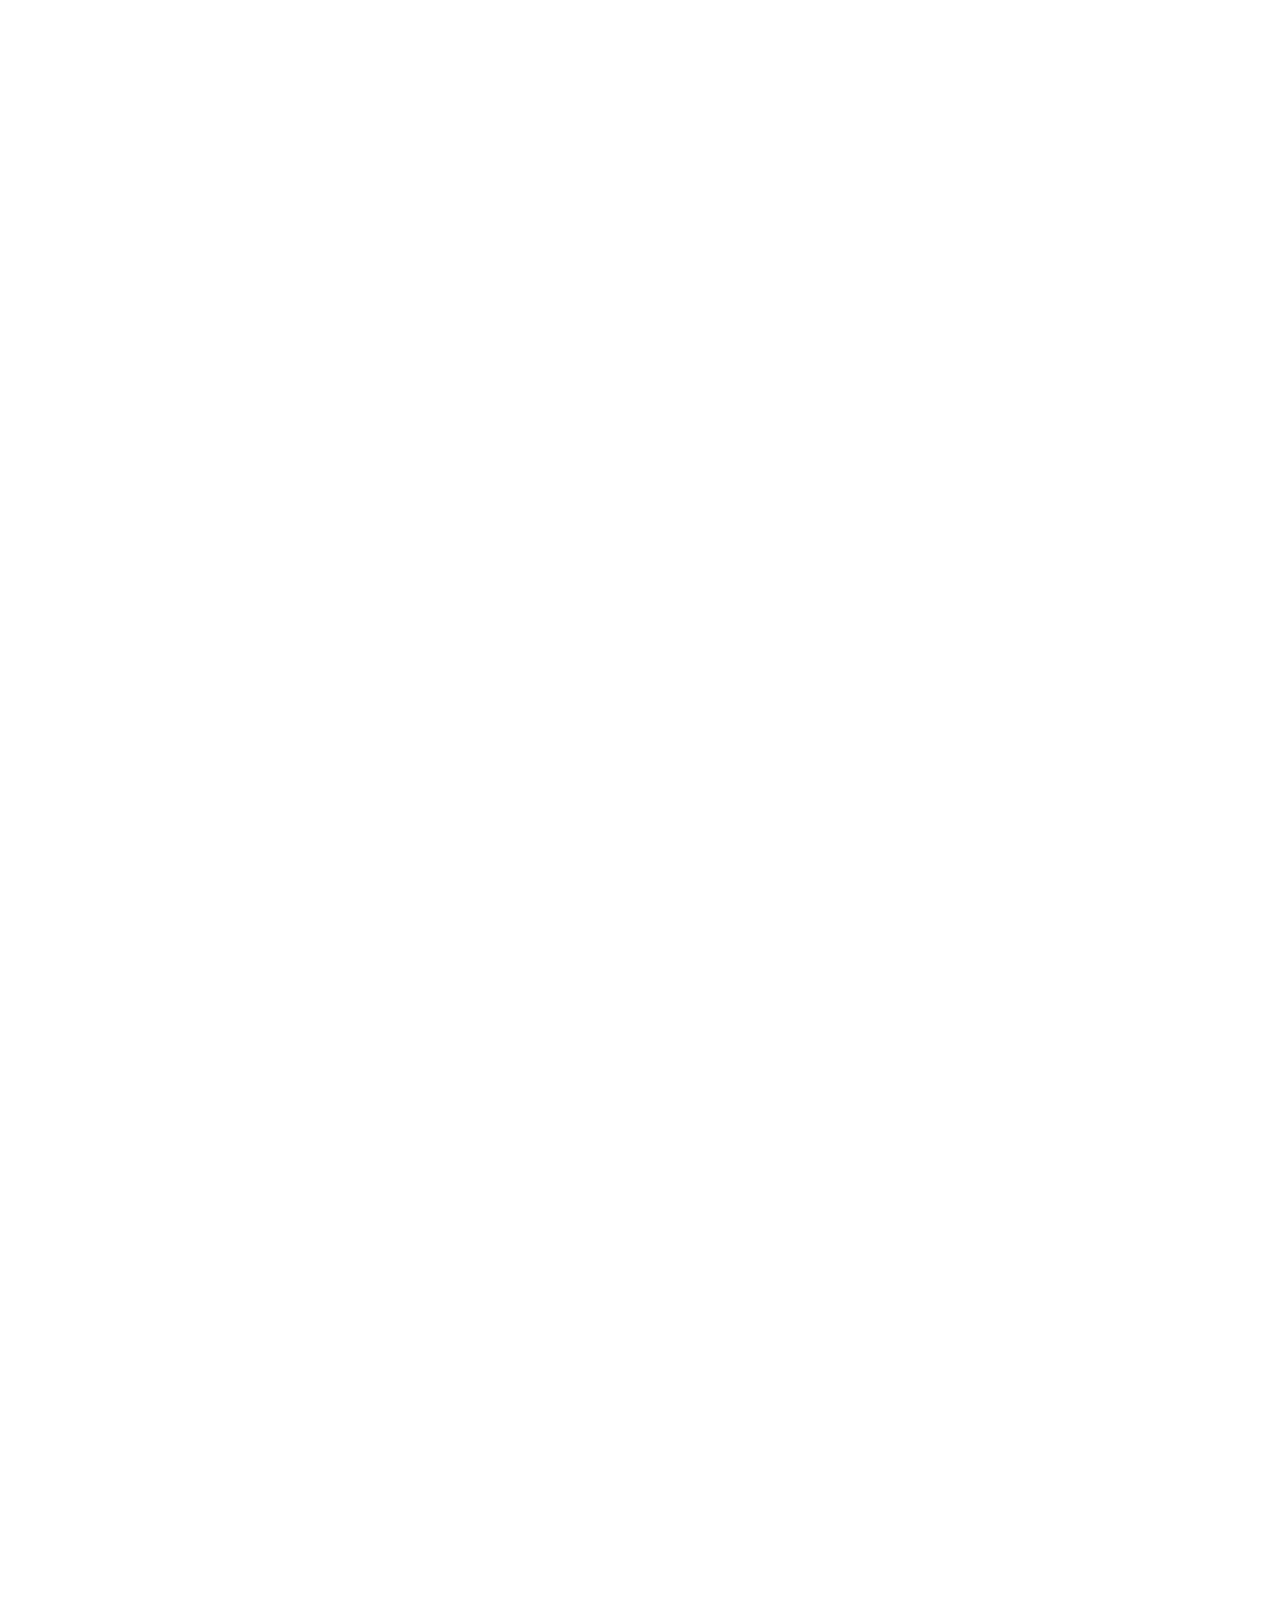
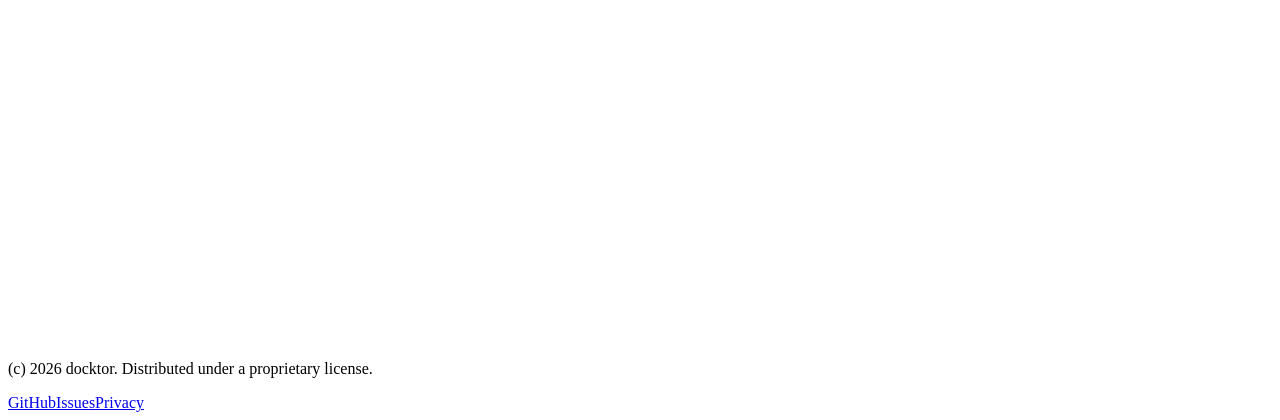
==== index.html @ b2a865f1 "Publish marketing site" ====
<!DOCTYPE html><html lang="en" class="scroll-smooth"><head><meta charSet="utf-8"/><meta name="viewport" content="width=device-width, initial-scale=1"/><link rel="preload" href="/docktor-releases/_next/static/media/e4af272ccee01ff0-s.p.woff2" as="font" crossorigin="" type="font/woff2"/><link rel="preload" as="image" href="/docktor-releases/icon.png"/><link rel="preload" as="image" href="/docktor-releases/screenshots/dock-previews-hq.webp"/><link rel="preload" as="image" href="/docktor-releases/screenshots/widgets-grid-hq.webp"/><link rel="preload" as="image" href="/docktor-releases/screenshots/timer-widget-hq.webp"/><link rel="preload" as="image" href="/docktor-releases/screenshots/privacy-hq.webp"/><link rel="stylesheet" href="/docktor-releases/_next/static/css/d043e0bfc4e3d9f7.css" data-precedence="next"/><link rel="preload" as="script" fetchPriority="low" href="/docktor-releases/_next/static/chunks/webpack-7fc8f09cbc5d54f0.js"/><script src="/docktor-releases/_next/static/chunks/fd9d1056-4a917af64af6b262.js" async=""></script><script src="/docktor-releases/_next/static/chunks/23-4ed6312db8ca4a2a.js" async=""></script><script src="/docktor-releases/_next/static/chunks/main-app-cba191304ddf744c.js" async=""></script><script src="/docktor-releases/_next/static/chunks/738-a95cc7a8ee055980.js" async=""></script><script src="/docktor-releases/_next/static/chunks/app/page-972ed7233765863d.js" async=""></script><title>docktor -- Glass widgets for the macOS Dock.</title><meta name="description" content="Floating widgets for music, calendar, weather, timers, and system stats, parked beside your Dock. Live Dock-icon previews and on-device privacy."/><meta name="author" content="Peter Sauer"/><meta name="keywords" content="macos,dock,widgets,swiftui,calendar widget,music widget"/><meta property="og:title" content="docktor -- Glass widgets for the macOS Dock."/><meta property="og:description" content="Floating widgets for music, calendar, weather, timers, and system stats, parked beside your Dock."/><meta property="og:type" content="website"/><meta name="twitter:card" content="summary"/><meta name="twitter:title" content="docktor -- Glass widgets for the macOS Dock."/><meta name="twitter:description" content="Floating widgets for music, calendar, weather, timers, and system stats, parked beside your Dock."/><link rel="icon" href="/docktor-releases/favicon.ico" sizes="any"/><link rel="icon" href="/docktor-releases/icon.png" type="image/png"/><link rel="apple-touch-icon" href="/docktor-releases/icon.png"/><meta name="next-size-adjust"/><script src="/docktor-releases/_next/static/chunks/polyfills-78c92fac7aa8fdd8.js" noModule=""></script></head><body class="__className_bcade7 bg-black text-white antialiased"><main class="min-h-screen relative"><section class="relative min-h-screen flex items-center overflow-hidden bg-black"><div class="fixed inset-0 z-0" style="background:radial-gradient(at top left, #1a1a2e, #000)"></div><div class="relative z-10 w-full max-w-[1800px] mx-auto px-6 md:px-12 py-12 md:py-20 flex flex-col lg:flex-row items-center gap-8 md:gap-16"><div class="flex-1 w-full" style="opacity:0;transform:translateX(-40px)"><div class="relative"><div class="relative"><div class="absolute rounded-xl overflow-hidden" style="background-color:rgba(0, 0, 0, 0.45);backdrop-filter:blur(40px);-webkit-backdrop-filter:blur(40px);top:0;left:0;right:0;bottom:0;z-index:0;border:1px solid rgba(128, 128, 128, 0.3);box-shadow:inset 0 0 0 1px rgba(255, 255, 255, 0.1), 0 20px 40px rgba(0, 0, 0, 0.5)"></div><div class="aspect-[3/2] w-full rounded-xl flex items-center justify-center text-white/40 bg-white/5 border border-white/10 relative" style="z-index:1;filter:drop-shadow(0 40px 80px rgba(0, 0, 0, 0.8)) drop-shadow(0 20px 40px rgba(0, 0, 0, 0.6))">Hero screenshot coming</div></div></div></div><div class="flex-1 w-full lg:max-w-xl" style="opacity:0;transform:translateX(40px)"><div class="w-full lg:max-w-xl"><div class="mb-6 md:mb-8"><div class="flex items-center gap-4 md:gap-6"><img src="/docktor-releases/icon.png" alt="docktor icon" class="w-16 h-16 md:w-24 md:h-24"/><h1 class="text-5xl md:text-8xl font-bold tracking-tight text-white font-mono">docktor</h1></div></div><h2 class="text-2xl md:text-3xl font-normal mb-4 md:mb-6 tracking-tight text-white/90 font-mono">Floating widgets alongside your Dock.</h2><p class="text-base md:text-lg text-white/60 mb-8 md:mb-12 font-normal leading-relaxed font-mono">Music with synced lyrics, calendar from Apple Calendar, plus weather, timers, and system stats. Hover any Dock icon to see live previews of its windows. Everything stays on your Mac.</p></div><div class="flex flex-col gap-3 md:gap-4 max-w-sm lg:max-w-none mx-auto lg:mx-0"><a href="#download" class="px-6 md:px-8 py-3 md:py-4 bg-white text-black hover:bg-white/90 transition-colors rounded-lg font-semibold text-base md:text-lg text-center font-mono">Download</a><a href="https://github.com/petercsauer/docktor" target="_blank" rel="noopener noreferrer" class="px-6 md:px-8 py-3 md:py-4 border border-white/20 hover:border-white/40 hover:bg-white/5 transition-all rounded-lg font-semibold text-base md:text-lg text-center font-mono" style="backdrop-filter:blur(40px);-webkit-backdrop-filter:blur(40px);background-color:rgba(0, 0, 0, 0.2)">View on GitHub</a></div></div></div></section><section class="py-32 px-6 relative" id="features"><div class="max-w-7xl mx-auto"><div class="text-center mb-20" style="opacity:0;transform:translateY(20px)"><h2 class="text-5xl md:text-6xl font-bold mb-6 text-white">Features</h2></div><div class="grid md:grid-cols-2 lg:grid-cols-3 gap-8"><div class="rounded-2xl p-8 transition-all duration-300 group overflow-hidden relative" style="background-color:rgba(0, 0, 0, 0.45);backdrop-filter:blur(40px);-webkit-backdrop-filter:blur(40px);border:1px solid rgba(128, 128, 128, 0.3);box-shadow:inset 0 0 0 1px rgba(255, 255, 255, 0.1), 0 20px 40px rgba(0, 0, 0, 0.5);opacity:0;transform:translateY(20px)"><div class="mb-4 group-hover:scale-110 transition-transform"><svg xmlns="http://www.w3.org/2000/svg" width="24" height="24" viewBox="0 0 24 24" fill="none" stroke="currentColor" stroke-width="1.5" stroke-linecap="round" stroke-linejoin="round" class="lucide lucide-eye w-12 h-12 text-white" aria-hidden="true"><path d="M2.062 12.348a1 1 0 0 1 0-.696 10.75 10.75 0 0 1 19.876 0 1 1 0 0 1 0 .696 10.75 10.75 0 0 1-19.876 0"></path><circle cx="12" cy="12" r="3"></circle></svg></div><h3 class="text-2xl font-bold mb-3 text-white">Live Dock previews</h3><p class="text-white/60 leading-relaxed font-light">Hover any Dock icon to see real-time thumbnails of every open window for that app, rendered with ScreenCaptureKit. Click a thumbnail to jump straight to it.</p></div><div class="rounded-2xl p-8 transition-all duration-300 group overflow-hidden relative" style="background-color:rgba(0, 0, 0, 0.45);backdrop-filter:blur(40px);-webkit-backdrop-filter:blur(40px);border:1px solid rgba(128, 128, 128, 0.3);box-shadow:inset 0 0 0 1px rgba(255, 255, 255, 0.1), 0 20px 40px rgba(0, 0, 0, 0.5);opacity:0;transform:translateY(20px)"><div class="mb-4 group-hover:scale-110 transition-transform"><svg xmlns="http://www.w3.org/2000/svg" width="24" height="24" viewBox="0 0 24 24" fill="none" stroke="currentColor" stroke-width="1.5" stroke-linecap="round" stroke-linejoin="round" class="lucide lucide-music w-12 h-12 text-white" aria-hidden="true"><path d="M9 18V5l12-2v13"></path><circle cx="6" cy="18" r="3"></circle><circle cx="18" cy="16" r="3"></circle></svg></div><h3 class="text-2xl font-bold mb-3 text-white">Music with synced lyrics</h3><p class="text-white/60 leading-relaxed font-light">Compact transport for Spotify and Apple Music. Open the drawer for synced lyrics, queue inspection, and source switching.</p></div><div class="rounded-2xl p-8 transition-all duration-300 group overflow-hidden relative" style="background-color:rgba(0, 0, 0, 0.45);backdrop-filter:blur(40px);-webkit-backdrop-filter:blur(40px);border:1px solid rgba(128, 128, 128, 0.3);box-shadow:inset 0 0 0 1px rgba(255, 255, 255, 0.1), 0 20px 40px rgba(0, 0, 0, 0.5);opacity:0;transform:translateY(20px)"><div class="mb-4 group-hover:scale-110 transition-transform"><svg xmlns="http://www.w3.org/2000/svg" width="24" height="24" viewBox="0 0 24 24" fill="none" stroke="currentColor" stroke-width="1.5" stroke-linecap="round" stroke-linejoin="round" class="lucide lucide-calendar w-12 h-12 text-white" aria-hidden="true"><path d="M8 2v4"></path><path d="M16 2v4"></path><rect width="18" height="18" x="3" y="4" rx="2"></rect><path d="M3 10h18"></path></svg></div><h3 class="text-2xl font-bold mb-3 text-white">Calendar from EventKit</h3><p class="text-white/60 leading-relaxed font-light">Your Apple Calendar events, read locally. No OAuth, no sign-in, no Google. docktor never writes to your calendar.</p></div><div class="rounded-2xl p-8 transition-all duration-300 group overflow-hidden relative" style="background-color:rgba(0, 0, 0, 0.45);backdrop-filter:blur(40px);-webkit-backdrop-filter:blur(40px);border:1px solid rgba(128, 128, 128, 0.3);box-shadow:inset 0 0 0 1px rgba(255, 255, 255, 0.1), 0 20px 40px rgba(0, 0, 0, 0.5);opacity:0;transform:translateY(20px)"><div class="mb-4 group-hover:scale-110 transition-transform"><svg xmlns="http://www.w3.org/2000/svg" width="24" height="24" viewBox="0 0 24 24" fill="none" stroke="currentColor" stroke-width="1.5" stroke-linecap="round" stroke-linejoin="round" class="lucide lucide-timer w-12 h-12 text-white" aria-hidden="true"><line x1="10" x2="14" y1="2" y2="2"></line><line x1="12" x2="15" y1="14" y2="11"></line><circle cx="12" cy="14" r="8"></circle></svg></div><h3 class="text-2xl font-bold mb-3 text-white">Stackable timers</h3><p class="text-white/60 leading-relaxed font-light">Run multiple countdowns in a dock-side widget without burying the timers you need to keep an eye on.</p></div><div class="rounded-2xl p-8 transition-all duration-300 group overflow-hidden relative" style="background-color:rgba(0, 0, 0, 0.45);backdrop-filter:blur(40px);-webkit-backdrop-filter:blur(40px);border:1px solid rgba(128, 128, 128, 0.3);box-shadow:inset 0 0 0 1px rgba(255, 255, 255, 0.1), 0 20px 40px rgba(0, 0, 0, 0.5);opacity:0;transform:translateY(20px)"><div class="mb-4 group-hover:scale-110 transition-transform"><svg xmlns="http://www.w3.org/2000/svg" width="24" height="24" viewBox="0 0 24 24" fill="none" stroke="currentColor" stroke-width="1.5" stroke-linecap="round" stroke-linejoin="round" class="lucide lucide-activity w-12 h-12 text-white" aria-hidden="true"><path d="M22 12h-2.48a2 2 0 0 0-1.93 1.46l-2.35 8.36a.25.25 0 0 1-.48 0L9.24 2.18a.25.25 0 0 0-.48 0l-2.35 8.36A2 2 0 0 1 4.49 12H2"></path></svg></div><h3 class="text-2xl font-bold mb-3 text-white">System stats at a glance</h3><p class="text-white/60 leading-relaxed font-light">Keep CPU, memory, and disk telemetry visible next to the Dock without opening Activity Monitor.</p></div><div class="rounded-2xl p-8 transition-all duration-300 group overflow-hidden relative" style="background-color:rgba(0, 0, 0, 0.45);backdrop-filter:blur(40px);-webkit-backdrop-filter:blur(40px);border:1px solid rgba(128, 128, 128, 0.3);box-shadow:inset 0 0 0 1px rgba(255, 255, 255, 0.1), 0 20px 40px rgba(0, 0, 0, 0.5);opacity:0;transform:translateY(20px)"><div class="mb-4 group-hover:scale-110 transition-transform"><svg xmlns="http://www.w3.org/2000/svg" width="24" height="24" viewBox="0 0 24 24" fill="none" stroke="currentColor" stroke-width="1.5" stroke-linecap="round" stroke-linejoin="round" class="lucide lucide-shield-check w-12 h-12 text-white" aria-hidden="true"><path d="M20 13c0 5-3.5 7.5-7.66 8.95a1 1 0 0 1-.67-.01C7.5 20.5 4 18 4 13V6a1 1 0 0 1 1-1c2 0 4.5-1.2 6.24-2.72a1.17 1.17 0 0 1 1.52 0C14.51 3.81 17 5 19 5a1 1 0 0 1 1 1z"></path><path d="m9 12 2 2 4-4"></path></svg></div><h3 class="text-2xl font-bold mb-3 text-white">On-device by default</h3><p class="text-white/60 leading-relaxed font-light">Calendar events, supported music playback metadata, and Dock previews stay local. Spotify (when you sign in) and Open-Meteo (when Weather is on) are the only opt-in service calls.</p></div></div></div></section><section class="py-24 px-6"><div class="max-w-7xl mx-auto"><div class="flex flex-col lg:flex-row gap-12 items-center"><div class="relative w-full cursor-pointer flex-1" style="opacity:0;transform:translateX(-40px)"><div class="relative aspect-[3/2] w-full"><div class="absolute rounded-xl overflow-hidden" style="background-color:rgba(0, 0, 0, 0.45);backdrop-filter:blur(40px);-webkit-backdrop-filter:blur(40px);top:0;left:0;right:0;bottom:0;z-index:0;border:1px solid rgba(128, 128, 128, 0.3);box-shadow:inset 0 0 0 1px rgba(255, 255, 255, 0.1), 0 20px 40px rgba(0, 0, 0, 0.5)"></div><img src="/docktor-releases/screenshots/dock-previews-hq.webp" alt="Dock with hover preview showing window thumbnails" class="absolute inset-0 w-full h-full object-cover rounded-xl relative" style="z-index:1"/></div></div><div class="w-full flex-1" style="opacity:0;transform:translateX(40px)"><h3 class="text-4xl md:text-5xl font-bold mb-6 text-white">Hover any Dock icon</h3><p class="text-xl text-white/60 leading-relaxed font-light">Live thumbnails of an app&#x27;s open windows pop in the moment you hover its Dock tile. ScreenCaptureKit renders the previews; per-app metadata tells you which Space each window lives on. Click one to jump straight to it -- no Mission Control.</p></div></div></div></section><section class="py-24 px-6"><div class="max-w-7xl mx-auto"><div class="flex flex-col lg:flex-row-reverse gap-12 items-center"><div class="relative w-full cursor-pointer flex-1" style="opacity:0;transform:translateX(40px)"><div class="relative aspect-[3/2] w-full"><div class="absolute rounded-xl overflow-hidden" style="background-color:rgba(0, 0, 0, 0.45);backdrop-filter:blur(40px);-webkit-backdrop-filter:blur(40px);top:0;left:0;right:0;bottom:0;z-index:0;border:1px solid rgba(128, 128, 128, 0.3);box-shadow:inset 0 0 0 1px rgba(255, 255, 255, 0.1), 0 20px 40px rgba(0, 0, 0, 0.5)"></div><img src="/docktor-releases/screenshots/widgets-grid-hq.webp" alt="Music widget with lyrics drawer open" class="absolute inset-0 w-full h-full object-cover rounded-xl relative" style="z-index:1"/></div></div><div class="w-full flex-1" style="opacity:0;transform:translateX(-40px)"><h3 class="text-4xl md:text-5xl font-bold mb-6 text-white">Music, with the lyrics drawer Apple Music never gave you</h3><p class="text-xl text-white/60 leading-relaxed font-light">A compact transport sits next to your Dock. Open the drawer for synced lyrics, queue inspection, and one-tap switching between Spotify and Apple Music.</p></div></div></div></section><section class="py-24 px-6"><div class="max-w-7xl mx-auto"><div class="flex flex-col lg:flex-row gap-12 items-center"><div class="relative w-full cursor-pointer flex-1" style="opacity:0;transform:translateX(-40px)"><div class="relative aspect-[3/2] w-full"><div class="absolute rounded-xl overflow-hidden" style="background-color:rgba(0, 0, 0, 0.45);backdrop-filter:blur(40px);-webkit-backdrop-filter:blur(40px);top:0;left:0;right:0;bottom:0;z-index:0;border:1px solid rgba(128, 128, 128, 0.3);box-shadow:inset 0 0 0 1px rgba(255, 255, 255, 0.1), 0 20px 40px rgba(0, 0, 0, 0.5)"></div><img src="/docktor-releases/screenshots/timer-widget-hq.webp" alt="Timer widget with two countdowns" class="absolute inset-0 w-full h-full object-cover rounded-xl relative" style="z-index:1"/></div></div><div class="w-full flex-1" style="opacity:0;transform:translateX(40px)"><h3 class="text-4xl md:text-5xl font-bold mb-6 text-white">A timer that doesn&#x27;t get buried</h3><p class="text-xl text-white/60 leading-relaxed font-light">Stack countdowns in a dock-side widget so a 12-minute pomodoro and a 45-minute &#x27;stop reading email&#x27; timer stay visible without crowding the rest of your workspace.</p></div></div></div></section><section class="py-24 px-6"><div class="max-w-7xl mx-auto"><div class="flex flex-col lg:flex-row-reverse gap-12 items-center"><div class="relative w-full cursor-pointer flex-1" style="opacity:0;transform:translateX(40px)"><div class="relative aspect-[3/2] w-full"><div class="absolute rounded-xl overflow-hidden" style="background-color:rgba(0, 0, 0, 0.45);backdrop-filter:blur(40px);-webkit-backdrop-filter:blur(40px);top:0;left:0;right:0;bottom:0;z-index:0;border:1px solid rgba(128, 128, 128, 0.3);box-shadow:inset 0 0 0 1px rgba(255, 255, 255, 0.1), 0 20px 40px rgba(0, 0, 0, 0.5)"></div><img src="/docktor-releases/screenshots/privacy-hq.webp" alt="On-device privacy graphic" class="absolute inset-0 w-full h-full object-cover rounded-xl relative" style="z-index:1"/></div></div><div class="w-full flex-1" style="opacity:0;transform:translateX(-40px)"><h3 class="text-4xl md:text-5xl font-bold mb-6 text-white">Your data, your machine</h3><p class="text-xl text-white/60 leading-relaxed font-light">Calendar reads locally via EventKit -- no Google OAuth, no sign-in. Supported music playback metadata and Dock previews stay local. Only Spotify (when you sign in) and Open-Meteo (when Weather is on) make outbound calls. Both are opt-in.</p></div></div></div></section><section class="py-32 px-6 relative" id="permissions"><div class="max-w-7xl mx-auto"><div class="text-center mb-16" style="opacity:0;transform:translateY(20px)"><h2 class="text-5xl md:text-6xl font-bold mb-6 text-white">Permissions, in plain English</h2><p class="text-lg md:text-xl text-white/60 max-w-3xl mx-auto font-light">docktor asks for the minimum required to do its job. Every prompt is explained here.</p></div><div class="grid md:grid-cols-2 gap-8"><div class="rounded-2xl p-8 transition-all duration-300 group overflow-hidden relative" style="background-color:rgba(0, 0, 0, 0.45);backdrop-filter:blur(40px);-webkit-backdrop-filter:blur(40px);border:1px solid rgba(128, 128, 128, 0.3);box-shadow:inset 0 0 0 1px rgba(255, 255, 255, 0.1), 0 20px 40px rgba(0, 0, 0, 0.5);opacity:0;transform:translateY(20px)"><div class="mb-4 group-hover:scale-110 transition-transform"><svg xmlns="http://www.w3.org/2000/svg" width="24" height="24" viewBox="0 0 24 24" fill="none" stroke="currentColor" stroke-width="1.5" stroke-linecap="round" stroke-linejoin="round" class="lucide lucide-accessibility w-10 h-10 text-white" aria-hidden="true"><circle cx="16" cy="4" r="1"></circle><path d="m18 19 1-7-6 1"></path><path d="m5 8 3-3 5.5 3-2.36 3.5"></path><path d="M4.24 14.5a5 5 0 0 0 6.88 6"></path><path d="M13.76 17.5a5 5 0 0 0-6.88-6"></path></svg></div><h3 class="text-2xl font-bold mb-3 text-white">Accessibility</h3><p class="text-white/70 leading-relaxed font-light mb-4">Detect Dock position and read window metadata so widgets can dock next to it.</p><p class="text-sm font-mono text-sky-300/80">Leaves your Mac: <!-- -->Nothing.</p></div><div class="rounded-2xl p-8 transition-all duration-300 group overflow-hidden relative" style="background-color:rgba(0, 0, 0, 0.45);backdrop-filter:blur(40px);-webkit-backdrop-filter:blur(40px);border:1px solid rgba(128, 128, 128, 0.3);box-shadow:inset 0 0 0 1px rgba(255, 255, 255, 0.1), 0 20px 40px rgba(0, 0, 0, 0.5);opacity:0;transform:translateY(20px)"><div class="mb-4 group-hover:scale-110 transition-transform"><svg xmlns="http://www.w3.org/2000/svg" width="24" height="24" viewBox="0 0 24 24" fill="none" stroke="currentColor" stroke-width="1.5" stroke-linecap="round" stroke-linejoin="round" class="lucide lucide-monitor w-10 h-10 text-white" aria-hidden="true"><rect width="20" height="14" x="2" y="3" rx="2"></rect><line x1="8" x2="16" y1="21" y2="21"></line><line x1="12" x2="12" y1="17" y2="21"></line></svg></div><h3 class="text-2xl font-bold mb-3 text-white">Screen Recording</h3><p class="text-white/70 leading-relaxed font-light mb-4">Render the live thumbnails you see when hovering a Dock icon.</p><p class="text-sm font-mono text-sky-300/80">Leaves your Mac: <!-- -->Nothing. Captures stay in-process.</p></div><div class="rounded-2xl p-8 transition-all duration-300 group overflow-hidden relative" style="background-color:rgba(0, 0, 0, 0.45);backdrop-filter:blur(40px);-webkit-backdrop-filter:blur(40px);border:1px solid rgba(128, 128, 128, 0.3);box-shadow:inset 0 0 0 1px rgba(255, 255, 255, 0.1), 0 20px 40px rgba(0, 0, 0, 0.5);opacity:0;transform:translateY(20px)"><div class="mb-4 group-hover:scale-110 transition-transform"><svg xmlns="http://www.w3.org/2000/svg" width="24" height="24" viewBox="0 0 24 24" fill="none" stroke="currentColor" stroke-width="1.5" stroke-linecap="round" stroke-linejoin="round" class="lucide lucide-calendar w-10 h-10 text-white" aria-hidden="true"><path d="M8 2v4"></path><path d="M16 2v4"></path><rect width="18" height="18" x="3" y="4" rx="2"></rect><path d="M3 10h18"></path></svg></div><h3 class="text-2xl font-bold mb-3 text-white">Calendar</h3><p class="text-white/70 leading-relaxed font-light mb-4">Show your Apple Calendar events in the Calendar widget. Read-only via EventKit.</p><p class="text-sm font-mono text-sky-300/80">Leaves your Mac: <!-- -->Nothing. docktor never writes events and never sends them off-device.</p></div><div class="rounded-2xl p-8 transition-all duration-300 group overflow-hidden relative" style="background-color:rgba(0, 0, 0, 0.45);backdrop-filter:blur(40px);-webkit-backdrop-filter:blur(40px);border:1px solid rgba(128, 128, 128, 0.3);box-shadow:inset 0 0 0 1px rgba(255, 255, 255, 0.1), 0 20px 40px rgba(0, 0, 0, 0.5);opacity:0;transform:translateY(20px)"><div class="mb-4 group-hover:scale-110 transition-transform"><svg xmlns="http://www.w3.org/2000/svg" width="24" height="24" viewBox="0 0 24 24" fill="none" stroke="currentColor" stroke-width="1.5" stroke-linecap="round" stroke-linejoin="round" class="lucide lucide-map-pin w-10 h-10 text-white" aria-hidden="true"><path d="M20 10c0 4.993-5.539 10.193-7.399 11.799a1 1 0 0 1-1.202 0C9.539 20.193 4 14.993 4 10a8 8 0 0 1 16 0"></path><circle cx="12" cy="10" r="3"></circle></svg></div><h3 class="text-2xl font-bold mb-3 text-white">Location (optional)</h3><p class="text-white/70 leading-relaxed font-light mb-4">Power the Weather widget via Open-Meteo. Skip it -- the widget just won&#x27;t show until you grant.</p><p class="text-sm font-mono text-sky-300/80">Leaves your Mac: <!-- -->Coordinates go to Open-Meteo only when the Weather widget is enabled.</p></div><div class="rounded-2xl p-8 transition-all duration-300 group overflow-hidden relative" style="background-color:rgba(0, 0, 0, 0.45);backdrop-filter:blur(40px);-webkit-backdrop-filter:blur(40px);border:1px solid rgba(128, 128, 128, 0.3);box-shadow:inset 0 0 0 1px rgba(255, 255, 255, 0.1), 0 20px 40px rgba(0, 0, 0, 0.5);opacity:0;transform:translateY(20px)"><div class="mb-4 group-hover:scale-110 transition-transform"><svg xmlns="http://www.w3.org/2000/svg" width="24" height="24" viewBox="0 0 24 24" fill="none" stroke="currentColor" stroke-width="1.5" stroke-linecap="round" stroke-linejoin="round" class="lucide lucide-bell w-10 h-10 text-white" aria-hidden="true"><path d="M10.268 21a2 2 0 0 0 3.464 0"></path><path d="M3.262 15.326A1 1 0 0 0 4 17h16a1 1 0 0 0 .74-1.673C19.41 13.956 18 12.499 18 8A6 6 0 0 0 6 8c0 4.499-1.411 5.956-2.738 7.326"></path></svg></div><h3 class="text-2xl font-bold mb-3 text-white">Notifications (optional)</h3><p class="text-white/70 leading-relaxed font-light mb-4">Deliver timer alerts when a countdown finishes.</p><p class="text-sm font-mono text-sky-300/80">Leaves your Mac: <!-- -->Nothing.</p></div><div class="rounded-2xl p-8 transition-all duration-300 group overflow-hidden relative" style="background-color:rgba(0, 0, 0, 0.45);backdrop-filter:blur(40px);-webkit-backdrop-filter:blur(40px);border:1px solid rgba(128, 128, 128, 0.3);box-shadow:inset 0 0 0 1px rgba(255, 255, 255, 0.1), 0 20px 40px rgba(0, 0, 0, 0.5);opacity:0;transform:translateY(20px)"><div class="mb-4 group-hover:scale-110 transition-transform"><svg xmlns="http://www.w3.org/2000/svg" width="24" height="24" viewBox="0 0 24 24" fill="none" stroke="currentColor" stroke-width="1.5" stroke-linecap="round" stroke-linejoin="round" class="lucide lucide-music w-10 h-10 text-white" aria-hidden="true"><path d="M9 18V5l12-2v13"></path><circle cx="6" cy="18" r="3"></circle><circle cx="18" cy="16" r="3"></circle></svg></div><h3 class="text-2xl font-bold mb-3 text-white">Automation for Music (optional)</h3><p class="text-white/70 leading-relaxed font-light mb-4">Control Apple Music playback locally when the Music widget needs Apple Events.</p><p class="text-sm font-mono text-sky-300/80">Leaves your Mac: <!-- -->Nothing.</p></div><div class="rounded-2xl p-8 transition-all duration-300 group overflow-hidden relative" style="background-color:rgba(0, 0, 0, 0.45);backdrop-filter:blur(40px);-webkit-backdrop-filter:blur(40px);border:1px solid rgba(128, 128, 128, 0.3);box-shadow:inset 0 0 0 1px rgba(255, 255, 255, 0.1), 0 20px 40px rgba(0, 0, 0, 0.5);opacity:0;transform:translateY(20px)"><div class="mb-4 group-hover:scale-110 transition-transform"><svg xmlns="http://www.w3.org/2000/svg" width="24" height="24" viewBox="0 0 24 24" fill="none" stroke="currentColor" stroke-width="1.5" stroke-linecap="round" stroke-linejoin="round" class="lucide lucide-network w-10 h-10 text-white" aria-hidden="true"><rect x="16" y="16" width="6" height="6" rx="1"></rect><rect x="2" y="16" width="6" height="6" rx="1"></rect><rect x="9" y="2" width="6" height="6" rx="1"></rect><path d="M5 16v-3a1 1 0 0 1 1-1h12a1 1 0 0 1 1 1v3"></path><path d="M12 12V8"></path></svg></div><h3 class="text-2xl font-bold mb-3 text-white">Local Network (optional)</h3><p class="text-white/70 leading-relaxed font-light mb-4">Complete Spotify&#x27;s loopback OAuth callback on 127.0.0.1 while you connect your account.</p><p class="text-sm font-mono text-sky-300/80">Leaves your Mac: <!-- -->Nothing beyond the local callback.</p></div></div></div></section><section class="py-32 px-6 relative" id="whats-new"><div class="max-w-5xl mx-auto"><div class="text-center mb-16" style="opacity:0;transform:translateY(20px)"><h2 class="text-5xl md:text-6xl font-bold mb-6 text-white">What&#x27;s new in 0.9.0</h2><p class="text-lg md:text-xl text-white/60 font-light">The first public pre-release.</p></div><div class="flex flex-col gap-4"><div class="rounded-2xl p-6 md:p-8 relative overflow-hidden" style="background-color:rgba(0, 0, 0, 0.45);backdrop-filter:blur(40px);-webkit-backdrop-filter:blur(40px);border:1px solid rgba(128, 128, 128, 0.3);box-shadow:inset 0 0 0 1px rgba(255, 255, 255, 0.1), 0 20px 40px rgba(0, 0, 0, 0.5);opacity:0;transform:translateY(20px)"><h3 class="text-xl md:text-2xl font-bold text-white mb-2">Live Dock previews</h3><p class="text-white/65 leading-relaxed font-light">ScreenCaptureKit-rendered thumbnails for every open window when you hover a Dock app.</p></div><div class="rounded-2xl p-6 md:p-8 relative overflow-hidden" style="background-color:rgba(0, 0, 0, 0.45);backdrop-filter:blur(40px);-webkit-backdrop-filter:blur(40px);border:1px solid rgba(128, 128, 128, 0.3);box-shadow:inset 0 0 0 1px rgba(255, 255, 255, 0.1), 0 20px 40px rgba(0, 0, 0, 0.5);opacity:0;transform:translateY(20px)"><h3 class="text-xl md:text-2xl font-bold text-white mb-2">Music with synced lyrics</h3><p class="text-white/65 leading-relaxed font-light">Lyrics drawer inside the Music widget for tracks playing on Spotify or Apple Music.</p></div><div class="rounded-2xl p-6 md:p-8 relative overflow-hidden" style="background-color:rgba(0, 0, 0, 0.45);backdrop-filter:blur(40px);-webkit-backdrop-filter:blur(40px);border:1px solid rgba(128, 128, 128, 0.3);box-shadow:inset 0 0 0 1px rgba(255, 255, 255, 0.1), 0 20px 40px rgba(0, 0, 0, 0.5);opacity:0;transform:translateY(20px)"><h3 class="text-xl md:text-2xl font-bold text-white mb-2">Settings overhaul</h3><p class="text-white/65 leading-relaxed font-light">New sidebar-driven Settings window with General, Widgets, Layout, About, and per-widget configuration.</p></div><div class="rounded-2xl p-6 md:p-8 relative overflow-hidden" style="background-color:rgba(0, 0, 0, 0.45);backdrop-filter:blur(40px);-webkit-backdrop-filter:blur(40px);border:1px solid rgba(128, 128, 128, 0.3);box-shadow:inset 0 0 0 1px rgba(255, 255, 255, 0.1), 0 20px 40px rgba(0, 0, 0, 0.5);opacity:0;transform:translateY(20px)"><h3 class="text-xl md:text-2xl font-bold text-white mb-2">Goodbye Google Calendar</h3><p class="text-white/65 leading-relaxed font-light">Calendar reads exclusively from Apple Calendar via EventKit. The OAuth flow, client config, and any leftover tokens are gone -- a one-shot Keychain purge runs on first launch.</p></div><div class="rounded-2xl p-6 md:p-8 relative overflow-hidden" style="background-color:rgba(0, 0, 0, 0.45);backdrop-filter:blur(40px);-webkit-backdrop-filter:blur(40px);border:1px solid rgba(128, 128, 128, 0.3);box-shadow:inset 0 0 0 1px rgba(255, 255, 255, 0.1), 0 20px 40px rgba(0, 0, 0, 0.5);opacity:0;transform:translateY(20px)"><h3 class="text-xl md:text-2xl font-bold text-white mb-2">Stackable timers</h3><p class="text-white/65 leading-relaxed font-light">Multiple countdowns at once in a dock-side widget so they don&#x27;t fight for space.</p></div><div class="rounded-2xl p-6 md:p-8 relative overflow-hidden" style="background-color:rgba(0, 0, 0, 0.45);backdrop-filter:blur(40px);-webkit-backdrop-filter:blur(40px);border:1px solid rgba(128, 128, 128, 0.3);box-shadow:inset 0 0 0 1px rgba(255, 255, 255, 0.1), 0 20px 40px rgba(0, 0, 0, 0.5);opacity:0;transform:translateY(20px)"><h3 class="text-xl md:text-2xl font-bold text-white mb-2">Beta focus</h3><p class="text-white/65 leading-relaxed font-light">Clipboard and Window Layout remain in development and are hidden from the public beta while we keep polishing them.</p></div></div><div class="text-center mt-12" style="opacity:0"><a href="https://github.com/petercsauer/docktor/releases/tag/v0.9.0" target="_blank" rel="noopener noreferrer" class="inline-block px-6 py-3 border border-white/20 hover:border-white/40 hover:bg-white/5 transition-all rounded-lg text-white/80 font-mono">View full release notes</a></div></div></section><section id="download" class="py-32 px-6 relative border-t border-white/10"><div class="max-w-4xl mx-auto text-center"><div style="opacity:0;transform:translateY(20px)"><h2 class="text-5xl md:text-6xl font-bold mb-6 text-white">Download docktor</h2><p class="text-xl text-white/60 mb-12 font-light">macOS only. Universal binary for Apple Silicon and Intel.</p><div class="flex flex-col items-center gap-4 max-w-md mx-auto"><a href="https://github.com/petercsauer/docktor/releases/latest/download/docktor.dmg" class="w-full flex items-center justify-center gap-3 px-8 py-4 bg-white text-black hover:bg-white/90 transition-colors rounded-xl font-semibold text-lg"><svg xmlns="http://www.w3.org/2000/svg" width="24" height="24" viewBox="0 0 24 24" fill="none" stroke="currentColor" stroke-width="2" stroke-linecap="round" stroke-linejoin="round" class="lucide lucide-download w-5 h-5" aria-hidden="true"><path d="M12 15V3"></path><path d="M21 15v4a2 2 0 0 1-2 2H5a2 2 0 0 1-2-2v-4"></path><path d="m7 10 5 5 5-5"></path></svg>Download .dmg</a><a href="https://github.com/petercsauer/docktor/releases" class="text-white/40 text-sm hover:text-white/70 transition-colors">View all releases</a><div class="flex items-center gap-2 mt-4 text-white/40 text-sm"><svg xmlns="http://www.w3.org/2000/svg" width="24" height="24" viewBox="0 0 24 24" fill="none" stroke="currentColor" stroke-width="2" stroke-linecap="round" stroke-linejoin="round" class="lucide lucide-monitor w-4 h-4" aria-hidden="true"><rect width="20" height="14" x="2" y="3" rx="2"></rect><line x1="8" x2="16" y1="21" y2="21"></line><line x1="12" x2="12" y1="17" y2="21"></line></svg><span>macOS 14 (Sonoma) or later</span></div></div></div></div></section><footer class="border-t border-white/10 py-12 px-6"><div class="max-w-7xl mx-auto"><div class="flex flex-col md:flex-row justify-between items-center gap-6"><div class="text-white/40 font-light text-sm"><p>(c) 2026 docktor. Distributed under a proprietary license.</p></div><div class="flex gap-6"><a href="https://github.com/petercsauer/docktor" target="_blank" rel="noopener noreferrer" class="text-white/60 hover:text-white transition-colors text-sm font-light">GitHub</a><a href="https://github.com/petercsauer/docktor/issues" target="_blank" rel="noopener noreferrer" class="text-white/60 hover:text-white transition-colors text-sm font-light">Issues</a><a href="https://github.com/petercsauer/docktor/blob/main/PRIVACY.md" target="_blank" rel="noopener noreferrer" class="text-white/60 hover:text-white transition-colors text-sm font-light">Privacy</a></div></div></div></footer></main><script src="/docktor-releases/_next/static/chunks/webpack-7fc8f09cbc5d54f0.js" async=""></script><script>(self.__next_f=self.__next_f||[]).push([0]);self.__next_f.push([2,null])</script><script>self.__next_f.push([1,"1:HL[\"/docktor-releases/_next/static/media/e4af272ccee01ff0-s.p.woff2\",\"font\",{\"crossOrigin\":\"\",\"type\":\"font/woff2\"}]\n2:HL[\"/docktor-releases/_next/static/css/d043e0bfc4e3d9f7.css\",\"style\"]\n"])</script><script>self.__next_f.push([1,"3:I[5751,[],\"\"]\n5:I[6748,[\"738\",\"static/chunks/738-a95cc7a8ee055980.js\",\"931\",\"static/chunks/app/page-972ed7233765863d.js\"],\"Hero\"]\n6:I[5245,[\"738\",\"static/chunks/738-a95cc7a8ee055980.js\",\"931\",\"static/chunks/app/page-972ed7233765863d.js\"],\"Features\"]\n7:I[5562,[\"738\",\"static/chunks/738-a95cc7a8ee055980.js\",\"931\",\"static/chunks/app/page-972ed7233765863d.js\"],\"FeatureDetail\"]\n8:I[8576,[\"738\",\"static/chunks/738-a95cc7a8ee055980.js\",\"931\",\"static/chunks/app/page-972ed7233765863d.js\"],\"Permissions\"]\n9:I[8655,[\"738\",\"static/chunks/738-a95cc7a8ee055980.js\",\"931\",\"static/chunks/app/page-972ed7233765863d.js\"],\"WhatsNew\"]\na:I[8871,[\"738\",\"static/chunks/738-a95cc7a8ee055980.js\",\"931\",\"static/chunks/app/page-972ed7233765863d.js\"],\"Download\"]\nb:I[9275,[],\"\"]\nc:I[1343,[],\"\"]\ne:I[6130,[],\"\"]\nf:[]\n"])</script><script>self.__next_f.push([1,"0:[[[\"$\",\"link\",\"0\",{\"rel\":\"stylesheet\",\"href\":\"/docktor-releases/_next/static/css/d043e0bfc4e3d9f7.css\",\"precedence\":\"next\",\"crossOrigin\":\"$undefined\"}]],[\"$\",\"$L3\",null,{\"buildId\":\"EVU0h2FuJvFRwWwiVUdwE\",\"assetPrefix\":\"/docktor-releases\",\"initialCanonicalUrl\":\"/\",\"initialTree\":[\"\",{\"children\":[\"__PAGE__\",{}]},\"$undefined\",\"$undefined\",true],\"initialSeedData\":[\"\",{\"children\":[\"__PAGE__\",{},[[\"$L4\",[\"$\",\"main\",null,{\"className\":\"min-h-screen relative\",\"children\":[[\"$\",\"$L5\",null,{}],[\"$\",\"$L6\",null,{}],[\"$\",\"$L7\",null,{\"title\":\"Hover any Dock icon\",\"imageSide\":\"left\",\"imageKey\":\"dock-previews-hq\",\"description\":\"Live thumbnails of an app's open windows pop in the moment you hover its Dock tile. ScreenCaptureKit renders the previews; per-app metadata tells you which Space each window lives on. Click one to jump straight to it -- no Mission Control.\",\"imageAlt\":\"Dock with hover preview showing window thumbnails\"}],[\"$\",\"$L7\",null,{\"title\":\"Music, with the lyrics drawer Apple Music never gave you\",\"imageSide\":\"right\",\"imageKey\":\"widgets-grid-hq\",\"description\":\"A compact transport sits next to your Dock. Open the drawer for synced lyrics, queue inspection, and one-tap switching between Spotify and Apple Music.\",\"imageAlt\":\"Music widget with lyrics drawer open\"}],[\"$\",\"$L7\",null,{\"title\":\"A timer that doesn't get buried\",\"imageSide\":\"left\",\"imageKey\":\"timer-widget-hq\",\"description\":\"Stack countdowns in a dock-side widget so a 12-minute pomodoro and a 45-minute 'stop reading email' timer stay visible without crowding the rest of your workspace.\",\"imageAlt\":\"Timer widget with two countdowns\"}],[\"$\",\"$L7\",null,{\"title\":\"Your data, your machine\",\"imageSide\":\"right\",\"imageKey\":\"privacy-hq\",\"description\":\"Calendar reads locally via EventKit -- no Google OAuth, no sign-in. Supported music playback metadata and Dock previews stay local. Only Spotify (when you sign in) and Open-Meteo (when Weather is on) make outbound calls. Both are opt-in.\",\"imageAlt\":\"On-device privacy graphic\"}],[\"$\",\"$L8\",null,{}],[\"$\",\"$L9\",null,{}],[\"$\",\"$La\",null,{}],[\"$\",\"footer\",null,{\"className\":\"border-t border-white/10 py-12 px-6\",\"children\":[\"$\",\"div\",null,{\"className\":\"max-w-7xl mx-auto\",\"children\":[\"$\",\"div\",null,{\"className\":\"flex flex-col md:flex-row justify-between items-center gap-6\",\"children\":[[\"$\",\"div\",null,{\"className\":\"text-white/40 font-light text-sm\",\"children\":[\"$\",\"p\",null,{\"children\":\"(c) 2026 docktor. Distributed under a proprietary license.\"}]}],[\"$\",\"div\",null,{\"className\":\"flex gap-6\",\"children\":[[\"$\",\"a\",null,{\"href\":\"https://github.com/petercsauer/docktor\",\"target\":\"_blank\",\"rel\":\"noopener noreferrer\",\"className\":\"text-white/60 hover:text-white transition-colors text-sm font-light\",\"children\":\"GitHub\"}],[\"$\",\"a\",null,{\"href\":\"https://github.com/petercsauer/docktor/issues\",\"target\":\"_blank\",\"rel\":\"noopener noreferrer\",\"className\":\"text-white/60 hover:text-white transition-colors text-sm font-light\",\"children\":\"Issues\"}],[\"$\",\"a\",null,{\"href\":\"https://github.com/petercsauer/docktor/blob/main/PRIVACY.md\",\"target\":\"_blank\",\"rel\":\"noopener noreferrer\",\"className\":\"text-white/60 hover:text-white transition-colors text-sm font-light\",\"children\":\"Privacy\"}]]}]]}]}]}]]}]],null],null]},[[\"$\",\"html\",null,{\"lang\":\"en\",\"className\":\"scroll-smooth\",\"children\":[\"$\",\"body\",null,{\"className\":\"__className_bcade7 bg-black text-white antialiased\",\"children\":[\"$\",\"$Lb\",null,{\"parallelRouterKey\":\"children\",\"segmentPath\":[\"children\"],\"error\":\"$undefined\",\"errorStyles\":\"$undefined\",\"errorScripts\":\"$undefined\",\"template\":[\"$\",\"$Lc\",null,{}],\"templateStyles\":\"$undefined\",\"templateScripts\":\"$undefined\",\"notFound\":[[\"$\",\"title\",null,{\"children\":\"404: This page could not be found.\"}],[\"$\",\"div\",null,{\"style\":{\"fontFamily\":\"system-ui,\\\"Segoe UI\\\",Roboto,Helvetica,Arial,sans-serif,\\\"Apple Color Emoji\\\",\\\"Segoe UI Emoji\\\"\",\"height\":\"100vh\",\"textAlign\":\"center\",\"display\":\"flex\",\"flexDirection\":\"column\",\"alignItems\":\"center\",\"justifyContent\":\"center\"},\"children\":[\"$\",\"div\",null,{\"children\":[[\"$\",\"style\",null,{\"dangerouslySetInnerHTML\":{\"__html\":\"body{color:#000;background:#fff;margin:0}.next-error-h1{border-right:1px solid rgba(0,0,0,.3)}@media (prefers-color-scheme:dark){body{color:#fff;background:#000}.next-error-h1{border-right:1px solid rgba(255,255,255,.3)}}\"}}],[\"$\",\"h1\",null,{\"className\":\"next-error-h1\",\"style\":{\"display\":\"inline-block\",\"margin\":\"0 20px 0 0\",\"padding\":\"0 23px 0 0\",\"fontSize\":24,\"fontWeight\":500,\"verticalAlign\":\"top\",\"lineHeight\":\"49px\"},\"children\":\"404\"}],[\"$\",\"div\",null,{\"style\":{\"display\":\"inline-block\"},\"children\":[\"$\",\"h2\",null,{\"style\":{\"fontSize\":14,\"fontWeight\":400,\"lineHeight\":\"49px\",\"margin\":0},\"children\":\"This page could not be found.\"}]}]]}]}]],\"notFoundStyles\":[],\"styles\":null}]}]}],null],null],\"couldBeIntercepted\":false,\"initialHead\":[null,\"$Ld\"],\"globalErrorComponent\":\"$e\",\"missingSlots\":\"$Wf\"}]]\n"])</script><script>self.__next_f.push([1,"d:[[\"$\",\"meta\",\"0\",{\"name\":\"viewport\",\"content\":\"width=device-width, initial-scale=1\"}],[\"$\",\"meta\",\"1\",{\"charSet\":\"utf-8\"}],[\"$\",\"title\",\"2\",{\"children\":\"docktor -- Glass widgets for the macOS Dock.\"}],[\"$\",\"meta\",\"3\",{\"name\":\"description\",\"content\":\"Floating widgets for music, calendar, weather, timers, and system stats, parked beside your Dock. Live Dock-icon previews and on-device privacy.\"}],[\"$\",\"meta\",\"4\",{\"name\":\"author\",\"content\":\"Peter Sauer\"}],[\"$\",\"meta\",\"5\",{\"name\":\"keywords\",\"content\":\"macos,dock,widgets,swiftui,calendar widget,music widget\"}],[\"$\",\"meta\",\"6\",{\"property\":\"og:title\",\"content\":\"docktor -- Glass widgets for the macOS Dock.\"}],[\"$\",\"meta\",\"7\",{\"property\":\"og:description\",\"content\":\"Floating widgets for music, calendar, weather, timers, and system stats, parked beside your Dock.\"}],[\"$\",\"meta\",\"8\",{\"property\":\"og:type\",\"content\":\"website\"}],[\"$\",\"meta\",\"9\",{\"name\":\"twitter:card\",\"content\":\"summary\"}],[\"$\",\"meta\",\"10\",{\"name\":\"twitter:title\",\"content\":\"docktor -- Glass widgets for the macOS Dock.\"}],[\"$\",\"meta\",\"11\",{\"name\":\"twitter:description\",\"content\":\"Floating widgets for music, calendar, weather, timers, and system stats, parked beside your Dock.\"}],[\"$\",\"link\",\"12\",{\"rel\":\"icon\",\"href\":\"/docktor-releases/favicon.ico\",\"sizes\":\"any\"}],[\"$\",\"link\",\"13\",{\"rel\":\"icon\",\"href\":\"/docktor-releases/icon.png\",\"type\":\"image/png\"}],[\"$\",\"link\",\"14\",{\"rel\":\"apple-touch-icon\",\"href\":\"/docktor-releases/icon.png\"}],[\"$\",\"meta\",\"15\",{\"name\":\"next-size-adjust\"}]]\n4:null\n"])</script></body></html>
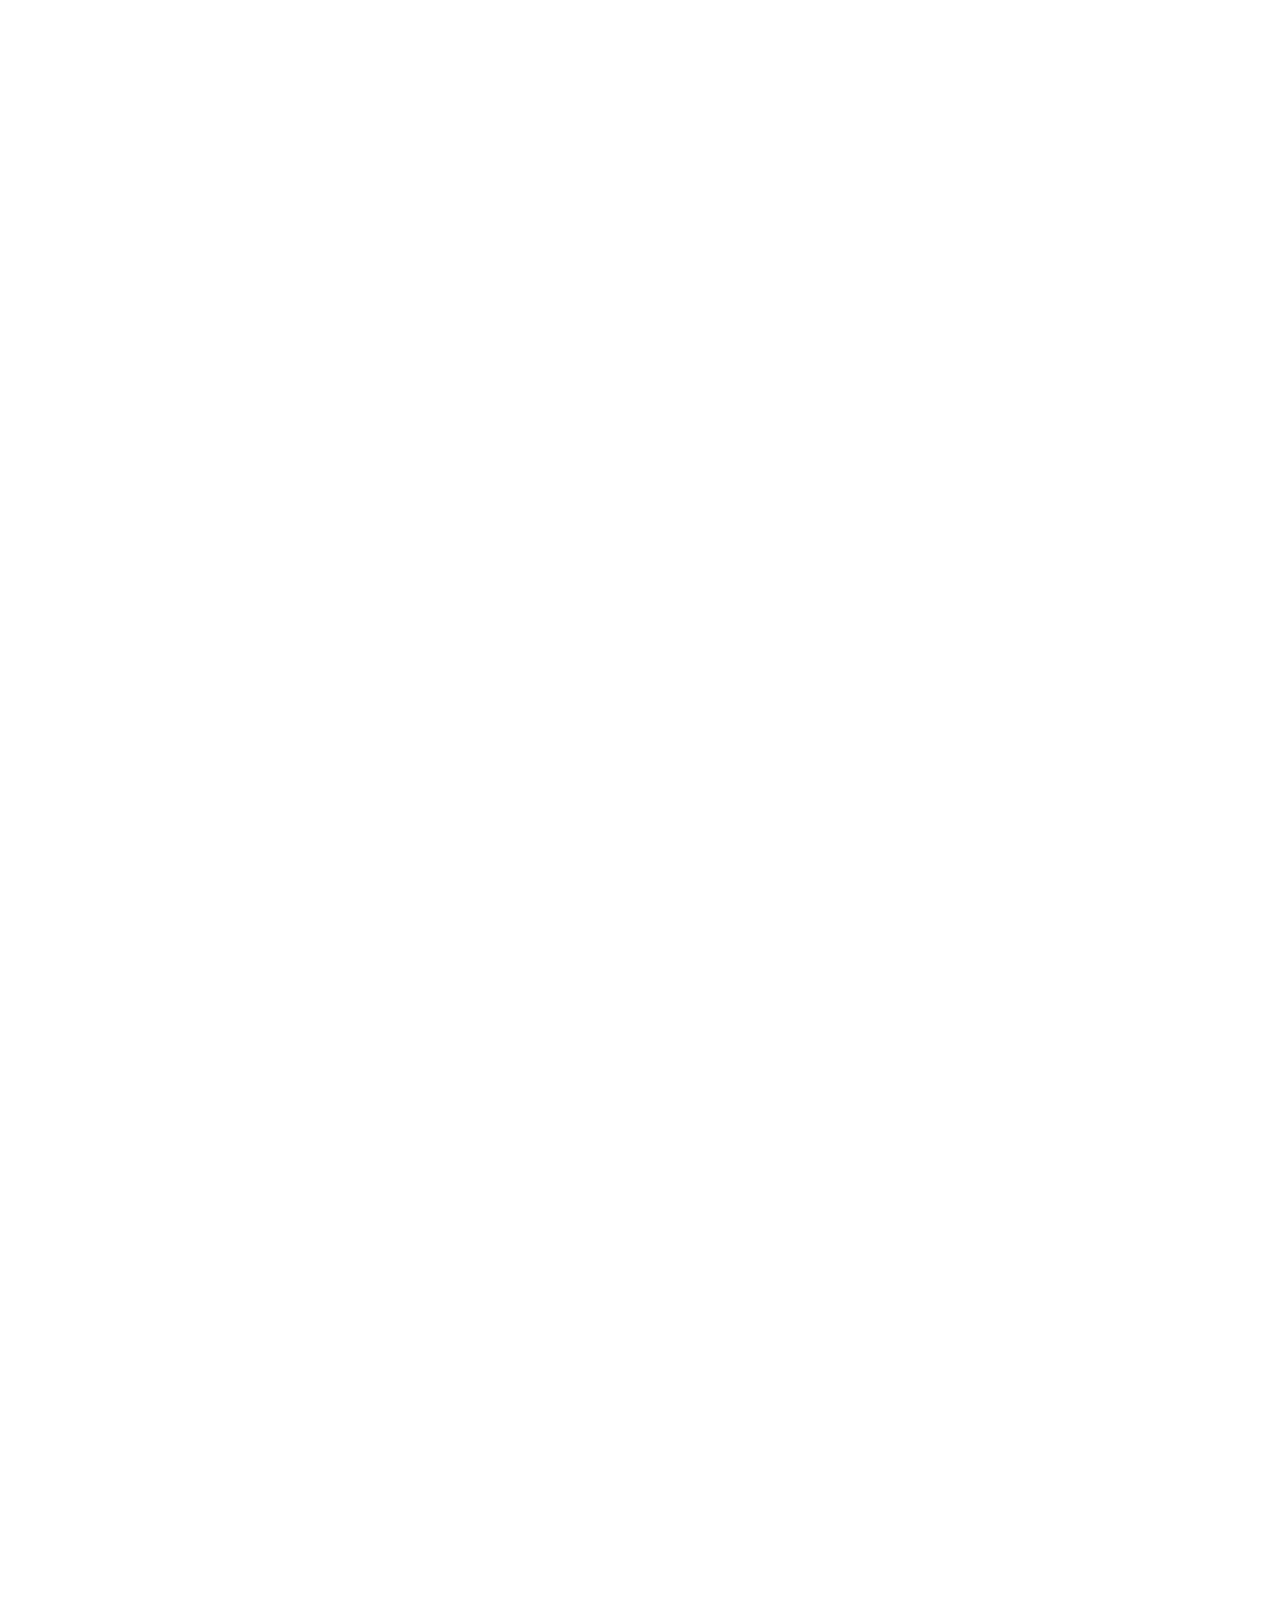
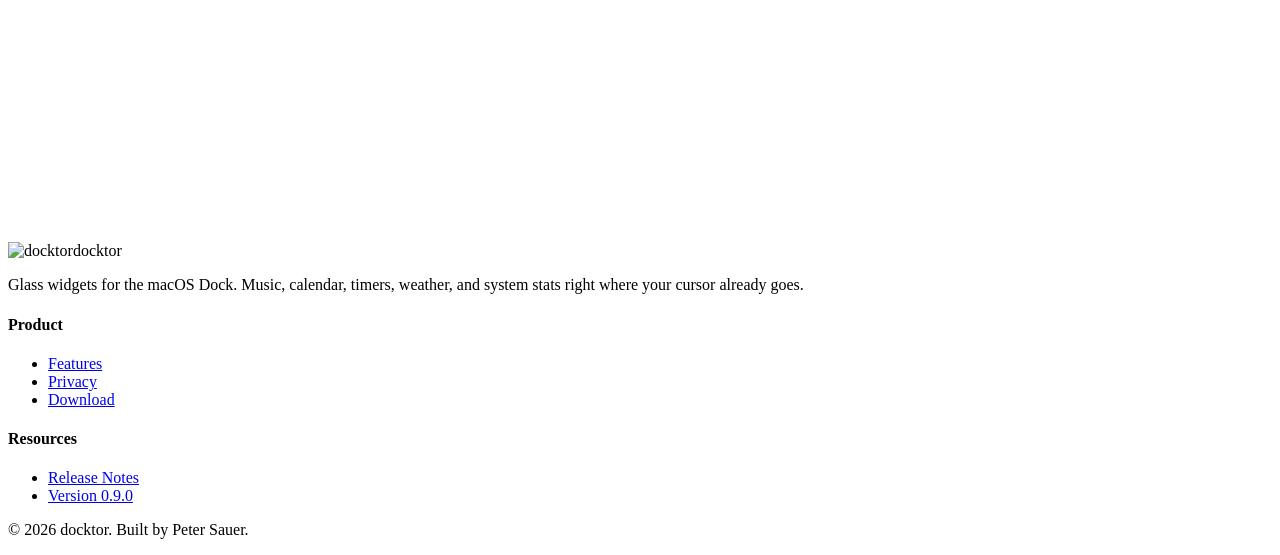
==== commit 68eea2bb: "Deploy redesigned marketing site with beta signup" ====
--- a/index.html
+++ b/index.html
@@ -1 +1 @@
-<!DOCTYPE html><html lang="en" class="scroll-smooth"><head><meta charSet="utf-8"/><meta name="viewport" content="width=device-width, initial-scale=1"/><link rel="preload" href="/docktor-releases/_next/static/media/e4af272ccee01ff0-s.p.woff2" as="font" crossorigin="" type="font/woff2"/><link rel="preload" as="image" href="/docktor-releases/icon.png"/><link rel="preload" as="image" href="/docktor-releases/screenshots/dock-previews-hq.webp"/><link rel="preload" as="image" href="/docktor-releases/screenshots/widgets-grid-hq.webp"/><link rel="preload" as="image" href="/docktor-releases/screenshots/timer-widget-hq.webp"/><link rel="preload" as="image" href="/docktor-releases/screenshots/privacy-hq.webp"/><link rel="stylesheet" href="/docktor-releases/_next/static/css/d043e0bfc4e3d9f7.css" data-precedence="next"/><link rel="preload" as="script" fetchPriority="low" href="/docktor-releases/_next/static/chunks/webpack-7fc8f09cbc5d54f0.js"/><script src="/docktor-releases/_next/static/chunks/fd9d1056-4a917af64af6b262.js" async=""></script><script src="/docktor-releases/_next/static/chunks/23-4ed6312db8ca4a2a.js" async=""></script><script src="/docktor-releases/_next/static/chunks/main-app-cba191304ddf744c.js" async=""></script><script src="/docktor-releases/_next/static/chunks/738-a95cc7a8ee055980.js" async=""></script><script src="/docktor-releases/_next/static/chunks/app/page-972ed7233765863d.js" async=""></script><title>docktor -- Glass widgets for the macOS Dock.</title><meta name="description" content="Floating widgets for music, calendar, weather, timers, and system stats, parked beside your Dock. Live Dock-icon previews and on-device privacy."/><meta name="author" content="Peter Sauer"/><meta name="keywords" content="macos,dock,widgets,swiftui,calendar widget,music widget"/><meta property="og:title" content="docktor -- Glass widgets for the macOS Dock."/><meta property="og:description" content="Floating widgets for music, calendar, weather, timers, and system stats, parked beside your Dock."/><meta property="og:type" content="website"/><meta name="twitter:card" content="summary"/><meta name="twitter:title" content="docktor -- Glass widgets for the macOS Dock."/><meta name="twitter:description" content="Floating widgets for music, calendar, weather, timers, and system stats, parked beside your Dock."/><link rel="icon" href="/docktor-releases/favicon.ico" sizes="any"/><link rel="icon" href="/docktor-releases/icon.png" type="image/png"/><link rel="apple-touch-icon" href="/docktor-releases/icon.png"/><meta name="next-size-adjust"/><script src="/docktor-releases/_next/static/chunks/polyfills-78c92fac7aa8fdd8.js" noModule=""></script></head><body class="__className_bcade7 bg-black text-white antialiased"><main class="min-h-screen relative"><section class="relative min-h-screen flex items-center overflow-hidden bg-black"><div class="fixed inset-0 z-0" style="background:radial-gradient(at top left, #1a1a2e, #000)"></div><div class="relative z-10 w-full max-w-[1800px] mx-auto px-6 md:px-12 py-12 md:py-20 flex flex-col lg:flex-row items-center gap-8 md:gap-16"><div class="flex-1 w-full" style="opacity:0;transform:translateX(-40px)"><div class="relative"><div class="relative"><div class="absolute rounded-xl overflow-hidden" style="background-color:rgba(0, 0, 0, 0.45);backdrop-filter:blur(40px);-webkit-backdrop-filter:blur(40px);top:0;left:0;right:0;bottom:0;z-index:0;border:1px solid rgba(128, 128, 128, 0.3);box-shadow:inset 0 0 0 1px rgba(255, 255, 255, 0.1), 0 20px 40px rgba(0, 0, 0, 0.5)"></div><div class="aspect-[3/2] w-full rounded-xl flex items-center justify-center text-white/40 bg-white/5 border border-white/10 relative" style="z-index:1;filter:drop-shadow(0 40px 80px rgba(0, 0, 0, 0.8)) drop-shadow(0 20px 40px rgba(0, 0, 0, 0.6))">Hero screenshot coming</div></div></div></div><div class="flex-1 w-full lg:max-w-xl" style="opacity:0;transform:translateX(40px)"><div class="w-full lg:max-w-xl"><div class="mb-6 md:mb-8"><div class="flex items-center gap-4 md:gap-6"><img src="/docktor-releases/icon.png" alt="docktor icon" class="w-16 h-16 md:w-24 md:h-24"/><h1 class="text-5xl md:text-8xl font-bold tracking-tight text-white font-mono">docktor</h1></div></div><h2 class="text-2xl md:text-3xl font-normal mb-4 md:mb-6 tracking-tight text-white/90 font-mono">Floating widgets alongside your Dock.</h2><p class="text-base md:text-lg text-white/60 mb-8 md:mb-12 font-normal leading-relaxed font-mono">Music with synced lyrics, calendar from Apple Calendar, plus weather, timers, and system stats. Hover any Dock icon to see live previews of its windows. Everything stays on your Mac.</p></div><div class="flex flex-col gap-3 md:gap-4 max-w-sm lg:max-w-none mx-auto lg:mx-0"><a href="#download" class="px-6 md:px-8 py-3 md:py-4 bg-white text-black hover:bg-white/90 transition-colors rounded-lg font-semibold text-base md:text-lg text-center font-mono">Download</a><a href="https://github.com/petercsauer/docktor" target="_blank" rel="noopener noreferrer" class="px-6 md:px-8 py-3 md:py-4 border border-white/20 hover:border-white/40 hover:bg-white/5 transition-all rounded-lg font-semibold text-base md:text-lg text-center font-mono" style="backdrop-filter:blur(40px);-webkit-backdrop-filter:blur(40px);background-color:rgba(0, 0, 0, 0.2)">View on GitHub</a></div></div></div></section><section class="py-32 px-6 relative" id="features"><div class="max-w-7xl mx-auto"><div class="text-center mb-20" style="opacity:0;transform:translateY(20px)"><h2 class="text-5xl md:text-6xl font-bold mb-6 text-white">Features</h2></div><div class="grid md:grid-cols-2 lg:grid-cols-3 gap-8"><div class="rounded-2xl p-8 transition-all duration-300 group overflow-hidden relative" style="background-color:rgba(0, 0, 0, 0.45);backdrop-filter:blur(40px);-webkit-backdrop-filter:blur(40px);border:1px solid rgba(128, 128, 128, 0.3);box-shadow:inset 0 0 0 1px rgba(255, 255, 255, 0.1), 0 20px 40px rgba(0, 0, 0, 0.5);opacity:0;transform:translateY(20px)"><div class="mb-4 group-hover:scale-110 transition-transform"><svg xmlns="http://www.w3.org/2000/svg" width="24" height="24" viewBox="0 0 24 24" fill="none" stroke="currentColor" stroke-width="1.5" stroke-linecap="round" stroke-linejoin="round" class="lucide lucide-eye w-12 h-12 text-white" aria-hidden="true"><path d="M2.062 12.348a1 1 0 0 1 0-.696 10.75 10.75 0 0 1 19.876 0 1 1 0 0 1 0 .696 10.75 10.75 0 0 1-19.876 0"></path><circle cx="12" cy="12" r="3"></circle></svg></div><h3 class="text-2xl font-bold mb-3 text-white">Live Dock previews</h3><p class="text-white/60 leading-relaxed font-light">Hover any Dock icon to see real-time thumbnails of every open window for that app, rendered with ScreenCaptureKit. Click a thumbnail to jump straight to it.</p></div><div class="rounded-2xl p-8 transition-all duration-300 group overflow-hidden relative" style="background-color:rgba(0, 0, 0, 0.45);backdrop-filter:blur(40px);-webkit-backdrop-filter:blur(40px);border:1px solid rgba(128, 128, 128, 0.3);box-shadow:inset 0 0 0 1px rgba(255, 255, 255, 0.1), 0 20px 40px rgba(0, 0, 0, 0.5);opacity:0;transform:translateY(20px)"><div class="mb-4 group-hover:scale-110 transition-transform"><svg xmlns="http://www.w3.org/2000/svg" width="24" height="24" viewBox="0 0 24 24" fill="none" stroke="currentColor" stroke-width="1.5" stroke-linecap="round" stroke-linejoin="round" class="lucide lucide-music w-12 h-12 text-white" aria-hidden="true"><path d="M9 18V5l12-2v13"></path><circle cx="6" cy="18" r="3"></circle><circle cx="18" cy="16" r="3"></circle></svg></div><h3 class="text-2xl font-bold mb-3 text-white">Music with synced lyrics</h3><p class="text-white/60 leading-relaxed font-light">Compact transport for Spotify and Apple Music. Open the drawer for synced lyrics, queue inspection, and source switching.</p></div><div class="rounded-2xl p-8 transition-all duration-300 group overflow-hidden relative" style="background-color:rgba(0, 0, 0, 0.45);backdrop-filter:blur(40px);-webkit-backdrop-filter:blur(40px);border:1px solid rgba(128, 128, 128, 0.3);box-shadow:inset 0 0 0 1px rgba(255, 255, 255, 0.1), 0 20px 40px rgba(0, 0, 0, 0.5);opacity:0;transform:translateY(20px)"><div class="mb-4 group-hover:scale-110 transition-transform"><svg xmlns="http://www.w3.org/2000/svg" width="24" height="24" viewBox="0 0 24 24" fill="none" stroke="currentColor" stroke-width="1.5" stroke-linecap="round" stroke-linejoin="round" class="lucide lucide-calendar w-12 h-12 text-white" aria-hidden="true"><path d="M8 2v4"></path><path d="M16 2v4"></path><rect width="18" height="18" x="3" y="4" rx="2"></rect><path d="M3 10h18"></path></svg></div><h3 class="text-2xl font-bold mb-3 text-white">Calendar from EventKit</h3><p class="text-white/60 leading-relaxed font-light">Your Apple Calendar events, read locally. No OAuth, no sign-in, no Google. docktor never writes to your calendar.</p></div><div class="rounded-2xl p-8 transition-all duration-300 group overflow-hidden relative" style="background-color:rgba(0, 0, 0, 0.45);backdrop-filter:blur(40px);-webkit-backdrop-filter:blur(40px);border:1px solid rgba(128, 128, 128, 0.3);box-shadow:inset 0 0 0 1px rgba(255, 255, 255, 0.1), 0 20px 40px rgba(0, 0, 0, 0.5);opacity:0;transform:translateY(20px)"><div class="mb-4 group-hover:scale-110 transition-transform"><svg xmlns="http://www.w3.org/2000/svg" width="24" height="24" viewBox="0 0 24 24" fill="none" stroke="currentColor" stroke-width="1.5" stroke-linecap="round" stroke-linejoin="round" class="lucide lucide-timer w-12 h-12 text-white" aria-hidden="true"><line x1="10" x2="14" y1="2" y2="2"></line><line x1="12" x2="15" y1="14" y2="11"></line><circle cx="12" cy="14" r="8"></circle></svg></div><h3 class="text-2xl font-bold mb-3 text-white">Stackable timers</h3><p class="text-white/60 leading-relaxed font-light">Run multiple countdowns in a dock-side widget without burying the timers you need to keep an eye on.</p></div><div class="rounded-2xl p-8 transition-all duration-300 group overflow-hidden relative" style="background-color:rgba(0, 0, 0, 0.45);backdrop-filter:blur(40px);-webkit-backdrop-filter:blur(40px);border:1px solid rgba(128, 128, 128, 0.3);box-shadow:inset 0 0 0 1px rgba(255, 255, 255, 0.1), 0 20px 40px rgba(0, 0, 0, 0.5);opacity:0;transform:translateY(20px)"><div class="mb-4 group-hover:scale-110 transition-transform"><svg xmlns="http://www.w3.org/2000/svg" width="24" height="24" viewBox="0 0 24 24" fill="none" stroke="currentColor" stroke-width="1.5" stroke-linecap="round" stroke-linejoin="round" class="lucide lucide-activity w-12 h-12 text-white" aria-hidden="true"><path d="M22 12h-2.48a2 2 0 0 0-1.93 1.46l-2.35 8.36a.25.25 0 0 1-.48 0L9.24 2.18a.25.25 0 0 0-.48 0l-2.35 8.36A2 2 0 0 1 4.49 12H2"></path></svg></div><h3 class="text-2xl font-bold mb-3 text-white">System stats at a glance</h3><p class="text-white/60 leading-relaxed font-light">Keep CPU, memory, and disk telemetry visible next to the Dock without opening Activity Monitor.</p></div><div class="rounded-2xl p-8 transition-all duration-300 group overflow-hidden relative" style="background-color:rgba(0, 0, 0, 0.45);backdrop-filter:blur(40px);-webkit-backdrop-filter:blur(40px);border:1px solid rgba(128, 128, 128, 0.3);box-shadow:inset 0 0 0 1px rgba(255, 255, 255, 0.1), 0 20px 40px rgba(0, 0, 0, 0.5);opacity:0;transform:translateY(20px)"><div class="mb-4 group-hover:scale-110 transition-transform"><svg xmlns="http://www.w3.org/2000/svg" width="24" height="24" viewBox="0 0 24 24" fill="none" stroke="currentColor" stroke-width="1.5" stroke-linecap="round" stroke-linejoin="round" class="lucide lucide-shield-check w-12 h-12 text-white" aria-hidden="true"><path d="M20 13c0 5-3.5 7.5-7.66 8.95a1 1 0 0 1-.67-.01C7.5 20.5 4 18 4 13V6a1 1 0 0 1 1-1c2 0 4.5-1.2 6.24-2.72a1.17 1.17 0 0 1 1.52 0C14.51 3.81 17 5 19 5a1 1 0 0 1 1 1z"></path><path d="m9 12 2 2 4-4"></path></svg></div><h3 class="text-2xl font-bold mb-3 text-white">On-device by default</h3><p class="text-white/60 leading-relaxed font-light">Calendar events, supported music playback metadata, and Dock previews stay local. Spotify (when you sign in) and Open-Meteo (when Weather is on) are the only opt-in service calls.</p></div></div></div></section><section class="py-24 px-6"><div class="max-w-7xl mx-auto"><div class="flex flex-col lg:flex-row gap-12 items-center"><div class="relative w-full cursor-pointer flex-1" style="opacity:0;transform:translateX(-40px)"><div class="relative aspect-[3/2] w-full"><div class="absolute rounded-xl overflow-hidden" style="background-color:rgba(0, 0, 0, 0.45);backdrop-filter:blur(40px);-webkit-backdrop-filter:blur(40px);top:0;left:0;right:0;bottom:0;z-index:0;border:1px solid rgba(128, 128, 128, 0.3);box-shadow:inset 0 0 0 1px rgba(255, 255, 255, 0.1), 0 20px 40px rgba(0, 0, 0, 0.5)"></div><img src="/docktor-releases/screenshots/dock-previews-hq.webp" alt="Dock with hover preview showing window thumbnails" class="absolute inset-0 w-full h-full object-cover rounded-xl relative" style="z-index:1"/></div></div><div class="w-full flex-1" style="opacity:0;transform:translateX(40px)"><h3 class="text-4xl md:text-5xl font-bold mb-6 text-white">Hover any Dock icon</h3><p class="text-xl text-white/60 leading-relaxed font-light">Live thumbnails of an app&#x27;s open windows pop in the moment you hover its Dock tile. ScreenCaptureKit renders the previews; per-app metadata tells you which Space each window lives on. Click one to jump straight to it -- no Mission Control.</p></div></div></div></section><section class="py-24 px-6"><div class="max-w-7xl mx-auto"><div class="flex flex-col lg:flex-row-reverse gap-12 items-center"><div class="relative w-full cursor-pointer flex-1" style="opacity:0;transform:translateX(40px)"><div class="relative aspect-[3/2] w-full"><div class="absolute rounded-xl overflow-hidden" style="background-color:rgba(0, 0, 0, 0.45);backdrop-filter:blur(40px);-webkit-backdrop-filter:blur(40px);top:0;left:0;right:0;bottom:0;z-index:0;border:1px solid rgba(128, 128, 128, 0.3);box-shadow:inset 0 0 0 1px rgba(255, 255, 255, 0.1), 0 20px 40px rgba(0, 0, 0, 0.5)"></div><img src="/docktor-releases/screenshots/widgets-grid-hq.webp" alt="Music widget with lyrics drawer open" class="absolute inset-0 w-full h-full object-cover rounded-xl relative" style="z-index:1"/></div></div><div class="w-full flex-1" style="opacity:0;transform:translateX(-40px)"><h3 class="text-4xl md:text-5xl font-bold mb-6 text-white">Music, with the lyrics drawer Apple Music never gave you</h3><p class="text-xl text-white/60 leading-relaxed font-light">A compact transport sits next to your Dock. Open the drawer for synced lyrics, queue inspection, and one-tap switching between Spotify and Apple Music.</p></div></div></div></section><section class="py-24 px-6"><div class="max-w-7xl mx-auto"><div class="flex flex-col lg:flex-row gap-12 items-center"><div class="relative w-full cursor-pointer flex-1" style="opacity:0;transform:translateX(-40px)"><div class="relative aspect-[3/2] w-full"><div class="absolute rounded-xl overflow-hidden" style="background-color:rgba(0, 0, 0, 0.45);backdrop-filter:blur(40px);-webkit-backdrop-filter:blur(40px);top:0;left:0;right:0;bottom:0;z-index:0;border:1px solid rgba(128, 128, 128, 0.3);box-shadow:inset 0 0 0 1px rgba(255, 255, 255, 0.1), 0 20px 40px rgba(0, 0, 0, 0.5)"></div><img src="/docktor-releases/screenshots/timer-widget-hq.webp" alt="Timer widget with two countdowns" class="absolute inset-0 w-full h-full object-cover rounded-xl relative" style="z-index:1"/></div></div><div class="w-full flex-1" style="opacity:0;transform:translateX(40px)"><h3 class="text-4xl md:text-5xl font-bold mb-6 text-white">A timer that doesn&#x27;t get buried</h3><p class="text-xl text-white/60 leading-relaxed font-light">Stack countdowns in a dock-side widget so a 12-minute pomodoro and a 45-minute &#x27;stop reading email&#x27; timer stay visible without crowding the rest of your workspace.</p></div></div></div></section><section class="py-24 px-6"><div class="max-w-7xl mx-auto"><div class="flex flex-col lg:flex-row-reverse gap-12 items-center"><div class="relative w-full cursor-pointer flex-1" style="opacity:0;transform:translateX(40px)"><div class="relative aspect-[3/2] w-full"><div class="absolute rounded-xl overflow-hidden" style="background-color:rgba(0, 0, 0, 0.45);backdrop-filter:blur(40px);-webkit-backdrop-filter:blur(40px);top:0;left:0;right:0;bottom:0;z-index:0;border:1px solid rgba(128, 128, 128, 0.3);box-shadow:inset 0 0 0 1px rgba(255, 255, 255, 0.1), 0 20px 40px rgba(0, 0, 0, 0.5)"></div><img src="/docktor-releases/screenshots/privacy-hq.webp" alt="On-device privacy graphic" class="absolute inset-0 w-full h-full object-cover rounded-xl relative" style="z-index:1"/></div></div><div class="w-full flex-1" style="opacity:0;transform:translateX(-40px)"><h3 class="text-4xl md:text-5xl font-bold mb-6 text-white">Your data, your machine</h3><p class="text-xl text-white/60 leading-relaxed font-light">Calendar reads locally via EventKit -- no Google OAuth, no sign-in. Supported music playback metadata and Dock previews stay local. Only Spotify (when you sign in) and Open-Meteo (when Weather is on) make outbound calls. Both are opt-in.</p></div></div></div></section><section class="py-32 px-6 relative" id="permissions"><div class="max-w-7xl mx-auto"><div class="text-center mb-16" style="opacity:0;transform:translateY(20px)"><h2 class="text-5xl md:text-6xl font-bold mb-6 text-white">Permissions, in plain English</h2><p class="text-lg md:text-xl text-white/60 max-w-3xl mx-auto font-light">docktor asks for the minimum required to do its job. Every prompt is explained here.</p></div><div class="grid md:grid-cols-2 gap-8"><div class="rounded-2xl p-8 transition-all duration-300 group overflow-hidden relative" style="background-color:rgba(0, 0, 0, 0.45);backdrop-filter:blur(40px);-webkit-backdrop-filter:blur(40px);border:1px solid rgba(128, 128, 128, 0.3);box-shadow:inset 0 0 0 1px rgba(255, 255, 255, 0.1), 0 20px 40px rgba(0, 0, 0, 0.5);opacity:0;transform:translateY(20px)"><div class="mb-4 group-hover:scale-110 transition-transform"><svg xmlns="http://www.w3.org/2000/svg" width="24" height="24" viewBox="0 0 24 24" fill="none" stroke="currentColor" stroke-width="1.5" stroke-linecap="round" stroke-linejoin="round" class="lucide lucide-accessibility w-10 h-10 text-white" aria-hidden="true"><circle cx="16" cy="4" r="1"></circle><path d="m18 19 1-7-6 1"></path><path d="m5 8 3-3 5.5 3-2.36 3.5"></path><path d="M4.24 14.5a5 5 0 0 0 6.88 6"></path><path d="M13.76 17.5a5 5 0 0 0-6.88-6"></path></svg></div><h3 class="text-2xl font-bold mb-3 text-white">Accessibility</h3><p class="text-white/70 leading-relaxed font-light mb-4">Detect Dock position and read window metadata so widgets can dock next to it.</p><p class="text-sm font-mono text-sky-300/80">Leaves your Mac: <!-- -->Nothing.</p></div><div class="rounded-2xl p-8 transition-all duration-300 group overflow-hidden relative" style="background-color:rgba(0, 0, 0, 0.45);backdrop-filter:blur(40px);-webkit-backdrop-filter:blur(40px);border:1px solid rgba(128, 128, 128, 0.3);box-shadow:inset 0 0 0 1px rgba(255, 255, 255, 0.1), 0 20px 40px rgba(0, 0, 0, 0.5);opacity:0;transform:translateY(20px)"><div class="mb-4 group-hover:scale-110 transition-transform"><svg xmlns="http://www.w3.org/2000/svg" width="24" height="24" viewBox="0 0 24 24" fill="none" stroke="currentColor" stroke-width="1.5" stroke-linecap="round" stroke-linejoin="round" class="lucide lucide-monitor w-10 h-10 text-white" aria-hidden="true"><rect width="20" height="14" x="2" y="3" rx="2"></rect><line x1="8" x2="16" y1="21" y2="21"></line><line x1="12" x2="12" y1="17" y2="21"></line></svg></div><h3 class="text-2xl font-bold mb-3 text-white">Screen Recording</h3><p class="text-white/70 leading-relaxed font-light mb-4">Render the live thumbnails you see when hovering a Dock icon.</p><p class="text-sm font-mono text-sky-300/80">Leaves your Mac: <!-- -->Nothing. Captures stay in-process.</p></div><div class="rounded-2xl p-8 transition-all duration-300 group overflow-hidden relative" style="background-color:rgba(0, 0, 0, 0.45);backdrop-filter:blur(40px);-webkit-backdrop-filter:blur(40px);border:1px solid rgba(128, 128, 128, 0.3);box-shadow:inset 0 0 0 1px rgba(255, 255, 255, 0.1), 0 20px 40px rgba(0, 0, 0, 0.5);opacity:0;transform:translateY(20px)"><div class="mb-4 group-hover:scale-110 transition-transform"><svg xmlns="http://www.w3.org/2000/svg" width="24" height="24" viewBox="0 0 24 24" fill="none" stroke="currentColor" stroke-width="1.5" stroke-linecap="round" stroke-linejoin="round" class="lucide lucide-calendar w-10 h-10 text-white" aria-hidden="true"><path d="M8 2v4"></path><path d="M16 2v4"></path><rect width="18" height="18" x="3" y="4" rx="2"></rect><path d="M3 10h18"></path></svg></div><h3 class="text-2xl font-bold mb-3 text-white">Calendar</h3><p class="text-white/70 leading-relaxed font-light mb-4">Show your Apple Calendar events in the Calendar widget. Read-only via EventKit.</p><p class="text-sm font-mono text-sky-300/80">Leaves your Mac: <!-- -->Nothing. docktor never writes events and never sends them off-device.</p></div><div class="rounded-2xl p-8 transition-all duration-300 group overflow-hidden relative" style="background-color:rgba(0, 0, 0, 0.45);backdrop-filter:blur(40px);-webkit-backdrop-filter:blur(40px);border:1px solid rgba(128, 128, 128, 0.3);box-shadow:inset 0 0 0 1px rgba(255, 255, 255, 0.1), 0 20px 40px rgba(0, 0, 0, 0.5);opacity:0;transform:translateY(20px)"><div class="mb-4 group-hover:scale-110 transition-transform"><svg xmlns="http://www.w3.org/2000/svg" width="24" height="24" viewBox="0 0 24 24" fill="none" stroke="currentColor" stroke-width="1.5" stroke-linecap="round" stroke-linejoin="round" class="lucide lucide-map-pin w-10 h-10 text-white" aria-hidden="true"><path d="M20 10c0 4.993-5.539 10.193-7.399 11.799a1 1 0 0 1-1.202 0C9.539 20.193 4 14.993 4 10a8 8 0 0 1 16 0"></path><circle cx="12" cy="10" r="3"></circle></svg></div><h3 class="text-2xl font-bold mb-3 text-white">Location (optional)</h3><p class="text-white/70 leading-relaxed font-light mb-4">Power the Weather widget via Open-Meteo. Skip it -- the widget just won&#x27;t show until you grant.</p><p class="text-sm font-mono text-sky-300/80">Leaves your Mac: <!-- -->Coordinates go to Open-Meteo only when the Weather widget is enabled.</p></div><div class="rounded-2xl p-8 transition-all duration-300 group overflow-hidden relative" style="background-color:rgba(0, 0, 0, 0.45);backdrop-filter:blur(40px);-webkit-backdrop-filter:blur(40px);border:1px solid rgba(128, 128, 128, 0.3);box-shadow:inset 0 0 0 1px rgba(255, 255, 255, 0.1), 0 20px 40px rgba(0, 0, 0, 0.5);opacity:0;transform:translateY(20px)"><div class="mb-4 group-hover:scale-110 transition-transform"><svg xmlns="http://www.w3.org/2000/svg" width="24" height="24" viewBox="0 0 24 24" fill="none" stroke="currentColor" stroke-width="1.5" stroke-linecap="round" stroke-linejoin="round" class="lucide lucide-bell w-10 h-10 text-white" aria-hidden="true"><path d="M10.268 21a2 2 0 0 0 3.464 0"></path><path d="M3.262 15.326A1 1 0 0 0 4 17h16a1 1 0 0 0 .74-1.673C19.41 13.956 18 12.499 18 8A6 6 0 0 0 6 8c0 4.499-1.411 5.956-2.738 7.326"></path></svg></div><h3 class="text-2xl font-bold mb-3 text-white">Notifications (optional)</h3><p class="text-white/70 leading-relaxed font-light mb-4">Deliver timer alerts when a countdown finishes.</p><p class="text-sm font-mono text-sky-300/80">Leaves your Mac: <!-- -->Nothing.</p></div><div class="rounded-2xl p-8 transition-all duration-300 group overflow-hidden relative" style="background-color:rgba(0, 0, 0, 0.45);backdrop-filter:blur(40px);-webkit-backdrop-filter:blur(40px);border:1px solid rgba(128, 128, 128, 0.3);box-shadow:inset 0 0 0 1px rgba(255, 255, 255, 0.1), 0 20px 40px rgba(0, 0, 0, 0.5);opacity:0;transform:translateY(20px)"><div class="mb-4 group-hover:scale-110 transition-transform"><svg xmlns="http://www.w3.org/2000/svg" width="24" height="24" viewBox="0 0 24 24" fill="none" stroke="currentColor" stroke-width="1.5" stroke-linecap="round" stroke-linejoin="round" class="lucide lucide-music w-10 h-10 text-white" aria-hidden="true"><path d="M9 18V5l12-2v13"></path><circle cx="6" cy="18" r="3"></circle><circle cx="18" cy="16" r="3"></circle></svg></div><h3 class="text-2xl font-bold mb-3 text-white">Automation for Music (optional)</h3><p class="text-white/70 leading-relaxed font-light mb-4">Control Apple Music playback locally when the Music widget needs Apple Events.</p><p class="text-sm font-mono text-sky-300/80">Leaves your Mac: <!-- -->Nothing.</p></div><div class="rounded-2xl p-8 transition-all duration-300 group overflow-hidden relative" style="background-color:rgba(0, 0, 0, 0.45);backdrop-filter:blur(40px);-webkit-backdrop-filter:blur(40px);border:1px solid rgba(128, 128, 128, 0.3);box-shadow:inset 0 0 0 1px rgba(255, 255, 255, 0.1), 0 20px 40px rgba(0, 0, 0, 0.5);opacity:0;transform:translateY(20px)"><div class="mb-4 group-hover:scale-110 transition-transform"><svg xmlns="http://www.w3.org/2000/svg" width="24" height="24" viewBox="0 0 24 24" fill="none" stroke="currentColor" stroke-width="1.5" stroke-linecap="round" stroke-linejoin="round" class="lucide lucide-network w-10 h-10 text-white" aria-hidden="true"><rect x="16" y="16" width="6" height="6" rx="1"></rect><rect x="2" y="16" width="6" height="6" rx="1"></rect><rect x="9" y="2" width="6" height="6" rx="1"></rect><path d="M5 16v-3a1 1 0 0 1 1-1h12a1 1 0 0 1 1 1v3"></path><path d="M12 12V8"></path></svg></div><h3 class="text-2xl font-bold mb-3 text-white">Local Network (optional)</h3><p class="text-white/70 leading-relaxed font-light mb-4">Complete Spotify&#x27;s loopback OAuth callback on 127.0.0.1 while you connect your account.</p><p class="text-sm font-mono text-sky-300/80">Leaves your Mac: <!-- -->Nothing beyond the local callback.</p></div></div></div></section><section class="py-32 px-6 relative" id="whats-new"><div class="max-w-5xl mx-auto"><div class="text-center mb-16" style="opacity:0;transform:translateY(20px)"><h2 class="text-5xl md:text-6xl font-bold mb-6 text-white">What&#x27;s new in 0.9.0</h2><p class="text-lg md:text-xl text-white/60 font-light">The first public pre-release.</p></div><div class="flex flex-col gap-4"><div class="rounded-2xl p-6 md:p-8 relative overflow-hidden" style="background-color:rgba(0, 0, 0, 0.45);backdrop-filter:blur(40px);-webkit-backdrop-filter:blur(40px);border:1px solid rgba(128, 128, 128, 0.3);box-shadow:inset 0 0 0 1px rgba(255, 255, 255, 0.1), 0 20px 40px rgba(0, 0, 0, 0.5);opacity:0;transform:translateY(20px)"><h3 class="text-xl md:text-2xl font-bold text-white mb-2">Live Dock previews</h3><p class="text-white/65 leading-relaxed font-light">ScreenCaptureKit-rendered thumbnails for every open window when you hover a Dock app.</p></div><div class="rounded-2xl p-6 md:p-8 relative overflow-hidden" style="background-color:rgba(0, 0, 0, 0.45);backdrop-filter:blur(40px);-webkit-backdrop-filter:blur(40px);border:1px solid rgba(128, 128, 128, 0.3);box-shadow:inset 0 0 0 1px rgba(255, 255, 255, 0.1), 0 20px 40px rgba(0, 0, 0, 0.5);opacity:0;transform:translateY(20px)"><h3 class="text-xl md:text-2xl font-bold text-white mb-2">Music with synced lyrics</h3><p class="text-white/65 leading-relaxed font-light">Lyrics drawer inside the Music widget for tracks playing on Spotify or Apple Music.</p></div><div class="rounded-2xl p-6 md:p-8 relative overflow-hidden" style="background-color:rgba(0, 0, 0, 0.45);backdrop-filter:blur(40px);-webkit-backdrop-filter:blur(40px);border:1px solid rgba(128, 128, 128, 0.3);box-shadow:inset 0 0 0 1px rgba(255, 255, 255, 0.1), 0 20px 40px rgba(0, 0, 0, 0.5);opacity:0;transform:translateY(20px)"><h3 class="text-xl md:text-2xl font-bold text-white mb-2">Settings overhaul</h3><p class="text-white/65 leading-relaxed font-light">New sidebar-driven Settings window with General, Widgets, Layout, About, and per-widget configuration.</p></div><div class="rounded-2xl p-6 md:p-8 relative overflow-hidden" style="background-color:rgba(0, 0, 0, 0.45);backdrop-filter:blur(40px);-webkit-backdrop-filter:blur(40px);border:1px solid rgba(128, 128, 128, 0.3);box-shadow:inset 0 0 0 1px rgba(255, 255, 255, 0.1), 0 20px 40px rgba(0, 0, 0, 0.5);opacity:0;transform:translateY(20px)"><h3 class="text-xl md:text-2xl font-bold text-white mb-2">Goodbye Google Calendar</h3><p class="text-white/65 leading-relaxed font-light">Calendar reads exclusively from Apple Calendar via EventKit. The OAuth flow, client config, and any leftover tokens are gone -- a one-shot Keychain purge runs on first launch.</p></div><div class="rounded-2xl p-6 md:p-8 relative overflow-hidden" style="background-color:rgba(0, 0, 0, 0.45);backdrop-filter:blur(40px);-webkit-backdrop-filter:blur(40px);border:1px solid rgba(128, 128, 128, 0.3);box-shadow:inset 0 0 0 1px rgba(255, 255, 255, 0.1), 0 20px 40px rgba(0, 0, 0, 0.5);opacity:0;transform:translateY(20px)"><h3 class="text-xl md:text-2xl font-bold text-white mb-2">Stackable timers</h3><p class="text-white/65 leading-relaxed font-light">Multiple countdowns at once in a dock-side widget so they don&#x27;t fight for space.</p></div><div class="rounded-2xl p-6 md:p-8 relative overflow-hidden" style="background-color:rgba(0, 0, 0, 0.45);backdrop-filter:blur(40px);-webkit-backdrop-filter:blur(40px);border:1px solid rgba(128, 128, 128, 0.3);box-shadow:inset 0 0 0 1px rgba(255, 255, 255, 0.1), 0 20px 40px rgba(0, 0, 0, 0.5);opacity:0;transform:translateY(20px)"><h3 class="text-xl md:text-2xl font-bold text-white mb-2">Beta focus</h3><p class="text-white/65 leading-relaxed font-light">Clipboard and Window Layout remain in development and are hidden from the public beta while we keep polishing them.</p></div></div><div class="text-center mt-12" style="opacity:0"><a href="https://github.com/petercsauer/docktor/releases/tag/v0.9.0" target="_blank" rel="noopener noreferrer" class="inline-block px-6 py-3 border border-white/20 hover:border-white/40 hover:bg-white/5 transition-all rounded-lg text-white/80 font-mono">View full release notes</a></div></div></section><section id="download" class="py-32 px-6 relative border-t border-white/10"><div class="max-w-4xl mx-auto text-center"><div style="opacity:0;transform:translateY(20px)"><h2 class="text-5xl md:text-6xl font-bold mb-6 text-white">Download docktor</h2><p class="text-xl text-white/60 mb-12 font-light">macOS only. Universal binary for Apple Silicon and Intel.</p><div class="flex flex-col items-center gap-4 max-w-md mx-auto"><a href="https://github.com/petercsauer/docktor/releases/latest/download/docktor.dmg" class="w-full flex items-center justify-center gap-3 px-8 py-4 bg-white text-black hover:bg-white/90 transition-colors rounded-xl font-semibold text-lg"><svg xmlns="http://www.w3.org/2000/svg" width="24" height="24" viewBox="0 0 24 24" fill="none" stroke="currentColor" stroke-width="2" stroke-linecap="round" stroke-linejoin="round" class="lucide lucide-download w-5 h-5" aria-hidden="true"><path d="M12 15V3"></path><path d="M21 15v4a2 2 0 0 1-2 2H5a2 2 0 0 1-2-2v-4"></path><path d="m7 10 5 5 5-5"></path></svg>Download .dmg</a><a href="https://github.com/petercsauer/docktor/releases" class="text-white/40 text-sm hover:text-white/70 transition-colors">View all releases</a><div class="flex items-center gap-2 mt-4 text-white/40 text-sm"><svg xmlns="http://www.w3.org/2000/svg" width="24" height="24" viewBox="0 0 24 24" fill="none" stroke="currentColor" stroke-width="2" stroke-linecap="round" stroke-linejoin="round" class="lucide lucide-monitor w-4 h-4" aria-hidden="true"><rect width="20" height="14" x="2" y="3" rx="2"></rect><line x1="8" x2="16" y1="21" y2="21"></line><line x1="12" x2="12" y1="17" y2="21"></line></svg><span>macOS 14 (Sonoma) or later</span></div></div></div></div></section><footer class="border-t border-white/10 py-12 px-6"><div class="max-w-7xl mx-auto"><div class="flex flex-col md:flex-row justify-between items-center gap-6"><div class="text-white/40 font-light text-sm"><p>(c) 2026 docktor. Distributed under a proprietary license.</p></div><div class="flex gap-6"><a href="https://github.com/petercsauer/docktor" target="_blank" rel="noopener noreferrer" class="text-white/60 hover:text-white transition-colors text-sm font-light">GitHub</a><a href="https://github.com/petercsauer/docktor/issues" target="_blank" rel="noopener noreferrer" class="text-white/60 hover:text-white transition-colors text-sm font-light">Issues</a><a href="https://github.com/petercsauer/docktor/blob/main/PRIVACY.md" target="_blank" rel="noopener noreferrer" class="text-white/60 hover:text-white transition-colors text-sm font-light">Privacy</a></div></div></div></footer></main><script src="/docktor-releases/_next/static/chunks/webpack-7fc8f09cbc5d54f0.js" async=""></script><script>(self.__next_f=self.__next_f||[]).push([0]);self.__next_f.push([2,null])</script><script>self.__next_f.push([1,"1:HL[\"/docktor-releases/_next/static/media/e4af272ccee01ff0-s.p.woff2\",\"font\",{\"crossOrigin\":\"\",\"type\":\"font/woff2\"}]\n2:HL[\"/docktor-releases/_next/static/css/d043e0bfc4e3d9f7.css\",\"style\"]\n"])</script><script>self.__next_f.push([1,"3:I[5751,[],\"\"]\n5:I[6748,[\"738\",\"static/chunks/738-a95cc7a8ee055980.js\",\"931\",\"static/chunks/app/page-972ed7233765863d.js\"],\"Hero\"]\n6:I[5245,[\"738\",\"static/chunks/738-a95cc7a8ee055980.js\",\"931\",\"static/chunks/app/page-972ed7233765863d.js\"],\"Features\"]\n7:I[5562,[\"738\",\"static/chunks/738-a95cc7a8ee055980.js\",\"931\",\"static/chunks/app/page-972ed7233765863d.js\"],\"FeatureDetail\"]\n8:I[8576,[\"738\",\"static/chunks/738-a95cc7a8ee055980.js\",\"931\",\"static/chunks/app/page-972ed7233765863d.js\"],\"Permissions\"]\n9:I[8655,[\"738\",\"static/chunks/738-a95cc7a8ee055980.js\",\"931\",\"static/chunks/app/page-972ed7233765863d.js\"],\"WhatsNew\"]\na:I[8871,[\"738\",\"static/chunks/738-a95cc7a8ee055980.js\",\"931\",\"static/chunks/app/page-972ed7233765863d.js\"],\"Download\"]\nb:I[9275,[],\"\"]\nc:I[1343,[],\"\"]\ne:I[6130,[],\"\"]\nf:[]\n"])</script><script>self.__next_f.push([1,"0:[[[\"$\",\"link\",\"0\",{\"rel\":\"stylesheet\",\"href\":\"/docktor-releases/_next/static/css/d043e0bfc4e3d9f7.css\",\"precedence\":\"next\",\"crossOrigin\":\"$undefined\"}]],[\"$\",\"$L3\",null,{\"buildId\":\"EVU0h2FuJvFRwWwiVUdwE\",\"assetPrefix\":\"/docktor-releases\",\"initialCanonicalUrl\":\"/\",\"initialTree\":[\"\",{\"children\":[\"__PAGE__\",{}]},\"$undefined\",\"$undefined\",true],\"initialSeedData\":[\"\",{\"children\":[\"__PAGE__\",{},[[\"$L4\",[\"$\",\"main\",null,{\"className\":\"min-h-screen relative\",\"children\":[[\"$\",\"$L5\",null,{}],[\"$\",\"$L6\",null,{}],[\"$\",\"$L7\",null,{\"title\":\"Hover any Dock icon\",\"imageSide\":\"left\",\"imageKey\":\"dock-previews-hq\",\"description\":\"Live thumbnails of an app's open windows pop in the moment you hover its Dock tile. ScreenCaptureKit renders the previews; per-app metadata tells you which Space each window lives on. Click one to jump straight to it -- no Mission Control.\",\"imageAlt\":\"Dock with hover preview showing window thumbnails\"}],[\"$\",\"$L7\",null,{\"title\":\"Music, with the lyrics drawer Apple Music never gave you\",\"imageSide\":\"right\",\"imageKey\":\"widgets-grid-hq\",\"description\":\"A compact transport sits next to your Dock. Open the drawer for synced lyrics, queue inspection, and one-tap switching between Spotify and Apple Music.\",\"imageAlt\":\"Music widget with lyrics drawer open\"}],[\"$\",\"$L7\",null,{\"title\":\"A timer that doesn't get buried\",\"imageSide\":\"left\",\"imageKey\":\"timer-widget-hq\",\"description\":\"Stack countdowns in a dock-side widget so a 12-minute pomodoro and a 45-minute 'stop reading email' timer stay visible without crowding the rest of your workspace.\",\"imageAlt\":\"Timer widget with two countdowns\"}],[\"$\",\"$L7\",null,{\"title\":\"Your data, your machine\",\"imageSide\":\"right\",\"imageKey\":\"privacy-hq\",\"description\":\"Calendar reads locally via EventKit -- no Google OAuth, no sign-in. Supported music playback metadata and Dock previews stay local. Only Spotify (when you sign in) and Open-Meteo (when Weather is on) make outbound calls. Both are opt-in.\",\"imageAlt\":\"On-device privacy graphic\"}],[\"$\",\"$L8\",null,{}],[\"$\",\"$L9\",null,{}],[\"$\",\"$La\",null,{}],[\"$\",\"footer\",null,{\"className\":\"border-t border-white/10 py-12 px-6\",\"children\":[\"$\",\"div\",null,{\"className\":\"max-w-7xl mx-auto\",\"children\":[\"$\",\"div\",null,{\"className\":\"flex flex-col md:flex-row justify-between items-center gap-6\",\"children\":[[\"$\",\"div\",null,{\"className\":\"text-white/40 font-light text-sm\",\"children\":[\"$\",\"p\",null,{\"children\":\"(c) 2026 docktor. Distributed under a proprietary license.\"}]}],[\"$\",\"div\",null,{\"className\":\"flex gap-6\",\"children\":[[\"$\",\"a\",null,{\"href\":\"https://github.com/petercsauer/docktor\",\"target\":\"_blank\",\"rel\":\"noopener noreferrer\",\"className\":\"text-white/60 hover:text-white transition-colors text-sm font-light\",\"children\":\"GitHub\"}],[\"$\",\"a\",null,{\"href\":\"https://github.com/petercsauer/docktor/issues\",\"target\":\"_blank\",\"rel\":\"noopener noreferrer\",\"className\":\"text-white/60 hover:text-white transition-colors text-sm font-light\",\"children\":\"Issues\"}],[\"$\",\"a\",null,{\"href\":\"https://github.com/petercsauer/docktor/blob/main/PRIVACY.md\",\"target\":\"_blank\",\"rel\":\"noopener noreferrer\",\"className\":\"text-white/60 hover:text-white transition-colors text-sm font-light\",\"children\":\"Privacy\"}]]}]]}]}]}]]}]],null],null]},[[\"$\",\"html\",null,{\"lang\":\"en\",\"className\":\"scroll-smooth\",\"children\":[\"$\",\"body\",null,{\"className\":\"__className_bcade7 bg-black text-white antialiased\",\"children\":[\"$\",\"$Lb\",null,{\"parallelRouterKey\":\"children\",\"segmentPath\":[\"children\"],\"error\":\"$undefined\",\"errorStyles\":\"$undefined\",\"errorScripts\":\"$undefined\",\"template\":[\"$\",\"$Lc\",null,{}],\"templateStyles\":\"$undefined\",\"templateScripts\":\"$undefined\",\"notFound\":[[\"$\",\"title\",null,{\"children\":\"404: This page could not be found.\"}],[\"$\",\"div\",null,{\"style\":{\"fontFamily\":\"system-ui,\\\"Segoe UI\\\",Roboto,Helvetica,Arial,sans-serif,\\\"Apple Color Emoji\\\",\\\"Segoe UI Emoji\\\"\",\"height\":\"100vh\",\"textAlign\":\"center\",\"display\":\"flex\",\"flexDirection\":\"column\",\"alignItems\":\"center\",\"justifyContent\":\"center\"},\"children\":[\"$\",\"div\",null,{\"children\":[[\"$\",\"style\",null,{\"dangerouslySetInnerHTML\":{\"__html\":\"body{color:#000;background:#fff;margin:0}.next-error-h1{border-right:1px solid rgba(0,0,0,.3)}@media (prefers-color-scheme:dark){body{color:#fff;background:#000}.next-error-h1{border-right:1px solid rgba(255,255,255,.3)}}\"}}],[\"$\",\"h1\",null,{\"className\":\"next-error-h1\",\"style\":{\"display\":\"inline-block\",\"margin\":\"0 20px 0 0\",\"padding\":\"0 23px 0 0\",\"fontSize\":24,\"fontWeight\":500,\"verticalAlign\":\"top\",\"lineHeight\":\"49px\"},\"children\":\"404\"}],[\"$\",\"div\",null,{\"style\":{\"display\":\"inline-block\"},\"children\":[\"$\",\"h2\",null,{\"style\":{\"fontSize\":14,\"fontWeight\":400,\"lineHeight\":\"49px\",\"margin\":0},\"children\":\"This page could not be found.\"}]}]]}]}]],\"notFoundStyles\":[],\"styles\":null}]}]}],null],null],\"couldBeIntercepted\":false,\"initialHead\":[null,\"$Ld\"],\"globalErrorComponent\":\"$e\",\"missingSlots\":\"$Wf\"}]]\n"])</script><script>self.__next_f.push([1,"d:[[\"$\",\"meta\",\"0\",{\"name\":\"viewport\",\"content\":\"width=device-width, initial-scale=1\"}],[\"$\",\"meta\",\"1\",{\"charSet\":\"utf-8\"}],[\"$\",\"title\",\"2\",{\"children\":\"docktor -- Glass widgets for the macOS Dock.\"}],[\"$\",\"meta\",\"3\",{\"name\":\"description\",\"content\":\"Floating widgets for music, calendar, weather, timers, and system stats, parked beside your Dock. Live Dock-icon previews and on-device privacy.\"}],[\"$\",\"meta\",\"4\",{\"name\":\"author\",\"content\":\"Peter Sauer\"}],[\"$\",\"meta\",\"5\",{\"name\":\"keywords\",\"content\":\"macos,dock,widgets,swiftui,calendar widget,music widget\"}],[\"$\",\"meta\",\"6\",{\"property\":\"og:title\",\"content\":\"docktor -- Glass widgets for the macOS Dock.\"}],[\"$\",\"meta\",\"7\",{\"property\":\"og:description\",\"content\":\"Floating widgets for music, calendar, weather, timers, and system stats, parked beside your Dock.\"}],[\"$\",\"meta\",\"8\",{\"property\":\"og:type\",\"content\":\"website\"}],[\"$\",\"meta\",\"9\",{\"name\":\"twitter:card\",\"content\":\"summary\"}],[\"$\",\"meta\",\"10\",{\"name\":\"twitter:title\",\"content\":\"docktor -- Glass widgets for the macOS Dock.\"}],[\"$\",\"meta\",\"11\",{\"name\":\"twitter:description\",\"content\":\"Floating widgets for music, calendar, weather, timers, and system stats, parked beside your Dock.\"}],[\"$\",\"link\",\"12\",{\"rel\":\"icon\",\"href\":\"/docktor-releases/favicon.ico\",\"sizes\":\"any\"}],[\"$\",\"link\",\"13\",{\"rel\":\"icon\",\"href\":\"/docktor-releases/icon.png\",\"type\":\"image/png\"}],[\"$\",\"link\",\"14\",{\"rel\":\"apple-touch-icon\",\"href\":\"/docktor-releases/icon.png\"}],[\"$\",\"meta\",\"15\",{\"name\":\"next-size-adjust\"}]]\n4:null\n"])</script></body></html>+<!DOCTYPE html><html lang="en" class="scroll-smooth"><head><meta charSet="utf-8"/><meta name="viewport" content="width=device-width, initial-scale=1"/><link rel="preload" as="image" href="/docktor-releases/icon-dark.png"/><link rel="preload" as="image" href="/docktor-releases/assets/demo/hero-desktop.png"/><link rel="preload" as="image" href="/docktor-releases/assets/demo/dock-previews.png"/><link rel="preload" as="image" href="/docktor-releases/assets/demo/window-switcher.png"/><link rel="preload" as="image" href="/docktor-releases/assets/demo/music-lyrics-live.png"/><link rel="preload" as="image" href="/docktor-releases/assets/demo/system-stats-detail.png"/><link rel="stylesheet" href="/docktor-releases/_next/static/css/0752fab39210afa4.css" data-precedence="next"/><link rel="preload" as="script" fetchPriority="low" href="/docktor-releases/_next/static/chunks/webpack-826d56f53d34834f.js"/><script src="/docktor-releases/_next/static/chunks/fd9d1056-00bb33a35b5f8051.js" async=""></script><script src="/docktor-releases/_next/static/chunks/23-22c6a83d0ad5fc32.js" async=""></script><script src="/docktor-releases/_next/static/chunks/main-app-cba191304ddf744c.js" async=""></script><script src="/docktor-releases/_next/static/chunks/842-8611233b8b168bdf.js" async=""></script><script src="/docktor-releases/_next/static/chunks/app/page-3f5238a35097d7c6.js" async=""></script><title>docktor: Glass widgets for the macOS Dock.</title><meta name="description" content="Floating widgets for music, calendar, weather, timers, and system stats, parked beside your Dock. Live Dock-icon previews and on-device privacy."/><meta name="author" content="Peter Sauer"/><meta name="keywords" content="macos,dock,widgets,swiftui,calendar widget,music widget"/><meta property="og:title" content="docktor: Glass widgets for the macOS Dock."/><meta property="og:description" content="Floating widgets for music, calendar, weather, timers, and system stats, parked beside your Dock."/><meta property="og:image" content="http://localhost:3000/og-image.png"/><meta property="og:type" content="website"/><meta name="twitter:card" content="summary_large_image"/><meta name="twitter:title" content="docktor: Glass widgets for the macOS Dock."/><meta name="twitter:description" content="Floating widgets for music, calendar, weather, timers, and system stats, parked beside your Dock."/><meta name="twitter:image" content="http://localhost:3000/og-image.png"/><script src="/docktor-releases/_next/static/chunks/polyfills-78c92fac7aa8fdd8.js" noModule=""></script></head><body class="bg-black font-sans text-white antialiased"><main class="min-h-screen bg-black"><nav class="fixed top-0 left-0 right-0 z-50 transition-all duration-300" style="background-color:transparent;backdrop-filter:none;border-bottom:1px solid transparent;opacity:0;transform:translateY(-10px)"><div class="mx-auto flex max-w-6xl items-center justify-between px-6 py-4"><a href="#" class="flex items-center gap-2.5"><img src="/docktor-releases/icon-dark.png" alt="docktor" class="h-8 w-8" draggable="false"/><span class="text-[15px] font-semibold tracking-tight text-white">docktor</span></a><div class="hidden items-center gap-8 md:flex"><a href="#features" class="text-[13px] font-medium text-white/50 transition-colors hover:text-white">Features</a><a href="#privacy" class="text-[13px] font-medium text-white/50 transition-colors hover:text-white">Privacy</a><a href="https://petercsauer.github.io/docktor-releases/downloads/0.9.0.html" target="_blank" rel="noopener noreferrer" class="text-[13px] font-medium text-white/50 transition-colors hover:text-white">Release Notes</a></div><a href="#download" class="rounded-full bg-white px-5 py-2 text-[13px] font-semibold text-black transition-opacity hover:opacity-90">Join Beta</a></div></nav><section class="relative overflow-hidden bg-black pt-28 pb-12"><div class="pointer-events-none absolute inset-0"><div class="absolute left-1/2 top-1/4 h-[600px] w-[600px] -translate-x-1/2 -translate-y-1/2 rounded-full bg-blue-500/[0.07] blur-[120px]"></div><div class="absolute right-1/4 top-2/3 h-[400px] w-[400px] rounded-full bg-purple-500/[0.05] blur-[100px]"></div></div><div class="relative z-10 mx-auto max-w-6xl px-6"><div class="mx-auto max-w-4xl text-center"><div class="mb-6 inline-flex items-center gap-2 rounded-full border border-white/[0.08] bg-white/[0.04] px-4 py-1.5" style="opacity:0;transform:translateY(12px)"><span class="h-1.5 w-1.5 rounded-full bg-green-400"></span><span class="font-mono text-xs font-medium text-white/50">Public pre-release <!-- -->0.9.0</span></div><div class="relative"><div class="flex flex-col items-center" style="opacity:1;transition:opacity 0.4s ease"><h1 class="font-bold tracking-[-0.035em] text-white" style="font-size:clamp(3rem, 8vw, 6.5rem);line-height:1.1;opacity:0;transform:translateY(20px)">Your Dock, finally useful between clicks.</h1><div class="relative mt-8 w-full max-w-5xl" style="opacity:0;transform:translateY(20px)"><div class="overflow-hidden rounded-lg border border-white/[0.08] shadow-2xl shadow-black/60"><img src="/docktor-releases/assets/demo/hero-desktop.png" alt="docktor widgets on the macOS Dock" class="w-full block" draggable="false"/></div><div class="pointer-events-none absolute -bottom-8 left-1/2 h-20 w-3/4 -translate-x-1/2 rounded-full bg-blue-500/[0.08] blur-[60px]"></div></div><p class="mx-auto mt-6 max-w-2xl text-lg leading-relaxed text-white/50 md:text-xl" style="opacity:0;transform:translateY(16px)">docktor parks music, calendar, a focus timer, weather, system stats, and live window previews right where your cursor already goes.</p></div><div class="absolute inset-0 z-10 overflow-hidden rounded-xl" style="opacity:0;pointer-events:none;transition:opacity 0.5s ease"><video src="/docktor-releases/assets/demo/hero-video.mp4" muted="" loop="" playsInline="" preload="auto" class="h-full w-full object-contain"></video></div></div><div class="mt-10 flex flex-col items-center justify-center gap-3 sm:flex-row" style="opacity:0;transform:translateY(14px)"><div class="inline-flex flex-col items-center gap-3"><button class="inline-flex items-center gap-2.5 rounded-full bg-white px-7 py-3 text-[15px] font-semibold text-black transition-opacity hover:opacity-90" style="opacity:0"><svg width="16" height="16" viewBox="0 0 24 24" fill="none" stroke="currentColor" stroke-width="2" stroke-linecap="round" stroke-linejoin="round"><path d="M4 4h16c1.1 0 2 .9 2 2v12c0 1.1-.9 2-2 2H4c-1.1 0-2-.9-2-2V6c0-1.1.9-2 2-2z"></path><polyline points="22,6 12,13 2,6"></polyline></svg>Sign up for beta release</button></div><a href="https://youtu.be/iI1zkkPG6hQ" target="_blank" rel="noopener noreferrer" class="inline-flex items-center gap-2 rounded-full border border-white/[0.1] bg-white/[0.04] px-7 py-3 text-[15px] font-medium text-white/70 transition-colors hover:bg-white/[0.07] hover:text-white">See what it does</a></div><p class="mt-4 text-xs text-white/30" style="opacity:0">macOS 26.0 (Tahoe) or later<!-- --> · Universal build · No account required</p></div></div></section><section class="relative overflow-hidden border-y border-white/[0.06] bg-white/[0.02] py-5"><div style="opacity:0"><div class="animate-ticker flex w-max items-center gap-8"><div class="flex shrink-0 items-center gap-3"><span class="h-1 w-1 rounded-full bg-white/20"></span><span class="whitespace-nowrap text-sm font-medium text-white/40">Live Dock Previews</span></div><div class="flex shrink-0 items-center gap-3"><span class="h-1 w-1 rounded-full bg-white/20"></span><span class="whitespace-nowrap text-sm font-medium text-white/40">5 Built-in Widgets</span></div><div class="flex shrink-0 items-center gap-3"><span class="h-1 w-1 rounded-full bg-white/20"></span><span class="whitespace-nowrap text-sm font-medium text-white/40">Music + Synced Lyrics</span></div><div class="flex shrink-0 items-center gap-3"><span class="h-1 w-1 rounded-full bg-white/20"></span><span class="whitespace-nowrap text-sm font-medium text-white/40">Local-First Privacy</span></div><div class="flex shrink-0 items-center gap-3"><span class="h-1 w-1 rounded-full bg-white/20"></span><span class="whitespace-nowrap text-sm font-medium text-white/40">ScreenCaptureKit Thumbnails</span></div><div class="flex shrink-0 items-center gap-3"><span class="h-1 w-1 rounded-full bg-white/20"></span><span class="whitespace-nowrap text-sm font-medium text-white/40">Calendar via EventKit</span></div><div class="flex shrink-0 items-center gap-3"><span class="h-1 w-1 rounded-full bg-white/20"></span><span class="whitespace-nowrap text-sm font-medium text-white/40">Pomodoro Timer</span></div><div class="flex shrink-0 items-center gap-3"><span class="h-1 w-1 rounded-full bg-white/20"></span><span class="whitespace-nowrap text-sm font-medium text-white/40">CPU + RAM + Disk Stats</span></div><div class="flex shrink-0 items-center gap-3"><span class="h-1 w-1 rounded-full bg-white/20"></span><span class="whitespace-nowrap text-sm font-medium text-white/40">Open-Meteo Weather</span></div><div class="flex shrink-0 items-center gap-3"><span class="h-1 w-1 rounded-full bg-white/20"></span><span class="whitespace-nowrap text-sm font-medium text-white/40">Minimized + Hidden Windows</span></div><div class="flex shrink-0 items-center gap-3"><span class="h-1 w-1 rounded-full bg-white/20"></span><span class="whitespace-nowrap text-sm font-medium text-white/40">Live Dock Previews</span></div><div class="flex shrink-0 items-center gap-3"><span class="h-1 w-1 rounded-full bg-white/20"></span><span class="whitespace-nowrap text-sm font-medium text-white/40">5 Built-in Widgets</span></div><div class="flex shrink-0 items-center gap-3"><span class="h-1 w-1 rounded-full bg-white/20"></span><span class="whitespace-nowrap text-sm font-medium text-white/40">Music + Synced Lyrics</span></div><div class="flex shrink-0 items-center gap-3"><span class="h-1 w-1 rounded-full bg-white/20"></span><span class="whitespace-nowrap text-sm font-medium text-white/40">Local-First Privacy</span></div><div class="flex shrink-0 items-center gap-3"><span class="h-1 w-1 rounded-full bg-white/20"></span><span class="whitespace-nowrap text-sm font-medium text-white/40">ScreenCaptureKit Thumbnails</span></div><div class="flex shrink-0 items-center gap-3"><span class="h-1 w-1 rounded-full bg-white/20"></span><span class="whitespace-nowrap text-sm font-medium text-white/40">Calendar via EventKit</span></div><div class="flex shrink-0 items-center gap-3"><span class="h-1 w-1 rounded-full bg-white/20"></span><span class="whitespace-nowrap text-sm font-medium text-white/40">Pomodoro Timer</span></div><div class="flex shrink-0 items-center gap-3"><span class="h-1 w-1 rounded-full bg-white/20"></span><span class="whitespace-nowrap text-sm font-medium text-white/40">CPU + RAM + Disk Stats</span></div><div class="flex shrink-0 items-center gap-3"><span class="h-1 w-1 rounded-full bg-white/20"></span><span class="whitespace-nowrap text-sm font-medium text-white/40">Open-Meteo Weather</span></div><div class="flex shrink-0 items-center gap-3"><span class="h-1 w-1 rounded-full bg-white/20"></span><span class="whitespace-nowrap text-sm font-medium text-white/40">Minimized + Hidden Windows</span></div></div></div></section><section class="relative px-6 py-24 md:py-32" id="features"><div class="pointer-events-none absolute left-1/2 top-0 h-px w-full max-w-6xl -translate-x-1/2 bg-gradient-to-r from-transparent via-white/[0.08] to-transparent"></div><div class="pointer-events-none absolute left-1/2 top-20 h-[500px] w-[500px] -translate-x-1/2 rounded-full bg-blue-500/[0.04] blur-[120px]"></div><div class="relative mx-auto max-w-6xl"><div class="mx-auto max-w-3xl text-center" style="opacity:0;transform:translateY(28px)"><p class="font-mono text-xs font-medium uppercase tracking-[0.2em] text-white/35">How it works</p><h2 class="mt-4 text-4xl font-bold tracking-[-0.035em] text-white md:text-6xl">The Dock becomes a control surface.</h2><p class="mx-auto mt-6 max-w-2xl text-lg leading-relaxed text-white/45">docktor doesn&#x27;t try to replace macOS. It sharpens the one place you already visit all day with previews, widgets, and quick info.</p></div><div class="mx-auto mt-16 grid max-w-4xl gap-4 md:grid-cols-3"><div class="rounded-2xl border border-white/[0.06] bg-white/[0.02] p-6" style="opacity:0;transform:translateY(20px)"><span class="font-mono text-xs text-white/25">01</span><h3 class="mt-6 text-2xl font-bold tracking-tight text-white">Hover</h3><p class="mt-3 text-[15px] leading-relaxed text-white/40">Preview every window for an app before you commit to switching.</p></div><div class="rounded-2xl border border-white/[0.06] bg-white/[0.02] p-6" style="opacity:0;transform:translateY(20px)"><span class="font-mono text-xs text-white/25">02</span><h3 class="mt-6 text-2xl font-bold tracking-tight text-white">Glance</h3><p class="mt-3 text-[15px] leading-relaxed text-white/40">Keep music, meetings, weather, a focus timer, and system load beside the Dock.</p></div><div class="rounded-2xl border border-white/[0.06] bg-white/[0.02] p-6" style="opacity:0;transform:translateY(20px)"><span class="font-mono text-xs text-white/25">03</span><h3 class="mt-6 text-2xl font-bold tracking-tight text-white">Act</h3><p class="mt-3 text-[15px] leading-relaxed text-white/40">Click a preview, pause a track, check the next event, or clear a timer.</p></div></div></div></section><section class="relative px-6 py-24 md:py-32"><div class="mx-auto max-w-6xl"><div class="flex flex-col items-center gap-12 lg:gap-16 lg:flex-row"><div class="w-full flex-1" style="opacity:0;transform:translateY(28px)"><div class="relative"><div class="overflow-hidden rounded-2xl border border-white/[0.08] shadow-2xl shadow-black/40"><img src="/docktor-releases/assets/demo/dock-previews.png" alt="Dock hover previews showing live window thumbnails above the Dock" class="w-full" draggable="false"/></div><div class="pointer-events-none absolute -bottom-8 left-1/2 h-24 w-2/3 -translate-x-1/2 rounded-full bg-blue-500/[0.06] blur-[60px]"></div></div></div><div class="w-full flex-1 " style="opacity:0;transform:translateY(28px)"><p class="font-mono text-xs font-medium uppercase tracking-[0.2em] text-white/35">Dock Previews</p><h2 class="mt-4 text-3xl font-bold tracking-[-0.03em] text-white md:text-5xl">Find the right window before you switch.</h2><p class="mt-5 text-lg leading-relaxed text-white/45">Hover an app and docktor turns the Dock into a live window chooser. Real thumbnails, one-click activation, and no need to open Mission Control.</p><div class="mt-8 grid gap-3 "><div class="flex items-start gap-3"><span class="mt-1.5 flex h-5 w-5 shrink-0 items-center justify-center rounded-full border border-white/[0.1] bg-white/[0.04]"><svg width="10" height="10" viewBox="0 0 16 16" fill="currentColor" class="text-white/60"><path d="M13.78 4.22a.75.75 0 0 1 0 1.06l-7.25 7.25a.75.75 0 0 1-1.06 0L2.22 9.28a.75.75 0 0 1 1.06-1.06L6 10.94l6.72-6.72a.75.75 0 0 1 1.06 0z"></path></svg></span><span class="text-[15px] leading-relaxed text-white/55">ScreenCaptureKit thumbnails update in real time</span></div><div class="flex items-start gap-3"><span class="mt-1.5 flex h-5 w-5 shrink-0 items-center justify-center rounded-full border border-white/[0.1] bg-white/[0.04]"><svg width="10" height="10" viewBox="0 0 16 16" fill="currentColor" class="text-white/60"><path d="M13.78 4.22a.75.75 0 0 1 0 1.06l-7.25 7.25a.75.75 0 0 1-1.06 0L2.22 9.28a.75.75 0 0 1 1.06-1.06L6 10.94l6.72-6.72a.75.75 0 0 1 1.06 0z"></path></svg></span><span class="text-[15px] leading-relaxed text-white/55">Shows minimized and off-screen windows alongside visible ones</span></div><div class="flex items-start gap-3"><span class="mt-1.5 flex h-5 w-5 shrink-0 items-center justify-center rounded-full border border-white/[0.1] bg-white/[0.04]"><svg width="10" height="10" viewBox="0 0 16 16" fill="currentColor" class="text-white/60"><path d="M13.78 4.22a.75.75 0 0 1 0 1.06l-7.25 7.25a.75.75 0 0 1-1.06 0L2.22 9.28a.75.75 0 0 1 1.06-1.06L6 10.94l6.72-6.72a.75.75 0 0 1 1.06 0z"></path></svg></span><span class="text-[15px] leading-relaxed text-white/55">Click to focus the exact window you need</span></div></div></div></div></div></section><section class="relative px-6 py-24 md:py-32"><div class="mx-auto max-w-6xl"><div class="flex flex-col items-center gap-12 lg:gap-16 lg:flex-row-reverse"><div class="w-full flex-1" style="opacity:0;transform:translateY(28px)"><div class="relative"><div class="overflow-hidden rounded-2xl border border-white/[0.08] shadow-2xl shadow-black/40"><img src="/docktor-releases/assets/demo/window-switcher.png" alt="docktor window switcher showing live window previews above the app switcher" class="w-full" draggable="false"/></div><div class="pointer-events-none absolute -bottom-8 left-1/2 h-24 w-2/3 -translate-x-1/2 rounded-full bg-blue-500/[0.06] blur-[60px]"></div></div></div><div class="w-full flex-1 " style="opacity:0;transform:translateY(28px)"><p class="font-mono text-xs font-medium uppercase tracking-[0.2em] text-white/35">Window Switcher</p><h2 class="mt-4 text-3xl font-bold tracking-[-0.03em] text-white md:text-5xl">Cmd+Tab, but you can actually see what you&#x27;re switching to.</h2><p class="mt-5 text-lg leading-relaxed text-white/45">docktor replaces the stock Cmd+Tab switcher with live window thumbnails so you pick the right window on the first try.</p><div class="mt-8 grid gap-3 "><div class="flex items-start gap-3"><span class="mt-1.5 flex h-5 w-5 shrink-0 items-center justify-center rounded-full border border-white/[0.1] bg-white/[0.04]"><svg width="10" height="10" viewBox="0 0 16 16" fill="currentColor" class="text-white/60"><path d="M13.78 4.22a.75.75 0 0 1 0 1.06l-7.25 7.25a.75.75 0 0 1-1.06 0L2.22 9.28a.75.75 0 0 1 1.06-1.06L6 10.94l6.72-6.72a.75.75 0 0 1 1.06 0z"></path></svg></span><span class="text-[15px] leading-relaxed text-white/55">Live thumbnails instead of just app icons</span></div><div class="flex items-start gap-3"><span class="mt-1.5 flex h-5 w-5 shrink-0 items-center justify-center rounded-full border border-white/[0.1] bg-white/[0.04]"><svg width="10" height="10" viewBox="0 0 16 16" fill="currentColor" class="text-white/60"><path d="M13.78 4.22a.75.75 0 0 1 0 1.06l-7.25 7.25a.75.75 0 0 1-1.06 0L2.22 9.28a.75.75 0 0 1 1.06-1.06L6 10.94l6.72-6.72a.75.75 0 0 1 1.06 0z"></path></svg></span><span class="text-[15px] leading-relaxed text-white/55">See every window, not just the frontmost one</span></div><div class="flex items-start gap-3"><span class="mt-1.5 flex h-5 w-5 shrink-0 items-center justify-center rounded-full border border-white/[0.1] bg-white/[0.04]"><svg width="10" height="10" viewBox="0 0 16 16" fill="currentColor" class="text-white/60"><path d="M13.78 4.22a.75.75 0 0 1 0 1.06l-7.25 7.25a.75.75 0 0 1-1.06 0L2.22 9.28a.75.75 0 0 1 1.06-1.06L6 10.94l6.72-6.72a.75.75 0 0 1 1.06 0z"></path></svg></span><span class="text-[15px] leading-relaxed text-white/55">Keyboard-driven — works exactly where muscle memory expects</span></div></div></div></div></div></section><section class="relative px-6 py-24 md:py-32"><div class="mx-auto max-w-6xl"><div class="flex flex-col items-center gap-12 lg:gap-16 lg:flex-row-reverse"><div class="w-full flex-1" style="opacity:0;transform:translateY(28px)"><div class="relative"><div class="overflow-hidden rounded-2xl border border-white/[0.08] shadow-2xl shadow-black/40"><img src="/docktor-releases/assets/demo/music-lyrics-live.png" alt="Music widget with synced lyrics floating above the Dock" class="w-full" draggable="false"/></div><div class="pointer-events-none absolute -bottom-8 left-1/2 h-24 w-2/3 -translate-x-1/2 rounded-full bg-blue-500/[0.06] blur-[60px]"></div></div></div><div class="w-full flex-1 " style="opacity:0;transform:translateY(28px)"><p class="font-mono text-xs font-medium uppercase tracking-[0.2em] text-white/35">Widget Catalog</p><h2 class="mt-4 text-3xl font-bold tracking-[-0.03em] text-white md:text-5xl">Park widgets where your cursor already goes.</h2><p class="mt-5 text-lg leading-relaxed text-white/45">Music, Calendar, Weather, Timers, and System Stats live beside the Dock as compact glass modules. Open the extra detail only when you need it.</p><div class="mt-8 grid gap-3 "><div class="flex items-start gap-3"><span class="mt-1.5 flex h-5 w-5 shrink-0 items-center justify-center rounded-full border border-white/[0.1] bg-white/[0.04]"><svg width="10" height="10" viewBox="0 0 16 16" fill="currentColor" class="text-white/60"><path d="M13.78 4.22a.75.75 0 0 1 0 1.06l-7.25 7.25a.75.75 0 0 1-1.06 0L2.22 9.28a.75.75 0 0 1 1.06-1.06L6 10.94l6.72-6.72a.75.75 0 0 1 1.06 0z"></path></svg></span><span class="text-[15px] leading-relaxed text-white/55">Spotify and Apple Music transport with synced lyrics</span></div><div class="flex items-start gap-3"><span class="mt-1.5 flex h-5 w-5 shrink-0 items-center justify-center rounded-full border border-white/[0.1] bg-white/[0.04]"><svg width="10" height="10" viewBox="0 0 16 16" fill="currentColor" class="text-white/60"><path d="M13.78 4.22a.75.75 0 0 1 0 1.06l-7.25 7.25a.75.75 0 0 1-1.06 0L2.22 9.28a.75.75 0 0 1 1.06-1.06L6 10.94l6.72-6.72a.75.75 0 0 1 1.06 0z"></path></svg></span><span class="text-[15px] leading-relaxed text-white/55">Calendar reads from Apple Calendar via EventKit</span></div><div class="flex items-start gap-3"><span class="mt-1.5 flex h-5 w-5 shrink-0 items-center justify-center rounded-full border border-white/[0.1] bg-white/[0.04]"><svg width="10" height="10" viewBox="0 0 16 16" fill="currentColor" class="text-white/60"><path d="M13.78 4.22a.75.75 0 0 1 0 1.06l-7.25 7.25a.75.75 0 0 1-1.06 0L2.22 9.28a.75.75 0 0 1 1.06-1.06L6 10.94l6.72-6.72a.75.75 0 0 1 1.06 0z"></path></svg></span><span class="text-[15px] leading-relaxed text-white/55">Weather, Pomodoro timer, and system telemetry</span></div></div></div></div></div></section><section class="relative px-6 py-24 md:py-32"><div class="mx-auto max-w-6xl"><div class="flex flex-col items-center gap-12 lg:gap-16 lg:flex-row"><div class="w-full flex-1" style="opacity:0;transform:translateY(28px)"><div class="relative"><div class="overflow-hidden rounded-2xl border border-white/[0.08] shadow-2xl shadow-black/40"><img src="/docktor-releases/assets/demo/system-stats-detail.png" alt="System stats detail panel showing CPU breakdown and top processes" class="w-full" draggable="false"/></div><div class="pointer-events-none absolute -bottom-8 left-1/2 h-24 w-2/3 -translate-x-1/2 rounded-full bg-blue-500/[0.06] blur-[60px]"></div></div></div><div class="w-full flex-1 " style="opacity:0;transform:translateY(28px)"><p class="font-mono text-xs font-medium uppercase tracking-[0.2em] text-white/35">At-a-glance</p><h2 class="mt-4 text-3xl font-bold tracking-[-0.03em] text-white md:text-5xl">Time, meetings, and machine load stay visible.</h2><p class="mt-5 text-lg leading-relaxed text-white/45">Keep a Pomodoro timer running, see upcoming meetings, and glance at machine load without opening another app or cluttering your menu bar.</p><div class="mt-8 grid gap-3 "><div class="flex items-start gap-3"><span class="mt-1.5 flex h-5 w-5 shrink-0 items-center justify-center rounded-full border border-white/[0.1] bg-white/[0.04]"><svg width="10" height="10" viewBox="0 0 16 16" fill="currentColor" class="text-white/60"><path d="M13.78 4.22a.75.75 0 0 1 0 1.06l-7.25 7.25a.75.75 0 0 1-1.06 0L2.22 9.28a.75.75 0 0 1 1.06-1.06L6 10.94l6.72-6.72a.75.75 0 0 1 1.06 0z"></path></svg></span><span class="text-[15px] leading-relaxed text-white/55">Pomodoro timer with work and break sessions</span></div><div class="flex items-start gap-3"><span class="mt-1.5 flex h-5 w-5 shrink-0 items-center justify-center rounded-full border border-white/[0.1] bg-white/[0.04]"><svg width="10" height="10" viewBox="0 0 16 16" fill="currentColor" class="text-white/60"><path d="M13.78 4.22a.75.75 0 0 1 0 1.06l-7.25 7.25a.75.75 0 0 1-1.06 0L2.22 9.28a.75.75 0 0 1 1.06-1.06L6 10.94l6.72-6.72a.75.75 0 0 1 1.06 0z"></path></svg></span><span class="text-[15px] leading-relaxed text-white/55">Calendar glance with time-until badges</span></div><div class="flex items-start gap-3"><span class="mt-1.5 flex h-5 w-5 shrink-0 items-center justify-center rounded-full border border-white/[0.1] bg-white/[0.04]"><svg width="10" height="10" viewBox="0 0 16 16" fill="currentColor" class="text-white/60"><path d="M13.78 4.22a.75.75 0 0 1 0 1.06l-7.25 7.25a.75.75 0 0 1-1.06 0L2.22 9.28a.75.75 0 0 1 1.06-1.06L6 10.94l6.72-6.72a.75.75 0 0 1 1.06 0z"></path></svg></span><span class="text-[15px] leading-relaxed text-white/55">CPU, memory, and disk stats in a compact bar</span></div></div></div></div></div></section><section class="relative px-6 py-24 md:py-32" id="privacy"><div class="pointer-events-none absolute left-1/2 top-0 h-px w-full max-w-6xl -translate-x-1/2 bg-gradient-to-r from-transparent via-white/[0.08] to-transparent"></div><div class="mx-auto max-w-6xl"><div class="flex flex-col gap-16 lg:flex-row lg:items-start"><div class="lg:sticky lg:top-32 lg:w-2/5" style="opacity:0;transform:translateY(24px)"><p class="font-mono text-xs font-medium uppercase tracking-[0.2em] text-white/35">Privacy</p><h2 class="mt-4 text-3xl font-bold tracking-[-0.03em] text-white md:text-5xl">Every prompt has a job.</h2><p class="mt-5 text-lg leading-relaxed text-white/45">docktor is most useful when it can see the Dock and render previews. Optional prompts stay scoped to the feature you turn on. No Google OAuth. No account required for core features.</p></div><div class="flex-1"><div class="grid gap-3"><div class="flex items-start justify-between gap-4 rounded-xl border border-white/[0.06] bg-white/[0.02] p-4" style="opacity:0;transform:translateY(14px)"><div class="min-w-0"><p class="text-[15px] font-medium text-white">Accessibility</p><p class="mt-0.5 text-sm text-white/35">Dock position + window metadata</p></div><span class="shrink-0 rounded-full px-2.5 py-0.5 font-mono text-[10px] font-medium uppercase tracking-wider bg-white/[0.06] text-white/50">Required</span></div><div class="flex items-start justify-between gap-4 rounded-xl border border-white/[0.06] bg-white/[0.02] p-4" style="opacity:0;transform:translateY(14px)"><div class="min-w-0"><p class="text-[15px] font-medium text-white">Screen Recording</p><p class="mt-0.5 text-sm text-white/35">Live window thumbnails via ScreenCaptureKit</p></div><span class="shrink-0 rounded-full px-2.5 py-0.5 font-mono text-[10px] font-medium uppercase tracking-wider bg-white/[0.06] text-white/50">Required</span></div><div class="flex items-start justify-between gap-4 rounded-xl border border-white/[0.06] bg-white/[0.02] p-4" style="opacity:0;transform:translateY(14px)"><div class="min-w-0"><p class="text-[15px] font-medium text-white">Calendar</p><p class="mt-0.5 text-sm text-white/35">Apple Calendar events via EventKit</p></div><span class="shrink-0 rounded-full px-2.5 py-0.5 font-mono text-[10px] font-medium uppercase tracking-wider bg-white/[0.03] text-white/30">Optional</span></div><div class="flex items-start justify-between gap-4 rounded-xl border border-white/[0.06] bg-white/[0.02] p-4" style="opacity:0;transform:translateY(14px)"><div class="min-w-0"><p class="text-[15px] font-medium text-white">Location</p><p class="mt-0.5 text-sm text-white/35">Weather widget via Open-Meteo</p></div><span class="shrink-0 rounded-full px-2.5 py-0.5 font-mono text-[10px] font-medium uppercase tracking-wider bg-white/[0.03] text-white/30">Optional</span></div><div class="flex items-start justify-between gap-4 rounded-xl border border-white/[0.06] bg-white/[0.02] p-4" style="opacity:0;transform:translateY(14px)"><div class="min-w-0"><p class="text-[15px] font-medium text-white">Notifications</p><p class="mt-0.5 text-sm text-white/35">Timer alerts when countdowns finish</p></div><span class="shrink-0 rounded-full px-2.5 py-0.5 font-mono text-[10px] font-medium uppercase tracking-wider bg-white/[0.03] text-white/30">Optional</span></div><div class="flex items-start justify-between gap-4 rounded-xl border border-white/[0.06] bg-white/[0.02] p-4" style="opacity:0;transform:translateY(14px)"><div class="min-w-0"><p class="text-[15px] font-medium text-white">Automation</p><p class="mt-0.5 text-sm text-white/35">Apple Music playback via Apple Events</p></div><span class="shrink-0 rounded-full px-2.5 py-0.5 font-mono text-[10px] font-medium uppercase tracking-wider bg-white/[0.03] text-white/30">Optional</span></div><div class="flex items-start justify-between gap-4 rounded-xl border border-white/[0.06] bg-white/[0.02] p-4" style="opacity:0;transform:translateY(14px)"><div class="min-w-0"><p class="text-[15px] font-medium text-white">Local Network</p><p class="mt-0.5 text-sm text-white/35">Spotify OAuth callback on 127.0.0.1</p></div><span class="shrink-0 rounded-full px-2.5 py-0.5 font-mono text-[10px] font-medium uppercase tracking-wider bg-white/[0.03] text-white/30">Optional</span></div></div></div></div></div></section><section id="download" class="relative px-6 py-24 md:py-32"><div class="pointer-events-none absolute left-1/2 top-0 h-px w-full max-w-6xl -translate-x-1/2 bg-gradient-to-r from-transparent via-white/[0.08] to-transparent"></div><div class="pointer-events-none absolute left-1/2 top-12 h-[400px] w-[400px] -translate-x-1/2 rounded-full bg-blue-500/[0.06] blur-[100px]"></div><div class="relative mx-auto max-w-4xl text-center"><div style="opacity:0;transform:translateY(24px)"><img src="/docktor-releases/icon-dark.png" alt="docktor" class="mx-auto mb-8 h-20 w-20" draggable="false"/><h2 class="text-4xl font-bold tracking-[-0.035em] text-white md:text-6xl">Put the Dock to work.</h2><p class="mx-auto mt-6 max-w-xl text-lg leading-relaxed text-white/45">Sign up for the beta and be the first to know when docktor is ready. We&#x27;ll send you a download link the moment it launches.</p><div class="mt-10 flex flex-col items-center justify-center gap-3"><div class="inline-flex flex-col items-center gap-3"><button class="inline-flex items-center gap-2.5 rounded-full bg-white px-8 py-3.5 text-[15px] font-semibold text-black transition-opacity hover:opacity-90" style="opacity:0"><svg width="16" height="16" viewBox="0 0 24 24" fill="none" stroke="currentColor" stroke-width="2" stroke-linecap="round" stroke-linejoin="round"><path d="M4 4h16c1.1 0 2 .9 2 2v12c0 1.1-.9 2-2 2H4c-1.1 0-2-.9-2-2V6c0-1.1.9-2 2-2z"></path><polyline points="22,6 12,13 2,6"></polyline></svg>Sign up for beta release</button></div></div><div class="mx-auto mt-8 flex max-w-md flex-wrap items-center justify-center gap-4 text-xs text-white/30"><span class="flex items-center gap-1.5"><svg width="12" height="12" viewBox="0 0 24 24" fill="none" stroke="currentColor" stroke-width="2" stroke-linecap="round" stroke-linejoin="round"><rect x="2" y="3" width="20" height="14" rx="2" ry="2"></rect><line x1="8" y1="21" x2="16" y2="21"></line><line x1="12" y1="17" x2="12" y2="21"></line></svg>macOS 26.0 (Tahoe) or later</span><span class="text-white/15">·</span><span>Universal binary</span><span class="text-white/15">·</span><span>Free during beta</span></div></div></div></section><footer class="border-t border-white/[0.06] px-6 py-12"><div class="mx-auto max-w-6xl"><div class="flex flex-col justify-between gap-10 md:flex-row"><div><div class="flex items-center gap-2.5"><img src="/docktor-releases/icon-dark.png" alt="docktor" class="h-7 w-7" draggable="false"/><span class="text-[15px] font-semibold text-white">docktor</span></div><p class="mt-3 max-w-xs text-sm leading-relaxed text-white/30">Glass widgets for the macOS Dock. Music, calendar, timers, weather, and system stats right where your cursor already goes.</p></div><div class="flex gap-16"><div><h4 class="mb-3 text-xs font-medium uppercase tracking-wider text-white/25">Product</h4><ul class="grid gap-2"><li><a href="#features" class="text-sm text-white/40 transition-colors hover:text-white">Features</a></li><li><a href="#privacy" class="text-sm text-white/40 transition-colors hover:text-white">Privacy</a></li><li><a href="https://petercsauer.github.io/docktor-releases/downloads/docktor-0.9.0.dmg" target="_blank" rel="noopener noreferrer" class="text-sm text-white/40 transition-colors hover:text-white">Download</a></li></ul></div><div><h4 class="mb-3 text-xs font-medium uppercase tracking-wider text-white/25">Resources</h4><ul class="grid gap-2"><li><a href="https://petercsauer.github.io/docktor-releases/downloads/0.9.0.html" target="_blank" rel="noopener noreferrer" class="text-sm text-white/40 transition-colors hover:text-white">Release Notes</a></li><li><a href="https://petercsauer.github.io/docktor-releases/downloads/0.9.0.html" target="_blank" rel="noopener noreferrer" class="text-sm text-white/40 transition-colors hover:text-white">Version 0.9.0</a></li></ul></div></div></div><div class="mt-12 border-t border-white/[0.04] pt-6"><p class="text-xs text-white/20">© <!-- -->2026<!-- --> docktor. Built by Peter Sauer.</p></div></div></footer></main><script src="/docktor-releases/_next/static/chunks/webpack-826d56f53d34834f.js" async=""></script><script>(self.__next_f=self.__next_f||[]).push([0]);self.__next_f.push([2,null])</script><script>self.__next_f.push([1,"1:HL[\"/docktor-releases/_next/static/css/0752fab39210afa4.css\",\"style\"]\n"])</script><script>self.__next_f.push([1,"2:I[5751,[],\"\"]\n4:I[552,[\"842\",\"static/chunks/842-8611233b8b168bdf.js\",\"931\",\"static/chunks/app/page-3f5238a35097d7c6.js\"],\"Navbar\"]\n5:I[6748,[\"842\",\"static/chunks/842-8611233b8b168bdf.js\",\"931\",\"static/chunks/app/page-3f5238a35097d7c6.js\"],\"Hero\"]\n6:I[1280,[\"842\",\"static/chunks/842-8611233b8b168bdf.js\",\"931\",\"static/chunks/app/page-3f5238a35097d7c6.js\"],\"PressBanner\"]\n7:I[2693,[\"842\",\"static/chunks/842-8611233b8b168bdf.js\",\"931\",\"static/chunks/app/page-3f5238a35097d7c6.js\"],\"FeaturesOverview\"]\n8:I[2693,[\"842\",\"static/chunks/842-8611233b8b168bdf.js\",\"931\",\"static/chunks/app/page-3f5238a35097d7c6.js\"],\"FeatureSection\"]\n9:I[820,[\"842\",\"static/chunks/842-8611233b8b168bdf.js\",\"931\",\"static/chunks/app/page-3f5238a35097d7c6.js\"],\"Privacy\"]\na:I[8871,[\"842\",\"static/chunks/842-8611233b8b168bdf.js\",\"931\",\"static/chunks/app/page-3f5238a35097d7c6.js\"],\"Download\"]\nb:I[9275,[],\"\"]\nc:I[1343,[],\"\"]\ne:I[6130,[],\"\"]\nf:[]\n"])</script><script>self.__next_f.push([1,"0:[[[\"$\",\"link\",\"0\",{\"rel\":\"stylesheet\",\"href\":\"/docktor-releases/_next/static/css/0752fab39210afa4.css\",\"precedence\":\"next\",\"crossOrigin\":\"$undefined\"}]],[\"$\",\"$L2\",null,{\"buildId\":\"Px8uoY2C4-KipU61sg_jt\",\"assetPrefix\":\"/docktor-releases\",\"initialCanonicalUrl\":\"/\",\"initialTree\":[\"\",{\"children\":[\"__PAGE__\",{}]},\"$undefined\",\"$undefined\",true],\"initialSeedData\":[\"\",{\"children\":[\"__PAGE__\",{},[[\"$L3\",[\"$\",\"main\",null,{\"className\":\"min-h-screen bg-black\",\"children\":[[\"$\",\"$L4\",null,{}],[\"$\",\"$L5\",null,{}],[\"$\",\"$L6\",null,{}],[\"$\",\"$L7\",null,{}],[\"$\",\"$L8\",null,{\"eyebrow\":\"Dock Previews\",\"title\":\"Find the right window before you switch.\",\"description\":\"Hover an app and docktor turns the Dock into a live window chooser. Real thumbnails, one-click activation, and no need to open Mission Control.\",\"points\":[\"ScreenCaptureKit thumbnails update in real time\",\"Shows minimized and off-screen windows alongside visible ones\",\"Click to focus the exact window you need\"],\"imageSrc\":\"/assets/demo/dock-previews.png\",\"imageAlt\":\"Dock hover previews showing live window thumbnails above the Dock\",\"imageSide\":\"left\"}],[\"$\",\"$L8\",null,{\"eyebrow\":\"Window Switcher\",\"title\":\"Cmd+Tab, but you can actually see what you're switching to.\",\"description\":\"docktor replaces the stock Cmd+Tab switcher with live window thumbnails so you pick the right window on the first try.\",\"points\":[\"Live thumbnails instead of just app icons\",\"See every window, not just the frontmost one\",\"Keyboard-driven — works exactly where muscle memory expects\"],\"imageSrc\":\"/assets/demo/window-switcher.png\",\"imageAlt\":\"docktor window switcher showing live window previews above the app switcher\",\"imageSide\":\"right\"}],[\"$\",\"$L8\",null,{\"eyebrow\":\"Widget Catalog\",\"title\":\"Park widgets where your cursor already goes.\",\"description\":\"Music, Calendar, Weather, Timers, and System Stats live beside the Dock as compact glass modules. Open the extra detail only when you need it.\",\"points\":[\"Spotify and Apple Music transport with synced lyrics\",\"Calendar reads from Apple Calendar via EventKit\",\"Weather, Pomodoro timer, and system telemetry\"],\"imageSrc\":\"/assets/demo/music-lyrics-live.png\",\"imageAlt\":\"Music widget with synced lyrics floating above the Dock\",\"imageSide\":\"right\"}],[\"$\",\"$L8\",null,{\"eyebrow\":\"At-a-glance\",\"title\":\"Time, meetings, and machine load stay visible.\",\"description\":\"Keep a Pomodoro timer running, see upcoming meetings, and glance at machine load without opening another app or cluttering your menu bar.\",\"points\":[\"Pomodoro timer with work and break sessions\",\"Calendar glance with time-until badges\",\"CPU, memory, and disk stats in a compact bar\"],\"imageSrc\":\"/assets/demo/system-stats-detail.png\",\"imageAlt\":\"System stats detail panel showing CPU breakdown and top processes\",\"imageSide\":\"left\"}],[\"$\",\"$L9\",null,{}],[\"$\",\"$La\",null,{}],[\"$\",\"footer\",null,{\"className\":\"border-t border-white/[0.06] px-6 py-12\",\"children\":[\"$\",\"div\",null,{\"className\":\"mx-auto max-w-6xl\",\"children\":[[\"$\",\"div\",null,{\"className\":\"flex flex-col justify-between gap-10 md:flex-row\",\"children\":[[\"$\",\"div\",null,{\"children\":[[\"$\",\"div\",null,{\"className\":\"flex items-center gap-2.5\",\"children\":[[\"$\",\"img\",null,{\"src\":\"/docktor-releases/icon-dark.png\",\"alt\":\"docktor\",\"className\":\"h-7 w-7\",\"draggable\":false}],[\"$\",\"span\",null,{\"className\":\"text-[15px] font-semibold text-white\",\"children\":\"docktor\"}]]}],[\"$\",\"p\",null,{\"className\":\"mt-3 max-w-xs text-sm leading-relaxed text-white/30\",\"children\":\"Glass widgets for the macOS Dock. Music, calendar, timers, weather, and system stats right where your cursor already goes.\"}]]}],[\"$\",\"div\",null,{\"className\":\"flex gap-16\",\"children\":[[\"$\",\"div\",\"Product\",{\"children\":[[\"$\",\"h4\",null,{\"className\":\"mb-3 text-xs font-medium uppercase tracking-wider text-white/25\",\"children\":\"Product\"}],[\"$\",\"ul\",null,{\"className\":\"grid gap-2\",\"children\":[[\"$\",\"li\",\"Features\",{\"children\":[\"$\",\"a\",null,{\"href\":\"#features\",\"target\":\"$undefined\",\"rel\":\"$undefined\",\"className\":\"text-sm text-white/40 transition-colors hover:text-white\",\"children\":\"Features\"}]}],[\"$\",\"li\",\"Privacy\",{\"children\":[\"$\",\"a\",null,{\"href\":\"#privacy\",\"target\":\"$undefined\",\"rel\":\"$undefined\",\"className\":\"text-sm text-white/40 transition-colors hover:text-white\",\"children\":\"Privacy\"}]}],[\"$\",\"li\",\"Download\",{\"children\":[\"$\",\"a\",null,{\"href\":\"https://petercsauer.github.io/docktor-releases/downloads/docktor-0.9.0.dmg\",\"target\":\"_blank\",\"rel\":\"noopener noreferrer\",\"className\":\"text-sm text-white/40 transition-colors hover:text-white\",\"children\":\"Download\"}]}]]}]]}],[\"$\",\"div\",\"Resources\",{\"children\":[[\"$\",\"h4\",null,{\"className\":\"mb-3 text-xs font-medium uppercase tracking-wider text-white/25\",\"children\":\"Resources\"}],[\"$\",\"ul\",null,{\"className\":\"grid gap-2\",\"children\":[[\"$\",\"li\",\"Release Notes\",{\"children\":[\"$\",\"a\",null,{\"href\":\"https://petercsauer.github.io/docktor-releases/downloads/0.9.0.html\",\"target\":\"_blank\",\"rel\":\"noopener noreferrer\",\"className\":\"text-sm text-white/40 transition-colors hover:text-white\",\"children\":\"Release Notes\"}]}],[\"$\",\"li\",\"Version 0.9.0\",{\"children\":[\"$\",\"a\",null,{\"href\":\"https://petercsauer.github.io/docktor-releases/downloads/0.9.0.html\",\"target\":\"_blank\",\"rel\":\"noopener noreferrer\",\"className\":\"text-sm text-white/40 transition-colors hover:text-white\",\"children\":\"Version 0.9.0\"}]}]]}]]}]]}]]}],[\"$\",\"div\",null,{\"className\":\"mt-12 border-t border-white/[0.04] pt-6\",\"children\":[\"$\",\"p\",null,{\"className\":\"text-xs text-white/20\",\"children\":[\"© \",2026,\" docktor. Built by Peter Sauer.\"]}]}]]}]}]]}]],null],null]},[[\"$\",\"html\",null,{\"lang\":\"en\",\"className\":\"scroll-smooth\",\"children\":[\"$\",\"body\",null,{\"className\":\"bg-black font-sans text-white antialiased\",\"children\":[\"$\",\"$Lb\",null,{\"parallelRouterKey\":\"children\",\"segmentPath\":[\"children\"],\"error\":\"$undefined\",\"errorStyles\":\"$undefined\",\"errorScripts\":\"$undefined\",\"template\":[\"$\",\"$Lc\",null,{}],\"templateStyles\":\"$undefined\",\"templateScripts\":\"$undefined\",\"notFound\":[[\"$\",\"title\",null,{\"children\":\"404: This page could not be found.\"}],[\"$\",\"div\",null,{\"style\":{\"fontFamily\":\"system-ui,\\\"Segoe UI\\\",Roboto,Helvetica,Arial,sans-serif,\\\"Apple Color Emoji\\\",\\\"Segoe UI Emoji\\\"\",\"height\":\"100vh\",\"textAlign\":\"center\",\"display\":\"flex\",\"flexDirection\":\"column\",\"alignItems\":\"center\",\"justifyContent\":\"center\"},\"children\":[\"$\",\"div\",null,{\"children\":[[\"$\",\"style\",null,{\"dangerouslySetInnerHTML\":{\"__html\":\"body{color:#000;background:#fff;margin:0}.next-error-h1{border-right:1px solid rgba(0,0,0,.3)}@media (prefers-color-scheme:dark){body{color:#fff;background:#000}.next-error-h1{border-right:1px solid rgba(255,255,255,.3)}}\"}}],[\"$\",\"h1\",null,{\"className\":\"next-error-h1\",\"style\":{\"display\":\"inline-block\",\"margin\":\"0 20px 0 0\",\"padding\":\"0 23px 0 0\",\"fontSize\":24,\"fontWeight\":500,\"verticalAlign\":\"top\",\"lineHeight\":\"49px\"},\"children\":\"404\"}],[\"$\",\"div\",null,{\"style\":{\"display\":\"inline-block\"},\"children\":[\"$\",\"h2\",null,{\"style\":{\"fontSize\":14,\"fontWeight\":400,\"lineHeight\":\"49px\",\"margin\":0},\"children\":\"This page could not be found.\"}]}]]}]}]],\"notFoundStyles\":[],\"styles\":null}]}]}],null],null],\"couldBeIntercepted\":false,\"initialHead\":[null,\"$Ld\"],\"globalErrorComponent\":\"$e\",\"missingSlots\":\"$Wf\"}]]\n"])</script><script>self.__next_f.push([1,"d:[[\"$\",\"meta\",\"0\",{\"name\":\"viewport\",\"content\":\"width=device-width, initial-scale=1\"}],[\"$\",\"meta\",\"1\",{\"charSet\":\"utf-8\"}],[\"$\",\"title\",\"2\",{\"children\":\"docktor: Glass widgets for the macOS Dock.\"}],[\"$\",\"meta\",\"3\",{\"name\":\"description\",\"content\":\"Floating widgets for music, calendar, weather, timers, and system stats, parked beside your Dock. Live Dock-icon previews and on-device privacy.\"}],[\"$\",\"meta\",\"4\",{\"name\":\"author\",\"content\":\"Peter Sauer\"}],[\"$\",\"meta\",\"5\",{\"name\":\"keywords\",\"content\":\"macos,dock,widgets,swiftui,calendar widget,music widget\"}],[\"$\",\"meta\",\"6\",{\"property\":\"og:title\",\"content\":\"docktor: Glass widgets for the macOS Dock.\"}],[\"$\",\"meta\",\"7\",{\"property\":\"og:description\",\"content\":\"Floating widgets for music, calendar, weather, timers, and system stats, parked beside your Dock.\"}],[\"$\",\"meta\",\"8\",{\"property\":\"og:image\",\"content\":\"http://localhost:3000/og-image.png\"}],[\"$\",\"meta\",\"9\",{\"property\":\"og:type\",\"content\":\"website\"}],[\"$\",\"meta\",\"10\",{\"name\":\"twitter:card\",\"content\":\"summary_large_image\"}],[\"$\",\"meta\",\"11\",{\"name\":\"twitter:title\",\"content\":\"docktor: Glass widgets for the macOS Dock.\"}],[\"$\",\"meta\",\"12\",{\"name\":\"twitter:description\",\"content\":\"Floating widgets for music, calendar, weather, timers, and system stats, parked beside your Dock.\"}],[\"$\",\"meta\",\"13\",{\"name\":\"twitter:image\",\"content\":\"http://localhost:3000/og-image.png\"}]]\n3:null\n"])</script></body></html>
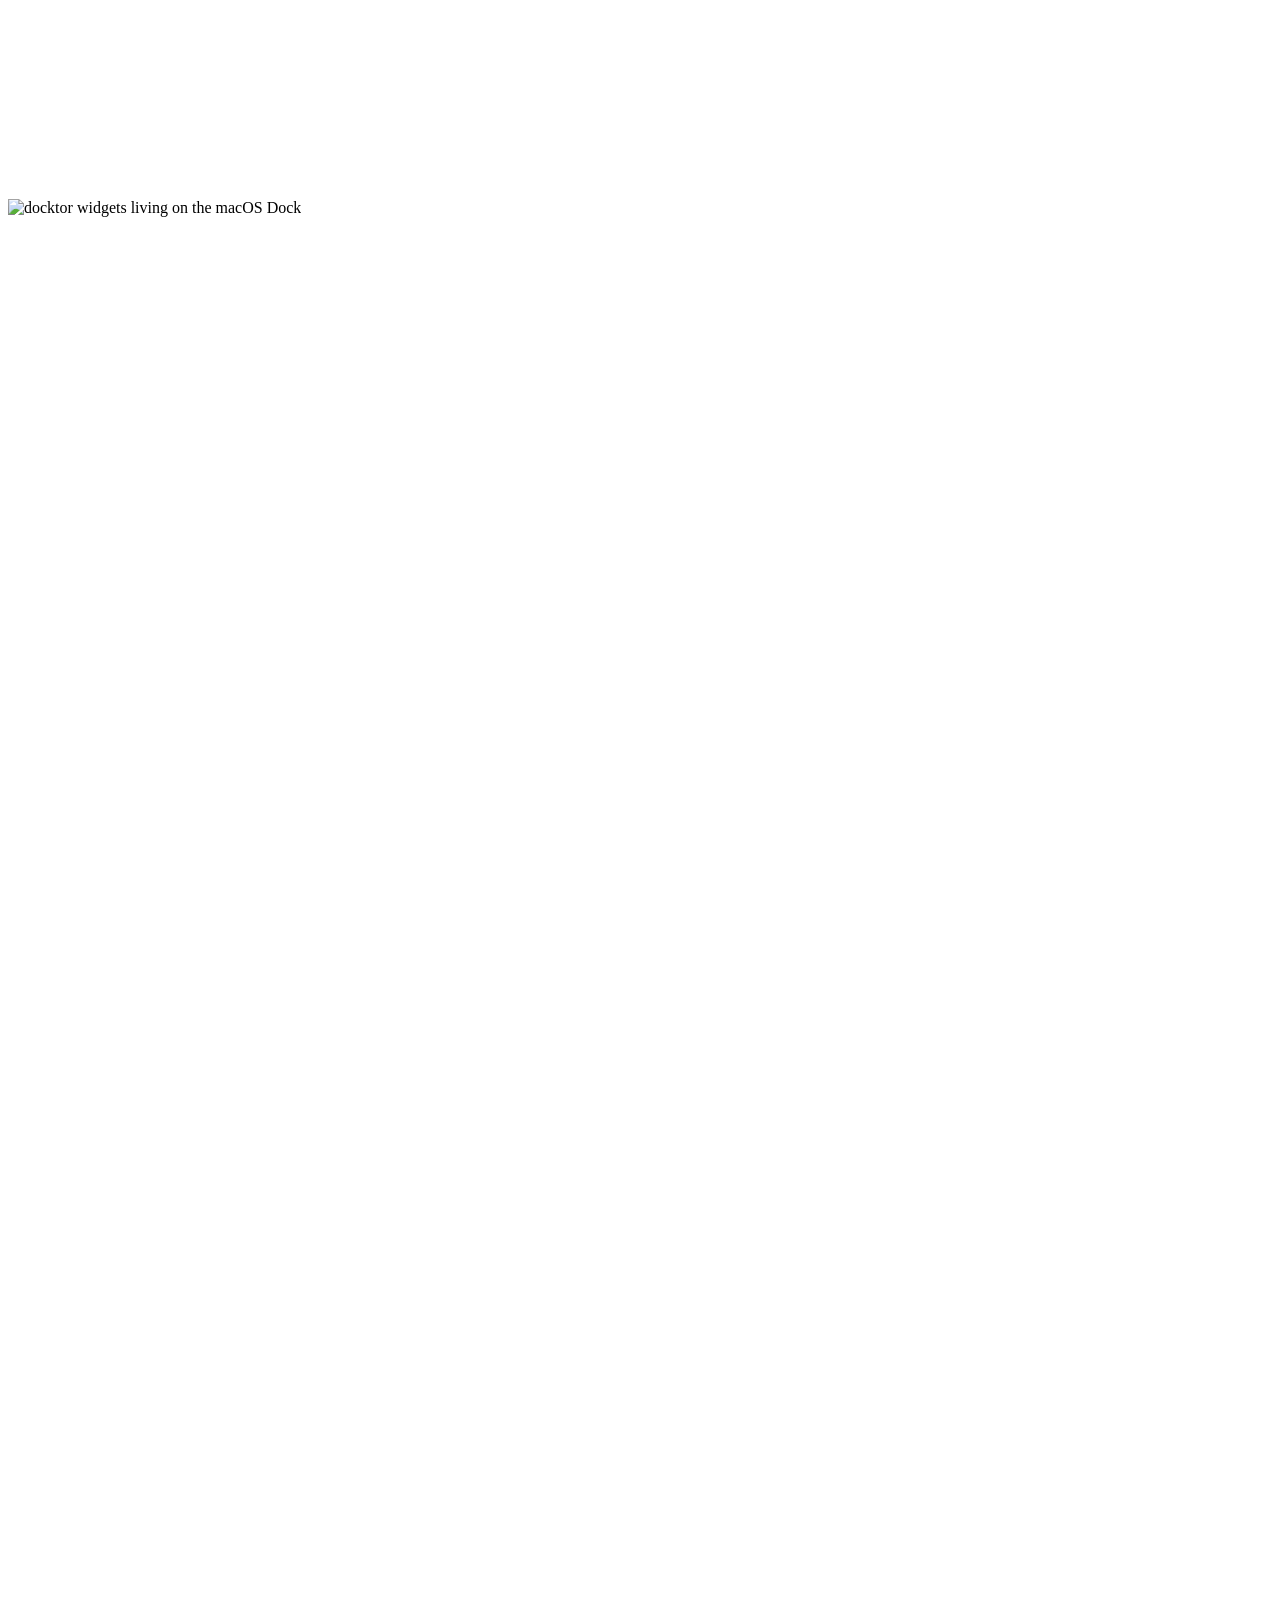
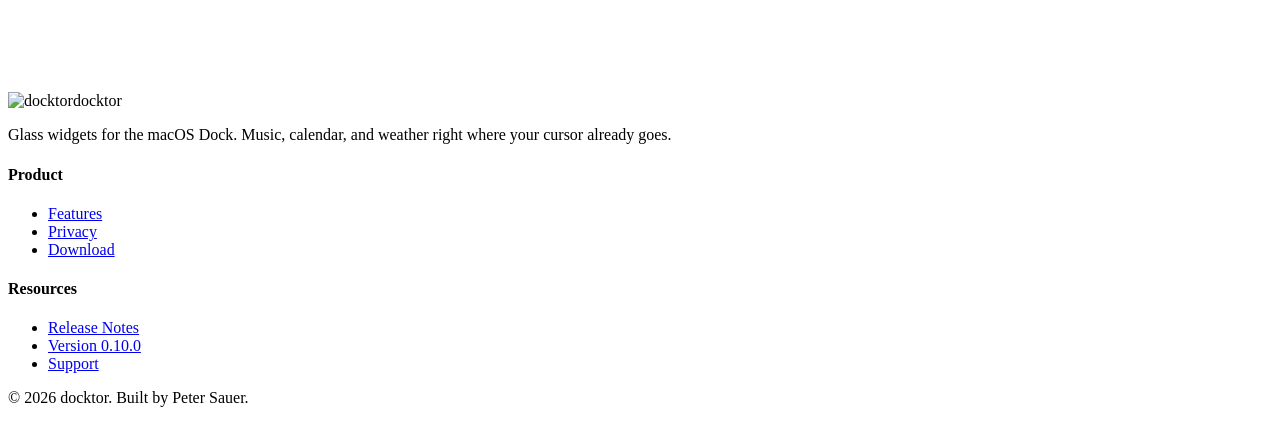
==== commit 204fd976: "chore(site): 0.10.0 preview download (build 999, unnotarized preview release)" ====
--- a/index.html
+++ b/index.html
@@ -1 +1 @@
-<!DOCTYPE html><html lang="en" class="scroll-smooth"><head><meta charSet="utf-8"/><meta name="viewport" content="width=device-width, initial-scale=1"/><link rel="preload" as="image" href="/docktor-releases/icon-dark.png"/><link rel="preload" as="image" href="/docktor-releases/assets/demo/hero-desktop.png"/><link rel="preload" as="image" href="/docktor-releases/assets/demo/dock-previews.png"/><link rel="preload" as="image" href="/docktor-releases/assets/demo/window-switcher.png"/><link rel="preload" as="image" href="/docktor-releases/assets/demo/music-lyrics-live.png"/><link rel="preload" as="image" href="/docktor-releases/assets/demo/system-stats-detail.png"/><link rel="stylesheet" href="/docktor-releases/_next/static/css/0752fab39210afa4.css" data-precedence="next"/><link rel="preload" as="script" fetchPriority="low" href="/docktor-releases/_next/static/chunks/webpack-826d56f53d34834f.js"/><script src="/docktor-releases/_next/static/chunks/fd9d1056-00bb33a35b5f8051.js" async=""></script><script src="/docktor-releases/_next/static/chunks/23-22c6a83d0ad5fc32.js" async=""></script><script src="/docktor-releases/_next/static/chunks/main-app-cba191304ddf744c.js" async=""></script><script src="/docktor-releases/_next/static/chunks/842-8611233b8b168bdf.js" async=""></script><script src="/docktor-releases/_next/static/chunks/app/page-3f5238a35097d7c6.js" async=""></script><title>docktor: Glass widgets for the macOS Dock.</title><meta name="description" content="Floating widgets for music, calendar, weather, timers, and system stats, parked beside your Dock. Live Dock-icon previews and on-device privacy."/><meta name="author" content="Peter Sauer"/><meta name="keywords" content="macos,dock,widgets,swiftui,calendar widget,music widget"/><meta property="og:title" content="docktor: Glass widgets for the macOS Dock."/><meta property="og:description" content="Floating widgets for music, calendar, weather, timers, and system stats, parked beside your Dock."/><meta property="og:image" content="http://localhost:3000/og-image.png"/><meta property="og:type" content="website"/><meta name="twitter:card" content="summary_large_image"/><meta name="twitter:title" content="docktor: Glass widgets for the macOS Dock."/><meta name="twitter:description" content="Floating widgets for music, calendar, weather, timers, and system stats, parked beside your Dock."/><meta name="twitter:image" content="http://localhost:3000/og-image.png"/><script src="/docktor-releases/_next/static/chunks/polyfills-78c92fac7aa8fdd8.js" noModule=""></script></head><body class="bg-black font-sans text-white antialiased"><main class="min-h-screen bg-black"><nav class="fixed top-0 left-0 right-0 z-50 transition-all duration-300" style="background-color:transparent;backdrop-filter:none;border-bottom:1px solid transparent;opacity:0;transform:translateY(-10px)"><div class="mx-auto flex max-w-6xl items-center justify-between px-6 py-4"><a href="#" class="flex items-center gap-2.5"><img src="/docktor-releases/icon-dark.png" alt="docktor" class="h-8 w-8" draggable="false"/><span class="text-[15px] font-semibold tracking-tight text-white">docktor</span></a><div class="hidden items-center gap-8 md:flex"><a href="#features" class="text-[13px] font-medium text-white/50 transition-colors hover:text-white">Features</a><a href="#privacy" class="text-[13px] font-medium text-white/50 transition-colors hover:text-white">Privacy</a><a href="https://petercsauer.github.io/docktor-releases/downloads/0.9.0.html" target="_blank" rel="noopener noreferrer" class="text-[13px] font-medium text-white/50 transition-colors hover:text-white">Release Notes</a></div><a href="#download" class="rounded-full bg-white px-5 py-2 text-[13px] font-semibold text-black transition-opacity hover:opacity-90">Join Beta</a></div></nav><section class="relative overflow-hidden bg-black pt-28 pb-12"><div class="pointer-events-none absolute inset-0"><div class="absolute left-1/2 top-1/4 h-[600px] w-[600px] -translate-x-1/2 -translate-y-1/2 rounded-full bg-blue-500/[0.07] blur-[120px]"></div><div class="absolute right-1/4 top-2/3 h-[400px] w-[400px] rounded-full bg-purple-500/[0.05] blur-[100px]"></div></div><div class="relative z-10 mx-auto max-w-6xl px-6"><div class="mx-auto max-w-4xl text-center"><div class="mb-6 inline-flex items-center gap-2 rounded-full border border-white/[0.08] bg-white/[0.04] px-4 py-1.5" style="opacity:0;transform:translateY(12px)"><span class="h-1.5 w-1.5 rounded-full bg-green-400"></span><span class="font-mono text-xs font-medium text-white/50">Public pre-release <!-- -->0.9.0</span></div><div class="relative"><div class="flex flex-col items-center" style="opacity:1;transition:opacity 0.4s ease"><h1 class="font-bold tracking-[-0.035em] text-white" style="font-size:clamp(3rem, 8vw, 6.5rem);line-height:1.1;opacity:0;transform:translateY(20px)">Your Dock, finally useful between clicks.</h1><div class="relative mt-8 w-full max-w-5xl" style="opacity:0;transform:translateY(20px)"><div class="overflow-hidden rounded-lg border border-white/[0.08] shadow-2xl shadow-black/60"><img src="/docktor-releases/assets/demo/hero-desktop.png" alt="docktor widgets on the macOS Dock" class="w-full block" draggable="false"/></div><div class="pointer-events-none absolute -bottom-8 left-1/2 h-20 w-3/4 -translate-x-1/2 rounded-full bg-blue-500/[0.08] blur-[60px]"></div></div><p class="mx-auto mt-6 max-w-2xl text-lg leading-relaxed text-white/50 md:text-xl" style="opacity:0;transform:translateY(16px)">docktor parks music, calendar, a focus timer, weather, system stats, and live window previews right where your cursor already goes.</p></div><div class="absolute inset-0 z-10 overflow-hidden rounded-xl" style="opacity:0;pointer-events:none;transition:opacity 0.5s ease"><video src="/docktor-releases/assets/demo/hero-video.mp4" muted="" loop="" playsInline="" preload="auto" class="h-full w-full object-contain"></video></div></div><div class="mt-10 flex flex-col items-center justify-center gap-3 sm:flex-row" style="opacity:0;transform:translateY(14px)"><div class="inline-flex flex-col items-center gap-3"><button class="inline-flex items-center gap-2.5 rounded-full bg-white px-7 py-3 text-[15px] font-semibold text-black transition-opacity hover:opacity-90" style="opacity:0"><svg width="16" height="16" viewBox="0 0 24 24" fill="none" stroke="currentColor" stroke-width="2" stroke-linecap="round" stroke-linejoin="round"><path d="M4 4h16c1.1 0 2 .9 2 2v12c0 1.1-.9 2-2 2H4c-1.1 0-2-.9-2-2V6c0-1.1.9-2 2-2z"></path><polyline points="22,6 12,13 2,6"></polyline></svg>Sign up for beta release</button></div><a href="https://youtu.be/iI1zkkPG6hQ" target="_blank" rel="noopener noreferrer" class="inline-flex items-center gap-2 rounded-full border border-white/[0.1] bg-white/[0.04] px-7 py-3 text-[15px] font-medium text-white/70 transition-colors hover:bg-white/[0.07] hover:text-white">See what it does</a></div><p class="mt-4 text-xs text-white/30" style="opacity:0">macOS 26.0 (Tahoe) or later<!-- --> · Universal build · No account required</p></div></div></section><section class="relative overflow-hidden border-y border-white/[0.06] bg-white/[0.02] py-5"><div style="opacity:0"><div class="animate-ticker flex w-max items-center gap-8"><div class="flex shrink-0 items-center gap-3"><span class="h-1 w-1 rounded-full bg-white/20"></span><span class="whitespace-nowrap text-sm font-medium text-white/40">Live Dock Previews</span></div><div class="flex shrink-0 items-center gap-3"><span class="h-1 w-1 rounded-full bg-white/20"></span><span class="whitespace-nowrap text-sm font-medium text-white/40">5 Built-in Widgets</span></div><div class="flex shrink-0 items-center gap-3"><span class="h-1 w-1 rounded-full bg-white/20"></span><span class="whitespace-nowrap text-sm font-medium text-white/40">Music + Synced Lyrics</span></div><div class="flex shrink-0 items-center gap-3"><span class="h-1 w-1 rounded-full bg-white/20"></span><span class="whitespace-nowrap text-sm font-medium text-white/40">Local-First Privacy</span></div><div class="flex shrink-0 items-center gap-3"><span class="h-1 w-1 rounded-full bg-white/20"></span><span class="whitespace-nowrap text-sm font-medium text-white/40">ScreenCaptureKit Thumbnails</span></div><div class="flex shrink-0 items-center gap-3"><span class="h-1 w-1 rounded-full bg-white/20"></span><span class="whitespace-nowrap text-sm font-medium text-white/40">Calendar via EventKit</span></div><div class="flex shrink-0 items-center gap-3"><span class="h-1 w-1 rounded-full bg-white/20"></span><span class="whitespace-nowrap text-sm font-medium text-white/40">Pomodoro Timer</span></div><div class="flex shrink-0 items-center gap-3"><span class="h-1 w-1 rounded-full bg-white/20"></span><span class="whitespace-nowrap text-sm font-medium text-white/40">CPU + RAM + Disk Stats</span></div><div class="flex shrink-0 items-center gap-3"><span class="h-1 w-1 rounded-full bg-white/20"></span><span class="whitespace-nowrap text-sm font-medium text-white/40">Open-Meteo Weather</span></div><div class="flex shrink-0 items-center gap-3"><span class="h-1 w-1 rounded-full bg-white/20"></span><span class="whitespace-nowrap text-sm font-medium text-white/40">Minimized + Hidden Windows</span></div><div class="flex shrink-0 items-center gap-3"><span class="h-1 w-1 rounded-full bg-white/20"></span><span class="whitespace-nowrap text-sm font-medium text-white/40">Live Dock Previews</span></div><div class="flex shrink-0 items-center gap-3"><span class="h-1 w-1 rounded-full bg-white/20"></span><span class="whitespace-nowrap text-sm font-medium text-white/40">5 Built-in Widgets</span></div><div class="flex shrink-0 items-center gap-3"><span class="h-1 w-1 rounded-full bg-white/20"></span><span class="whitespace-nowrap text-sm font-medium text-white/40">Music + Synced Lyrics</span></div><div class="flex shrink-0 items-center gap-3"><span class="h-1 w-1 rounded-full bg-white/20"></span><span class="whitespace-nowrap text-sm font-medium text-white/40">Local-First Privacy</span></div><div class="flex shrink-0 items-center gap-3"><span class="h-1 w-1 rounded-full bg-white/20"></span><span class="whitespace-nowrap text-sm font-medium text-white/40">ScreenCaptureKit Thumbnails</span></div><div class="flex shrink-0 items-center gap-3"><span class="h-1 w-1 rounded-full bg-white/20"></span><span class="whitespace-nowrap text-sm font-medium text-white/40">Calendar via EventKit</span></div><div class="flex shrink-0 items-center gap-3"><span class="h-1 w-1 rounded-full bg-white/20"></span><span class="whitespace-nowrap text-sm font-medium text-white/40">Pomodoro Timer</span></div><div class="flex shrink-0 items-center gap-3"><span class="h-1 w-1 rounded-full bg-white/20"></span><span class="whitespace-nowrap text-sm font-medium text-white/40">CPU + RAM + Disk Stats</span></div><div class="flex shrink-0 items-center gap-3"><span class="h-1 w-1 rounded-full bg-white/20"></span><span class="whitespace-nowrap text-sm font-medium text-white/40">Open-Meteo Weather</span></div><div class="flex shrink-0 items-center gap-3"><span class="h-1 w-1 rounded-full bg-white/20"></span><span class="whitespace-nowrap text-sm font-medium text-white/40">Minimized + Hidden Windows</span></div></div></div></section><section class="relative px-6 py-24 md:py-32" id="features"><div class="pointer-events-none absolute left-1/2 top-0 h-px w-full max-w-6xl -translate-x-1/2 bg-gradient-to-r from-transparent via-white/[0.08] to-transparent"></div><div class="pointer-events-none absolute left-1/2 top-20 h-[500px] w-[500px] -translate-x-1/2 rounded-full bg-blue-500/[0.04] blur-[120px]"></div><div class="relative mx-auto max-w-6xl"><div class="mx-auto max-w-3xl text-center" style="opacity:0;transform:translateY(28px)"><p class="font-mono text-xs font-medium uppercase tracking-[0.2em] text-white/35">How it works</p><h2 class="mt-4 text-4xl font-bold tracking-[-0.035em] text-white md:text-6xl">The Dock becomes a control surface.</h2><p class="mx-auto mt-6 max-w-2xl text-lg leading-relaxed text-white/45">docktor doesn&#x27;t try to replace macOS. It sharpens the one place you already visit all day with previews, widgets, and quick info.</p></div><div class="mx-auto mt-16 grid max-w-4xl gap-4 md:grid-cols-3"><div class="rounded-2xl border border-white/[0.06] bg-white/[0.02] p-6" style="opacity:0;transform:translateY(20px)"><span class="font-mono text-xs text-white/25">01</span><h3 class="mt-6 text-2xl font-bold tracking-tight text-white">Hover</h3><p class="mt-3 text-[15px] leading-relaxed text-white/40">Preview every window for an app before you commit to switching.</p></div><div class="rounded-2xl border border-white/[0.06] bg-white/[0.02] p-6" style="opacity:0;transform:translateY(20px)"><span class="font-mono text-xs text-white/25">02</span><h3 class="mt-6 text-2xl font-bold tracking-tight text-white">Glance</h3><p class="mt-3 text-[15px] leading-relaxed text-white/40">Keep music, meetings, weather, a focus timer, and system load beside the Dock.</p></div><div class="rounded-2xl border border-white/[0.06] bg-white/[0.02] p-6" style="opacity:0;transform:translateY(20px)"><span class="font-mono text-xs text-white/25">03</span><h3 class="mt-6 text-2xl font-bold tracking-tight text-white">Act</h3><p class="mt-3 text-[15px] leading-relaxed text-white/40">Click a preview, pause a track, check the next event, or clear a timer.</p></div></div></div></section><section class="relative px-6 py-24 md:py-32"><div class="mx-auto max-w-6xl"><div class="flex flex-col items-center gap-12 lg:gap-16 lg:flex-row"><div class="w-full flex-1" style="opacity:0;transform:translateY(28px)"><div class="relative"><div class="overflow-hidden rounded-2xl border border-white/[0.08] shadow-2xl shadow-black/40"><img src="/docktor-releases/assets/demo/dock-previews.png" alt="Dock hover previews showing live window thumbnails above the Dock" class="w-full" draggable="false"/></div><div class="pointer-events-none absolute -bottom-8 left-1/2 h-24 w-2/3 -translate-x-1/2 rounded-full bg-blue-500/[0.06] blur-[60px]"></div></div></div><div class="w-full flex-1 " style="opacity:0;transform:translateY(28px)"><p class="font-mono text-xs font-medium uppercase tracking-[0.2em] text-white/35">Dock Previews</p><h2 class="mt-4 text-3xl font-bold tracking-[-0.03em] text-white md:text-5xl">Find the right window before you switch.</h2><p class="mt-5 text-lg leading-relaxed text-white/45">Hover an app and docktor turns the Dock into a live window chooser. Real thumbnails, one-click activation, and no need to open Mission Control.</p><div class="mt-8 grid gap-3 "><div class="flex items-start gap-3"><span class="mt-1.5 flex h-5 w-5 shrink-0 items-center justify-center rounded-full border border-white/[0.1] bg-white/[0.04]"><svg width="10" height="10" viewBox="0 0 16 16" fill="currentColor" class="text-white/60"><path d="M13.78 4.22a.75.75 0 0 1 0 1.06l-7.25 7.25a.75.75 0 0 1-1.06 0L2.22 9.28a.75.75 0 0 1 1.06-1.06L6 10.94l6.72-6.72a.75.75 0 0 1 1.06 0z"></path></svg></span><span class="text-[15px] leading-relaxed text-white/55">ScreenCaptureKit thumbnails update in real time</span></div><div class="flex items-start gap-3"><span class="mt-1.5 flex h-5 w-5 shrink-0 items-center justify-center rounded-full border border-white/[0.1] bg-white/[0.04]"><svg width="10" height="10" viewBox="0 0 16 16" fill="currentColor" class="text-white/60"><path d="M13.78 4.22a.75.75 0 0 1 0 1.06l-7.25 7.25a.75.75 0 0 1-1.06 0L2.22 9.28a.75.75 0 0 1 1.06-1.06L6 10.94l6.72-6.72a.75.75 0 0 1 1.06 0z"></path></svg></span><span class="text-[15px] leading-relaxed text-white/55">Shows minimized and off-screen windows alongside visible ones</span></div><div class="flex items-start gap-3"><span class="mt-1.5 flex h-5 w-5 shrink-0 items-center justify-center rounded-full border border-white/[0.1] bg-white/[0.04]"><svg width="10" height="10" viewBox="0 0 16 16" fill="currentColor" class="text-white/60"><path d="M13.78 4.22a.75.75 0 0 1 0 1.06l-7.25 7.25a.75.75 0 0 1-1.06 0L2.22 9.28a.75.75 0 0 1 1.06-1.06L6 10.94l6.72-6.72a.75.75 0 0 1 1.06 0z"></path></svg></span><span class="text-[15px] leading-relaxed text-white/55">Click to focus the exact window you need</span></div></div></div></div></div></section><section class="relative px-6 py-24 md:py-32"><div class="mx-auto max-w-6xl"><div class="flex flex-col items-center gap-12 lg:gap-16 lg:flex-row-reverse"><div class="w-full flex-1" style="opacity:0;transform:translateY(28px)"><div class="relative"><div class="overflow-hidden rounded-2xl border border-white/[0.08] shadow-2xl shadow-black/40"><img src="/docktor-releases/assets/demo/window-switcher.png" alt="docktor window switcher showing live window previews above the app switcher" class="w-full" draggable="false"/></div><div class="pointer-events-none absolute -bottom-8 left-1/2 h-24 w-2/3 -translate-x-1/2 rounded-full bg-blue-500/[0.06] blur-[60px]"></div></div></div><div class="w-full flex-1 " style="opacity:0;transform:translateY(28px)"><p class="font-mono text-xs font-medium uppercase tracking-[0.2em] text-white/35">Window Switcher</p><h2 class="mt-4 text-3xl font-bold tracking-[-0.03em] text-white md:text-5xl">Cmd+Tab, but you can actually see what you&#x27;re switching to.</h2><p class="mt-5 text-lg leading-relaxed text-white/45">docktor replaces the stock Cmd+Tab switcher with live window thumbnails so you pick the right window on the first try.</p><div class="mt-8 grid gap-3 "><div class="flex items-start gap-3"><span class="mt-1.5 flex h-5 w-5 shrink-0 items-center justify-center rounded-full border border-white/[0.1] bg-white/[0.04]"><svg width="10" height="10" viewBox="0 0 16 16" fill="currentColor" class="text-white/60"><path d="M13.78 4.22a.75.75 0 0 1 0 1.06l-7.25 7.25a.75.75 0 0 1-1.06 0L2.22 9.28a.75.75 0 0 1 1.06-1.06L6 10.94l6.72-6.72a.75.75 0 0 1 1.06 0z"></path></svg></span><span class="text-[15px] leading-relaxed text-white/55">Live thumbnails instead of just app icons</span></div><div class="flex items-start gap-3"><span class="mt-1.5 flex h-5 w-5 shrink-0 items-center justify-center rounded-full border border-white/[0.1] bg-white/[0.04]"><svg width="10" height="10" viewBox="0 0 16 16" fill="currentColor" class="text-white/60"><path d="M13.78 4.22a.75.75 0 0 1 0 1.06l-7.25 7.25a.75.75 0 0 1-1.06 0L2.22 9.28a.75.75 0 0 1 1.06-1.06L6 10.94l6.72-6.72a.75.75 0 0 1 1.06 0z"></path></svg></span><span class="text-[15px] leading-relaxed text-white/55">See every window, not just the frontmost one</span></div><div class="flex items-start gap-3"><span class="mt-1.5 flex h-5 w-5 shrink-0 items-center justify-center rounded-full border border-white/[0.1] bg-white/[0.04]"><svg width="10" height="10" viewBox="0 0 16 16" fill="currentColor" class="text-white/60"><path d="M13.78 4.22a.75.75 0 0 1 0 1.06l-7.25 7.25a.75.75 0 0 1-1.06 0L2.22 9.28a.75.75 0 0 1 1.06-1.06L6 10.94l6.72-6.72a.75.75 0 0 1 1.06 0z"></path></svg></span><span class="text-[15px] leading-relaxed text-white/55">Keyboard-driven — works exactly where muscle memory expects</span></div></div></div></div></div></section><section class="relative px-6 py-24 md:py-32"><div class="mx-auto max-w-6xl"><div class="flex flex-col items-center gap-12 lg:gap-16 lg:flex-row-reverse"><div class="w-full flex-1" style="opacity:0;transform:translateY(28px)"><div class="relative"><div class="overflow-hidden rounded-2xl border border-white/[0.08] shadow-2xl shadow-black/40"><img src="/docktor-releases/assets/demo/music-lyrics-live.png" alt="Music widget with synced lyrics floating above the Dock" class="w-full" draggable="false"/></div><div class="pointer-events-none absolute -bottom-8 left-1/2 h-24 w-2/3 -translate-x-1/2 rounded-full bg-blue-500/[0.06] blur-[60px]"></div></div></div><div class="w-full flex-1 " style="opacity:0;transform:translateY(28px)"><p class="font-mono text-xs font-medium uppercase tracking-[0.2em] text-white/35">Widget Catalog</p><h2 class="mt-4 text-3xl font-bold tracking-[-0.03em] text-white md:text-5xl">Park widgets where your cursor already goes.</h2><p class="mt-5 text-lg leading-relaxed text-white/45">Music, Calendar, Weather, Timers, and System Stats live beside the Dock as compact glass modules. Open the extra detail only when you need it.</p><div class="mt-8 grid gap-3 "><div class="flex items-start gap-3"><span class="mt-1.5 flex h-5 w-5 shrink-0 items-center justify-center rounded-full border border-white/[0.1] bg-white/[0.04]"><svg width="10" height="10" viewBox="0 0 16 16" fill="currentColor" class="text-white/60"><path d="M13.78 4.22a.75.75 0 0 1 0 1.06l-7.25 7.25a.75.75 0 0 1-1.06 0L2.22 9.28a.75.75 0 0 1 1.06-1.06L6 10.94l6.72-6.72a.75.75 0 0 1 1.06 0z"></path></svg></span><span class="text-[15px] leading-relaxed text-white/55">Spotify and Apple Music transport with synced lyrics</span></div><div class="flex items-start gap-3"><span class="mt-1.5 flex h-5 w-5 shrink-0 items-center justify-center rounded-full border border-white/[0.1] bg-white/[0.04]"><svg width="10" height="10" viewBox="0 0 16 16" fill="currentColor" class="text-white/60"><path d="M13.78 4.22a.75.75 0 0 1 0 1.06l-7.25 7.25a.75.75 0 0 1-1.06 0L2.22 9.28a.75.75 0 0 1 1.06-1.06L6 10.94l6.72-6.72a.75.75 0 0 1 1.06 0z"></path></svg></span><span class="text-[15px] leading-relaxed text-white/55">Calendar reads from Apple Calendar via EventKit</span></div><div class="flex items-start gap-3"><span class="mt-1.5 flex h-5 w-5 shrink-0 items-center justify-center rounded-full border border-white/[0.1] bg-white/[0.04]"><svg width="10" height="10" viewBox="0 0 16 16" fill="currentColor" class="text-white/60"><path d="M13.78 4.22a.75.75 0 0 1 0 1.06l-7.25 7.25a.75.75 0 0 1-1.06 0L2.22 9.28a.75.75 0 0 1 1.06-1.06L6 10.94l6.72-6.72a.75.75 0 0 1 1.06 0z"></path></svg></span><span class="text-[15px] leading-relaxed text-white/55">Weather, Pomodoro timer, and system telemetry</span></div></div></div></div></div></section><section class="relative px-6 py-24 md:py-32"><div class="mx-auto max-w-6xl"><div class="flex flex-col items-center gap-12 lg:gap-16 lg:flex-row"><div class="w-full flex-1" style="opacity:0;transform:translateY(28px)"><div class="relative"><div class="overflow-hidden rounded-2xl border border-white/[0.08] shadow-2xl shadow-black/40"><img src="/docktor-releases/assets/demo/system-stats-detail.png" alt="System stats detail panel showing CPU breakdown and top processes" class="w-full" draggable="false"/></div><div class="pointer-events-none absolute -bottom-8 left-1/2 h-24 w-2/3 -translate-x-1/2 rounded-full bg-blue-500/[0.06] blur-[60px]"></div></div></div><div class="w-full flex-1 " style="opacity:0;transform:translateY(28px)"><p class="font-mono text-xs font-medium uppercase tracking-[0.2em] text-white/35">At-a-glance</p><h2 class="mt-4 text-3xl font-bold tracking-[-0.03em] text-white md:text-5xl">Time, meetings, and machine load stay visible.</h2><p class="mt-5 text-lg leading-relaxed text-white/45">Keep a Pomodoro timer running, see upcoming meetings, and glance at machine load without opening another app or cluttering your menu bar.</p><div class="mt-8 grid gap-3 "><div class="flex items-start gap-3"><span class="mt-1.5 flex h-5 w-5 shrink-0 items-center justify-center rounded-full border border-white/[0.1] bg-white/[0.04]"><svg width="10" height="10" viewBox="0 0 16 16" fill="currentColor" class="text-white/60"><path d="M13.78 4.22a.75.75 0 0 1 0 1.06l-7.25 7.25a.75.75 0 0 1-1.06 0L2.22 9.28a.75.75 0 0 1 1.06-1.06L6 10.94l6.72-6.72a.75.75 0 0 1 1.06 0z"></path></svg></span><span class="text-[15px] leading-relaxed text-white/55">Pomodoro timer with work and break sessions</span></div><div class="flex items-start gap-3"><span class="mt-1.5 flex h-5 w-5 shrink-0 items-center justify-center rounded-full border border-white/[0.1] bg-white/[0.04]"><svg width="10" height="10" viewBox="0 0 16 16" fill="currentColor" class="text-white/60"><path d="M13.78 4.22a.75.75 0 0 1 0 1.06l-7.25 7.25a.75.75 0 0 1-1.06 0L2.22 9.28a.75.75 0 0 1 1.06-1.06L6 10.94l6.72-6.72a.75.75 0 0 1 1.06 0z"></path></svg></span><span class="text-[15px] leading-relaxed text-white/55">Calendar glance with time-until badges</span></div><div class="flex items-start gap-3"><span class="mt-1.5 flex h-5 w-5 shrink-0 items-center justify-center rounded-full border border-white/[0.1] bg-white/[0.04]"><svg width="10" height="10" viewBox="0 0 16 16" fill="currentColor" class="text-white/60"><path d="M13.78 4.22a.75.75 0 0 1 0 1.06l-7.25 7.25a.75.75 0 0 1-1.06 0L2.22 9.28a.75.75 0 0 1 1.06-1.06L6 10.94l6.72-6.72a.75.75 0 0 1 1.06 0z"></path></svg></span><span class="text-[15px] leading-relaxed text-white/55">CPU, memory, and disk stats in a compact bar</span></div></div></div></div></div></section><section class="relative px-6 py-24 md:py-32" id="privacy"><div class="pointer-events-none absolute left-1/2 top-0 h-px w-full max-w-6xl -translate-x-1/2 bg-gradient-to-r from-transparent via-white/[0.08] to-transparent"></div><div class="mx-auto max-w-6xl"><div class="flex flex-col gap-16 lg:flex-row lg:items-start"><div class="lg:sticky lg:top-32 lg:w-2/5" style="opacity:0;transform:translateY(24px)"><p class="font-mono text-xs font-medium uppercase tracking-[0.2em] text-white/35">Privacy</p><h2 class="mt-4 text-3xl font-bold tracking-[-0.03em] text-white md:text-5xl">Every prompt has a job.</h2><p class="mt-5 text-lg leading-relaxed text-white/45">docktor is most useful when it can see the Dock and render previews. Optional prompts stay scoped to the feature you turn on. No Google OAuth. No account required for core features.</p></div><div class="flex-1"><div class="grid gap-3"><div class="flex items-start justify-between gap-4 rounded-xl border border-white/[0.06] bg-white/[0.02] p-4" style="opacity:0;transform:translateY(14px)"><div class="min-w-0"><p class="text-[15px] font-medium text-white">Accessibility</p><p class="mt-0.5 text-sm text-white/35">Dock position + window metadata</p></div><span class="shrink-0 rounded-full px-2.5 py-0.5 font-mono text-[10px] font-medium uppercase tracking-wider bg-white/[0.06] text-white/50">Required</span></div><div class="flex items-start justify-between gap-4 rounded-xl border border-white/[0.06] bg-white/[0.02] p-4" style="opacity:0;transform:translateY(14px)"><div class="min-w-0"><p class="text-[15px] font-medium text-white">Screen Recording</p><p class="mt-0.5 text-sm text-white/35">Live window thumbnails via ScreenCaptureKit</p></div><span class="shrink-0 rounded-full px-2.5 py-0.5 font-mono text-[10px] font-medium uppercase tracking-wider bg-white/[0.06] text-white/50">Required</span></div><div class="flex items-start justify-between gap-4 rounded-xl border border-white/[0.06] bg-white/[0.02] p-4" style="opacity:0;transform:translateY(14px)"><div class="min-w-0"><p class="text-[15px] font-medium text-white">Calendar</p><p class="mt-0.5 text-sm text-white/35">Apple Calendar events via EventKit</p></div><span class="shrink-0 rounded-full px-2.5 py-0.5 font-mono text-[10px] font-medium uppercase tracking-wider bg-white/[0.03] text-white/30">Optional</span></div><div class="flex items-start justify-between gap-4 rounded-xl border border-white/[0.06] bg-white/[0.02] p-4" style="opacity:0;transform:translateY(14px)"><div class="min-w-0"><p class="text-[15px] font-medium text-white">Location</p><p class="mt-0.5 text-sm text-white/35">Weather widget via Open-Meteo</p></div><span class="shrink-0 rounded-full px-2.5 py-0.5 font-mono text-[10px] font-medium uppercase tracking-wider bg-white/[0.03] text-white/30">Optional</span></div><div class="flex items-start justify-between gap-4 rounded-xl border border-white/[0.06] bg-white/[0.02] p-4" style="opacity:0;transform:translateY(14px)"><div class="min-w-0"><p class="text-[15px] font-medium text-white">Notifications</p><p class="mt-0.5 text-sm text-white/35">Timer alerts when countdowns finish</p></div><span class="shrink-0 rounded-full px-2.5 py-0.5 font-mono text-[10px] font-medium uppercase tracking-wider bg-white/[0.03] text-white/30">Optional</span></div><div class="flex items-start justify-between gap-4 rounded-xl border border-white/[0.06] bg-white/[0.02] p-4" style="opacity:0;transform:translateY(14px)"><div class="min-w-0"><p class="text-[15px] font-medium text-white">Automation</p><p class="mt-0.5 text-sm text-white/35">Apple Music playback via Apple Events</p></div><span class="shrink-0 rounded-full px-2.5 py-0.5 font-mono text-[10px] font-medium uppercase tracking-wider bg-white/[0.03] text-white/30">Optional</span></div><div class="flex items-start justify-between gap-4 rounded-xl border border-white/[0.06] bg-white/[0.02] p-4" style="opacity:0;transform:translateY(14px)"><div class="min-w-0"><p class="text-[15px] font-medium text-white">Local Network</p><p class="mt-0.5 text-sm text-white/35">Spotify OAuth callback on 127.0.0.1</p></div><span class="shrink-0 rounded-full px-2.5 py-0.5 font-mono text-[10px] font-medium uppercase tracking-wider bg-white/[0.03] text-white/30">Optional</span></div></div></div></div></div></section><section id="download" class="relative px-6 py-24 md:py-32"><div class="pointer-events-none absolute left-1/2 top-0 h-px w-full max-w-6xl -translate-x-1/2 bg-gradient-to-r from-transparent via-white/[0.08] to-transparent"></div><div class="pointer-events-none absolute left-1/2 top-12 h-[400px] w-[400px] -translate-x-1/2 rounded-full bg-blue-500/[0.06] blur-[100px]"></div><div class="relative mx-auto max-w-4xl text-center"><div style="opacity:0;transform:translateY(24px)"><img src="/docktor-releases/icon-dark.png" alt="docktor" class="mx-auto mb-8 h-20 w-20" draggable="false"/><h2 class="text-4xl font-bold tracking-[-0.035em] text-white md:text-6xl">Put the Dock to work.</h2><p class="mx-auto mt-6 max-w-xl text-lg leading-relaxed text-white/45">Sign up for the beta and be the first to know when docktor is ready. We&#x27;ll send you a download link the moment it launches.</p><div class="mt-10 flex flex-col items-center justify-center gap-3"><div class="inline-flex flex-col items-center gap-3"><button class="inline-flex items-center gap-2.5 rounded-full bg-white px-8 py-3.5 text-[15px] font-semibold text-black transition-opacity hover:opacity-90" style="opacity:0"><svg width="16" height="16" viewBox="0 0 24 24" fill="none" stroke="currentColor" stroke-width="2" stroke-linecap="round" stroke-linejoin="round"><path d="M4 4h16c1.1 0 2 .9 2 2v12c0 1.1-.9 2-2 2H4c-1.1 0-2-.9-2-2V6c0-1.1.9-2 2-2z"></path><polyline points="22,6 12,13 2,6"></polyline></svg>Sign up for beta release</button></div></div><div class="mx-auto mt-8 flex max-w-md flex-wrap items-center justify-center gap-4 text-xs text-white/30"><span class="flex items-center gap-1.5"><svg width="12" height="12" viewBox="0 0 24 24" fill="none" stroke="currentColor" stroke-width="2" stroke-linecap="round" stroke-linejoin="round"><rect x="2" y="3" width="20" height="14" rx="2" ry="2"></rect><line x1="8" y1="21" x2="16" y2="21"></line><line x1="12" y1="17" x2="12" y2="21"></line></svg>macOS 26.0 (Tahoe) or later</span><span class="text-white/15">·</span><span>Universal binary</span><span class="text-white/15">·</span><span>Free during beta</span></div></div></div></section><footer class="border-t border-white/[0.06] px-6 py-12"><div class="mx-auto max-w-6xl"><div class="flex flex-col justify-between gap-10 md:flex-row"><div><div class="flex items-center gap-2.5"><img src="/docktor-releases/icon-dark.png" alt="docktor" class="h-7 w-7" draggable="false"/><span class="text-[15px] font-semibold text-white">docktor</span></div><p class="mt-3 max-w-xs text-sm leading-relaxed text-white/30">Glass widgets for the macOS Dock. Music, calendar, timers, weather, and system stats right where your cursor already goes.</p></div><div class="flex gap-16"><div><h4 class="mb-3 text-xs font-medium uppercase tracking-wider text-white/25">Product</h4><ul class="grid gap-2"><li><a href="#features" class="text-sm text-white/40 transition-colors hover:text-white">Features</a></li><li><a href="#privacy" class="text-sm text-white/40 transition-colors hover:text-white">Privacy</a></li><li><a href="https://petercsauer.github.io/docktor-releases/downloads/docktor-0.9.0.dmg" target="_blank" rel="noopener noreferrer" class="text-sm text-white/40 transition-colors hover:text-white">Download</a></li></ul></div><div><h4 class="mb-3 text-xs font-medium uppercase tracking-wider text-white/25">Resources</h4><ul class="grid gap-2"><li><a href="https://petercsauer.github.io/docktor-releases/downloads/0.9.0.html" target="_blank" rel="noopener noreferrer" class="text-sm text-white/40 transition-colors hover:text-white">Release Notes</a></li><li><a href="https://petercsauer.github.io/docktor-releases/downloads/0.9.0.html" target="_blank" rel="noopener noreferrer" class="text-sm text-white/40 transition-colors hover:text-white">Version 0.9.0</a></li></ul></div></div></div><div class="mt-12 border-t border-white/[0.04] pt-6"><p class="text-xs text-white/20">© <!-- -->2026<!-- --> docktor. Built by Peter Sauer.</p></div></div></footer></main><script src="/docktor-releases/_next/static/chunks/webpack-826d56f53d34834f.js" async=""></script><script>(self.__next_f=self.__next_f||[]).push([0]);self.__next_f.push([2,null])</script><script>self.__next_f.push([1,"1:HL[\"/docktor-releases/_next/static/css/0752fab39210afa4.css\",\"style\"]\n"])</script><script>self.__next_f.push([1,"2:I[5751,[],\"\"]\n4:I[552,[\"842\",\"static/chunks/842-8611233b8b168bdf.js\",\"931\",\"static/chunks/app/page-3f5238a35097d7c6.js\"],\"Navbar\"]\n5:I[6748,[\"842\",\"static/chunks/842-8611233b8b168bdf.js\",\"931\",\"static/chunks/app/page-3f5238a35097d7c6.js\"],\"Hero\"]\n6:I[1280,[\"842\",\"static/chunks/842-8611233b8b168bdf.js\",\"931\",\"static/chunks/app/page-3f5238a35097d7c6.js\"],\"PressBanner\"]\n7:I[2693,[\"842\",\"static/chunks/842-8611233b8b168bdf.js\",\"931\",\"static/chunks/app/page-3f5238a35097d7c6.js\"],\"FeaturesOverview\"]\n8:I[2693,[\"842\",\"static/chunks/842-8611233b8b168bdf.js\",\"931\",\"static/chunks/app/page-3f5238a35097d7c6.js\"],\"FeatureSection\"]\n9:I[820,[\"842\",\"static/chunks/842-8611233b8b168bdf.js\",\"931\",\"static/chunks/app/page-3f5238a35097d7c6.js\"],\"Privacy\"]\na:I[8871,[\"842\",\"static/chunks/842-8611233b8b168bdf.js\",\"931\",\"static/chunks/app/page-3f5238a35097d7c6.js\"],\"Download\"]\nb:I[9275,[],\"\"]\nc:I[1343,[],\"\"]\ne:I[6130,[],\"\"]\nf:[]\n"])</script><script>self.__next_f.push([1,"0:[[[\"$\",\"link\",\"0\",{\"rel\":\"stylesheet\",\"href\":\"/docktor-releases/_next/static/css/0752fab39210afa4.css\",\"precedence\":\"next\",\"crossOrigin\":\"$undefined\"}]],[\"$\",\"$L2\",null,{\"buildId\":\"Px8uoY2C4-KipU61sg_jt\",\"assetPrefix\":\"/docktor-releases\",\"initialCanonicalUrl\":\"/\",\"initialTree\":[\"\",{\"children\":[\"__PAGE__\",{}]},\"$undefined\",\"$undefined\",true],\"initialSeedData\":[\"\",{\"children\":[\"__PAGE__\",{},[[\"$L3\",[\"$\",\"main\",null,{\"className\":\"min-h-screen bg-black\",\"children\":[[\"$\",\"$L4\",null,{}],[\"$\",\"$L5\",null,{}],[\"$\",\"$L6\",null,{}],[\"$\",\"$L7\",null,{}],[\"$\",\"$L8\",null,{\"eyebrow\":\"Dock Previews\",\"title\":\"Find the right window before you switch.\",\"description\":\"Hover an app and docktor turns the Dock into a live window chooser. Real thumbnails, one-click activation, and no need to open Mission Control.\",\"points\":[\"ScreenCaptureKit thumbnails update in real time\",\"Shows minimized and off-screen windows alongside visible ones\",\"Click to focus the exact window you need\"],\"imageSrc\":\"/assets/demo/dock-previews.png\",\"imageAlt\":\"Dock hover previews showing live window thumbnails above the Dock\",\"imageSide\":\"left\"}],[\"$\",\"$L8\",null,{\"eyebrow\":\"Window Switcher\",\"title\":\"Cmd+Tab, but you can actually see what you're switching to.\",\"description\":\"docktor replaces the stock Cmd+Tab switcher with live window thumbnails so you pick the right window on the first try.\",\"points\":[\"Live thumbnails instead of just app icons\",\"See every window, not just the frontmost one\",\"Keyboard-driven — works exactly where muscle memory expects\"],\"imageSrc\":\"/assets/demo/window-switcher.png\",\"imageAlt\":\"docktor window switcher showing live window previews above the app switcher\",\"imageSide\":\"right\"}],[\"$\",\"$L8\",null,{\"eyebrow\":\"Widget Catalog\",\"title\":\"Park widgets where your cursor already goes.\",\"description\":\"Music, Calendar, Weather, Timers, and System Stats live beside the Dock as compact glass modules. Open the extra detail only when you need it.\",\"points\":[\"Spotify and Apple Music transport with synced lyrics\",\"Calendar reads from Apple Calendar via EventKit\",\"Weather, Pomodoro timer, and system telemetry\"],\"imageSrc\":\"/assets/demo/music-lyrics-live.png\",\"imageAlt\":\"Music widget with synced lyrics floating above the Dock\",\"imageSide\":\"right\"}],[\"$\",\"$L8\",null,{\"eyebrow\":\"At-a-glance\",\"title\":\"Time, meetings, and machine load stay visible.\",\"description\":\"Keep a Pomodoro timer running, see upcoming meetings, and glance at machine load without opening another app or cluttering your menu bar.\",\"points\":[\"Pomodoro timer with work and break sessions\",\"Calendar glance with time-until badges\",\"CPU, memory, and disk stats in a compact bar\"],\"imageSrc\":\"/assets/demo/system-stats-detail.png\",\"imageAlt\":\"System stats detail panel showing CPU breakdown and top processes\",\"imageSide\":\"left\"}],[\"$\",\"$L9\",null,{}],[\"$\",\"$La\",null,{}],[\"$\",\"footer\",null,{\"className\":\"border-t border-white/[0.06] px-6 py-12\",\"children\":[\"$\",\"div\",null,{\"className\":\"mx-auto max-w-6xl\",\"children\":[[\"$\",\"div\",null,{\"className\":\"flex flex-col justify-between gap-10 md:flex-row\",\"children\":[[\"$\",\"div\",null,{\"children\":[[\"$\",\"div\",null,{\"className\":\"flex items-center gap-2.5\",\"children\":[[\"$\",\"img\",null,{\"src\":\"/docktor-releases/icon-dark.png\",\"alt\":\"docktor\",\"className\":\"h-7 w-7\",\"draggable\":false}],[\"$\",\"span\",null,{\"className\":\"text-[15px] font-semibold text-white\",\"children\":\"docktor\"}]]}],[\"$\",\"p\",null,{\"className\":\"mt-3 max-w-xs text-sm leading-relaxed text-white/30\",\"children\":\"Glass widgets for the macOS Dock. Music, calendar, timers, weather, and system stats right where your cursor already goes.\"}]]}],[\"$\",\"div\",null,{\"className\":\"flex gap-16\",\"children\":[[\"$\",\"div\",\"Product\",{\"children\":[[\"$\",\"h4\",null,{\"className\":\"mb-3 text-xs font-medium uppercase tracking-wider text-white/25\",\"children\":\"Product\"}],[\"$\",\"ul\",null,{\"className\":\"grid gap-2\",\"children\":[[\"$\",\"li\",\"Features\",{\"children\":[\"$\",\"a\",null,{\"href\":\"#features\",\"target\":\"$undefined\",\"rel\":\"$undefined\",\"className\":\"text-sm text-white/40 transition-colors hover:text-white\",\"children\":\"Features\"}]}],[\"$\",\"li\",\"Privacy\",{\"children\":[\"$\",\"a\",null,{\"href\":\"#privacy\",\"target\":\"$undefined\",\"rel\":\"$undefined\",\"className\":\"text-sm text-white/40 transition-colors hover:text-white\",\"children\":\"Privacy\"}]}],[\"$\",\"li\",\"Download\",{\"children\":[\"$\",\"a\",null,{\"href\":\"https://petercsauer.github.io/docktor-releases/downloads/docktor-0.9.0.dmg\",\"target\":\"_blank\",\"rel\":\"noopener noreferrer\",\"className\":\"text-sm text-white/40 transition-colors hover:text-white\",\"children\":\"Download\"}]}]]}]]}],[\"$\",\"div\",\"Resources\",{\"children\":[[\"$\",\"h4\",null,{\"className\":\"mb-3 text-xs font-medium uppercase tracking-wider text-white/25\",\"children\":\"Resources\"}],[\"$\",\"ul\",null,{\"className\":\"grid gap-2\",\"children\":[[\"$\",\"li\",\"Release Notes\",{\"children\":[\"$\",\"a\",null,{\"href\":\"https://petercsauer.github.io/docktor-releases/downloads/0.9.0.html\",\"target\":\"_blank\",\"rel\":\"noopener noreferrer\",\"className\":\"text-sm text-white/40 transition-colors hover:text-white\",\"children\":\"Release Notes\"}]}],[\"$\",\"li\",\"Version 0.9.0\",{\"children\":[\"$\",\"a\",null,{\"href\":\"https://petercsauer.github.io/docktor-releases/downloads/0.9.0.html\",\"target\":\"_blank\",\"rel\":\"noopener noreferrer\",\"className\":\"text-sm text-white/40 transition-colors hover:text-white\",\"children\":\"Version 0.9.0\"}]}]]}]]}]]}]]}],[\"$\",\"div\",null,{\"className\":\"mt-12 border-t border-white/[0.04] pt-6\",\"children\":[\"$\",\"p\",null,{\"className\":\"text-xs text-white/20\",\"children\":[\"© \",2026,\" docktor. Built by Peter Sauer.\"]}]}]]}]}]]}]],null],null]},[[\"$\",\"html\",null,{\"lang\":\"en\",\"className\":\"scroll-smooth\",\"children\":[\"$\",\"body\",null,{\"className\":\"bg-black font-sans text-white antialiased\",\"children\":[\"$\",\"$Lb\",null,{\"parallelRouterKey\":\"children\",\"segmentPath\":[\"children\"],\"error\":\"$undefined\",\"errorStyles\":\"$undefined\",\"errorScripts\":\"$undefined\",\"template\":[\"$\",\"$Lc\",null,{}],\"templateStyles\":\"$undefined\",\"templateScripts\":\"$undefined\",\"notFound\":[[\"$\",\"title\",null,{\"children\":\"404: This page could not be found.\"}],[\"$\",\"div\",null,{\"style\":{\"fontFamily\":\"system-ui,\\\"Segoe UI\\\",Roboto,Helvetica,Arial,sans-serif,\\\"Apple Color Emoji\\\",\\\"Segoe UI Emoji\\\"\",\"height\":\"100vh\",\"textAlign\":\"center\",\"display\":\"flex\",\"flexDirection\":\"column\",\"alignItems\":\"center\",\"justifyContent\":\"center\"},\"children\":[\"$\",\"div\",null,{\"children\":[[\"$\",\"style\",null,{\"dangerouslySetInnerHTML\":{\"__html\":\"body{color:#000;background:#fff;margin:0}.next-error-h1{border-right:1px solid rgba(0,0,0,.3)}@media (prefers-color-scheme:dark){body{color:#fff;background:#000}.next-error-h1{border-right:1px solid rgba(255,255,255,.3)}}\"}}],[\"$\",\"h1\",null,{\"className\":\"next-error-h1\",\"style\":{\"display\":\"inline-block\",\"margin\":\"0 20px 0 0\",\"padding\":\"0 23px 0 0\",\"fontSize\":24,\"fontWeight\":500,\"verticalAlign\":\"top\",\"lineHeight\":\"49px\"},\"children\":\"404\"}],[\"$\",\"div\",null,{\"style\":{\"display\":\"inline-block\"},\"children\":[\"$\",\"h2\",null,{\"style\":{\"fontSize\":14,\"fontWeight\":400,\"lineHeight\":\"49px\",\"margin\":0},\"children\":\"This page could not be found.\"}]}]]}]}]],\"notFoundStyles\":[],\"styles\":null}]}]}],null],null],\"couldBeIntercepted\":false,\"initialHead\":[null,\"$Ld\"],\"globalErrorComponent\":\"$e\",\"missingSlots\":\"$Wf\"}]]\n"])</script><script>self.__next_f.push([1,"d:[[\"$\",\"meta\",\"0\",{\"name\":\"viewport\",\"content\":\"width=device-width, initial-scale=1\"}],[\"$\",\"meta\",\"1\",{\"charSet\":\"utf-8\"}],[\"$\",\"title\",\"2\",{\"children\":\"docktor: Glass widgets for the macOS Dock.\"}],[\"$\",\"meta\",\"3\",{\"name\":\"description\",\"content\":\"Floating widgets for music, calendar, weather, timers, and system stats, parked beside your Dock. Live Dock-icon previews and on-device privacy.\"}],[\"$\",\"meta\",\"4\",{\"name\":\"author\",\"content\":\"Peter Sauer\"}],[\"$\",\"meta\",\"5\",{\"name\":\"keywords\",\"content\":\"macos,dock,widgets,swiftui,calendar widget,music widget\"}],[\"$\",\"meta\",\"6\",{\"property\":\"og:title\",\"content\":\"docktor: Glass widgets for the macOS Dock.\"}],[\"$\",\"meta\",\"7\",{\"property\":\"og:description\",\"content\":\"Floating widgets for music, calendar, weather, timers, and system stats, parked beside your Dock.\"}],[\"$\",\"meta\",\"8\",{\"property\":\"og:image\",\"content\":\"http://localhost:3000/og-image.png\"}],[\"$\",\"meta\",\"9\",{\"property\":\"og:type\",\"content\":\"website\"}],[\"$\",\"meta\",\"10\",{\"name\":\"twitter:card\",\"content\":\"summary_large_image\"}],[\"$\",\"meta\",\"11\",{\"name\":\"twitter:title\",\"content\":\"docktor: Glass widgets for the macOS Dock.\"}],[\"$\",\"meta\",\"12\",{\"name\":\"twitter:description\",\"content\":\"Floating widgets for music, calendar, weather, timers, and system stats, parked beside your Dock.\"}],[\"$\",\"meta\",\"13\",{\"name\":\"twitter:image\",\"content\":\"http://localhost:3000/og-image.png\"}]]\n3:null\n"])</script></body></html>+<!DOCTYPE html><html lang="en" class="scroll-smooth"><head><meta charSet="utf-8"/><meta name="viewport" content="width=device-width, initial-scale=1"/><link rel="stylesheet" href="/docktor-releases/_next/static/css/f11329866b24a54f.css" data-precedence="next"/><link rel="preload" as="script" fetchPriority="low" href="/docktor-releases/_next/static/chunks/webpack-826d56f53d34834f.js"/><script src="/docktor-releases/_next/static/chunks/fd9d1056-4a917af64af6b262.js" async=""></script><script src="/docktor-releases/_next/static/chunks/23-4ed6312db8ca4a2a.js" async=""></script><script src="/docktor-releases/_next/static/chunks/main-app-cba191304ddf744c.js" async=""></script><script src="/docktor-releases/_next/static/chunks/694-28d73bb68406e4f0.js" async=""></script><script src="/docktor-releases/_next/static/chunks/app/page-d5797e05b8c99dfb.js" async=""></script><link rel="preload" href="/fonts/SF-Pro.woff2" as="font" type="font/woff2" crossorigin="anonymous"/><title>docktor: Glass widgets for the macOS Dock.</title><meta name="description" content="Floating widgets for music, calendar, and weather, parked beside your Dock. Live Dock-icon previews and on-device privacy."/><meta name="author" content="Peter Sauer"/><meta name="keywords" content="macos,dock,widgets,swiftui,calendar widget,music widget"/><meta property="og:title" content="docktor: Glass widgets for the macOS Dock."/><meta property="og:description" content="Floating widgets for music, calendar, and weather, parked beside your Dock."/><meta property="og:image" content="http://localhost:3000/og-image.webp"/><meta property="og:type" content="website"/><meta name="twitter:card" content="summary_large_image"/><meta name="twitter:title" content="docktor: Glass widgets for the macOS Dock."/><meta name="twitter:description" content="Floating widgets for music, calendar, and weather, parked beside your Dock."/><meta name="twitter:image" content="http://localhost:3000/og-image.webp"/><link rel="icon" href="/docktor-releases/icon.png?527d097b1c876773" type="image/png" sizes="256x256"/><link rel="apple-touch-icon" href="/docktor-releases/apple-icon.png?ff7c0aef8104ee8e" type="image/png" sizes="180x180"/><script src="/docktor-releases/_next/static/chunks/polyfills-78c92fac7aa8fdd8.js" noModule=""></script></head><body class="bg-black font-sans text-white antialiased"><main class="min-h-screen bg-black"><nav class="fixed left-0 right-0 z-50 transition-all duration-300" style="top:0;background-color:transparent;backdrop-filter:none;border-bottom:1px solid transparent;opacity:0;transform:translateY(-10px)"><div class="mx-auto flex max-w-6xl items-center justify-between px-6 py-4"><a href="#" class="flex items-center gap-2.5"><picture><source type="image/webp" srcSet="/docktor-releases/icon-dark-128.webp"/><img src="/docktor-releases/icon-dark.png" alt="docktor" class="h-8 w-8" width="32" height="32" draggable="false"/></picture><span class="text-[15px] font-semibold tracking-tight text-white">docktor</span></a><div class="hidden items-center gap-8 md:flex"><a href="#features" class="text-[13px] font-medium text-white/50 transition-colors hover:text-white">Features</a><a href="#privacy" class="text-[13px] font-medium text-white/50 transition-colors hover:text-white">Privacy</a><a href="https://github.com/petercsauer/docktor-releases/releases/tag/v0.10.0-preview" target="_blank" rel="noopener noreferrer" class="text-[13px] font-medium text-white/50 transition-colors hover:text-white">Release Notes</a></div><a href="https://github.com/petercsauer/docktor-releases/releases/tag/v0.10.0-preview" target="_blank" rel="noopener noreferrer" class="rounded-full bg-white px-5 py-2 text-[13px] font-semibold text-black transition-opacity hover:opacity-90">Download</a></div></nav><section class="relative min-h-[100svh] overflow-hidden bg-black"><div class="pointer-events-none absolute inset-0"><picture><source type="image/webp" media="(max-width: 767px)" srcSet="/docktor-releases/assets/demo/hero-bg-sm.webp"/><source type="image/webp" srcSet="/docktor-releases/assets/demo/hero-bg.webp"/><img src="/docktor-releases/assets/demo/hero-poster.jpg" alt="docktor widgets living on the macOS Dock" class="h-full w-full object-cover object-bottom" draggable="false"/></picture><video src="/docktor-releases/assets/demo/hero-video.mp4" poster="/docktor-releases/assets/demo/hero-poster.jpg" muted="" loop="" playsInline="" preload="none" class="absolute inset-0 h-full w-full object-cover object-bottom transition-opacity duration-500" style="opacity:0"></video></div><div class="pointer-events-none absolute inset-0 bg-gradient-to-b from-black/85 via-black/45 to-black/10"></div><div class="relative z-10 mx-auto flex min-h-[100svh] max-w-4xl flex-col items-center justify-center px-6 pb-44 text-center pt-24"><div class="mb-6 inline-flex items-center gap-2 rounded-full border border-white/[0.12] bg-white/[0.06] px-4 py-1.5 backdrop-blur-sm" style="opacity:0;transform:translateY(12px)"><span class="h-1.5 w-1.5 rounded-full bg-green-400"></span><span class="font-mono text-xs font-medium text-white/70">Public pre-release <!-- -->0.10.0</span></div><h1 class="font-bold tracking-[-0.035em] text-white [text-shadow:0_2px_30px_rgba(0,0,0,0.55)]" style="font-size:clamp(2.25rem, 7vw, 5.5rem);line-height:1.08;opacity:0;transform:translateY(20px)">The dock you deserve.</h1><p class="mx-auto mt-6 max-w-2xl text-lg leading-relaxed text-white/70 [text-shadow:0_1px_16px_rgba(0,0,0,0.6)] md:text-xl" style="opacity:0;transform:translateY(16px)">docktor parks music, calendar, a focus timer, weather, system stats, and live window previews right where your cursor already goes.</p><div class="mt-10 flex flex-col items-center justify-center gap-3 sm:flex-row" style="opacity:0;transform:translateY(14px)"><a href="https://github.com/petercsauer/docktor-releases/releases/tag/v0.10.0-preview" target="_blank" rel="noopener noreferrer" class="inline-flex items-center gap-2.5 rounded-full bg-white px-7 py-3 text-[15px] font-semibold text-black transition-opacity hover:opacity-90"><svg width="16" height="16" viewBox="0 0 24 24" fill="none" stroke="currentColor" stroke-width="2" stroke-linecap="round" stroke-linejoin="round"><path d="M21 15v4a2 2 0 0 1-2 2H5a2 2 0 0 1-2-2v-4"></path><polyline points="7 10 12 15 17 10"></polyline><line x1="12" y1="15" x2="12" y2="3"></line></svg>Download now</a><a href="https://youtu.be/iI1zkkPG6hQ" target="_blank" rel="noopener noreferrer" class="inline-flex items-center gap-2 rounded-full border border-white/[0.15] bg-white/[0.06] px-7 py-3 text-[15px] font-medium text-white/80 backdrop-blur-sm transition-colors hover:bg-white/[0.12] hover:text-white">See what it does</a></div><p class="mt-4 text-xs text-white/50 [text-shadow:0_1px_10px_rgba(0,0,0,0.7)]" style="opacity:0">macOS 26.0 (Tahoe) or later<!-- --> · Universal build · No account required</p></div></section><section class="relative overflow-hidden border-y border-white/[0.06] bg-white/[0.02] py-5"><div style="opacity:0"><div class="animate-ticker flex w-max items-center gap-8"><div class="flex shrink-0 items-center gap-3"><span class="h-1 w-1 rounded-full bg-white/20"></span><span class="whitespace-nowrap text-sm font-medium text-white/40">Live Dock Previews</span></div><div class="flex shrink-0 items-center gap-3"><span class="h-1 w-1 rounded-full bg-white/20"></span><span class="whitespace-nowrap text-sm font-medium text-white/40">3 Built-in Widgets</span></div><div class="flex shrink-0 items-center gap-3"><span class="h-1 w-1 rounded-full bg-white/20"></span><span class="whitespace-nowrap text-sm font-medium text-white/40">Music + Synced Lyrics</span></div><div class="flex shrink-0 items-center gap-3"><span class="h-1 w-1 rounded-full bg-white/20"></span><span class="whitespace-nowrap text-sm font-medium text-white/40">Local-First Privacy</span></div><div class="flex shrink-0 items-center gap-3"><span class="h-1 w-1 rounded-full bg-white/20"></span><span class="whitespace-nowrap text-sm font-medium text-white/40">ScreenCaptureKit Thumbnails</span></div><div class="flex shrink-0 items-center gap-3"><span class="h-1 w-1 rounded-full bg-white/20"></span><span class="whitespace-nowrap text-sm font-medium text-white/40">Calendar via EventKit</span></div><div class="flex shrink-0 items-center gap-3"><span class="h-1 w-1 rounded-full bg-white/20"></span><span class="whitespace-nowrap text-sm font-medium text-white/40">Open-Meteo Weather</span></div><div class="flex shrink-0 items-center gap-3"><span class="h-1 w-1 rounded-full bg-white/20"></span><span class="whitespace-nowrap text-sm font-medium text-white/40">Minimized + Hidden Windows</span></div><div class="flex shrink-0 items-center gap-3"><span class="h-1 w-1 rounded-full bg-white/20"></span><span class="whitespace-nowrap text-sm font-medium text-white/40">Live Dock Previews</span></div><div class="flex shrink-0 items-center gap-3"><span class="h-1 w-1 rounded-full bg-white/20"></span><span class="whitespace-nowrap text-sm font-medium text-white/40">3 Built-in Widgets</span></div><div class="flex shrink-0 items-center gap-3"><span class="h-1 w-1 rounded-full bg-white/20"></span><span class="whitespace-nowrap text-sm font-medium text-white/40">Music + Synced Lyrics</span></div><div class="flex shrink-0 items-center gap-3"><span class="h-1 w-1 rounded-full bg-white/20"></span><span class="whitespace-nowrap text-sm font-medium text-white/40">Local-First Privacy</span></div><div class="flex shrink-0 items-center gap-3"><span class="h-1 w-1 rounded-full bg-white/20"></span><span class="whitespace-nowrap text-sm font-medium text-white/40">ScreenCaptureKit Thumbnails</span></div><div class="flex shrink-0 items-center gap-3"><span class="h-1 w-1 rounded-full bg-white/20"></span><span class="whitespace-nowrap text-sm font-medium text-white/40">Calendar via EventKit</span></div><div class="flex shrink-0 items-center gap-3"><span class="h-1 w-1 rounded-full bg-white/20"></span><span class="whitespace-nowrap text-sm font-medium text-white/40">Open-Meteo Weather</span></div><div class="flex shrink-0 items-center gap-3"><span class="h-1 w-1 rounded-full bg-white/20"></span><span class="whitespace-nowrap text-sm font-medium text-white/40">Minimized + Hidden Windows</span></div></div></div></section><section class="relative px-6 py-24 md:py-32" id="features"><div class="pointer-events-none absolute left-1/2 top-0 h-px w-full max-w-6xl -translate-x-1/2 bg-gradient-to-r from-transparent via-white/[0.08] to-transparent"></div><div class="pointer-events-none absolute left-1/2 top-20 h-[500px] w-[500px] -translate-x-1/2 rounded-full bg-blue-500/[0.04] blur-[120px]"></div><div class="relative mx-auto max-w-6xl"><div class="mx-auto max-w-3xl text-center" style="opacity:0;transform:translateY(28px)"><p class="font-mono text-xs font-medium uppercase tracking-[0.2em] text-white/35">How it works</p><h2 class="mt-4 text-4xl font-bold tracking-[-0.035em] text-white md:text-6xl">The Dock becomes a control surface.</h2><p class="mx-auto mt-6 max-w-2xl text-lg leading-relaxed text-white/45">docktor doesn&#x27;t try to replace macOS. It sharpens the one place you already visit all day with previews, widgets, and quick info.</p></div><div class="mx-auto mt-16 grid max-w-4xl gap-4 md:grid-cols-3"><div class="rounded-2xl border border-white/[0.06] bg-white/[0.02] p-6" style="opacity:0;transform:translateY(20px)"><span class="font-mono text-xs text-white/25">01</span><h3 class="mt-6 text-2xl font-bold tracking-tight text-white">Hover</h3><p class="mt-3 text-[15px] leading-relaxed text-white/40">Preview every window for an app before you commit to switching.</p></div><div class="rounded-2xl border border-white/[0.06] bg-white/[0.02] p-6" style="opacity:0;transform:translateY(20px)"><span class="font-mono text-xs text-white/25">02</span><h3 class="mt-6 text-2xl font-bold tracking-tight text-white">Glance</h3><p class="mt-3 text-[15px] leading-relaxed text-white/40">Keep music, meetings, and weather beside the Dock.</p></div><div class="rounded-2xl border border-white/[0.06] bg-white/[0.02] p-6" style="opacity:0;transform:translateY(20px)"><span class="font-mono text-xs text-white/25">03</span><h3 class="mt-6 text-2xl font-bold tracking-tight text-white">Act</h3><p class="mt-3 text-[15px] leading-relaxed text-white/40">Click a preview, pause a track, or check the next event.</p></div></div></div></section><section class="relative px-6 py-24 md:py-32"><div class="mx-auto max-w-6xl"><div class="flex flex-col items-center gap-12 lg:gap-16 lg:flex-row"><div class="w-full flex-1" style="opacity:0;transform:translateY(28px)"><div class="relative"><div class="overflow-hidden rounded-2xl border border-white/[0.08] shadow-2xl shadow-black/40"><video class="w-full" autoPlay="" loop="" muted="" playsInline="" preload="metadata" poster="/docktor-releases/assets/demo/dock-previews-poster.jpg" aria-label="Dock hover previews showing live window thumbnails above the Dock"><source src="/docktor-releases/assets/demo/dock-previews.mp4" type="video/mp4"/></video></div><div class="pointer-events-none absolute -bottom-8 left-1/2 h-24 w-2/3 -translate-x-1/2 rounded-full bg-blue-500/[0.06] blur-[60px]"></div></div></div><div class="w-full flex-1 " style="opacity:0;transform:translateY(28px)"><p class="font-mono text-xs font-medium uppercase tracking-[0.2em] text-white/35">Dock Previews</p><h2 class="mt-4 text-3xl font-bold tracking-[-0.03em] text-white md:text-5xl">Find the right window before you switch.</h2><p class="mt-5 text-lg leading-relaxed text-white/45">Hover an app and docktor turns the Dock into a live window chooser. Real thumbnails, one-click activation, and no need to open Mission Control.</p><div class="mt-8 grid gap-3 "><div class="flex items-start gap-3"><span class="mt-1.5 flex h-5 w-5 shrink-0 items-center justify-center rounded-full border border-white/[0.1] bg-white/[0.04]"><svg width="10" height="10" viewBox="0 0 16 16" fill="currentColor" class="text-white/60"><path d="M13.78 4.22a.75.75 0 0 1 0 1.06l-7.25 7.25a.75.75 0 0 1-1.06 0L2.22 9.28a.75.75 0 0 1 1.06-1.06L6 10.94l6.72-6.72a.75.75 0 0 1 1.06 0z"></path></svg></span><span class="text-[15px] leading-relaxed text-white/55">ScreenCaptureKit thumbnails update in real time</span></div><div class="flex items-start gap-3"><span class="mt-1.5 flex h-5 w-5 shrink-0 items-center justify-center rounded-full border border-white/[0.1] bg-white/[0.04]"><svg width="10" height="10" viewBox="0 0 16 16" fill="currentColor" class="text-white/60"><path d="M13.78 4.22a.75.75 0 0 1 0 1.06l-7.25 7.25a.75.75 0 0 1-1.06 0L2.22 9.28a.75.75 0 0 1 1.06-1.06L6 10.94l6.72-6.72a.75.75 0 0 1 1.06 0z"></path></svg></span><span class="text-[15px] leading-relaxed text-white/55">Shows minimized and off-screen windows alongside visible ones</span></div><div class="flex items-start gap-3"><span class="mt-1.5 flex h-5 w-5 shrink-0 items-center justify-center rounded-full border border-white/[0.1] bg-white/[0.04]"><svg width="10" height="10" viewBox="0 0 16 16" fill="currentColor" class="text-white/60"><path d="M13.78 4.22a.75.75 0 0 1 0 1.06l-7.25 7.25a.75.75 0 0 1-1.06 0L2.22 9.28a.75.75 0 0 1 1.06-1.06L6 10.94l6.72-6.72a.75.75 0 0 1 1.06 0z"></path></svg></span><span class="text-[15px] leading-relaxed text-white/55">Click to focus the exact window you need</span></div></div></div></div></div></section><section class="relative px-6 py-24 md:py-32"><div class="mx-auto max-w-6xl"><div class="flex flex-col items-center gap-12 lg:gap-16 lg:flex-row-reverse"><div class="w-full flex-1" style="opacity:0;transform:translateY(28px)"><div class="relative"><div class="overflow-hidden rounded-2xl border border-white/[0.08] shadow-2xl shadow-black/40"><video class="w-full" autoPlay="" loop="" muted="" playsInline="" preload="metadata" poster="/docktor-releases/assets/demo/window-switcher-poster.jpg" aria-label="docktor window switcher showing live window previews above the app switcher"><source src="/docktor-releases/assets/demo/window-switcher.mp4" type="video/mp4"/></video></div><div class="pointer-events-none absolute -bottom-8 left-1/2 h-24 w-2/3 -translate-x-1/2 rounded-full bg-blue-500/[0.06] blur-[60px]"></div></div></div><div class="w-full flex-1 " style="opacity:0;transform:translateY(28px)"><p class="font-mono text-xs font-medium uppercase tracking-[0.2em] text-white/35">Window Switcher</p><h2 class="mt-4 text-3xl font-bold tracking-[-0.03em] text-white md:text-5xl">Cmd+Tab, but you can actually see what you&#x27;re switching to.</h2><p class="mt-5 text-lg leading-relaxed text-white/45">docktor replaces the stock Cmd+Tab switcher with live window thumbnails so you pick the right window on the first try.</p><div class="mt-8 grid gap-3 "><div class="flex items-start gap-3"><span class="mt-1.5 flex h-5 w-5 shrink-0 items-center justify-center rounded-full border border-white/[0.1] bg-white/[0.04]"><svg width="10" height="10" viewBox="0 0 16 16" fill="currentColor" class="text-white/60"><path d="M13.78 4.22a.75.75 0 0 1 0 1.06l-7.25 7.25a.75.75 0 0 1-1.06 0L2.22 9.28a.75.75 0 0 1 1.06-1.06L6 10.94l6.72-6.72a.75.75 0 0 1 1.06 0z"></path></svg></span><span class="text-[15px] leading-relaxed text-white/55">Live thumbnails instead of just app icons</span></div><div class="flex items-start gap-3"><span class="mt-1.5 flex h-5 w-5 shrink-0 items-center justify-center rounded-full border border-white/[0.1] bg-white/[0.04]"><svg width="10" height="10" viewBox="0 0 16 16" fill="currentColor" class="text-white/60"><path d="M13.78 4.22a.75.75 0 0 1 0 1.06l-7.25 7.25a.75.75 0 0 1-1.06 0L2.22 9.28a.75.75 0 0 1 1.06-1.06L6 10.94l6.72-6.72a.75.75 0 0 1 1.06 0z"></path></svg></span><span class="text-[15px] leading-relaxed text-white/55">See every window, not just the frontmost one</span></div><div class="flex items-start gap-3"><span class="mt-1.5 flex h-5 w-5 shrink-0 items-center justify-center rounded-full border border-white/[0.1] bg-white/[0.04]"><svg width="10" height="10" viewBox="0 0 16 16" fill="currentColor" class="text-white/60"><path d="M13.78 4.22a.75.75 0 0 1 0 1.06l-7.25 7.25a.75.75 0 0 1-1.06 0L2.22 9.28a.75.75 0 0 1 1.06-1.06L6 10.94l6.72-6.72a.75.75 0 0 1 1.06 0z"></path></svg></span><span class="text-[15px] leading-relaxed text-white/55">Keyboard-driven — works exactly where muscle memory expects</span></div></div></div></div></div></section><section class="relative px-6 py-24 md:py-32"><div class="mx-auto max-w-6xl"><div class="flex flex-col items-center gap-12 lg:gap-16 lg:flex-row"><div class="w-full flex-1" style="opacity:0;transform:translateY(28px)"><div class="relative"><div class="overflow-hidden rounded-2xl border border-white/[0.08] shadow-2xl shadow-black/40"><video class="w-full" autoPlay="" loop="" muted="" playsInline="" preload="metadata" poster="/docktor-releases/assets/demo/music-poster.jpg" aria-label="Music widget with playlists and synced lyrics above the Dock"><source src="/docktor-releases/assets/demo/music.mp4" type="video/mp4"/></video></div><div class="pointer-events-none absolute -bottom-8 left-1/2 h-24 w-2/3 -translate-x-1/2 rounded-full bg-blue-500/[0.06] blur-[60px]"></div></div></div><div class="w-full flex-1 " style="opacity:0;transform:translateY(28px)"><p class="font-mono text-xs font-medium uppercase tracking-[0.2em] text-white/35">Music</p><h2 class="mt-4 text-3xl font-bold tracking-[-0.03em] text-white md:text-5xl">Control playback without leaving what you&#x27;re doing.</h2><p class="mt-5 text-lg leading-relaxed text-white/45">The Music widget shows the current track next to the Dock and keeps transport controls one hover away. It works with Spotify and Apple Music.</p><div class="mt-8 grid gap-3 "><div class="flex items-start gap-3"><span class="mt-1.5 flex h-5 w-5 shrink-0 items-center justify-center rounded-full border border-white/[0.1] bg-white/[0.04]"><svg width="10" height="10" viewBox="0 0 16 16" fill="currentColor" class="text-white/60"><path d="M13.78 4.22a.75.75 0 0 1 0 1.06l-7.25 7.25a.75.75 0 0 1-1.06 0L2.22 9.28a.75.75 0 0 1 1.06-1.06L6 10.94l6.72-6.72a.75.75 0 0 1 1.06 0z"></path></svg></span><span class="text-[15px] leading-relaxed text-white/55">Play, pause, and skip from the bar, or open the drawer for the queue and playlists</span></div><div class="flex items-start gap-3"><span class="mt-1.5 flex h-5 w-5 shrink-0 items-center justify-center rounded-full border border-white/[0.1] bg-white/[0.04]"><svg width="10" height="10" viewBox="0 0 16 16" fill="currentColor" class="text-white/60"><path d="M13.78 4.22a.75.75 0 0 1 0 1.06l-7.25 7.25a.75.75 0 0 1-1.06 0L2.22 9.28a.75.75 0 0 1 1.06-1.06L6 10.94l6.72-6.72a.75.75 0 0 1 1.06 0z"></path></svg></span><span class="text-[15px] leading-relaxed text-white/55">Works with Spotify (Web API) and Apple Music</span></div><div class="flex items-start gap-3"><span class="mt-1.5 flex h-5 w-5 shrink-0 items-center justify-center rounded-full border border-white/[0.1] bg-white/[0.04]"><svg width="10" height="10" viewBox="0 0 16 16" fill="currentColor" class="text-white/60"><path d="M13.78 4.22a.75.75 0 0 1 0 1.06l-7.25 7.25a.75.75 0 0 1-1.06 0L2.22 9.28a.75.75 0 0 1 1.06-1.06L6 10.94l6.72-6.72a.75.75 0 0 1 1.06 0z"></path></svg></span><span class="text-[15px] leading-relaxed text-white/55">Synced lyrics scroll in a second drawer when the track has them</span></div><div class="flex items-start gap-3"><span class="mt-1.5 flex h-5 w-5 shrink-0 items-center justify-center rounded-full border border-white/[0.1] bg-white/[0.04]"><svg width="10" height="10" viewBox="0 0 16 16" fill="currentColor" class="text-white/60"><path d="M13.78 4.22a.75.75 0 0 1 0 1.06l-7.25 7.25a.75.75 0 0 1-1.06 0L2.22 9.28a.75.75 0 0 1 1.06-1.06L6 10.94l6.72-6.72a.75.75 0 0 1 1.06 0z"></path></svg></span><span class="text-[15px] leading-relaxed text-white/55">Drawer pages remember where you left off</span></div></div></div></div></div></section><section class="relative px-6 py-24 md:py-32"><div class="mx-auto max-w-6xl"><div class="flex flex-col items-center gap-12 lg:gap-16 lg:flex-row-reverse"><div class="w-full flex-1" style="opacity:0;transform:translateY(28px)"><div class="relative"><div class="overflow-hidden rounded-2xl border border-white/[0.08] shadow-2xl shadow-black/40"><video class="w-full" autoPlay="" loop="" muted="" playsInline="" preload="metadata" poster="/docktor-releases/assets/demo/calendar-poster.jpg" aria-label="Calendar widget showing the next event with a live countdown above the Dock"><source src="/docktor-releases/assets/demo/calendar.mp4" type="video/mp4"/></video></div><div class="pointer-events-none absolute -bottom-8 left-1/2 h-24 w-2/3 -translate-x-1/2 rounded-full bg-blue-500/[0.06] blur-[60px]"></div></div></div><div class="w-full flex-1 " style="opacity:0;transform:translateY(28px)"><p class="font-mono text-xs font-medium uppercase tracking-[0.2em] text-white/35">Calendar</p><h2 class="mt-4 text-3xl font-bold tracking-[-0.03em] text-white md:text-5xl">See your next event before it starts.</h2><p class="mt-5 text-lg leading-relaxed text-white/45">The Calendar widget reads your Apple Calendar and shows the next event with a live countdown. The drawer holds the rest of the day.</p><div class="mt-8 grid gap-3 "><div class="flex items-start gap-3"><span class="mt-1.5 flex h-5 w-5 shrink-0 items-center justify-center rounded-full border border-white/[0.1] bg-white/[0.04]"><svg width="10" height="10" viewBox="0 0 16 16" fill="currentColor" class="text-white/60"><path d="M13.78 4.22a.75.75 0 0 1 0 1.06l-7.25 7.25a.75.75 0 0 1-1.06 0L2.22 9.28a.75.75 0 0 1 1.06-1.06L6 10.94l6.72-6.72a.75.75 0 0 1 1.06 0z"></path></svg></span><span class="text-[15px] leading-relaxed text-white/55">Reads Apple Calendar through EventKit — no Google account</span></div><div class="flex items-start gap-3"><span class="mt-1.5 flex h-5 w-5 shrink-0 items-center justify-center rounded-full border border-white/[0.1] bg-white/[0.04]"><svg width="10" height="10" viewBox="0 0 16 16" fill="currentColor" class="text-white/60"><path d="M13.78 4.22a.75.75 0 0 1 0 1.06l-7.25 7.25a.75.75 0 0 1-1.06 0L2.22 9.28a.75.75 0 0 1 1.06-1.06L6 10.94l6.72-6.72a.75.75 0 0 1 1.06 0z"></path></svg></span><span class="text-[15px] leading-relaxed text-white/55">Countdown gets more urgent as the event approaches</span></div><div class="flex items-start gap-3"><span class="mt-1.5 flex h-5 w-5 shrink-0 items-center justify-center rounded-full border border-white/[0.1] bg-white/[0.04]"><svg width="10" height="10" viewBox="0 0 16 16" fill="currentColor" class="text-white/60"><path d="M13.78 4.22a.75.75 0 0 1 0 1.06l-7.25 7.25a.75.75 0 0 1-1.06 0L2.22 9.28a.75.75 0 0 1 1.06-1.06L6 10.94l6.72-6.72a.75.75 0 0 1 1.06 0z"></path></svg></span><span class="text-[15px] leading-relaxed text-white/55">Opens the meeting link when the countdown ends (optional)</span></div><div class="flex items-start gap-3"><span class="mt-1.5 flex h-5 w-5 shrink-0 items-center justify-center rounded-full border border-white/[0.1] bg-white/[0.04]"><svg width="10" height="10" viewBox="0 0 16 16" fill="currentColor" class="text-white/60"><path d="M13.78 4.22a.75.75 0 0 1 0 1.06l-7.25 7.25a.75.75 0 0 1-1.06 0L2.22 9.28a.75.75 0 0 1 1.06-1.06L6 10.94l6.72-6.72a.75.75 0 0 1 1.06 0z"></path></svg></span><span class="text-[15px] leading-relaxed text-white/55">Drawer shows your full schedule</span></div></div></div></div></div></section><section class="relative px-6 py-24 md:py-32"><div class="mx-auto max-w-6xl"><div class="flex flex-col items-center gap-12 lg:gap-16 lg:flex-row"><div class="w-full flex-1" style="opacity:0;transform:translateY(28px)"><div class="relative"><div class="overflow-hidden rounded-2xl border border-white/[0.08] shadow-2xl shadow-black/40"><video class="w-full" autoPlay="" loop="" muted="" playsInline="" preload="metadata" poster="/docktor-releases/assets/demo/weather-poster.jpg" aria-label="docktor Weather widget showing temperature, conditions, and hourly forecast beside the Dock"><source src="/docktor-releases/assets/demo/weather.mp4" type="video/mp4"/></video></div><div class="pointer-events-none absolute -bottom-8 left-1/2 h-24 w-2/3 -translate-x-1/2 rounded-full bg-blue-500/[0.06] blur-[60px]"></div></div></div><div class="w-full flex-1 " style="opacity:0;transform:translateY(28px)"><p class="font-mono text-xs font-medium uppercase tracking-[0.2em] text-white/35">Weather</p><h2 class="mt-4 text-3xl font-bold tracking-[-0.03em] text-white md:text-5xl">Check conditions at a glance.</h2><p class="mt-5 text-lg leading-relaxed text-white/45">The Weather widget shows current conditions in the bar and a 12-hour forecast in the drawer, using data from Open-Meteo.</p><div class="mt-8 grid gap-3 "><div class="flex items-start gap-3"><span class="mt-1.5 flex h-5 w-5 shrink-0 items-center justify-center rounded-full border border-white/[0.1] bg-white/[0.04]"><svg width="10" height="10" viewBox="0 0 16 16" fill="currentColor" class="text-white/60"><path d="M13.78 4.22a.75.75 0 0 1 0 1.06l-7.25 7.25a.75.75 0 0 1-1.06 0L2.22 9.28a.75.75 0 0 1 1.06-1.06L6 10.94l6.72-6.72a.75.75 0 0 1 1.06 0z"></path></svg></span><span class="text-[15px] leading-relaxed text-white/55">Temperature, feels-like, and condition in the bar</span></div><div class="flex items-start gap-3"><span class="mt-1.5 flex h-5 w-5 shrink-0 items-center justify-center rounded-full border border-white/[0.1] bg-white/[0.04]"><svg width="10" height="10" viewBox="0 0 16 16" fill="currentColor" class="text-white/60"><path d="M13.78 4.22a.75.75 0 0 1 0 1.06l-7.25 7.25a.75.75 0 0 1-1.06 0L2.22 9.28a.75.75 0 0 1 1.06-1.06L6 10.94l6.72-6.72a.75.75 0 0 1 1.06 0z"></path></svg></span><span class="text-[15px] leading-relaxed text-white/55">12-hour forecast with precipitation chance</span></div><div class="flex items-start gap-3"><span class="mt-1.5 flex h-5 w-5 shrink-0 items-center justify-center rounded-full border border-white/[0.1] bg-white/[0.04]"><svg width="10" height="10" viewBox="0 0 16 16" fill="currentColor" class="text-white/60"><path d="M13.78 4.22a.75.75 0 0 1 0 1.06l-7.25 7.25a.75.75 0 0 1-1.06 0L2.22 9.28a.75.75 0 0 1 1.06-1.06L6 10.94l6.72-6.72a.75.75 0 0 1 1.06 0z"></path></svg></span><span class="text-[15px] leading-relaxed text-white/55">Humidity, wind, UV index, and sunrise/sunset in the drawer</span></div><div class="flex items-start gap-3"><span class="mt-1.5 flex h-5 w-5 shrink-0 items-center justify-center rounded-full border border-white/[0.1] bg-white/[0.04]"><svg width="10" height="10" viewBox="0 0 16 16" fill="currentColor" class="text-white/60"><path d="M13.78 4.22a.75.75 0 0 1 0 1.06l-7.25 7.25a.75.75 0 0 1-1.06 0L2.22 9.28a.75.75 0 0 1 1.06-1.06L6 10.94l6.72-6.72a.75.75 0 0 1 1.06 0z"></path></svg></span><span class="text-[15px] leading-relaxed text-white/55">Save multiple locations or follow your current one</span></div></div></div></div></div></section><section class="relative overflow-hidden px-6 py-28" id="whats-new"><div class="pointer-events-none absolute left-8 top-10 h-72 w-72 rounded-full bg-violet-400/10 blur-3xl"></div><div class="mx-auto max-w-7xl"><div class="mb-12 grid gap-8 lg:grid-cols-[0.85fr_1.15fr] lg:items-end" style="opacity:0;transform:translateY(20px)"><div><p class="font-mono text-xs font-semibold uppercase tracking-[0.32em] text-white/50">Release</p><h2 class="mt-5 text-4xl font-semibold tracking-[-0.04em] text-white md:text-6xl">What&#x27;s new in <!-- -->0.10.0</h2></div><p class="text-lg leading-8 text-white/55 md:text-xl md:leading-9">The first public pre-release focuses the product: Dock previews, compact widgets, local calendar reads, and fewer half-finished public surfaces.</p></div><div class="grid gap-4 md:grid-cols-2 lg:grid-cols-3"><div class="group relative overflow-hidden rounded-[2rem] border border-white/10 bg-white/[0.035] p-6 shadow-2xl shadow-black/20 backdrop-blur-2xl" style="opacity:0;transform:translateY(20px)"><div class="absolute inset-x-0 top-0 h-px bg-gradient-to-r from-transparent via-white/20 to-transparent opacity-0 transition-opacity group-hover:opacity-100"></div><span class="font-mono text-xs text-white/30">01</span><h3 class="mt-8 text-xl font-semibold text-white">Live Dock previews</h3><p class="mt-3 text-sm leading-6 text-white/55">ScreenCaptureKit-rendered thumbnails for every open window when you hover a Dock app.</p></div><div class="group relative overflow-hidden rounded-[2rem] border border-white/10 bg-white/[0.035] p-6 shadow-2xl shadow-black/20 backdrop-blur-2xl" style="opacity:0;transform:translateY(20px)"><div class="absolute inset-x-0 top-0 h-px bg-gradient-to-r from-transparent via-white/20 to-transparent opacity-0 transition-opacity group-hover:opacity-100"></div><span class="font-mono text-xs text-white/30">02</span><h3 class="mt-8 text-xl font-semibold text-white">Music with synced lyrics</h3><p class="mt-3 text-sm leading-6 text-white/55">Lyrics drawer inside the Music widget for tracks playing on Spotify or Apple Music.</p></div><div class="group relative overflow-hidden rounded-[2rem] border border-white/10 bg-white/[0.035] p-6 shadow-2xl shadow-black/20 backdrop-blur-2xl" style="opacity:0;transform:translateY(20px)"><div class="absolute inset-x-0 top-0 h-px bg-gradient-to-r from-transparent via-white/20 to-transparent opacity-0 transition-opacity group-hover:opacity-100"></div><span class="font-mono text-xs text-white/30">03</span><h3 class="mt-8 text-xl font-semibold text-white">Settings overhaul</h3><p class="mt-3 text-sm leading-6 text-white/55">New sidebar-driven Settings window with General, Widgets, Layout, About, and per-widget configuration.</p></div><div class="group relative overflow-hidden rounded-[2rem] border border-white/10 bg-white/[0.035] p-6 shadow-2xl shadow-black/20 backdrop-blur-2xl" style="opacity:0;transform:translateY(20px)"><div class="absolute inset-x-0 top-0 h-px bg-gradient-to-r from-transparent via-white/20 to-transparent opacity-0 transition-opacity group-hover:opacity-100"></div><span class="font-mono text-xs text-white/30">04</span><h3 class="mt-8 text-xl font-semibold text-white">Goodbye Google Calendar</h3><p class="mt-3 text-sm leading-6 text-white/55">Calendar reads exclusively from Apple Calendar via EventKit. The OAuth flow, client config, and any leftover tokens are gone; a one-shot Keychain purge runs on first launch.</p></div><div class="group relative overflow-hidden rounded-[2rem] border border-white/10 bg-white/[0.035] p-6 shadow-2xl shadow-black/20 backdrop-blur-2xl" style="opacity:0;transform:translateY(20px)"><div class="absolute inset-x-0 top-0 h-px bg-gradient-to-r from-transparent via-white/20 to-transparent opacity-0 transition-opacity group-hover:opacity-100"></div><span class="font-mono text-xs text-white/30">05</span><h3 class="mt-8 text-xl font-semibold text-white">Stackable timers</h3><p class="mt-3 text-sm leading-6 text-white/55">Multiple countdowns at once in a dock-side widget so they don&#x27;t fight for space.</p></div><div class="group relative overflow-hidden rounded-[2rem] border border-white/10 bg-white/[0.035] p-6 shadow-2xl shadow-black/20 backdrop-blur-2xl" style="opacity:0;transform:translateY(20px)"><div class="absolute inset-x-0 top-0 h-px bg-gradient-to-r from-transparent via-white/20 to-transparent opacity-0 transition-opacity group-hover:opacity-100"></div><span class="font-mono text-xs text-white/30">06</span><h3 class="mt-8 text-xl font-semibold text-white">Beta focus</h3><p class="mt-3 text-sm leading-6 text-white/55">Clipboard and Window Layout remain in development and are hidden from the public beta while we keep polishing them.</p></div></div><div class="mt-8 flex flex-col items-start justify-between gap-4 rounded-[2rem] border border-white/10 bg-black/35 p-5 backdrop-blur-xl sm:flex-row sm:items-center md:p-6" style="opacity:0"><div><p class="font-mono text-xs font-semibold uppercase tracking-[0.22em] text-white/50">Full changelog</p><p class="mt-2 text-white/60">Read the release notes before installing the pre-release build.</p></div><a href="https://github.com/petercsauer/docktor-releases/releases/tag/v0.10.0-preview" target="_blank" rel="noopener noreferrer" class="inline-flex items-center gap-2 rounded-full border border-white/15 bg-white/[0.06] px-5 py-3 text-sm font-medium text-white/80 transition-colors hover:bg-white/[0.1]">View full release notes<svg xmlns="http://www.w3.org/2000/svg" width="24" height="24" viewBox="0 0 24 24" fill="none" stroke="currentColor" stroke-width="2" stroke-linecap="round" stroke-linejoin="round" class="lucide lucide-arrow-up-right h-4 w-4" aria-hidden="true"><path d="M7 7h10v10"></path><path d="M7 17 17 7"></path></svg></a></div></div></section><section class="relative px-6 py-24 md:py-32" id="privacy"><div class="pointer-events-none absolute left-1/2 top-0 h-px w-full max-w-6xl -translate-x-1/2 bg-gradient-to-r from-transparent via-white/[0.08] to-transparent"></div><div class="mx-auto max-w-6xl"><div class="flex flex-col gap-16 lg:flex-row lg:items-start"><div class="lg:sticky lg:top-32 lg:w-2/5" style="opacity:0;transform:translateY(24px)"><p class="font-mono text-xs font-medium uppercase tracking-[0.2em] text-white/35">Privacy</p><h2 class="mt-4 text-3xl font-bold tracking-[-0.03em] text-white md:text-5xl">Every prompt has a job.</h2><p class="mt-5 text-lg leading-relaxed text-white/45">docktor is most useful when it can see the Dock and render previews. Optional prompts stay scoped to the feature you turn on. No Google OAuth. No account required for core features.</p></div><div class="flex-1"><div class="grid gap-3"><div class="flex items-start justify-between gap-4 rounded-xl border border-white/[0.06] bg-white/[0.02] p-4" style="opacity:0;transform:translateY(14px)"><div class="min-w-0"><p class="text-[15px] font-medium text-white">Accessibility</p><p class="mt-0.5 text-sm text-white/35">Dock position + window metadata</p></div><span class="shrink-0 rounded-full px-2.5 py-0.5 font-mono text-[10px] font-medium uppercase tracking-wider bg-white/[0.06] text-white/50">Required</span></div><div class="flex items-start justify-between gap-4 rounded-xl border border-white/[0.06] bg-white/[0.02] p-4" style="opacity:0;transform:translateY(14px)"><div class="min-w-0"><p class="text-[15px] font-medium text-white">Screen Recording</p><p class="mt-0.5 text-sm text-white/35">Live window thumbnails via ScreenCaptureKit</p></div><span class="shrink-0 rounded-full px-2.5 py-0.5 font-mono text-[10px] font-medium uppercase tracking-wider bg-white/[0.06] text-white/50">Required</span></div><div class="flex items-start justify-between gap-4 rounded-xl border border-white/[0.06] bg-white/[0.02] p-4" style="opacity:0;transform:translateY(14px)"><div class="min-w-0"><p class="text-[15px] font-medium text-white">Calendar</p><p class="mt-0.5 text-sm text-white/35">Apple Calendar events via EventKit</p></div><span class="shrink-0 rounded-full px-2.5 py-0.5 font-mono text-[10px] font-medium uppercase tracking-wider bg-white/[0.03] text-white/30">Optional</span></div><div class="flex items-start justify-between gap-4 rounded-xl border border-white/[0.06] bg-white/[0.02] p-4" style="opacity:0;transform:translateY(14px)"><div class="min-w-0"><p class="text-[15px] font-medium text-white">Location</p><p class="mt-0.5 text-sm text-white/35">Weather widget via Open-Meteo</p></div><span class="shrink-0 rounded-full px-2.5 py-0.5 font-mono text-[10px] font-medium uppercase tracking-wider bg-white/[0.03] text-white/30">Optional</span></div><div class="flex items-start justify-between gap-4 rounded-xl border border-white/[0.06] bg-white/[0.02] p-4" style="opacity:0;transform:translateY(14px)"><div class="min-w-0"><p class="text-[15px] font-medium text-white">Notifications</p><p class="mt-0.5 text-sm text-white/35">Timer alerts when countdowns finish</p></div><span class="shrink-0 rounded-full px-2.5 py-0.5 font-mono text-[10px] font-medium uppercase tracking-wider bg-white/[0.03] text-white/30">Optional</span></div><div class="flex items-start justify-between gap-4 rounded-xl border border-white/[0.06] bg-white/[0.02] p-4" style="opacity:0;transform:translateY(14px)"><div class="min-w-0"><p class="text-[15px] font-medium text-white">Automation</p><p class="mt-0.5 text-sm text-white/35">Apple Music playback via Apple Events</p></div><span class="shrink-0 rounded-full px-2.5 py-0.5 font-mono text-[10px] font-medium uppercase tracking-wider bg-white/[0.03] text-white/30">Optional</span></div></div></div></div></div></section><section id="download" class="relative px-6 py-24 md:py-32"><div class="pointer-events-none absolute left-1/2 top-0 h-px w-full max-w-6xl -translate-x-1/2 bg-gradient-to-r from-transparent via-white/[0.08] to-transparent"></div><div class="pointer-events-none absolute left-1/2 top-12 h-[400px] w-[400px] -translate-x-1/2 rounded-full bg-blue-500/[0.06] blur-[100px]"></div><div class="relative mx-auto max-w-4xl text-center"><div style="opacity:0;transform:translateY(24px)"><picture><source type="image/webp" srcSet="/docktor-releases/icon-dark-128.webp"/><img src="/docktor-releases/icon-dark.png" alt="docktor" class="mx-auto mb-8 h-20 w-20" width="80" height="80" loading="lazy" decoding="async" draggable="false"/></picture><h2 class="text-4xl font-bold tracking-[-0.035em] text-white md:text-6xl">Put the Dock to work.</h2><p class="mx-auto mt-6 max-w-xl text-lg leading-relaxed text-white/45">docktor is a free public pre-release. Download it and put your Dock to work today — no account required.</p><div class="mt-10 flex flex-col items-center justify-center gap-3"><a href="https://github.com/petercsauer/docktor-releases/releases/tag/v0.10.0-preview" target="_blank" rel="noopener noreferrer" class="inline-flex items-center gap-2.5 rounded-full bg-white px-7 py-3 text-[15px] font-semibold text-black transition-opacity hover:opacity-90"><svg width="16" height="16" viewBox="0 0 24 24" fill="none" stroke="currentColor" stroke-width="2" stroke-linecap="round" stroke-linejoin="round"><path d="M21 15v4a2 2 0 0 1-2 2H5a2 2 0 0 1-2-2v-4"></path><polyline points="7 10 12 15 17 10"></polyline><line x1="12" y1="15" x2="12" y2="3"></line></svg>Download now</a></div><div class="mx-auto mt-8 flex max-w-md flex-wrap items-center justify-center gap-4 text-xs text-white/30"><span class="flex items-center gap-1.5"><svg width="12" height="12" viewBox="0 0 24 24" fill="none" stroke="currentColor" stroke-width="2" stroke-linecap="round" stroke-linejoin="round"><rect x="2" y="3" width="20" height="14" rx="2" ry="2"></rect><line x1="8" y1="21" x2="16" y2="21"></line><line x1="12" y1="17" x2="12" y2="21"></line></svg>macOS 26.0 (Tahoe) or later</span><span class="text-white/15">·</span><span>Universal binary</span><span class="text-white/15">·</span><span>Free</span></div></div></div></section><footer class="border-t border-white/[0.06] px-6 py-12"><div class="mx-auto max-w-6xl"><div class="flex flex-col justify-between gap-10 md:flex-row"><div><div class="flex items-center gap-2.5"><picture><source type="image/webp" srcSet="/docktor-releases/icon-dark-128.webp"/><img src="/docktor-releases/icon-dark.png" alt="docktor" class="h-7 w-7" width="28" height="28" loading="lazy" decoding="async" draggable="false"/></picture><span class="text-[15px] font-semibold text-white">docktor</span></div><p class="mt-3 max-w-xs text-sm leading-relaxed text-white/30">Glass widgets for the macOS Dock. Music, calendar, and weather right where your cursor already goes.</p></div><div class="flex gap-16"><div><h4 class="mb-3 text-xs font-medium uppercase tracking-wider text-white/25">Product</h4><ul class="grid gap-2"><li><a href="#features" class="text-sm text-white/40 transition-colors hover:text-white">Features</a></li><li><a href="#privacy" class="text-sm text-white/40 transition-colors hover:text-white">Privacy</a></li><li><a data-testid="download-cta" href="https://github.com/petercsauer/docktor-releases/releases/download/v0.10.0-preview/docktor-0.10.0-preview.dmg" target="_blank" rel="noopener noreferrer" class="text-sm text-white/40 transition-colors hover:text-white">Download</a></li></ul></div><div><h4 class="mb-3 text-xs font-medium uppercase tracking-wider text-white/25">Resources</h4><ul class="grid gap-2"><li><a href="https://github.com/petercsauer/docktor-releases/releases/tag/v0.10.0-preview" target="_blank" rel="noopener noreferrer" class="text-sm text-white/40 transition-colors hover:text-white">Release Notes</a></li><li><a href="https://github.com/petercsauer/docktor-releases/releases/tag/v0.10.0-preview" target="_blank" rel="noopener noreferrer" class="text-sm text-white/40 transition-colors hover:text-white">Version 0.10.0</a></li><li><a href="https://github.com/petercsauer/docktor-releases/issues" target="_blank" rel="noopener noreferrer" class="text-sm text-white/40 transition-colors hover:text-white">Support</a></li></ul></div></div></div><div class="mt-12 border-t border-white/[0.04] pt-6"><p class="text-xs text-white/20">© <!-- -->2026<!-- --> docktor. Built by Peter Sauer.</p></div></div></footer></main><script src="/docktor-releases/_next/static/chunks/webpack-826d56f53d34834f.js" async=""></script><script>(self.__next_f=self.__next_f||[]).push([0]);self.__next_f.push([2,null])</script><script>self.__next_f.push([1,"1:HL[\"/docktor-releases/_next/static/css/f11329866b24a54f.css\",\"style\"]\n"])</script><script>self.__next_f.push([1,"2:I[5751,[],\"\"]\n4:I[552,[\"694\",\"static/chunks/694-28d73bb68406e4f0.js\",\"931\",\"static/chunks/app/page-d5797e05b8c99dfb.js\"],\"Navbar\"]\n5:I[6748,[\"694\",\"static/chunks/694-28d73bb68406e4f0.js\",\"931\",\"static/chunks/app/page-d5797e05b8c99dfb.js\"],\"Hero\"]\n6:I[1280,[\"694\",\"static/chunks/694-28d73bb68406e4f0.js\",\"931\",\"static/chunks/app/page-d5797e05b8c99dfb.js\"],\"PressBanner\"]\n7:I[2693,[\"694\",\"static/chunks/694-28d73bb68406e4f0.js\",\"931\",\"static/chunks/app/page-d5797e05b8c99dfb.js\"],\"FeaturesOverview\"]\n8:I[2693,[\"694\",\"static/chunks/694-28d73bb68406e4f0.js\",\"931\",\"static/chunks/app/page-d5797e05b8c99dfb.js\"],\"FeatureSection\"]\n9:I[6822,[\"694\",\"static/chunks/694-28d73bb68406e4f0.js\",\"931\",\"static/chunks/app/page-d5797e05b8c99dfb.js\"],\"WhatsNew\"]\na:I[820,[\"694\",\"static/chunks/694-28d73bb68406e4f0.js\",\"931\",\"static/chunks/app/page-d5797e05b8c99dfb.js\"],\"Privacy\"]\nb:I[8871,[\"694\",\"static/chunks/694-28d73bb68406e4f0.js\",\"931\",\"static/chunks/app/page-d5797e05b8c99dfb.js\"],\"Download\"]\nc:I[9275,[],\"\"]\nd:I[1343,[],\"\"]\nf:I[6130,[],\"\"]\n10:[]\n"])</script><script>self.__next_f.push([1,"0:[[[\"$\",\"link\",\"0\",{\"rel\":\"stylesheet\",\"href\":\"/docktor-releases/_next/static/css/f11329866b24a54f.css\",\"precedence\":\"next\",\"crossOrigin\":\"$undefined\"}]],[\"$\",\"$L2\",null,{\"buildId\":\"IGS4T_EXOf_NixktucPL4\",\"assetPrefix\":\"/docktor-releases\",\"initialCanonicalUrl\":\"/\",\"initialTree\":[\"\",{\"children\":[\"__PAGE__\",{}]},\"$undefined\",\"$undefined\",true],\"initialSeedData\":[\"\",{\"children\":[\"__PAGE__\",{},[[\"$L3\",[\"$\",\"main\",null,{\"className\":\"min-h-screen bg-black\",\"children\":[null,[\"$\",\"$L4\",null,{}],[\"$\",\"$L5\",null,{}],[\"$\",\"$L6\",null,{}],[\"$\",\"$L7\",null,{}],[\"$\",\"$L8\",null,{\"eyebrow\":\"Dock Previews\",\"title\":\"Find the right window before you switch.\",\"description\":\"Hover an app and docktor turns the Dock into a live window chooser. Real thumbnails, one-click activation, and no need to open Mission Control.\",\"points\":[\"ScreenCaptureKit thumbnails update in real time\",\"Shows minimized and off-screen windows alongside visible ones\",\"Click to focus the exact window you need\"],\"videoSrc\":\"/assets/demo/dock-previews.mp4\",\"posterSrc\":\"/assets/demo/dock-previews-poster.jpg\",\"imageAlt\":\"Dock hover previews showing live window thumbnails above the Dock\",\"imageSide\":\"left\"}],[\"$\",\"$L8\",null,{\"eyebrow\":\"Window Switcher\",\"title\":\"Cmd+Tab, but you can actually see what you're switching to.\",\"description\":\"docktor replaces the stock Cmd+Tab switcher with live window thumbnails so you pick the right window on the first try.\",\"points\":[\"Live thumbnails instead of just app icons\",\"See every window, not just the frontmost one\",\"Keyboard-driven — works exactly where muscle memory expects\"],\"videoSrc\":\"/assets/demo/window-switcher.mp4\",\"posterSrc\":\"/assets/demo/window-switcher-poster.jpg\",\"imageAlt\":\"docktor window switcher showing live window previews above the app switcher\",\"imageSide\":\"right\"}],[\"$\",\"$L8\",null,{\"eyebrow\":\"Music\",\"title\":\"Control playback without leaving what you're doing.\",\"description\":\"The Music widget shows the current track next to the Dock and keeps transport controls one hover away. It works with Spotify and Apple Music.\",\"points\":[\"Play, pause, and skip from the bar, or open the drawer for the queue and playlists\",\"Works with Spotify (Web API) and Apple Music\",\"Synced lyrics scroll in a second drawer when the track has them\",\"Drawer pages remember where you left off\"],\"videoSrc\":\"/assets/demo/music.mp4\",\"posterSrc\":\"/assets/demo/music-poster.jpg\",\"imageAlt\":\"Music widget with playlists and synced lyrics above the Dock\",\"imageSide\":\"left\"}],[\"$\",\"$L8\",null,{\"eyebrow\":\"Calendar\",\"title\":\"See your next event before it starts.\",\"description\":\"The Calendar widget reads your Apple Calendar and shows the next event with a live countdown. The drawer holds the rest of the day.\",\"points\":[\"Reads Apple Calendar through EventKit — no Google account\",\"Countdown gets more urgent as the event approaches\",\"Opens the meeting link when the countdown ends (optional)\",\"Drawer shows your full schedule\"],\"videoSrc\":\"/assets/demo/calendar.mp4\",\"posterSrc\":\"/assets/demo/calendar-poster.jpg\",\"imageAlt\":\"Calendar widget showing the next event with a live countdown above the Dock\",\"imageSide\":\"right\"}],[\"$\",\"$L8\",null,{\"eyebrow\":\"Weather\",\"title\":\"Check conditions at a glance.\",\"description\":\"The Weather widget shows current conditions in the bar and a 12-hour forecast in the drawer, using data from Open-Meteo.\",\"points\":[\"Temperature, feels-like, and condition in the bar\",\"12-hour forecast with precipitation chance\",\"Humidity, wind, UV index, and sunrise/sunset in the drawer\",\"Save multiple locations or follow your current one\"],\"videoSrc\":\"/assets/demo/weather.mp4\",\"posterSrc\":\"/assets/demo/weather-poster.jpg\",\"imageAlt\":\"docktor Weather widget showing temperature, conditions, and hourly forecast beside the Dock\",\"imageSide\":\"left\"}],[\"$\",\"$L9\",null,{}],[\"$\",\"$La\",null,{}],[\"$\",\"$Lb\",null,{}],null,[\"$\",\"footer\",null,{\"className\":\"border-t border-white/[0.06] px-6 py-12\",\"children\":[\"$\",\"div\",null,{\"className\":\"mx-auto max-w-6xl\",\"children\":[[\"$\",\"div\",null,{\"className\":\"flex flex-col justify-between gap-10 md:flex-row\",\"children\":[[\"$\",\"div\",null,{\"children\":[[\"$\",\"div\",null,{\"className\":\"flex items-center gap-2.5\",\"children\":[[\"$\",\"picture\",null,{\"children\":[[\"$\",\"source\",null,{\"type\":\"image/webp\",\"srcSet\":\"/docktor-releases/icon-dark-128.webp\"}],[\"$\",\"img\",null,{\"src\":\"/docktor-releases/icon-dark.png\",\"alt\":\"docktor\",\"className\":\"h-7 w-7\",\"width\":28,\"height\":28,\"loading\":\"lazy\",\"decoding\":\"async\",\"draggable\":false}]]}],[\"$\",\"span\",null,{\"className\":\"text-[15px] font-semibold text-white\",\"children\":\"docktor\"}]]}],[\"$\",\"p\",null,{\"className\":\"mt-3 max-w-xs text-sm leading-relaxed text-white/30\",\"children\":\"Glass widgets for the macOS Dock. Music, calendar, and weather right where your cursor already goes.\"}]]}],[\"$\",\"div\",null,{\"className\":\"flex gap-16\",\"children\":[[\"$\",\"div\",\"Product\",{\"children\":[[\"$\",\"h4\",null,{\"className\":\"mb-3 text-xs font-medium uppercase tracking-wider text-white/25\",\"children\":\"Product\"}],[\"$\",\"ul\",null,{\"className\":\"grid gap-2\",\"children\":[[\"$\",\"li\",\"Features\",{\"children\":[\"$\",\"a\",null,{\"href\":\"#features\",\"target\":\"$undefined\",\"rel\":\"$undefined\",\"className\":\"text-sm text-white/40 transition-colors hover:text-white\",\"children\":\"Features\"}]}],[\"$\",\"li\",\"Privacy\",{\"children\":[\"$\",\"a\",null,{\"href\":\"#privacy\",\"target\":\"$undefined\",\"rel\":\"$undefined\",\"className\":\"text-sm text-white/40 transition-colors hover:text-white\",\"children\":\"Privacy\"}]}],[\"$\",\"li\",\"Download\",{\"children\":[\"$\",\"a\",null,{\"data-testid\":\"download-cta\",\"href\":\"https://github.com/petercsauer/docktor-releases/releases/download/v0.10.0-preview/docktor-0.10.0-preview.dmg\",\"target\":\"_blank\",\"rel\":\"noopener noreferrer\",\"className\":\"text-sm text-white/40 transition-colors hover:text-white\",\"children\":\"Download\"}]}]]}]]}],[\"$\",\"div\",\"Resources\",{\"children\":[[\"$\",\"h4\",null,{\"className\":\"mb-3 text-xs font-medium uppercase tracking-wider text-white/25\",\"children\":\"Resources\"}],[\"$\",\"ul\",null,{\"className\":\"grid gap-2\",\"children\":[[\"$\",\"li\",\"Release Notes\",{\"children\":[\"$\",\"a\",null,{\"href\":\"https://github.com/petercsauer/docktor-releases/releases/tag/v0.10.0-preview\",\"target\":\"_blank\",\"rel\":\"noopener noreferrer\",\"className\":\"text-sm text-white/40 transition-colors hover:text-white\",\"children\":\"Release Notes\"}]}],[\"$\",\"li\",\"Version 0.10.0\",{\"children\":[\"$\",\"a\",null,{\"href\":\"https://github.com/petercsauer/docktor-releases/releases/tag/v0.10.0-preview\",\"target\":\"_blank\",\"rel\":\"noopener noreferrer\",\"className\":\"text-sm text-white/40 transition-colors hover:text-white\",\"children\":\"Version 0.10.0\"}]}],[\"$\",\"li\",\"Support\",{\"children\":[\"$\",\"a\",null,{\"href\":\"https://github.com/petercsauer/docktor-releases/issues\",\"target\":\"_blank\",\"rel\":\"noopener noreferrer\",\"className\":\"text-sm text-white/40 transition-colors hover:text-white\",\"children\":\"Support\"}]}]]}]]}]]}]]}],[\"$\",\"div\",null,{\"className\":\"mt-12 border-t border-white/[0.04] pt-6\",\"children\":[\"$\",\"p\",null,{\"className\":\"text-xs text-white/20\",\"children\":[\"© \",2026,\" docktor. Built by Peter Sauer.\"]}]}]]}]}]]}]],null],null]},[[\"$\",\"html\",null,{\"lang\":\"en\",\"className\":\"scroll-smooth\",\"children\":[[\"$\",\"head\",null,{\"children\":[\"$\",\"link\",null,{\"rel\":\"preload\",\"href\":\"/fonts/SF-Pro.woff2\",\"as\":\"font\",\"type\":\"font/woff2\",\"crossOrigin\":\"anonymous\"}]}],[\"$\",\"body\",null,{\"className\":\"bg-black font-sans text-white antialiased\",\"children\":[\"$\",\"$Lc\",null,{\"parallelRouterKey\":\"children\",\"segmentPath\":[\"children\"],\"error\":\"$undefined\",\"errorStyles\":\"$undefined\",\"errorScripts\":\"$undefined\",\"template\":[\"$\",\"$Ld\",null,{}],\"templateStyles\":\"$undefined\",\"templateScripts\":\"$undefined\",\"notFound\":[[\"$\",\"title\",null,{\"children\":\"404: This page could not be found.\"}],[\"$\",\"div\",null,{\"style\":{\"fontFamily\":\"system-ui,\\\"Segoe UI\\\",Roboto,Helvetica,Arial,sans-serif,\\\"Apple Color Emoji\\\",\\\"Segoe UI Emoji\\\"\",\"height\":\"100vh\",\"textAlign\":\"center\",\"display\":\"flex\",\"flexDirection\":\"column\",\"alignItems\":\"center\",\"justifyContent\":\"center\"},\"children\":[\"$\",\"div\",null,{\"children\":[[\"$\",\"style\",null,{\"dangerouslySetInnerHTML\":{\"__html\":\"body{color:#000;background:#fff;margin:0}.next-error-h1{border-right:1px solid rgba(0,0,0,.3)}@media (prefers-color-scheme:dark){body{color:#fff;background:#000}.next-error-h1{border-right:1px solid rgba(255,255,255,.3)}}\"}}],[\"$\",\"h1\",null,{\"className\":\"next-error-h1\",\"style\":{\"display\":\"inline-block\",\"margin\":\"0 20px 0 0\",\"padding\":\"0 23px 0 0\",\"fontSize\":24,\"fontWeight\":500,\"verticalAlign\":\"top\",\"lineHeight\":\"49px\"},\"children\":\"404\"}],[\"$\",\"div\",null,{\"style\":{\"display\":\"inline-block\"},\"children\":[\"$\",\"h2\",null,{\"style\":{\"fontSize\":14,\"fontWeight\":400,\"lineHeight\":\"49px\",\"margin\":0},\"children\":\"This page could not be found.\"}]}]]}]}]],\"notFoundStyles\":[],\"styles\":null}]}]]}],null],null],\"couldBeIntercepted\":false,\"initialHead\":[null,\"$Le\"],\"globalErrorComponent\":\"$f\",\"missingSlots\":\"$W10\"}]]\n"])</script><script>self.__next_f.push([1,"e:[[\"$\",\"meta\",\"0\",{\"name\":\"viewport\",\"content\":\"width=device-width, initial-scale=1\"}],[\"$\",\"meta\",\"1\",{\"charSet\":\"utf-8\"}],[\"$\",\"title\",\"2\",{\"children\":\"docktor: Glass widgets for the macOS Dock.\"}],[\"$\",\"meta\",\"3\",{\"name\":\"description\",\"content\":\"Floating widgets for music, calendar, and weather, parked beside your Dock. Live Dock-icon previews and on-device privacy.\"}],[\"$\",\"meta\",\"4\",{\"name\":\"author\",\"content\":\"Peter Sauer\"}],[\"$\",\"meta\",\"5\",{\"name\":\"keywords\",\"content\":\"macos,dock,widgets,swiftui,calendar widget,music widget\"}],[\"$\",\"meta\",\"6\",{\"property\":\"og:title\",\"content\":\"docktor: Glass widgets for the macOS Dock.\"}],[\"$\",\"meta\",\"7\",{\"property\":\"og:description\",\"content\":\"Floating widgets for music, calendar, and weather, parked beside your Dock.\"}],[\"$\",\"meta\",\"8\",{\"property\":\"og:image\",\"content\":\"http://localhost:3000/og-image.webp\"}],[\"$\",\"meta\",\"9\",{\"property\":\"og:type\",\"content\":\"website\"}],[\"$\",\"meta\",\"10\",{\"name\":\"twitter:card\",\"content\":\"summary_large_image\"}],[\"$\",\"meta\",\"11\",{\"name\":\"twitter:title\",\"content\":\"docktor: Glass widgets for the macOS Dock.\"}],[\"$\",\"meta\",\"12\",{\"name\":\"twitter:description\",\"content\":\"Floating widgets for music, calendar, and weather, parked beside your Dock.\"}],[\"$\",\"meta\",\"13\",{\"name\":\"twitter:image\",\"content\":\"http://localhost:3000/og-image.webp\"}],[\"$\",\"link\",\"14\",{\"rel\":\"icon\",\"href\":\"/docktor-releases/icon.png?527d097b1c876773\",\"type\":\"image/png\",\"sizes\":\"256x256\"}],[\"$\",\"link\",\"15\",{\"rel\":\"apple-touch-icon\",\"href\":\"/docktor-releases/apple-icon.png?ff7c0aef8104ee8e\",\"type\":\"image/png\",\"sizes\":\"180x180\"}]]\n3:null\n"])</script></body></html>
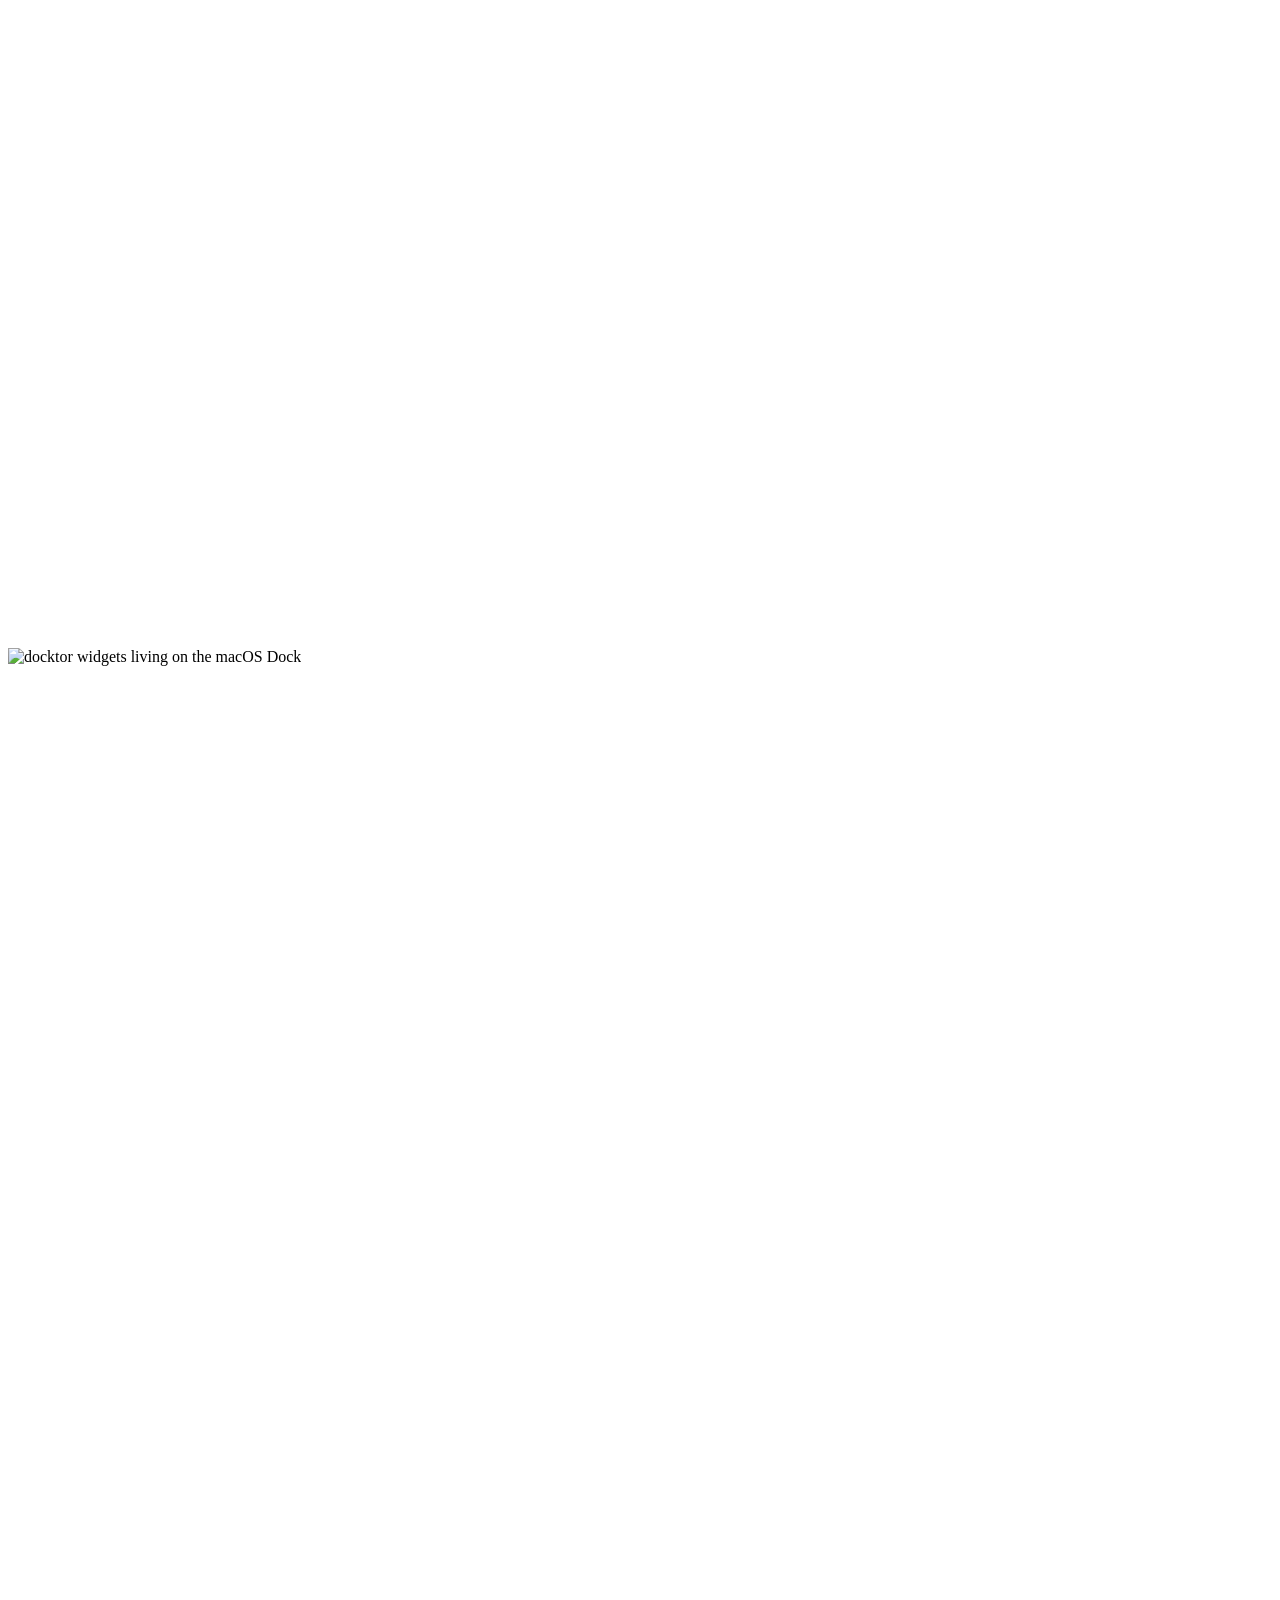
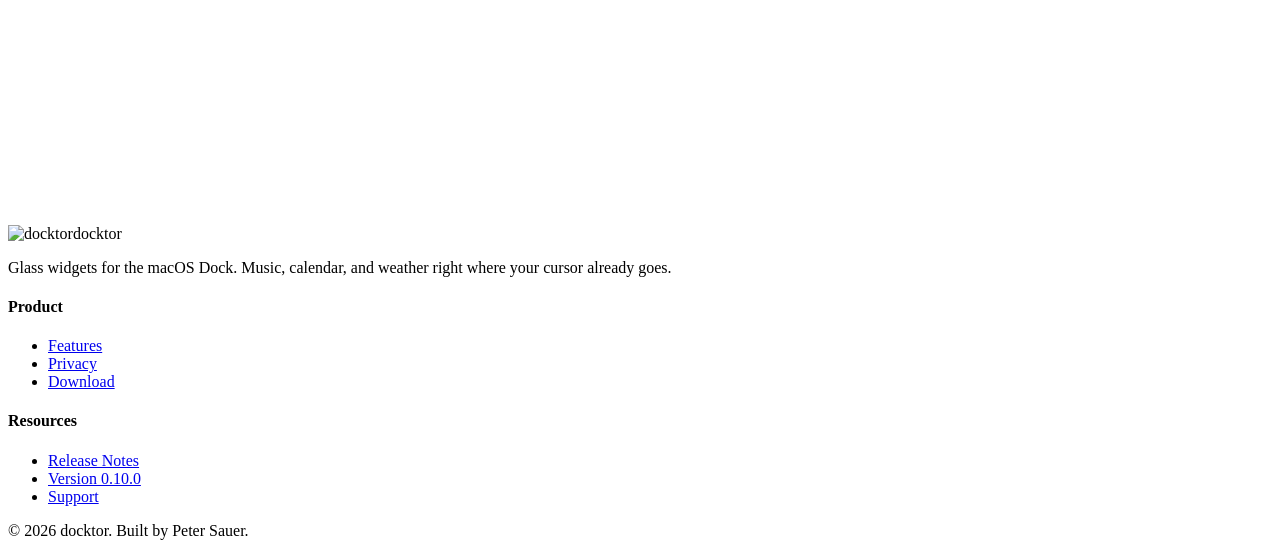
==== commit b63b4dbc: "chore(site): promote notarized 0.10.0 download links Point public Pages at v0.10.0 / docktor-0.10.0." ====
--- a/index.html
+++ b/index.html
@@ -1 +1 @@
-<!DOCTYPE html><html lang="en" class="scroll-smooth"><head><meta charSet="utf-8"/><meta name="viewport" content="width=device-width, initial-scale=1"/><link rel="stylesheet" href="/docktor-releases/_next/static/css/f11329866b24a54f.css" data-precedence="next"/><link rel="preload" as="script" fetchPriority="low" href="/docktor-releases/_next/static/chunks/webpack-826d56f53d34834f.js"/><script src="/docktor-releases/_next/static/chunks/fd9d1056-4a917af64af6b262.js" async=""></script><script src="/docktor-releases/_next/static/chunks/23-4ed6312db8ca4a2a.js" async=""></script><script src="/docktor-releases/_next/static/chunks/main-app-cba191304ddf744c.js" async=""></script><script src="/docktor-releases/_next/static/chunks/694-28d73bb68406e4f0.js" async=""></script><script src="/docktor-releases/_next/static/chunks/app/page-d5797e05b8c99dfb.js" async=""></script><link rel="preload" href="/fonts/SF-Pro.woff2" as="font" type="font/woff2" crossorigin="anonymous"/><title>docktor: Glass widgets for the macOS Dock.</title><meta name="description" content="Floating widgets for music, calendar, and weather, parked beside your Dock. Live Dock-icon previews and on-device privacy."/><meta name="author" content="Peter Sauer"/><meta name="keywords" content="macos,dock,widgets,swiftui,calendar widget,music widget"/><meta property="og:title" content="docktor: Glass widgets for the macOS Dock."/><meta property="og:description" content="Floating widgets for music, calendar, and weather, parked beside your Dock."/><meta property="og:image" content="http://localhost:3000/og-image.webp"/><meta property="og:type" content="website"/><meta name="twitter:card" content="summary_large_image"/><meta name="twitter:title" content="docktor: Glass widgets for the macOS Dock."/><meta name="twitter:description" content="Floating widgets for music, calendar, and weather, parked beside your Dock."/><meta name="twitter:image" content="http://localhost:3000/og-image.webp"/><link rel="icon" href="/docktor-releases/icon.png?527d097b1c876773" type="image/png" sizes="256x256"/><link rel="apple-touch-icon" href="/docktor-releases/apple-icon.png?ff7c0aef8104ee8e" type="image/png" sizes="180x180"/><script src="/docktor-releases/_next/static/chunks/polyfills-78c92fac7aa8fdd8.js" noModule=""></script></head><body class="bg-black font-sans text-white antialiased"><main class="min-h-screen bg-black"><nav class="fixed left-0 right-0 z-50 transition-all duration-300" style="top:0;background-color:transparent;backdrop-filter:none;border-bottom:1px solid transparent;opacity:0;transform:translateY(-10px)"><div class="mx-auto flex max-w-6xl items-center justify-between px-6 py-4"><a href="#" class="flex items-center gap-2.5"><picture><source type="image/webp" srcSet="/docktor-releases/icon-dark-128.webp"/><img src="/docktor-releases/icon-dark.png" alt="docktor" class="h-8 w-8" width="32" height="32" draggable="false"/></picture><span class="text-[15px] font-semibold tracking-tight text-white">docktor</span></a><div class="hidden items-center gap-8 md:flex"><a href="#features" class="text-[13px] font-medium text-white/50 transition-colors hover:text-white">Features</a><a href="#privacy" class="text-[13px] font-medium text-white/50 transition-colors hover:text-white">Privacy</a><a href="https://github.com/petercsauer/docktor-releases/releases/tag/v0.10.0-preview" target="_blank" rel="noopener noreferrer" class="text-[13px] font-medium text-white/50 transition-colors hover:text-white">Release Notes</a></div><a href="https://github.com/petercsauer/docktor-releases/releases/tag/v0.10.0-preview" target="_blank" rel="noopener noreferrer" class="rounded-full bg-white px-5 py-2 text-[13px] font-semibold text-black transition-opacity hover:opacity-90">Download</a></div></nav><section class="relative min-h-[100svh] overflow-hidden bg-black"><div class="pointer-events-none absolute inset-0"><picture><source type="image/webp" media="(max-width: 767px)" srcSet="/docktor-releases/assets/demo/hero-bg-sm.webp"/><source type="image/webp" srcSet="/docktor-releases/assets/demo/hero-bg.webp"/><img src="/docktor-releases/assets/demo/hero-poster.jpg" alt="docktor widgets living on the macOS Dock" class="h-full w-full object-cover object-bottom" draggable="false"/></picture><video src="/docktor-releases/assets/demo/hero-video.mp4" poster="/docktor-releases/assets/demo/hero-poster.jpg" muted="" loop="" playsInline="" preload="none" class="absolute inset-0 h-full w-full object-cover object-bottom transition-opacity duration-500" style="opacity:0"></video></div><div class="pointer-events-none absolute inset-0 bg-gradient-to-b from-black/85 via-black/45 to-black/10"></div><div class="relative z-10 mx-auto flex min-h-[100svh] max-w-4xl flex-col items-center justify-center px-6 pb-44 text-center pt-24"><div class="mb-6 inline-flex items-center gap-2 rounded-full border border-white/[0.12] bg-white/[0.06] px-4 py-1.5 backdrop-blur-sm" style="opacity:0;transform:translateY(12px)"><span class="h-1.5 w-1.5 rounded-full bg-green-400"></span><span class="font-mono text-xs font-medium text-white/70">Public pre-release <!-- -->0.10.0</span></div><h1 class="font-bold tracking-[-0.035em] text-white [text-shadow:0_2px_30px_rgba(0,0,0,0.55)]" style="font-size:clamp(2.25rem, 7vw, 5.5rem);line-height:1.08;opacity:0;transform:translateY(20px)">The dock you deserve.</h1><p class="mx-auto mt-6 max-w-2xl text-lg leading-relaxed text-white/70 [text-shadow:0_1px_16px_rgba(0,0,0,0.6)] md:text-xl" style="opacity:0;transform:translateY(16px)">docktor parks music, calendar, a focus timer, weather, system stats, and live window previews right where your cursor already goes.</p><div class="mt-10 flex flex-col items-center justify-center gap-3 sm:flex-row" style="opacity:0;transform:translateY(14px)"><a href="https://github.com/petercsauer/docktor-releases/releases/tag/v0.10.0-preview" target="_blank" rel="noopener noreferrer" class="inline-flex items-center gap-2.5 rounded-full bg-white px-7 py-3 text-[15px] font-semibold text-black transition-opacity hover:opacity-90"><svg width="16" height="16" viewBox="0 0 24 24" fill="none" stroke="currentColor" stroke-width="2" stroke-linecap="round" stroke-linejoin="round"><path d="M21 15v4a2 2 0 0 1-2 2H5a2 2 0 0 1-2-2v-4"></path><polyline points="7 10 12 15 17 10"></polyline><line x1="12" y1="15" x2="12" y2="3"></line></svg>Download now</a><a href="https://youtu.be/iI1zkkPG6hQ" target="_blank" rel="noopener noreferrer" class="inline-flex items-center gap-2 rounded-full border border-white/[0.15] bg-white/[0.06] px-7 py-3 text-[15px] font-medium text-white/80 backdrop-blur-sm transition-colors hover:bg-white/[0.12] hover:text-white">See what it does</a></div><p class="mt-4 text-xs text-white/50 [text-shadow:0_1px_10px_rgba(0,0,0,0.7)]" style="opacity:0">macOS 26.0 (Tahoe) or later<!-- --> · Universal build · No account required</p></div></section><section class="relative overflow-hidden border-y border-white/[0.06] bg-white/[0.02] py-5"><div style="opacity:0"><div class="animate-ticker flex w-max items-center gap-8"><div class="flex shrink-0 items-center gap-3"><span class="h-1 w-1 rounded-full bg-white/20"></span><span class="whitespace-nowrap text-sm font-medium text-white/40">Live Dock Previews</span></div><div class="flex shrink-0 items-center gap-3"><span class="h-1 w-1 rounded-full bg-white/20"></span><span class="whitespace-nowrap text-sm font-medium text-white/40">3 Built-in Widgets</span></div><div class="flex shrink-0 items-center gap-3"><span class="h-1 w-1 rounded-full bg-white/20"></span><span class="whitespace-nowrap text-sm font-medium text-white/40">Music + Synced Lyrics</span></div><div class="flex shrink-0 items-center gap-3"><span class="h-1 w-1 rounded-full bg-white/20"></span><span class="whitespace-nowrap text-sm font-medium text-white/40">Local-First Privacy</span></div><div class="flex shrink-0 items-center gap-3"><span class="h-1 w-1 rounded-full bg-white/20"></span><span class="whitespace-nowrap text-sm font-medium text-white/40">ScreenCaptureKit Thumbnails</span></div><div class="flex shrink-0 items-center gap-3"><span class="h-1 w-1 rounded-full bg-white/20"></span><span class="whitespace-nowrap text-sm font-medium text-white/40">Calendar via EventKit</span></div><div class="flex shrink-0 items-center gap-3"><span class="h-1 w-1 rounded-full bg-white/20"></span><span class="whitespace-nowrap text-sm font-medium text-white/40">Open-Meteo Weather</span></div><div class="flex shrink-0 items-center gap-3"><span class="h-1 w-1 rounded-full bg-white/20"></span><span class="whitespace-nowrap text-sm font-medium text-white/40">Minimized + Hidden Windows</span></div><div class="flex shrink-0 items-center gap-3"><span class="h-1 w-1 rounded-full bg-white/20"></span><span class="whitespace-nowrap text-sm font-medium text-white/40">Live Dock Previews</span></div><div class="flex shrink-0 items-center gap-3"><span class="h-1 w-1 rounded-full bg-white/20"></span><span class="whitespace-nowrap text-sm font-medium text-white/40">3 Built-in Widgets</span></div><div class="flex shrink-0 items-center gap-3"><span class="h-1 w-1 rounded-full bg-white/20"></span><span class="whitespace-nowrap text-sm font-medium text-white/40">Music + Synced Lyrics</span></div><div class="flex shrink-0 items-center gap-3"><span class="h-1 w-1 rounded-full bg-white/20"></span><span class="whitespace-nowrap text-sm font-medium text-white/40">Local-First Privacy</span></div><div class="flex shrink-0 items-center gap-3"><span class="h-1 w-1 rounded-full bg-white/20"></span><span class="whitespace-nowrap text-sm font-medium text-white/40">ScreenCaptureKit Thumbnails</span></div><div class="flex shrink-0 items-center gap-3"><span class="h-1 w-1 rounded-full bg-white/20"></span><span class="whitespace-nowrap text-sm font-medium text-white/40">Calendar via EventKit</span></div><div class="flex shrink-0 items-center gap-3"><span class="h-1 w-1 rounded-full bg-white/20"></span><span class="whitespace-nowrap text-sm font-medium text-white/40">Open-Meteo Weather</span></div><div class="flex shrink-0 items-center gap-3"><span class="h-1 w-1 rounded-full bg-white/20"></span><span class="whitespace-nowrap text-sm font-medium text-white/40">Minimized + Hidden Windows</span></div></div></div></section><section class="relative px-6 py-24 md:py-32" id="features"><div class="pointer-events-none absolute left-1/2 top-0 h-px w-full max-w-6xl -translate-x-1/2 bg-gradient-to-r from-transparent via-white/[0.08] to-transparent"></div><div class="pointer-events-none absolute left-1/2 top-20 h-[500px] w-[500px] -translate-x-1/2 rounded-full bg-blue-500/[0.04] blur-[120px]"></div><div class="relative mx-auto max-w-6xl"><div class="mx-auto max-w-3xl text-center" style="opacity:0;transform:translateY(28px)"><p class="font-mono text-xs font-medium uppercase tracking-[0.2em] text-white/35">How it works</p><h2 class="mt-4 text-4xl font-bold tracking-[-0.035em] text-white md:text-6xl">The Dock becomes a control surface.</h2><p class="mx-auto mt-6 max-w-2xl text-lg leading-relaxed text-white/45">docktor doesn&#x27;t try to replace macOS. It sharpens the one place you already visit all day with previews, widgets, and quick info.</p></div><div class="mx-auto mt-16 grid max-w-4xl gap-4 md:grid-cols-3"><div class="rounded-2xl border border-white/[0.06] bg-white/[0.02] p-6" style="opacity:0;transform:translateY(20px)"><span class="font-mono text-xs text-white/25">01</span><h3 class="mt-6 text-2xl font-bold tracking-tight text-white">Hover</h3><p class="mt-3 text-[15px] leading-relaxed text-white/40">Preview every window for an app before you commit to switching.</p></div><div class="rounded-2xl border border-white/[0.06] bg-white/[0.02] p-6" style="opacity:0;transform:translateY(20px)"><span class="font-mono text-xs text-white/25">02</span><h3 class="mt-6 text-2xl font-bold tracking-tight text-white">Glance</h3><p class="mt-3 text-[15px] leading-relaxed text-white/40">Keep music, meetings, and weather beside the Dock.</p></div><div class="rounded-2xl border border-white/[0.06] bg-white/[0.02] p-6" style="opacity:0;transform:translateY(20px)"><span class="font-mono text-xs text-white/25">03</span><h3 class="mt-6 text-2xl font-bold tracking-tight text-white">Act</h3><p class="mt-3 text-[15px] leading-relaxed text-white/40">Click a preview, pause a track, or check the next event.</p></div></div></div></section><section class="relative px-6 py-24 md:py-32"><div class="mx-auto max-w-6xl"><div class="flex flex-col items-center gap-12 lg:gap-16 lg:flex-row"><div class="w-full flex-1" style="opacity:0;transform:translateY(28px)"><div class="relative"><div class="overflow-hidden rounded-2xl border border-white/[0.08] shadow-2xl shadow-black/40"><video class="w-full" autoPlay="" loop="" muted="" playsInline="" preload="metadata" poster="/docktor-releases/assets/demo/dock-previews-poster.jpg" aria-label="Dock hover previews showing live window thumbnails above the Dock"><source src="/docktor-releases/assets/demo/dock-previews.mp4" type="video/mp4"/></video></div><div class="pointer-events-none absolute -bottom-8 left-1/2 h-24 w-2/3 -translate-x-1/2 rounded-full bg-blue-500/[0.06] blur-[60px]"></div></div></div><div class="w-full flex-1 " style="opacity:0;transform:translateY(28px)"><p class="font-mono text-xs font-medium uppercase tracking-[0.2em] text-white/35">Dock Previews</p><h2 class="mt-4 text-3xl font-bold tracking-[-0.03em] text-white md:text-5xl">Find the right window before you switch.</h2><p class="mt-5 text-lg leading-relaxed text-white/45">Hover an app and docktor turns the Dock into a live window chooser. Real thumbnails, one-click activation, and no need to open Mission Control.</p><div class="mt-8 grid gap-3 "><div class="flex items-start gap-3"><span class="mt-1.5 flex h-5 w-5 shrink-0 items-center justify-center rounded-full border border-white/[0.1] bg-white/[0.04]"><svg width="10" height="10" viewBox="0 0 16 16" fill="currentColor" class="text-white/60"><path d="M13.78 4.22a.75.75 0 0 1 0 1.06l-7.25 7.25a.75.75 0 0 1-1.06 0L2.22 9.28a.75.75 0 0 1 1.06-1.06L6 10.94l6.72-6.72a.75.75 0 0 1 1.06 0z"></path></svg></span><span class="text-[15px] leading-relaxed text-white/55">ScreenCaptureKit thumbnails update in real time</span></div><div class="flex items-start gap-3"><span class="mt-1.5 flex h-5 w-5 shrink-0 items-center justify-center rounded-full border border-white/[0.1] bg-white/[0.04]"><svg width="10" height="10" viewBox="0 0 16 16" fill="currentColor" class="text-white/60"><path d="M13.78 4.22a.75.75 0 0 1 0 1.06l-7.25 7.25a.75.75 0 0 1-1.06 0L2.22 9.28a.75.75 0 0 1 1.06-1.06L6 10.94l6.72-6.72a.75.75 0 0 1 1.06 0z"></path></svg></span><span class="text-[15px] leading-relaxed text-white/55">Shows minimized and off-screen windows alongside visible ones</span></div><div class="flex items-start gap-3"><span class="mt-1.5 flex h-5 w-5 shrink-0 items-center justify-center rounded-full border border-white/[0.1] bg-white/[0.04]"><svg width="10" height="10" viewBox="0 0 16 16" fill="currentColor" class="text-white/60"><path d="M13.78 4.22a.75.75 0 0 1 0 1.06l-7.25 7.25a.75.75 0 0 1-1.06 0L2.22 9.28a.75.75 0 0 1 1.06-1.06L6 10.94l6.72-6.72a.75.75 0 0 1 1.06 0z"></path></svg></span><span class="text-[15px] leading-relaxed text-white/55">Click to focus the exact window you need</span></div></div></div></div></div></section><section class="relative px-6 py-24 md:py-32"><div class="mx-auto max-w-6xl"><div class="flex flex-col items-center gap-12 lg:gap-16 lg:flex-row-reverse"><div class="w-full flex-1" style="opacity:0;transform:translateY(28px)"><div class="relative"><div class="overflow-hidden rounded-2xl border border-white/[0.08] shadow-2xl shadow-black/40"><video class="w-full" autoPlay="" loop="" muted="" playsInline="" preload="metadata" poster="/docktor-releases/assets/demo/window-switcher-poster.jpg" aria-label="docktor window switcher showing live window previews above the app switcher"><source src="/docktor-releases/assets/demo/window-switcher.mp4" type="video/mp4"/></video></div><div class="pointer-events-none absolute -bottom-8 left-1/2 h-24 w-2/3 -translate-x-1/2 rounded-full bg-blue-500/[0.06] blur-[60px]"></div></div></div><div class="w-full flex-1 " style="opacity:0;transform:translateY(28px)"><p class="font-mono text-xs font-medium uppercase tracking-[0.2em] text-white/35">Window Switcher</p><h2 class="mt-4 text-3xl font-bold tracking-[-0.03em] text-white md:text-5xl">Cmd+Tab, but you can actually see what you&#x27;re switching to.</h2><p class="mt-5 text-lg leading-relaxed text-white/45">docktor replaces the stock Cmd+Tab switcher with live window thumbnails so you pick the right window on the first try.</p><div class="mt-8 grid gap-3 "><div class="flex items-start gap-3"><span class="mt-1.5 flex h-5 w-5 shrink-0 items-center justify-center rounded-full border border-white/[0.1] bg-white/[0.04]"><svg width="10" height="10" viewBox="0 0 16 16" fill="currentColor" class="text-white/60"><path d="M13.78 4.22a.75.75 0 0 1 0 1.06l-7.25 7.25a.75.75 0 0 1-1.06 0L2.22 9.28a.75.75 0 0 1 1.06-1.06L6 10.94l6.72-6.72a.75.75 0 0 1 1.06 0z"></path></svg></span><span class="text-[15px] leading-relaxed text-white/55">Live thumbnails instead of just app icons</span></div><div class="flex items-start gap-3"><span class="mt-1.5 flex h-5 w-5 shrink-0 items-center justify-center rounded-full border border-white/[0.1] bg-white/[0.04]"><svg width="10" height="10" viewBox="0 0 16 16" fill="currentColor" class="text-white/60"><path d="M13.78 4.22a.75.75 0 0 1 0 1.06l-7.25 7.25a.75.75 0 0 1-1.06 0L2.22 9.28a.75.75 0 0 1 1.06-1.06L6 10.94l6.72-6.72a.75.75 0 0 1 1.06 0z"></path></svg></span><span class="text-[15px] leading-relaxed text-white/55">See every window, not just the frontmost one</span></div><div class="flex items-start gap-3"><span class="mt-1.5 flex h-5 w-5 shrink-0 items-center justify-center rounded-full border border-white/[0.1] bg-white/[0.04]"><svg width="10" height="10" viewBox="0 0 16 16" fill="currentColor" class="text-white/60"><path d="M13.78 4.22a.75.75 0 0 1 0 1.06l-7.25 7.25a.75.75 0 0 1-1.06 0L2.22 9.28a.75.75 0 0 1 1.06-1.06L6 10.94l6.72-6.72a.75.75 0 0 1 1.06 0z"></path></svg></span><span class="text-[15px] leading-relaxed text-white/55">Keyboard-driven — works exactly where muscle memory expects</span></div></div></div></div></div></section><section class="relative px-6 py-24 md:py-32"><div class="mx-auto max-w-6xl"><div class="flex flex-col items-center gap-12 lg:gap-16 lg:flex-row"><div class="w-full flex-1" style="opacity:0;transform:translateY(28px)"><div class="relative"><div class="overflow-hidden rounded-2xl border border-white/[0.08] shadow-2xl shadow-black/40"><video class="w-full" autoPlay="" loop="" muted="" playsInline="" preload="metadata" poster="/docktor-releases/assets/demo/music-poster.jpg" aria-label="Music widget with playlists and synced lyrics above the Dock"><source src="/docktor-releases/assets/demo/music.mp4" type="video/mp4"/></video></div><div class="pointer-events-none absolute -bottom-8 left-1/2 h-24 w-2/3 -translate-x-1/2 rounded-full bg-blue-500/[0.06] blur-[60px]"></div></div></div><div class="w-full flex-1 " style="opacity:0;transform:translateY(28px)"><p class="font-mono text-xs font-medium uppercase tracking-[0.2em] text-white/35">Music</p><h2 class="mt-4 text-3xl font-bold tracking-[-0.03em] text-white md:text-5xl">Control playback without leaving what you&#x27;re doing.</h2><p class="mt-5 text-lg leading-relaxed text-white/45">The Music widget shows the current track next to the Dock and keeps transport controls one hover away. It works with Spotify and Apple Music.</p><div class="mt-8 grid gap-3 "><div class="flex items-start gap-3"><span class="mt-1.5 flex h-5 w-5 shrink-0 items-center justify-center rounded-full border border-white/[0.1] bg-white/[0.04]"><svg width="10" height="10" viewBox="0 0 16 16" fill="currentColor" class="text-white/60"><path d="M13.78 4.22a.75.75 0 0 1 0 1.06l-7.25 7.25a.75.75 0 0 1-1.06 0L2.22 9.28a.75.75 0 0 1 1.06-1.06L6 10.94l6.72-6.72a.75.75 0 0 1 1.06 0z"></path></svg></span><span class="text-[15px] leading-relaxed text-white/55">Play, pause, and skip from the bar, or open the drawer for the queue and playlists</span></div><div class="flex items-start gap-3"><span class="mt-1.5 flex h-5 w-5 shrink-0 items-center justify-center rounded-full border border-white/[0.1] bg-white/[0.04]"><svg width="10" height="10" viewBox="0 0 16 16" fill="currentColor" class="text-white/60"><path d="M13.78 4.22a.75.75 0 0 1 0 1.06l-7.25 7.25a.75.75 0 0 1-1.06 0L2.22 9.28a.75.75 0 0 1 1.06-1.06L6 10.94l6.72-6.72a.75.75 0 0 1 1.06 0z"></path></svg></span><span class="text-[15px] leading-relaxed text-white/55">Works with Spotify (Web API) and Apple Music</span></div><div class="flex items-start gap-3"><span class="mt-1.5 flex h-5 w-5 shrink-0 items-center justify-center rounded-full border border-white/[0.1] bg-white/[0.04]"><svg width="10" height="10" viewBox="0 0 16 16" fill="currentColor" class="text-white/60"><path d="M13.78 4.22a.75.75 0 0 1 0 1.06l-7.25 7.25a.75.75 0 0 1-1.06 0L2.22 9.28a.75.75 0 0 1 1.06-1.06L6 10.94l6.72-6.72a.75.75 0 0 1 1.06 0z"></path></svg></span><span class="text-[15px] leading-relaxed text-white/55">Synced lyrics scroll in a second drawer when the track has them</span></div><div class="flex items-start gap-3"><span class="mt-1.5 flex h-5 w-5 shrink-0 items-center justify-center rounded-full border border-white/[0.1] bg-white/[0.04]"><svg width="10" height="10" viewBox="0 0 16 16" fill="currentColor" class="text-white/60"><path d="M13.78 4.22a.75.75 0 0 1 0 1.06l-7.25 7.25a.75.75 0 0 1-1.06 0L2.22 9.28a.75.75 0 0 1 1.06-1.06L6 10.94l6.72-6.72a.75.75 0 0 1 1.06 0z"></path></svg></span><span class="text-[15px] leading-relaxed text-white/55">Drawer pages remember where you left off</span></div></div></div></div></div></section><section class="relative px-6 py-24 md:py-32"><div class="mx-auto max-w-6xl"><div class="flex flex-col items-center gap-12 lg:gap-16 lg:flex-row-reverse"><div class="w-full flex-1" style="opacity:0;transform:translateY(28px)"><div class="relative"><div class="overflow-hidden rounded-2xl border border-white/[0.08] shadow-2xl shadow-black/40"><video class="w-full" autoPlay="" loop="" muted="" playsInline="" preload="metadata" poster="/docktor-releases/assets/demo/calendar-poster.jpg" aria-label="Calendar widget showing the next event with a live countdown above the Dock"><source src="/docktor-releases/assets/demo/calendar.mp4" type="video/mp4"/></video></div><div class="pointer-events-none absolute -bottom-8 left-1/2 h-24 w-2/3 -translate-x-1/2 rounded-full bg-blue-500/[0.06] blur-[60px]"></div></div></div><div class="w-full flex-1 " style="opacity:0;transform:translateY(28px)"><p class="font-mono text-xs font-medium uppercase tracking-[0.2em] text-white/35">Calendar</p><h2 class="mt-4 text-3xl font-bold tracking-[-0.03em] text-white md:text-5xl">See your next event before it starts.</h2><p class="mt-5 text-lg leading-relaxed text-white/45">The Calendar widget reads your Apple Calendar and shows the next event with a live countdown. The drawer holds the rest of the day.</p><div class="mt-8 grid gap-3 "><div class="flex items-start gap-3"><span class="mt-1.5 flex h-5 w-5 shrink-0 items-center justify-center rounded-full border border-white/[0.1] bg-white/[0.04]"><svg width="10" height="10" viewBox="0 0 16 16" fill="currentColor" class="text-white/60"><path d="M13.78 4.22a.75.75 0 0 1 0 1.06l-7.25 7.25a.75.75 0 0 1-1.06 0L2.22 9.28a.75.75 0 0 1 1.06-1.06L6 10.94l6.72-6.72a.75.75 0 0 1 1.06 0z"></path></svg></span><span class="text-[15px] leading-relaxed text-white/55">Reads Apple Calendar through EventKit — no Google account</span></div><div class="flex items-start gap-3"><span class="mt-1.5 flex h-5 w-5 shrink-0 items-center justify-center rounded-full border border-white/[0.1] bg-white/[0.04]"><svg width="10" height="10" viewBox="0 0 16 16" fill="currentColor" class="text-white/60"><path d="M13.78 4.22a.75.75 0 0 1 0 1.06l-7.25 7.25a.75.75 0 0 1-1.06 0L2.22 9.28a.75.75 0 0 1 1.06-1.06L6 10.94l6.72-6.72a.75.75 0 0 1 1.06 0z"></path></svg></span><span class="text-[15px] leading-relaxed text-white/55">Countdown gets more urgent as the event approaches</span></div><div class="flex items-start gap-3"><span class="mt-1.5 flex h-5 w-5 shrink-0 items-center justify-center rounded-full border border-white/[0.1] bg-white/[0.04]"><svg width="10" height="10" viewBox="0 0 16 16" fill="currentColor" class="text-white/60"><path d="M13.78 4.22a.75.75 0 0 1 0 1.06l-7.25 7.25a.75.75 0 0 1-1.06 0L2.22 9.28a.75.75 0 0 1 1.06-1.06L6 10.94l6.72-6.72a.75.75 0 0 1 1.06 0z"></path></svg></span><span class="text-[15px] leading-relaxed text-white/55">Opens the meeting link when the countdown ends (optional)</span></div><div class="flex items-start gap-3"><span class="mt-1.5 flex h-5 w-5 shrink-0 items-center justify-center rounded-full border border-white/[0.1] bg-white/[0.04]"><svg width="10" height="10" viewBox="0 0 16 16" fill="currentColor" class="text-white/60"><path d="M13.78 4.22a.75.75 0 0 1 0 1.06l-7.25 7.25a.75.75 0 0 1-1.06 0L2.22 9.28a.75.75 0 0 1 1.06-1.06L6 10.94l6.72-6.72a.75.75 0 0 1 1.06 0z"></path></svg></span><span class="text-[15px] leading-relaxed text-white/55">Drawer shows your full schedule</span></div></div></div></div></div></section><section class="relative px-6 py-24 md:py-32"><div class="mx-auto max-w-6xl"><div class="flex flex-col items-center gap-12 lg:gap-16 lg:flex-row"><div class="w-full flex-1" style="opacity:0;transform:translateY(28px)"><div class="relative"><div class="overflow-hidden rounded-2xl border border-white/[0.08] shadow-2xl shadow-black/40"><video class="w-full" autoPlay="" loop="" muted="" playsInline="" preload="metadata" poster="/docktor-releases/assets/demo/weather-poster.jpg" aria-label="docktor Weather widget showing temperature, conditions, and hourly forecast beside the Dock"><source src="/docktor-releases/assets/demo/weather.mp4" type="video/mp4"/></video></div><div class="pointer-events-none absolute -bottom-8 left-1/2 h-24 w-2/3 -translate-x-1/2 rounded-full bg-blue-500/[0.06] blur-[60px]"></div></div></div><div class="w-full flex-1 " style="opacity:0;transform:translateY(28px)"><p class="font-mono text-xs font-medium uppercase tracking-[0.2em] text-white/35">Weather</p><h2 class="mt-4 text-3xl font-bold tracking-[-0.03em] text-white md:text-5xl">Check conditions at a glance.</h2><p class="mt-5 text-lg leading-relaxed text-white/45">The Weather widget shows current conditions in the bar and a 12-hour forecast in the drawer, using data from Open-Meteo.</p><div class="mt-8 grid gap-3 "><div class="flex items-start gap-3"><span class="mt-1.5 flex h-5 w-5 shrink-0 items-center justify-center rounded-full border border-white/[0.1] bg-white/[0.04]"><svg width="10" height="10" viewBox="0 0 16 16" fill="currentColor" class="text-white/60"><path d="M13.78 4.22a.75.75 0 0 1 0 1.06l-7.25 7.25a.75.75 0 0 1-1.06 0L2.22 9.28a.75.75 0 0 1 1.06-1.06L6 10.94l6.72-6.72a.75.75 0 0 1 1.06 0z"></path></svg></span><span class="text-[15px] leading-relaxed text-white/55">Temperature, feels-like, and condition in the bar</span></div><div class="flex items-start gap-3"><span class="mt-1.5 flex h-5 w-5 shrink-0 items-center justify-center rounded-full border border-white/[0.1] bg-white/[0.04]"><svg width="10" height="10" viewBox="0 0 16 16" fill="currentColor" class="text-white/60"><path d="M13.78 4.22a.75.75 0 0 1 0 1.06l-7.25 7.25a.75.75 0 0 1-1.06 0L2.22 9.28a.75.75 0 0 1 1.06-1.06L6 10.94l6.72-6.72a.75.75 0 0 1 1.06 0z"></path></svg></span><span class="text-[15px] leading-relaxed text-white/55">12-hour forecast with precipitation chance</span></div><div class="flex items-start gap-3"><span class="mt-1.5 flex h-5 w-5 shrink-0 items-center justify-center rounded-full border border-white/[0.1] bg-white/[0.04]"><svg width="10" height="10" viewBox="0 0 16 16" fill="currentColor" class="text-white/60"><path d="M13.78 4.22a.75.75 0 0 1 0 1.06l-7.25 7.25a.75.75 0 0 1-1.06 0L2.22 9.28a.75.75 0 0 1 1.06-1.06L6 10.94l6.72-6.72a.75.75 0 0 1 1.06 0z"></path></svg></span><span class="text-[15px] leading-relaxed text-white/55">Humidity, wind, UV index, and sunrise/sunset in the drawer</span></div><div class="flex items-start gap-3"><span class="mt-1.5 flex h-5 w-5 shrink-0 items-center justify-center rounded-full border border-white/[0.1] bg-white/[0.04]"><svg width="10" height="10" viewBox="0 0 16 16" fill="currentColor" class="text-white/60"><path d="M13.78 4.22a.75.75 0 0 1 0 1.06l-7.25 7.25a.75.75 0 0 1-1.06 0L2.22 9.28a.75.75 0 0 1 1.06-1.06L6 10.94l6.72-6.72a.75.75 0 0 1 1.06 0z"></path></svg></span><span class="text-[15px] leading-relaxed text-white/55">Save multiple locations or follow your current one</span></div></div></div></div></div></section><section class="relative overflow-hidden px-6 py-28" id="whats-new"><div class="pointer-events-none absolute left-8 top-10 h-72 w-72 rounded-full bg-violet-400/10 blur-3xl"></div><div class="mx-auto max-w-7xl"><div class="mb-12 grid gap-8 lg:grid-cols-[0.85fr_1.15fr] lg:items-end" style="opacity:0;transform:translateY(20px)"><div><p class="font-mono text-xs font-semibold uppercase tracking-[0.32em] text-white/50">Release</p><h2 class="mt-5 text-4xl font-semibold tracking-[-0.04em] text-white md:text-6xl">What&#x27;s new in <!-- -->0.10.0</h2></div><p class="text-lg leading-8 text-white/55 md:text-xl md:leading-9">The first public pre-release focuses the product: Dock previews, compact widgets, local calendar reads, and fewer half-finished public surfaces.</p></div><div class="grid gap-4 md:grid-cols-2 lg:grid-cols-3"><div class="group relative overflow-hidden rounded-[2rem] border border-white/10 bg-white/[0.035] p-6 shadow-2xl shadow-black/20 backdrop-blur-2xl" style="opacity:0;transform:translateY(20px)"><div class="absolute inset-x-0 top-0 h-px bg-gradient-to-r from-transparent via-white/20 to-transparent opacity-0 transition-opacity group-hover:opacity-100"></div><span class="font-mono text-xs text-white/30">01</span><h3 class="mt-8 text-xl font-semibold text-white">Live Dock previews</h3><p class="mt-3 text-sm leading-6 text-white/55">ScreenCaptureKit-rendered thumbnails for every open window when you hover a Dock app.</p></div><div class="group relative overflow-hidden rounded-[2rem] border border-white/10 bg-white/[0.035] p-6 shadow-2xl shadow-black/20 backdrop-blur-2xl" style="opacity:0;transform:translateY(20px)"><div class="absolute inset-x-0 top-0 h-px bg-gradient-to-r from-transparent via-white/20 to-transparent opacity-0 transition-opacity group-hover:opacity-100"></div><span class="font-mono text-xs text-white/30">02</span><h3 class="mt-8 text-xl font-semibold text-white">Music with synced lyrics</h3><p class="mt-3 text-sm leading-6 text-white/55">Lyrics drawer inside the Music widget for tracks playing on Spotify or Apple Music.</p></div><div class="group relative overflow-hidden rounded-[2rem] border border-white/10 bg-white/[0.035] p-6 shadow-2xl shadow-black/20 backdrop-blur-2xl" style="opacity:0;transform:translateY(20px)"><div class="absolute inset-x-0 top-0 h-px bg-gradient-to-r from-transparent via-white/20 to-transparent opacity-0 transition-opacity group-hover:opacity-100"></div><span class="font-mono text-xs text-white/30">03</span><h3 class="mt-8 text-xl font-semibold text-white">Settings overhaul</h3><p class="mt-3 text-sm leading-6 text-white/55">New sidebar-driven Settings window with General, Widgets, Layout, About, and per-widget configuration.</p></div><div class="group relative overflow-hidden rounded-[2rem] border border-white/10 bg-white/[0.035] p-6 shadow-2xl shadow-black/20 backdrop-blur-2xl" style="opacity:0;transform:translateY(20px)"><div class="absolute inset-x-0 top-0 h-px bg-gradient-to-r from-transparent via-white/20 to-transparent opacity-0 transition-opacity group-hover:opacity-100"></div><span class="font-mono text-xs text-white/30">04</span><h3 class="mt-8 text-xl font-semibold text-white">Goodbye Google Calendar</h3><p class="mt-3 text-sm leading-6 text-white/55">Calendar reads exclusively from Apple Calendar via EventKit. The OAuth flow, client config, and any leftover tokens are gone; a one-shot Keychain purge runs on first launch.</p></div><div class="group relative overflow-hidden rounded-[2rem] border border-white/10 bg-white/[0.035] p-6 shadow-2xl shadow-black/20 backdrop-blur-2xl" style="opacity:0;transform:translateY(20px)"><div class="absolute inset-x-0 top-0 h-px bg-gradient-to-r from-transparent via-white/20 to-transparent opacity-0 transition-opacity group-hover:opacity-100"></div><span class="font-mono text-xs text-white/30">05</span><h3 class="mt-8 text-xl font-semibold text-white">Stackable timers</h3><p class="mt-3 text-sm leading-6 text-white/55">Multiple countdowns at once in a dock-side widget so they don&#x27;t fight for space.</p></div><div class="group relative overflow-hidden rounded-[2rem] border border-white/10 bg-white/[0.035] p-6 shadow-2xl shadow-black/20 backdrop-blur-2xl" style="opacity:0;transform:translateY(20px)"><div class="absolute inset-x-0 top-0 h-px bg-gradient-to-r from-transparent via-white/20 to-transparent opacity-0 transition-opacity group-hover:opacity-100"></div><span class="font-mono text-xs text-white/30">06</span><h3 class="mt-8 text-xl font-semibold text-white">Beta focus</h3><p class="mt-3 text-sm leading-6 text-white/55">Clipboard and Window Layout remain in development and are hidden from the public beta while we keep polishing them.</p></div></div><div class="mt-8 flex flex-col items-start justify-between gap-4 rounded-[2rem] border border-white/10 bg-black/35 p-5 backdrop-blur-xl sm:flex-row sm:items-center md:p-6" style="opacity:0"><div><p class="font-mono text-xs font-semibold uppercase tracking-[0.22em] text-white/50">Full changelog</p><p class="mt-2 text-white/60">Read the release notes before installing the pre-release build.</p></div><a href="https://github.com/petercsauer/docktor-releases/releases/tag/v0.10.0-preview" target="_blank" rel="noopener noreferrer" class="inline-flex items-center gap-2 rounded-full border border-white/15 bg-white/[0.06] px-5 py-3 text-sm font-medium text-white/80 transition-colors hover:bg-white/[0.1]">View full release notes<svg xmlns="http://www.w3.org/2000/svg" width="24" height="24" viewBox="0 0 24 24" fill="none" stroke="currentColor" stroke-width="2" stroke-linecap="round" stroke-linejoin="round" class="lucide lucide-arrow-up-right h-4 w-4" aria-hidden="true"><path d="M7 7h10v10"></path><path d="M7 17 17 7"></path></svg></a></div></div></section><section class="relative px-6 py-24 md:py-32" id="privacy"><div class="pointer-events-none absolute left-1/2 top-0 h-px w-full max-w-6xl -translate-x-1/2 bg-gradient-to-r from-transparent via-white/[0.08] to-transparent"></div><div class="mx-auto max-w-6xl"><div class="flex flex-col gap-16 lg:flex-row lg:items-start"><div class="lg:sticky lg:top-32 lg:w-2/5" style="opacity:0;transform:translateY(24px)"><p class="font-mono text-xs font-medium uppercase tracking-[0.2em] text-white/35">Privacy</p><h2 class="mt-4 text-3xl font-bold tracking-[-0.03em] text-white md:text-5xl">Every prompt has a job.</h2><p class="mt-5 text-lg leading-relaxed text-white/45">docktor is most useful when it can see the Dock and render previews. Optional prompts stay scoped to the feature you turn on. No Google OAuth. No account required for core features.</p></div><div class="flex-1"><div class="grid gap-3"><div class="flex items-start justify-between gap-4 rounded-xl border border-white/[0.06] bg-white/[0.02] p-4" style="opacity:0;transform:translateY(14px)"><div class="min-w-0"><p class="text-[15px] font-medium text-white">Accessibility</p><p class="mt-0.5 text-sm text-white/35">Dock position + window metadata</p></div><span class="shrink-0 rounded-full px-2.5 py-0.5 font-mono text-[10px] font-medium uppercase tracking-wider bg-white/[0.06] text-white/50">Required</span></div><div class="flex items-start justify-between gap-4 rounded-xl border border-white/[0.06] bg-white/[0.02] p-4" style="opacity:0;transform:translateY(14px)"><div class="min-w-0"><p class="text-[15px] font-medium text-white">Screen Recording</p><p class="mt-0.5 text-sm text-white/35">Live window thumbnails via ScreenCaptureKit</p></div><span class="shrink-0 rounded-full px-2.5 py-0.5 font-mono text-[10px] font-medium uppercase tracking-wider bg-white/[0.06] text-white/50">Required</span></div><div class="flex items-start justify-between gap-4 rounded-xl border border-white/[0.06] bg-white/[0.02] p-4" style="opacity:0;transform:translateY(14px)"><div class="min-w-0"><p class="text-[15px] font-medium text-white">Calendar</p><p class="mt-0.5 text-sm text-white/35">Apple Calendar events via EventKit</p></div><span class="shrink-0 rounded-full px-2.5 py-0.5 font-mono text-[10px] font-medium uppercase tracking-wider bg-white/[0.03] text-white/30">Optional</span></div><div class="flex items-start justify-between gap-4 rounded-xl border border-white/[0.06] bg-white/[0.02] p-4" style="opacity:0;transform:translateY(14px)"><div class="min-w-0"><p class="text-[15px] font-medium text-white">Location</p><p class="mt-0.5 text-sm text-white/35">Weather widget via Open-Meteo</p></div><span class="shrink-0 rounded-full px-2.5 py-0.5 font-mono text-[10px] font-medium uppercase tracking-wider bg-white/[0.03] text-white/30">Optional</span></div><div class="flex items-start justify-between gap-4 rounded-xl border border-white/[0.06] bg-white/[0.02] p-4" style="opacity:0;transform:translateY(14px)"><div class="min-w-0"><p class="text-[15px] font-medium text-white">Notifications</p><p class="mt-0.5 text-sm text-white/35">Timer alerts when countdowns finish</p></div><span class="shrink-0 rounded-full px-2.5 py-0.5 font-mono text-[10px] font-medium uppercase tracking-wider bg-white/[0.03] text-white/30">Optional</span></div><div class="flex items-start justify-between gap-4 rounded-xl border border-white/[0.06] bg-white/[0.02] p-4" style="opacity:0;transform:translateY(14px)"><div class="min-w-0"><p class="text-[15px] font-medium text-white">Automation</p><p class="mt-0.5 text-sm text-white/35">Apple Music playback via Apple Events</p></div><span class="shrink-0 rounded-full px-2.5 py-0.5 font-mono text-[10px] font-medium uppercase tracking-wider bg-white/[0.03] text-white/30">Optional</span></div></div></div></div></div></section><section id="download" class="relative px-6 py-24 md:py-32"><div class="pointer-events-none absolute left-1/2 top-0 h-px w-full max-w-6xl -translate-x-1/2 bg-gradient-to-r from-transparent via-white/[0.08] to-transparent"></div><div class="pointer-events-none absolute left-1/2 top-12 h-[400px] w-[400px] -translate-x-1/2 rounded-full bg-blue-500/[0.06] blur-[100px]"></div><div class="relative mx-auto max-w-4xl text-center"><div style="opacity:0;transform:translateY(24px)"><picture><source type="image/webp" srcSet="/docktor-releases/icon-dark-128.webp"/><img src="/docktor-releases/icon-dark.png" alt="docktor" class="mx-auto mb-8 h-20 w-20" width="80" height="80" loading="lazy" decoding="async" draggable="false"/></picture><h2 class="text-4xl font-bold tracking-[-0.035em] text-white md:text-6xl">Put the Dock to work.</h2><p class="mx-auto mt-6 max-w-xl text-lg leading-relaxed text-white/45">docktor is a free public pre-release. Download it and put your Dock to work today — no account required.</p><div class="mt-10 flex flex-col items-center justify-center gap-3"><a href="https://github.com/petercsauer/docktor-releases/releases/tag/v0.10.0-preview" target="_blank" rel="noopener noreferrer" class="inline-flex items-center gap-2.5 rounded-full bg-white px-7 py-3 text-[15px] font-semibold text-black transition-opacity hover:opacity-90"><svg width="16" height="16" viewBox="0 0 24 24" fill="none" stroke="currentColor" stroke-width="2" stroke-linecap="round" stroke-linejoin="round"><path d="M21 15v4a2 2 0 0 1-2 2H5a2 2 0 0 1-2-2v-4"></path><polyline points="7 10 12 15 17 10"></polyline><line x1="12" y1="15" x2="12" y2="3"></line></svg>Download now</a></div><div class="mx-auto mt-8 flex max-w-md flex-wrap items-center justify-center gap-4 text-xs text-white/30"><span class="flex items-center gap-1.5"><svg width="12" height="12" viewBox="0 0 24 24" fill="none" stroke="currentColor" stroke-width="2" stroke-linecap="round" stroke-linejoin="round"><rect x="2" y="3" width="20" height="14" rx="2" ry="2"></rect><line x1="8" y1="21" x2="16" y2="21"></line><line x1="12" y1="17" x2="12" y2="21"></line></svg>macOS 26.0 (Tahoe) or later</span><span class="text-white/15">·</span><span>Universal binary</span><span class="text-white/15">·</span><span>Free</span></div></div></div></section><footer class="border-t border-white/[0.06] px-6 py-12"><div class="mx-auto max-w-6xl"><div class="flex flex-col justify-between gap-10 md:flex-row"><div><div class="flex items-center gap-2.5"><picture><source type="image/webp" srcSet="/docktor-releases/icon-dark-128.webp"/><img src="/docktor-releases/icon-dark.png" alt="docktor" class="h-7 w-7" width="28" height="28" loading="lazy" decoding="async" draggable="false"/></picture><span class="text-[15px] font-semibold text-white">docktor</span></div><p class="mt-3 max-w-xs text-sm leading-relaxed text-white/30">Glass widgets for the macOS Dock. Music, calendar, and weather right where your cursor already goes.</p></div><div class="flex gap-16"><div><h4 class="mb-3 text-xs font-medium uppercase tracking-wider text-white/25">Product</h4><ul class="grid gap-2"><li><a href="#features" class="text-sm text-white/40 transition-colors hover:text-white">Features</a></li><li><a href="#privacy" class="text-sm text-white/40 transition-colors hover:text-white">Privacy</a></li><li><a data-testid="download-cta" href="https://github.com/petercsauer/docktor-releases/releases/download/v0.10.0-preview/docktor-0.10.0-preview.dmg" target="_blank" rel="noopener noreferrer" class="text-sm text-white/40 transition-colors hover:text-white">Download</a></li></ul></div><div><h4 class="mb-3 text-xs font-medium uppercase tracking-wider text-white/25">Resources</h4><ul class="grid gap-2"><li><a href="https://github.com/petercsauer/docktor-releases/releases/tag/v0.10.0-preview" target="_blank" rel="noopener noreferrer" class="text-sm text-white/40 transition-colors hover:text-white">Release Notes</a></li><li><a href="https://github.com/petercsauer/docktor-releases/releases/tag/v0.10.0-preview" target="_blank" rel="noopener noreferrer" class="text-sm text-white/40 transition-colors hover:text-white">Version 0.10.0</a></li><li><a href="https://github.com/petercsauer/docktor-releases/issues" target="_blank" rel="noopener noreferrer" class="text-sm text-white/40 transition-colors hover:text-white">Support</a></li></ul></div></div></div><div class="mt-12 border-t border-white/[0.04] pt-6"><p class="text-xs text-white/20">© <!-- -->2026<!-- --> docktor. Built by Peter Sauer.</p></div></div></footer></main><script src="/docktor-releases/_next/static/chunks/webpack-826d56f53d34834f.js" async=""></script><script>(self.__next_f=self.__next_f||[]).push([0]);self.__next_f.push([2,null])</script><script>self.__next_f.push([1,"1:HL[\"/docktor-releases/_next/static/css/f11329866b24a54f.css\",\"style\"]\n"])</script><script>self.__next_f.push([1,"2:I[5751,[],\"\"]\n4:I[552,[\"694\",\"static/chunks/694-28d73bb68406e4f0.js\",\"931\",\"static/chunks/app/page-d5797e05b8c99dfb.js\"],\"Navbar\"]\n5:I[6748,[\"694\",\"static/chunks/694-28d73bb68406e4f0.js\",\"931\",\"static/chunks/app/page-d5797e05b8c99dfb.js\"],\"Hero\"]\n6:I[1280,[\"694\",\"static/chunks/694-28d73bb68406e4f0.js\",\"931\",\"static/chunks/app/page-d5797e05b8c99dfb.js\"],\"PressBanner\"]\n7:I[2693,[\"694\",\"static/chunks/694-28d73bb68406e4f0.js\",\"931\",\"static/chunks/app/page-d5797e05b8c99dfb.js\"],\"FeaturesOverview\"]\n8:I[2693,[\"694\",\"static/chunks/694-28d73bb68406e4f0.js\",\"931\",\"static/chunks/app/page-d5797e05b8c99dfb.js\"],\"FeatureSection\"]\n9:I[6822,[\"694\",\"static/chunks/694-28d73bb68406e4f0.js\",\"931\",\"static/chunks/app/page-d5797e05b8c99dfb.js\"],\"WhatsNew\"]\na:I[820,[\"694\",\"static/chunks/694-28d73bb68406e4f0.js\",\"931\",\"static/chunks/app/page-d5797e05b8c99dfb.js\"],\"Privacy\"]\nb:I[8871,[\"694\",\"static/chunks/694-28d73bb68406e4f0.js\",\"931\",\"static/chunks/app/page-d5797e05b8c99dfb.js\"],\"Download\"]\nc:I[9275,[],\"\"]\nd:I[1343,[],\"\"]\nf:I[6130,[],\"\"]\n10:[]\n"])</script><script>self.__next_f.push([1,"0:[[[\"$\",\"link\",\"0\",{\"rel\":\"stylesheet\",\"href\":\"/docktor-releases/_next/static/css/f11329866b24a54f.css\",\"precedence\":\"next\",\"crossOrigin\":\"$undefined\"}]],[\"$\",\"$L2\",null,{\"buildId\":\"IGS4T_EXOf_NixktucPL4\",\"assetPrefix\":\"/docktor-releases\",\"initialCanonicalUrl\":\"/\",\"initialTree\":[\"\",{\"children\":[\"__PAGE__\",{}]},\"$undefined\",\"$undefined\",true],\"initialSeedData\":[\"\",{\"children\":[\"__PAGE__\",{},[[\"$L3\",[\"$\",\"main\",null,{\"className\":\"min-h-screen bg-black\",\"children\":[null,[\"$\",\"$L4\",null,{}],[\"$\",\"$L5\",null,{}],[\"$\",\"$L6\",null,{}],[\"$\",\"$L7\",null,{}],[\"$\",\"$L8\",null,{\"eyebrow\":\"Dock Previews\",\"title\":\"Find the right window before you switch.\",\"description\":\"Hover an app and docktor turns the Dock into a live window chooser. Real thumbnails, one-click activation, and no need to open Mission Control.\",\"points\":[\"ScreenCaptureKit thumbnails update in real time\",\"Shows minimized and off-screen windows alongside visible ones\",\"Click to focus the exact window you need\"],\"videoSrc\":\"/assets/demo/dock-previews.mp4\",\"posterSrc\":\"/assets/demo/dock-previews-poster.jpg\",\"imageAlt\":\"Dock hover previews showing live window thumbnails above the Dock\",\"imageSide\":\"left\"}],[\"$\",\"$L8\",null,{\"eyebrow\":\"Window Switcher\",\"title\":\"Cmd+Tab, but you can actually see what you're switching to.\",\"description\":\"docktor replaces the stock Cmd+Tab switcher with live window thumbnails so you pick the right window on the first try.\",\"points\":[\"Live thumbnails instead of just app icons\",\"See every window, not just the frontmost one\",\"Keyboard-driven — works exactly where muscle memory expects\"],\"videoSrc\":\"/assets/demo/window-switcher.mp4\",\"posterSrc\":\"/assets/demo/window-switcher-poster.jpg\",\"imageAlt\":\"docktor window switcher showing live window previews above the app switcher\",\"imageSide\":\"right\"}],[\"$\",\"$L8\",null,{\"eyebrow\":\"Music\",\"title\":\"Control playback without leaving what you're doing.\",\"description\":\"The Music widget shows the current track next to the Dock and keeps transport controls one hover away. It works with Spotify and Apple Music.\",\"points\":[\"Play, pause, and skip from the bar, or open the drawer for the queue and playlists\",\"Works with Spotify (Web API) and Apple Music\",\"Synced lyrics scroll in a second drawer when the track has them\",\"Drawer pages remember where you left off\"],\"videoSrc\":\"/assets/demo/music.mp4\",\"posterSrc\":\"/assets/demo/music-poster.jpg\",\"imageAlt\":\"Music widget with playlists and synced lyrics above the Dock\",\"imageSide\":\"left\"}],[\"$\",\"$L8\",null,{\"eyebrow\":\"Calendar\",\"title\":\"See your next event before it starts.\",\"description\":\"The Calendar widget reads your Apple Calendar and shows the next event with a live countdown. The drawer holds the rest of the day.\",\"points\":[\"Reads Apple Calendar through EventKit — no Google account\",\"Countdown gets more urgent as the event approaches\",\"Opens the meeting link when the countdown ends (optional)\",\"Drawer shows your full schedule\"],\"videoSrc\":\"/assets/demo/calendar.mp4\",\"posterSrc\":\"/assets/demo/calendar-poster.jpg\",\"imageAlt\":\"Calendar widget showing the next event with a live countdown above the Dock\",\"imageSide\":\"right\"}],[\"$\",\"$L8\",null,{\"eyebrow\":\"Weather\",\"title\":\"Check conditions at a glance.\",\"description\":\"The Weather widget shows current conditions in the bar and a 12-hour forecast in the drawer, using data from Open-Meteo.\",\"points\":[\"Temperature, feels-like, and condition in the bar\",\"12-hour forecast with precipitation chance\",\"Humidity, wind, UV index, and sunrise/sunset in the drawer\",\"Save multiple locations or follow your current one\"],\"videoSrc\":\"/assets/demo/weather.mp4\",\"posterSrc\":\"/assets/demo/weather-poster.jpg\",\"imageAlt\":\"docktor Weather widget showing temperature, conditions, and hourly forecast beside the Dock\",\"imageSide\":\"left\"}],[\"$\",\"$L9\",null,{}],[\"$\",\"$La\",null,{}],[\"$\",\"$Lb\",null,{}],null,[\"$\",\"footer\",null,{\"className\":\"border-t border-white/[0.06] px-6 py-12\",\"children\":[\"$\",\"div\",null,{\"className\":\"mx-auto max-w-6xl\",\"children\":[[\"$\",\"div\",null,{\"className\":\"flex flex-col justify-between gap-10 md:flex-row\",\"children\":[[\"$\",\"div\",null,{\"children\":[[\"$\",\"div\",null,{\"className\":\"flex items-center gap-2.5\",\"children\":[[\"$\",\"picture\",null,{\"children\":[[\"$\",\"source\",null,{\"type\":\"image/webp\",\"srcSet\":\"/docktor-releases/icon-dark-128.webp\"}],[\"$\",\"img\",null,{\"src\":\"/docktor-releases/icon-dark.png\",\"alt\":\"docktor\",\"className\":\"h-7 w-7\",\"width\":28,\"height\":28,\"loading\":\"lazy\",\"decoding\":\"async\",\"draggable\":false}]]}],[\"$\",\"span\",null,{\"className\":\"text-[15px] font-semibold text-white\",\"children\":\"docktor\"}]]}],[\"$\",\"p\",null,{\"className\":\"mt-3 max-w-xs text-sm leading-relaxed text-white/30\",\"children\":\"Glass widgets for the macOS Dock. Music, calendar, and weather right where your cursor already goes.\"}]]}],[\"$\",\"div\",null,{\"className\":\"flex gap-16\",\"children\":[[\"$\",\"div\",\"Product\",{\"children\":[[\"$\",\"h4\",null,{\"className\":\"mb-3 text-xs font-medium uppercase tracking-wider text-white/25\",\"children\":\"Product\"}],[\"$\",\"ul\",null,{\"className\":\"grid gap-2\",\"children\":[[\"$\",\"li\",\"Features\",{\"children\":[\"$\",\"a\",null,{\"href\":\"#features\",\"target\":\"$undefined\",\"rel\":\"$undefined\",\"className\":\"text-sm text-white/40 transition-colors hover:text-white\",\"children\":\"Features\"}]}],[\"$\",\"li\",\"Privacy\",{\"children\":[\"$\",\"a\",null,{\"href\":\"#privacy\",\"target\":\"$undefined\",\"rel\":\"$undefined\",\"className\":\"text-sm text-white/40 transition-colors hover:text-white\",\"children\":\"Privacy\"}]}],[\"$\",\"li\",\"Download\",{\"children\":[\"$\",\"a\",null,{\"data-testid\":\"download-cta\",\"href\":\"https://github.com/petercsauer/docktor-releases/releases/download/v0.10.0-preview/docktor-0.10.0-preview.dmg\",\"target\":\"_blank\",\"rel\":\"noopener noreferrer\",\"className\":\"text-sm text-white/40 transition-colors hover:text-white\",\"children\":\"Download\"}]}]]}]]}],[\"$\",\"div\",\"Resources\",{\"children\":[[\"$\",\"h4\",null,{\"className\":\"mb-3 text-xs font-medium uppercase tracking-wider text-white/25\",\"children\":\"Resources\"}],[\"$\",\"ul\",null,{\"className\":\"grid gap-2\",\"children\":[[\"$\",\"li\",\"Release Notes\",{\"children\":[\"$\",\"a\",null,{\"href\":\"https://github.com/petercsauer/docktor-releases/releases/tag/v0.10.0-preview\",\"target\":\"_blank\",\"rel\":\"noopener noreferrer\",\"className\":\"text-sm text-white/40 transition-colors hover:text-white\",\"children\":\"Release Notes\"}]}],[\"$\",\"li\",\"Version 0.10.0\",{\"children\":[\"$\",\"a\",null,{\"href\":\"https://github.com/petercsauer/docktor-releases/releases/tag/v0.10.0-preview\",\"target\":\"_blank\",\"rel\":\"noopener noreferrer\",\"className\":\"text-sm text-white/40 transition-colors hover:text-white\",\"children\":\"Version 0.10.0\"}]}],[\"$\",\"li\",\"Support\",{\"children\":[\"$\",\"a\",null,{\"href\":\"https://github.com/petercsauer/docktor-releases/issues\",\"target\":\"_blank\",\"rel\":\"noopener noreferrer\",\"className\":\"text-sm text-white/40 transition-colors hover:text-white\",\"children\":\"Support\"}]}]]}]]}]]}]]}],[\"$\",\"div\",null,{\"className\":\"mt-12 border-t border-white/[0.04] pt-6\",\"children\":[\"$\",\"p\",null,{\"className\":\"text-xs text-white/20\",\"children\":[\"© \",2026,\" docktor. Built by Peter Sauer.\"]}]}]]}]}]]}]],null],null]},[[\"$\",\"html\",null,{\"lang\":\"en\",\"className\":\"scroll-smooth\",\"children\":[[\"$\",\"head\",null,{\"children\":[\"$\",\"link\",null,{\"rel\":\"preload\",\"href\":\"/fonts/SF-Pro.woff2\",\"as\":\"font\",\"type\":\"font/woff2\",\"crossOrigin\":\"anonymous\"}]}],[\"$\",\"body\",null,{\"className\":\"bg-black font-sans text-white antialiased\",\"children\":[\"$\",\"$Lc\",null,{\"parallelRouterKey\":\"children\",\"segmentPath\":[\"children\"],\"error\":\"$undefined\",\"errorStyles\":\"$undefined\",\"errorScripts\":\"$undefined\",\"template\":[\"$\",\"$Ld\",null,{}],\"templateStyles\":\"$undefined\",\"templateScripts\":\"$undefined\",\"notFound\":[[\"$\",\"title\",null,{\"children\":\"404: This page could not be found.\"}],[\"$\",\"div\",null,{\"style\":{\"fontFamily\":\"system-ui,\\\"Segoe UI\\\",Roboto,Helvetica,Arial,sans-serif,\\\"Apple Color Emoji\\\",\\\"Segoe UI Emoji\\\"\",\"height\":\"100vh\",\"textAlign\":\"center\",\"display\":\"flex\",\"flexDirection\":\"column\",\"alignItems\":\"center\",\"justifyContent\":\"center\"},\"children\":[\"$\",\"div\",null,{\"children\":[[\"$\",\"style\",null,{\"dangerouslySetInnerHTML\":{\"__html\":\"body{color:#000;background:#fff;margin:0}.next-error-h1{border-right:1px solid rgba(0,0,0,.3)}@media (prefers-color-scheme:dark){body{color:#fff;background:#000}.next-error-h1{border-right:1px solid rgba(255,255,255,.3)}}\"}}],[\"$\",\"h1\",null,{\"className\":\"next-error-h1\",\"style\":{\"display\":\"inline-block\",\"margin\":\"0 20px 0 0\",\"padding\":\"0 23px 0 0\",\"fontSize\":24,\"fontWeight\":500,\"verticalAlign\":\"top\",\"lineHeight\":\"49px\"},\"children\":\"404\"}],[\"$\",\"div\",null,{\"style\":{\"display\":\"inline-block\"},\"children\":[\"$\",\"h2\",null,{\"style\":{\"fontSize\":14,\"fontWeight\":400,\"lineHeight\":\"49px\",\"margin\":0},\"children\":\"This page could not be found.\"}]}]]}]}]],\"notFoundStyles\":[],\"styles\":null}]}]]}],null],null],\"couldBeIntercepted\":false,\"initialHead\":[null,\"$Le\"],\"globalErrorComponent\":\"$f\",\"missingSlots\":\"$W10\"}]]\n"])</script><script>self.__next_f.push([1,"e:[[\"$\",\"meta\",\"0\",{\"name\":\"viewport\",\"content\":\"width=device-width, initial-scale=1\"}],[\"$\",\"meta\",\"1\",{\"charSet\":\"utf-8\"}],[\"$\",\"title\",\"2\",{\"children\":\"docktor: Glass widgets for the macOS Dock.\"}],[\"$\",\"meta\",\"3\",{\"name\":\"description\",\"content\":\"Floating widgets for music, calendar, and weather, parked beside your Dock. Live Dock-icon previews and on-device privacy.\"}],[\"$\",\"meta\",\"4\",{\"name\":\"author\",\"content\":\"Peter Sauer\"}],[\"$\",\"meta\",\"5\",{\"name\":\"keywords\",\"content\":\"macos,dock,widgets,swiftui,calendar widget,music widget\"}],[\"$\",\"meta\",\"6\",{\"property\":\"og:title\",\"content\":\"docktor: Glass widgets for the macOS Dock.\"}],[\"$\",\"meta\",\"7\",{\"property\":\"og:description\",\"content\":\"Floating widgets for music, calendar, and weather, parked beside your Dock.\"}],[\"$\",\"meta\",\"8\",{\"property\":\"og:image\",\"content\":\"http://localhost:3000/og-image.webp\"}],[\"$\",\"meta\",\"9\",{\"property\":\"og:type\",\"content\":\"website\"}],[\"$\",\"meta\",\"10\",{\"name\":\"twitter:card\",\"content\":\"summary_large_image\"}],[\"$\",\"meta\",\"11\",{\"name\":\"twitter:title\",\"content\":\"docktor: Glass widgets for the macOS Dock.\"}],[\"$\",\"meta\",\"12\",{\"name\":\"twitter:description\",\"content\":\"Floating widgets for music, calendar, and weather, parked beside your Dock.\"}],[\"$\",\"meta\",\"13\",{\"name\":\"twitter:image\",\"content\":\"http://localhost:3000/og-image.webp\"}],[\"$\",\"link\",\"14\",{\"rel\":\"icon\",\"href\":\"/docktor-releases/icon.png?527d097b1c876773\",\"type\":\"image/png\",\"sizes\":\"256x256\"}],[\"$\",\"link\",\"15\",{\"rel\":\"apple-touch-icon\",\"href\":\"/docktor-releases/apple-icon.png?ff7c0aef8104ee8e\",\"type\":\"image/png\",\"sizes\":\"180x180\"}]]\n3:null\n"])</script></body></html>+<!DOCTYPE html><html lang="en" class="scroll-smooth"><head><meta charSet="utf-8"/><meta name="viewport" content="width=device-width, initial-scale=1"/><link rel="stylesheet" href="/docktor-releases/_next/static/css/d3db9e37a8178f58.css" data-precedence="next"/><link rel="preload" as="script" fetchPriority="low" href="/docktor-releases/_next/static/chunks/webpack-826d56f53d34834f.js"/><script src="/docktor-releases/_next/static/chunks/fd9d1056-4231930311686f36.js" async=""></script><script src="/docktor-releases/_next/static/chunks/23-d5310333bda345e5.js" async=""></script><script src="/docktor-releases/_next/static/chunks/main-app-cba191304ddf744c.js" async=""></script><script src="/docktor-releases/_next/static/chunks/17-90e3c6bce16229a6.js" async=""></script><script src="/docktor-releases/_next/static/chunks/app/page-2b199cd33016b83f.js" async=""></script><link rel="preload" href="/fonts/SF-Pro.woff2" as="font" type="font/woff2" crossorigin="anonymous"/><title>docktor: Glass widgets for the macOS Dock.</title><meta name="description" content="Floating widgets for music, calendar, and weather, parked beside your Dock. Live Dock-icon previews and on-device privacy."/><meta name="author" content="Peter Sauer"/><meta name="keywords" content="macos,dock,widgets,swiftui,calendar widget,music widget"/><meta property="og:title" content="docktor: Glass widgets for the macOS Dock."/><meta property="og:description" content="Floating widgets for music, calendar, and weather, parked beside your Dock."/><meta property="og:image" content="http://localhost:3000/og-image.webp"/><meta property="og:type" content="website"/><meta name="twitter:card" content="summary_large_image"/><meta name="twitter:title" content="docktor: Glass widgets for the macOS Dock."/><meta name="twitter:description" content="Floating widgets for music, calendar, and weather, parked beside your Dock."/><meta name="twitter:image" content="http://localhost:3000/og-image.webp"/><link rel="icon" href="/docktor-releases/icon.png?527d097b1c876773" type="image/png" sizes="256x256"/><link rel="apple-touch-icon" href="/docktor-releases/apple-icon.png?ff7c0aef8104ee8e" type="image/png" sizes="180x180"/><script src="/docktor-releases/_next/static/chunks/polyfills-78c92fac7aa8fdd8.js" noModule=""></script></head><body class="bg-black font-sans text-white antialiased"><main class="min-h-screen bg-black"><nav class="fixed left-0 right-0 z-50 transition-all duration-300" style="top:0;background-color:transparent;backdrop-filter:none;border-bottom:1px solid transparent;opacity:0;transform:translateY(-10px)"><div class="mx-auto flex max-w-6xl items-center justify-between px-6 py-4"><a href="#" class="flex items-center gap-2.5"><picture><source type="image/webp" srcSet="/docktor-releases/icon-dark-128.webp"/><img src="/docktor-releases/icon-dark.png" alt="docktor" class="h-8 w-8" width="32" height="32" draggable="false"/></picture><span class="text-[15px] font-semibold tracking-tight text-white">docktor</span></a><div class="hidden items-center gap-8 md:flex"><a href="#features" class="text-[13px] font-medium text-white/50 transition-colors hover:text-white">Features</a><a href="#privacy" class="text-[13px] font-medium text-white/50 transition-colors hover:text-white">Privacy</a><a href="https://github.com/petercsauer/docktor-releases/releases/download/v0.10.0/0.10.0.html" target="_blank" rel="noopener noreferrer" class="text-[13px] font-medium text-white/50 transition-colors hover:text-white">Release Notes</a></div><a href="https://github.com/petercsauer/docktor-releases/releases/download/v0.10.0/docktor-0.10.0.dmg" target="_blank" rel="noopener noreferrer" class="rounded-full bg-white px-5 py-2 text-[13px] font-semibold text-black transition-opacity hover:opacity-90">Download</a></div></nav><section class="relative overflow-hidden bg-black pb-16 desk:hidden pt-28"><div class="pointer-events-none absolute inset-0"><div class="absolute left-1/2 top-1/4 h-[500px] w-[500px] -translate-x-1/2 -translate-y-1/2 rounded-full bg-blue-500/[0.07] blur-[120px]"></div></div><div class="relative z-10 mx-auto max-w-4xl px-6 text-center"><div class="mb-6 inline-flex items-center gap-2 rounded-full border border-white/[0.08] bg-white/[0.04] px-4 py-1.5" style="opacity:0;transform:translateY(12px)"><span class="h-1.5 w-1.5 rounded-full bg-green-400"></span><span class="font-mono text-xs font-medium text-white/50">Public pre-release <!-- -->0.10.0</span></div><h1 class="font-bold tracking-[-0.035em] text-white" style="font-size:clamp(2rem, 10vw, 3.5rem);line-height:1.1;opacity:0;transform:translateY(20px)">The dock you deserve.</h1><div class="relative mt-8 w-full overflow-hidden rounded-xl border border-white/[0.08] shadow-2xl shadow-black/60" style="opacity:0;transform:translateY(20px)"><video src="/docktor-releases/assets/demo/hero-video.mp4" poster="/docktor-releases/assets/demo/hero-poster.jpg" muted="" loop="" playsInline="" preload="metadata" class="block w-full"></video><button type="button" aria-label="Open video in fullscreen player" class="absolute bottom-2 right-2 rounded-md bg-black/50 p-2 text-white/80 backdrop-blur-sm"><svg xmlns="http://www.w3.org/2000/svg" width="24" height="24" viewBox="0 0 24 24" fill="none" stroke="currentColor" stroke-width="2" stroke-linecap="round" stroke-linejoin="round" class="lucide lucide-maximize2 lucide-maximize-2 h-4 w-4" aria-hidden="true"><path d="M15 3h6v6"></path><path d="m21 3-7 7"></path><path d="m3 21 7-7"></path><path d="M9 21H3v-6"></path></svg></button></div><p class="mx-auto mt-6 max-w-md text-base leading-relaxed text-white/50" style="opacity:0;transform:translateY(16px)">docktor parks music, calendar, weather, and live window previews right where your cursor already goes.</p><div class="mt-10 flex flex-col items-center justify-center gap-3 sm:flex-row" style="opacity:0;transform:translateY(14px)"><a href="https://github.com/petercsauer/docktor-releases/releases/download/v0.10.0/docktor-0.10.0.dmg" target="_blank" rel="noopener noreferrer" class="inline-flex items-center gap-2.5 rounded-full bg-white px-7 py-3 text-[15px] font-semibold text-black transition-opacity hover:opacity-90"><svg width="16" height="16" viewBox="0 0 24 24" fill="none" stroke="currentColor" stroke-width="2" stroke-linecap="round" stroke-linejoin="round"><path d="M21 15v4a2 2 0 0 1-2 2H5a2 2 0 0 1-2-2v-4"></path><polyline points="7 10 12 15 17 10"></polyline><line x1="12" y1="15" x2="12" y2="3"></line></svg>Download now</a><a href="https://youtu.be/iI1zkkPG6hQ" target="_blank" rel="noopener noreferrer" class="inline-flex items-center gap-2 rounded-full border border-white/[0.1] bg-white/[0.04] px-7 py-3 text-[15px] font-medium text-white/70 transition-colors hover:bg-white/[0.07] hover:text-white">See what it does</a></div><p class="mt-4 text-xs text-white/30" style="opacity:0">macOS 26.0 (Tahoe) or later<!-- --> · Universal build · No account required</p></div></section><section class="relative hidden min-h-[100svh] overflow-hidden bg-black desk:block"><div class="pointer-events-none absolute inset-0"><picture><source type="image/webp" media="(max-width: 767px)" srcSet="/docktor-releases/assets/demo/hero-bg-sm.webp"/><source type="image/webp" srcSet="/docktor-releases/assets/demo/hero-bg.webp"/><img src="/docktor-releases/assets/demo/hero-poster.jpg" alt="docktor widgets living on the macOS Dock" class="h-full w-full object-cover object-bottom" draggable="false"/></picture><video src="/docktor-releases/assets/demo/hero-video.mp4" poster="/docktor-releases/assets/demo/hero-poster.jpg" muted="" loop="" playsInline="" preload="none" class="absolute inset-0 h-full w-full object-cover object-bottom transition-opacity duration-500" style="opacity:0"></video></div><div class="pointer-events-none absolute inset-0 bg-gradient-to-b from-black/85 via-black/45 to-black/10"></div><div class="relative z-10 mx-auto flex min-h-[100svh] max-w-4xl flex-col items-center justify-center px-6 pb-44 text-center pt-24"><div class="mb-6 inline-flex items-center gap-2 rounded-full border border-white/[0.12] bg-white/[0.06] px-4 py-1.5 backdrop-blur-sm" style="opacity:0;transform:translateY(12px)"><span class="h-1.5 w-1.5 rounded-full bg-green-400"></span><span class="font-mono text-xs font-medium text-white/70">Public pre-release <!-- -->0.10.0</span></div><h1 class="font-bold tracking-[-0.035em] text-white [text-shadow:0_2px_30px_rgba(0,0,0,0.55)]" style="font-size:clamp(2.25rem, 7vw, 5.5rem);line-height:1.08;opacity:0;transform:translateY(20px)">The dock you deserve.</h1><p class="mx-auto mt-6 max-w-2xl text-lg leading-relaxed text-white/70 [text-shadow:0_1px_16px_rgba(0,0,0,0.6)] md:text-xl" style="opacity:0;transform:translateY(16px)">docktor parks music, calendar, weather, and live window previews right where your cursor already goes.</p><div class="mt-10 flex flex-col items-center justify-center gap-3 sm:flex-row" style="opacity:0;transform:translateY(14px)"><a href="https://github.com/petercsauer/docktor-releases/releases/download/v0.10.0/docktor-0.10.0.dmg" target="_blank" rel="noopener noreferrer" class="inline-flex items-center gap-2.5 rounded-full bg-white px-7 py-3 text-[15px] font-semibold text-black transition-opacity hover:opacity-90"><svg width="16" height="16" viewBox="0 0 24 24" fill="none" stroke="currentColor" stroke-width="2" stroke-linecap="round" stroke-linejoin="round"><path d="M21 15v4a2 2 0 0 1-2 2H5a2 2 0 0 1-2-2v-4"></path><polyline points="7 10 12 15 17 10"></polyline><line x1="12" y1="15" x2="12" y2="3"></line></svg>Download now</a><a href="https://youtu.be/iI1zkkPG6hQ" target="_blank" rel="noopener noreferrer" class="inline-flex items-center gap-2 rounded-full border border-white/[0.15] bg-white/[0.06] px-7 py-3 text-[15px] font-medium text-white/80 backdrop-blur-sm transition-colors hover:bg-white/[0.12] hover:text-white">See what it does</a></div><p class="mt-4 text-xs text-white/50 [text-shadow:0_1px_10px_rgba(0,0,0,0.7)]" style="opacity:0">macOS 26.0 (Tahoe) or later<!-- --> · Universal build · No account required</p></div></section><section class="relative overflow-hidden border-y border-white/[0.06] bg-white/[0.02] py-5"><div style="opacity:0"><div class="animate-ticker flex w-max items-center gap-8"><div class="flex shrink-0 items-center gap-3"><span class="h-1 w-1 rounded-full bg-white/20"></span><span class="whitespace-nowrap text-sm font-medium text-white/40">Live Dock Previews</span></div><div class="flex shrink-0 items-center gap-3"><span class="h-1 w-1 rounded-full bg-white/20"></span><span class="whitespace-nowrap text-sm font-medium text-white/40">3 Built-in Widgets</span></div><div class="flex shrink-0 items-center gap-3"><span class="h-1 w-1 rounded-full bg-white/20"></span><span class="whitespace-nowrap text-sm font-medium text-white/40">Music + Synced Lyrics</span></div><div class="flex shrink-0 items-center gap-3"><span class="h-1 w-1 rounded-full bg-white/20"></span><span class="whitespace-nowrap text-sm font-medium text-white/40">Local-First Privacy</span></div><div class="flex shrink-0 items-center gap-3"><span class="h-1 w-1 rounded-full bg-white/20"></span><span class="whitespace-nowrap text-sm font-medium text-white/40">ScreenCaptureKit Thumbnails</span></div><div class="flex shrink-0 items-center gap-3"><span class="h-1 w-1 rounded-full bg-white/20"></span><span class="whitespace-nowrap text-sm font-medium text-white/40">Calendar via EventKit</span></div><div class="flex shrink-0 items-center gap-3"><span class="h-1 w-1 rounded-full bg-white/20"></span><span class="whitespace-nowrap text-sm font-medium text-white/40">Open-Meteo Weather</span></div><div class="flex shrink-0 items-center gap-3"><span class="h-1 w-1 rounded-full bg-white/20"></span><span class="whitespace-nowrap text-sm font-medium text-white/40">Minimized + Hidden Windows</span></div><div class="flex shrink-0 items-center gap-3"><span class="h-1 w-1 rounded-full bg-white/20"></span><span class="whitespace-nowrap text-sm font-medium text-white/40">Live Dock Previews</span></div><div class="flex shrink-0 items-center gap-3"><span class="h-1 w-1 rounded-full bg-white/20"></span><span class="whitespace-nowrap text-sm font-medium text-white/40">3 Built-in Widgets</span></div><div class="flex shrink-0 items-center gap-3"><span class="h-1 w-1 rounded-full bg-white/20"></span><span class="whitespace-nowrap text-sm font-medium text-white/40">Music + Synced Lyrics</span></div><div class="flex shrink-0 items-center gap-3"><span class="h-1 w-1 rounded-full bg-white/20"></span><span class="whitespace-nowrap text-sm font-medium text-white/40">Local-First Privacy</span></div><div class="flex shrink-0 items-center gap-3"><span class="h-1 w-1 rounded-full bg-white/20"></span><span class="whitespace-nowrap text-sm font-medium text-white/40">ScreenCaptureKit Thumbnails</span></div><div class="flex shrink-0 items-center gap-3"><span class="h-1 w-1 rounded-full bg-white/20"></span><span class="whitespace-nowrap text-sm font-medium text-white/40">Calendar via EventKit</span></div><div class="flex shrink-0 items-center gap-3"><span class="h-1 w-1 rounded-full bg-white/20"></span><span class="whitespace-nowrap text-sm font-medium text-white/40">Open-Meteo Weather</span></div><div class="flex shrink-0 items-center gap-3"><span class="h-1 w-1 rounded-full bg-white/20"></span><span class="whitespace-nowrap text-sm font-medium text-white/40">Minimized + Hidden Windows</span></div></div></div></section><section class="relative px-6 py-24 md:py-32" id="features"><div class="pointer-events-none absolute left-1/2 top-0 h-px w-full max-w-6xl -translate-x-1/2 bg-gradient-to-r from-transparent via-white/[0.08] to-transparent"></div><div class="pointer-events-none absolute left-1/2 top-20 h-[500px] w-[500px] -translate-x-1/2 rounded-full bg-blue-500/[0.04] blur-[120px]"></div><div class="relative mx-auto max-w-6xl"><div class="mx-auto max-w-3xl text-center" style="opacity:0;transform:translateY(28px)"><p class="font-mono text-xs font-medium uppercase tracking-[0.2em] text-white/35">How it works</p><h2 class="mt-4 text-4xl font-bold tracking-[-0.035em] text-white md:text-6xl">The Dock becomes a control surface.</h2><p class="mx-auto mt-6 max-w-2xl text-lg leading-relaxed text-white/45">docktor doesn&#x27;t try to replace macOS. It sharpens the one place you already visit all day with previews, widgets, and quick info.</p></div><div class="mx-auto mt-16 grid max-w-4xl gap-4 md:grid-cols-3"><div class="rounded-2xl border border-white/[0.06] bg-white/[0.02] p-6" style="opacity:0;transform:translateY(20px)"><span class="font-mono text-xs text-white/25">01</span><h3 class="mt-6 text-2xl font-bold tracking-tight text-white">Hover</h3><p class="mt-3 text-[15px] leading-relaxed text-white/40">Preview every window for an app before you commit to switching.</p></div><div class="rounded-2xl border border-white/[0.06] bg-white/[0.02] p-6" style="opacity:0;transform:translateY(20px)"><span class="font-mono text-xs text-white/25">02</span><h3 class="mt-6 text-2xl font-bold tracking-tight text-white">Glance</h3><p class="mt-3 text-[15px] leading-relaxed text-white/40">Keep music, meetings, and weather beside the Dock.</p></div><div class="rounded-2xl border border-white/[0.06] bg-white/[0.02] p-6" style="opacity:0;transform:translateY(20px)"><span class="font-mono text-xs text-white/25">03</span><h3 class="mt-6 text-2xl font-bold tracking-tight text-white">Act</h3><p class="mt-3 text-[15px] leading-relaxed text-white/40">Click a preview, pause a track, or check the next event.</p></div></div></div></section><section class="relative px-6 py-24 md:py-32"><div class="mx-auto max-w-6xl"><div class="flex flex-col items-center gap-12 lg:gap-16 lg:flex-row"><div class="w-full flex-1" style="opacity:0;transform:translateY(28px)"><div class="relative"><div class="overflow-hidden rounded-2xl border border-white/[0.08] shadow-2xl shadow-black/40"><video class="w-full" autoPlay="" loop="" muted="" playsInline="" preload="metadata" poster="/docktor-releases/assets/demo/dock-previews-poster.jpg" aria-label="Dock hover previews showing live window thumbnails above the Dock"><source src="/docktor-releases/assets/demo/dock-previews.mp4" type="video/mp4"/></video></div><div class="pointer-events-none absolute -bottom-8 left-1/2 h-24 w-2/3 -translate-x-1/2 rounded-full bg-blue-500/[0.06] blur-[60px]"></div></div></div><div class="w-full flex-1 " style="opacity:0;transform:translateY(28px)"><p class="font-mono text-xs font-medium uppercase tracking-[0.2em] text-white/35">Dock Previews</p><h2 class="mt-4 text-3xl font-bold tracking-[-0.03em] text-white md:text-5xl">Find the right window before you switch.</h2><p class="mt-5 text-lg leading-relaxed text-white/45">Hover an app and docktor turns the Dock into a live window chooser. Real thumbnails, one-click activation, and no need to open Mission Control.</p><div class="mt-8 grid gap-3 "><div class="flex items-start gap-3"><span class="mt-1.5 flex h-5 w-5 shrink-0 items-center justify-center rounded-full border border-white/[0.1] bg-white/[0.04]"><svg width="10" height="10" viewBox="0 0 16 16" fill="currentColor" class="text-white/60"><path d="M13.78 4.22a.75.75 0 0 1 0 1.06l-7.25 7.25a.75.75 0 0 1-1.06 0L2.22 9.28a.75.75 0 0 1 1.06-1.06L6 10.94l6.72-6.72a.75.75 0 0 1 1.06 0z"></path></svg></span><span class="text-[15px] leading-relaxed text-white/55">ScreenCaptureKit thumbnails update in real time</span></div><div class="flex items-start gap-3"><span class="mt-1.5 flex h-5 w-5 shrink-0 items-center justify-center rounded-full border border-white/[0.1] bg-white/[0.04]"><svg width="10" height="10" viewBox="0 0 16 16" fill="currentColor" class="text-white/60"><path d="M13.78 4.22a.75.75 0 0 1 0 1.06l-7.25 7.25a.75.75 0 0 1-1.06 0L2.22 9.28a.75.75 0 0 1 1.06-1.06L6 10.94l6.72-6.72a.75.75 0 0 1 1.06 0z"></path></svg></span><span class="text-[15px] leading-relaxed text-white/55">Shows minimized and off-screen windows alongside visible ones</span></div><div class="flex items-start gap-3"><span class="mt-1.5 flex h-5 w-5 shrink-0 items-center justify-center rounded-full border border-white/[0.1] bg-white/[0.04]"><svg width="10" height="10" viewBox="0 0 16 16" fill="currentColor" class="text-white/60"><path d="M13.78 4.22a.75.75 0 0 1 0 1.06l-7.25 7.25a.75.75 0 0 1-1.06 0L2.22 9.28a.75.75 0 0 1 1.06-1.06L6 10.94l6.72-6.72a.75.75 0 0 1 1.06 0z"></path></svg></span><span class="text-[15px] leading-relaxed text-white/55">Click to focus the exact window you need</span></div></div></div></div></div></section><section class="relative px-6 py-24 md:py-32"><div class="mx-auto max-w-6xl"><div class="flex flex-col items-center gap-12 lg:gap-16 lg:flex-row-reverse"><div class="w-full flex-1" style="opacity:0;transform:translateY(28px)"><div class="relative"><div class="overflow-hidden rounded-2xl border border-white/[0.08] shadow-2xl shadow-black/40"><video class="w-full" autoPlay="" loop="" muted="" playsInline="" preload="metadata" poster="/docktor-releases/assets/demo/window-switcher-poster.jpg" aria-label="docktor window switcher showing live window previews above the app switcher"><source src="/docktor-releases/assets/demo/window-switcher.mp4" type="video/mp4"/></video></div><div class="pointer-events-none absolute -bottom-8 left-1/2 h-24 w-2/3 -translate-x-1/2 rounded-full bg-blue-500/[0.06] blur-[60px]"></div></div></div><div class="w-full flex-1 " style="opacity:0;transform:translateY(28px)"><p class="font-mono text-xs font-medium uppercase tracking-[0.2em] text-white/35">Window Switcher</p><h2 class="mt-4 text-3xl font-bold tracking-[-0.03em] text-white md:text-5xl">Cmd+Tab, but you can actually see what you&#x27;re switching to.</h2><p class="mt-5 text-lg leading-relaxed text-white/45">docktor replaces the stock Cmd+Tab switcher with live window thumbnails so you pick the right window on the first try.</p><div class="mt-8 grid gap-3 "><div class="flex items-start gap-3"><span class="mt-1.5 flex h-5 w-5 shrink-0 items-center justify-center rounded-full border border-white/[0.1] bg-white/[0.04]"><svg width="10" height="10" viewBox="0 0 16 16" fill="currentColor" class="text-white/60"><path d="M13.78 4.22a.75.75 0 0 1 0 1.06l-7.25 7.25a.75.75 0 0 1-1.06 0L2.22 9.28a.75.75 0 0 1 1.06-1.06L6 10.94l6.72-6.72a.75.75 0 0 1 1.06 0z"></path></svg></span><span class="text-[15px] leading-relaxed text-white/55">Live thumbnails instead of just app icons</span></div><div class="flex items-start gap-3"><span class="mt-1.5 flex h-5 w-5 shrink-0 items-center justify-center rounded-full border border-white/[0.1] bg-white/[0.04]"><svg width="10" height="10" viewBox="0 0 16 16" fill="currentColor" class="text-white/60"><path d="M13.78 4.22a.75.75 0 0 1 0 1.06l-7.25 7.25a.75.75 0 0 1-1.06 0L2.22 9.28a.75.75 0 0 1 1.06-1.06L6 10.94l6.72-6.72a.75.75 0 0 1 1.06 0z"></path></svg></span><span class="text-[15px] leading-relaxed text-white/55">See every window, not just the frontmost one</span></div><div class="flex items-start gap-3"><span class="mt-1.5 flex h-5 w-5 shrink-0 items-center justify-center rounded-full border border-white/[0.1] bg-white/[0.04]"><svg width="10" height="10" viewBox="0 0 16 16" fill="currentColor" class="text-white/60"><path d="M13.78 4.22a.75.75 0 0 1 0 1.06l-7.25 7.25a.75.75 0 0 1-1.06 0L2.22 9.28a.75.75 0 0 1 1.06-1.06L6 10.94l6.72-6.72a.75.75 0 0 1 1.06 0z"></path></svg></span><span class="text-[15px] leading-relaxed text-white/55">Keyboard-driven — works exactly where muscle memory expects</span></div></div></div></div></div></section><section class="relative px-6 py-24 md:py-32"><div class="mx-auto max-w-6xl"><div class="flex flex-col items-center gap-12 lg:gap-16 lg:flex-row"><div class="w-full flex-1" style="opacity:0;transform:translateY(28px)"><div class="relative"><div class="overflow-hidden rounded-2xl border border-white/[0.08] shadow-2xl shadow-black/40"><video class="w-full" autoPlay="" loop="" muted="" playsInline="" preload="metadata" poster="/docktor-releases/assets/demo/music-poster.jpg" aria-label="Music widget with playlists and synced lyrics above the Dock"><source src="/docktor-releases/assets/demo/music.mp4" type="video/mp4"/></video></div><div class="pointer-events-none absolute -bottom-8 left-1/2 h-24 w-2/3 -translate-x-1/2 rounded-full bg-blue-500/[0.06] blur-[60px]"></div></div></div><div class="w-full flex-1 " style="opacity:0;transform:translateY(28px)"><p class="font-mono text-xs font-medium uppercase tracking-[0.2em] text-white/35">Music</p><h2 class="mt-4 text-3xl font-bold tracking-[-0.03em] text-white md:text-5xl">Control playback without leaving what you&#x27;re doing.</h2><p class="mt-5 text-lg leading-relaxed text-white/45">The Music widget shows the current track next to the Dock and keeps transport controls one hover away. It works with Spotify and Apple Music.</p><div class="mt-8 grid gap-3 "><div class="flex items-start gap-3"><span class="mt-1.5 flex h-5 w-5 shrink-0 items-center justify-center rounded-full border border-white/[0.1] bg-white/[0.04]"><svg width="10" height="10" viewBox="0 0 16 16" fill="currentColor" class="text-white/60"><path d="M13.78 4.22a.75.75 0 0 1 0 1.06l-7.25 7.25a.75.75 0 0 1-1.06 0L2.22 9.28a.75.75 0 0 1 1.06-1.06L6 10.94l6.72-6.72a.75.75 0 0 1 1.06 0z"></path></svg></span><span class="text-[15px] leading-relaxed text-white/55">Play, pause, and skip from the bar, or open the drawer for the queue and playlists</span></div><div class="flex items-start gap-3"><span class="mt-1.5 flex h-5 w-5 shrink-0 items-center justify-center rounded-full border border-white/[0.1] bg-white/[0.04]"><svg width="10" height="10" viewBox="0 0 16 16" fill="currentColor" class="text-white/60"><path d="M13.78 4.22a.75.75 0 0 1 0 1.06l-7.25 7.25a.75.75 0 0 1-1.06 0L2.22 9.28a.75.75 0 0 1 1.06-1.06L6 10.94l6.72-6.72a.75.75 0 0 1 1.06 0z"></path></svg></span><span class="text-[15px] leading-relaxed text-white/55">Works with Spotify (Web API) and Apple Music</span></div><div class="flex items-start gap-3"><span class="mt-1.5 flex h-5 w-5 shrink-0 items-center justify-center rounded-full border border-white/[0.1] bg-white/[0.04]"><svg width="10" height="10" viewBox="0 0 16 16" fill="currentColor" class="text-white/60"><path d="M13.78 4.22a.75.75 0 0 1 0 1.06l-7.25 7.25a.75.75 0 0 1-1.06 0L2.22 9.28a.75.75 0 0 1 1.06-1.06L6 10.94l6.72-6.72a.75.75 0 0 1 1.06 0z"></path></svg></span><span class="text-[15px] leading-relaxed text-white/55">Synced lyrics scroll in a second drawer when the track has them</span></div><div class="flex items-start gap-3"><span class="mt-1.5 flex h-5 w-5 shrink-0 items-center justify-center rounded-full border border-white/[0.1] bg-white/[0.04]"><svg width="10" height="10" viewBox="0 0 16 16" fill="currentColor" class="text-white/60"><path d="M13.78 4.22a.75.75 0 0 1 0 1.06l-7.25 7.25a.75.75 0 0 1-1.06 0L2.22 9.28a.75.75 0 0 1 1.06-1.06L6 10.94l6.72-6.72a.75.75 0 0 1 1.06 0z"></path></svg></span><span class="text-[15px] leading-relaxed text-white/55">Drawer pages remember where you left off</span></div></div></div></div></div></section><section class="relative px-6 py-24 md:py-32"><div class="mx-auto max-w-6xl"><div class="flex flex-col items-center gap-12 lg:gap-16 lg:flex-row-reverse"><div class="w-full flex-1" style="opacity:0;transform:translateY(28px)"><div class="relative"><div class="overflow-hidden rounded-2xl border border-white/[0.08] shadow-2xl shadow-black/40"><video class="w-full" autoPlay="" loop="" muted="" playsInline="" preload="metadata" poster="/docktor-releases/assets/demo/calendar-poster.jpg" aria-label="Calendar widget showing the next event with a live countdown above the Dock"><source src="/docktor-releases/assets/demo/calendar.mp4" type="video/mp4"/></video></div><div class="pointer-events-none absolute -bottom-8 left-1/2 h-24 w-2/3 -translate-x-1/2 rounded-full bg-blue-500/[0.06] blur-[60px]"></div></div></div><div class="w-full flex-1 " style="opacity:0;transform:translateY(28px)"><p class="font-mono text-xs font-medium uppercase tracking-[0.2em] text-white/35">Calendar</p><h2 class="mt-4 text-3xl font-bold tracking-[-0.03em] text-white md:text-5xl">See your next event before it starts.</h2><p class="mt-5 text-lg leading-relaxed text-white/45">The Calendar widget reads your Apple Calendar and shows the next event with a live countdown. The drawer holds the rest of the day.</p><div class="mt-8 grid gap-3 "><div class="flex items-start gap-3"><span class="mt-1.5 flex h-5 w-5 shrink-0 items-center justify-center rounded-full border border-white/[0.1] bg-white/[0.04]"><svg width="10" height="10" viewBox="0 0 16 16" fill="currentColor" class="text-white/60"><path d="M13.78 4.22a.75.75 0 0 1 0 1.06l-7.25 7.25a.75.75 0 0 1-1.06 0L2.22 9.28a.75.75 0 0 1 1.06-1.06L6 10.94l6.72-6.72a.75.75 0 0 1 1.06 0z"></path></svg></span><span class="text-[15px] leading-relaxed text-white/55">Reads Apple Calendar through EventKit — no Google account</span></div><div class="flex items-start gap-3"><span class="mt-1.5 flex h-5 w-5 shrink-0 items-center justify-center rounded-full border border-white/[0.1] bg-white/[0.04]"><svg width="10" height="10" viewBox="0 0 16 16" fill="currentColor" class="text-white/60"><path d="M13.78 4.22a.75.75 0 0 1 0 1.06l-7.25 7.25a.75.75 0 0 1-1.06 0L2.22 9.28a.75.75 0 0 1 1.06-1.06L6 10.94l6.72-6.72a.75.75 0 0 1 1.06 0z"></path></svg></span><span class="text-[15px] leading-relaxed text-white/55">Countdown gets more urgent as the event approaches</span></div><div class="flex items-start gap-3"><span class="mt-1.5 flex h-5 w-5 shrink-0 items-center justify-center rounded-full border border-white/[0.1] bg-white/[0.04]"><svg width="10" height="10" viewBox="0 0 16 16" fill="currentColor" class="text-white/60"><path d="M13.78 4.22a.75.75 0 0 1 0 1.06l-7.25 7.25a.75.75 0 0 1-1.06 0L2.22 9.28a.75.75 0 0 1 1.06-1.06L6 10.94l6.72-6.72a.75.75 0 0 1 1.06 0z"></path></svg></span><span class="text-[15px] leading-relaxed text-white/55">Opens the meeting link when the countdown ends (optional)</span></div><div class="flex items-start gap-3"><span class="mt-1.5 flex h-5 w-5 shrink-0 items-center justify-center rounded-full border border-white/[0.1] bg-white/[0.04]"><svg width="10" height="10" viewBox="0 0 16 16" fill="currentColor" class="text-white/60"><path d="M13.78 4.22a.75.75 0 0 1 0 1.06l-7.25 7.25a.75.75 0 0 1-1.06 0L2.22 9.28a.75.75 0 0 1 1.06-1.06L6 10.94l6.72-6.72a.75.75 0 0 1 1.06 0z"></path></svg></span><span class="text-[15px] leading-relaxed text-white/55">Drawer shows your full schedule</span></div></div></div></div></div></section><section class="relative px-6 py-24 md:py-32"><div class="mx-auto max-w-6xl"><div class="flex flex-col items-center gap-12 lg:gap-16 lg:flex-row"><div class="w-full flex-1" style="opacity:0;transform:translateY(28px)"><div class="relative"><div class="overflow-hidden rounded-2xl border border-white/[0.08] shadow-2xl shadow-black/40"><video class="w-full" autoPlay="" loop="" muted="" playsInline="" preload="metadata" poster="/docktor-releases/assets/demo/weather-poster.jpg" aria-label="docktor Weather widget showing temperature, conditions, and hourly forecast beside the Dock"><source src="/docktor-releases/assets/demo/weather.mp4" type="video/mp4"/></video></div><div class="pointer-events-none absolute -bottom-8 left-1/2 h-24 w-2/3 -translate-x-1/2 rounded-full bg-blue-500/[0.06] blur-[60px]"></div></div></div><div class="w-full flex-1 " style="opacity:0;transform:translateY(28px)"><p class="font-mono text-xs font-medium uppercase tracking-[0.2em] text-white/35">Weather</p><h2 class="mt-4 text-3xl font-bold tracking-[-0.03em] text-white md:text-5xl">Check conditions at a glance.</h2><p class="mt-5 text-lg leading-relaxed text-white/45">The Weather widget shows current conditions in the bar and a 12-hour forecast in the drawer, using data from Open-Meteo.</p><div class="mt-8 grid gap-3 "><div class="flex items-start gap-3"><span class="mt-1.5 flex h-5 w-5 shrink-0 items-center justify-center rounded-full border border-white/[0.1] bg-white/[0.04]"><svg width="10" height="10" viewBox="0 0 16 16" fill="currentColor" class="text-white/60"><path d="M13.78 4.22a.75.75 0 0 1 0 1.06l-7.25 7.25a.75.75 0 0 1-1.06 0L2.22 9.28a.75.75 0 0 1 1.06-1.06L6 10.94l6.72-6.72a.75.75 0 0 1 1.06 0z"></path></svg></span><span class="text-[15px] leading-relaxed text-white/55">Temperature, feels-like, and condition in the bar</span></div><div class="flex items-start gap-3"><span class="mt-1.5 flex h-5 w-5 shrink-0 items-center justify-center rounded-full border border-white/[0.1] bg-white/[0.04]"><svg width="10" height="10" viewBox="0 0 16 16" fill="currentColor" class="text-white/60"><path d="M13.78 4.22a.75.75 0 0 1 0 1.06l-7.25 7.25a.75.75 0 0 1-1.06 0L2.22 9.28a.75.75 0 0 1 1.06-1.06L6 10.94l6.72-6.72a.75.75 0 0 1 1.06 0z"></path></svg></span><span class="text-[15px] leading-relaxed text-white/55">12-hour forecast with precipitation chance</span></div><div class="flex items-start gap-3"><span class="mt-1.5 flex h-5 w-5 shrink-0 items-center justify-center rounded-full border border-white/[0.1] bg-white/[0.04]"><svg width="10" height="10" viewBox="0 0 16 16" fill="currentColor" class="text-white/60"><path d="M13.78 4.22a.75.75 0 0 1 0 1.06l-7.25 7.25a.75.75 0 0 1-1.06 0L2.22 9.28a.75.75 0 0 1 1.06-1.06L6 10.94l6.72-6.72a.75.75 0 0 1 1.06 0z"></path></svg></span><span class="text-[15px] leading-relaxed text-white/55">Humidity, wind, UV index, and sunrise/sunset in the drawer</span></div><div class="flex items-start gap-3"><span class="mt-1.5 flex h-5 w-5 shrink-0 items-center justify-center rounded-full border border-white/[0.1] bg-white/[0.04]"><svg width="10" height="10" viewBox="0 0 16 16" fill="currentColor" class="text-white/60"><path d="M13.78 4.22a.75.75 0 0 1 0 1.06l-7.25 7.25a.75.75 0 0 1-1.06 0L2.22 9.28a.75.75 0 0 1 1.06-1.06L6 10.94l6.72-6.72a.75.75 0 0 1 1.06 0z"></path></svg></span><span class="text-[15px] leading-relaxed text-white/55">Save multiple locations or follow your current one</span></div></div></div></div></div></section><section class="relative overflow-hidden px-6 py-28" id="whats-new"><div class="pointer-events-none absolute left-8 top-10 h-72 w-72 rounded-full bg-violet-400/10 blur-3xl"></div><div class="mx-auto max-w-7xl"><div class="mb-12 grid gap-8 lg:grid-cols-[0.85fr_1.15fr] lg:items-end" style="opacity:0;transform:translateY(20px)"><div><p class="font-mono text-xs font-semibold uppercase tracking-[0.32em] text-white/50">Release</p><h2 class="mt-5 text-4xl font-semibold tracking-[-0.04em] text-white md:text-6xl">What&#x27;s new in <!-- -->0.10.0</h2></div><p class="text-lg leading-8 text-white/55 md:text-xl md:leading-9">Public release 0.10.0 — docktor-0.10.0.dmg.</p></div><div class="grid gap-4 md:grid-cols-2 lg:grid-cols-3"><div class="group relative overflow-hidden rounded-[2rem] border border-white/10 bg-white/[0.035] p-6 shadow-2xl shadow-black/20 backdrop-blur-2xl" style="opacity:0;transform:translateY(20px)"><div class="absolute inset-x-0 top-0 h-px bg-gradient-to-r from-transparent via-white/20 to-transparent opacity-0 transition-opacity group-hover:opacity-100"></div><span class="font-mono text-xs text-white/30">01</span><h3 class="mt-8 text-xl font-semibold text-white">docktor is now free.</h3><p class="mt-3 text-sm leading-6 text-white/55">Every shipping feature — Dock previews, the Cmd+Tab window switcher, and the Music, Calendar, and Weather widgets — runs without a license or activation step. Existing beta license keys still validate and are recognized in the License pane.</p></div><div class="group relative overflow-hidden rounded-[2rem] border border-white/10 bg-white/[0.035] p-6 shadow-2xl shadow-black/20 backdrop-blur-2xl" style="opacity:0;transform:translateY(20px)"><div class="absolute inset-x-0 top-0 h-px bg-gradient-to-r from-transparent via-white/20 to-transparent opacity-0 transition-opacity group-hover:opacity-100"></div><span class="font-mono text-xs text-white/30">02</span><h3 class="mt-8 text-xl font-semibold text-white">Beta feedback widget.</h3><p class="mt-3 text-sm leading-6 text-white/55">Send feedback from inside the app; submissions queue locally when offline.</p></div><div class="group relative overflow-hidden rounded-[2rem] border border-white/10 bg-white/[0.035] p-6 shadow-2xl shadow-black/20 backdrop-blur-2xl" style="opacity:0;transform:translateY(20px)"><div class="absolute inset-x-0 top-0 h-px bg-gradient-to-r from-transparent via-white/20 to-transparent opacity-0 transition-opacity group-hover:opacity-100"></div><span class="font-mono text-xs text-white/30">03</span><h3 class="mt-8 text-xl font-semibold text-white">Spotify OAuth callback</h3><p class="mt-3 text-sm leading-6 text-white/55">uses `docktor://spotify-callback` for more reliable browser handoff.</p></div></div><div class="mt-8 flex flex-col items-start justify-between gap-4 rounded-[2rem] border border-white/10 bg-black/35 p-5 backdrop-blur-xl sm:flex-row sm:items-center md:p-6" style="opacity:0"><div><p class="font-mono text-xs font-semibold uppercase tracking-[0.22em] text-white/50">Full changelog</p><p class="mt-2 text-white/60">Read the release notes before installing the pre-release build.</p></div><a href="https://github.com/petercsauer/docktor-releases/releases/download/v0.10.0/0.10.0.html" target="_blank" rel="noopener noreferrer" class="inline-flex items-center gap-2 rounded-full border border-white/15 bg-white/[0.06] px-5 py-3 text-sm font-medium text-white/80 transition-colors hover:bg-white/[0.1]">View full release notes<svg xmlns="http://www.w3.org/2000/svg" width="24" height="24" viewBox="0 0 24 24" fill="none" stroke="currentColor" stroke-width="2" stroke-linecap="round" stroke-linejoin="round" class="lucide lucide-arrow-up-right h-4 w-4" aria-hidden="true"><path d="M7 7h10v10"></path><path d="M7 17 17 7"></path></svg></a></div></div></section><section class="relative px-6 py-24 md:py-32" id="privacy"><div class="pointer-events-none absolute left-1/2 top-0 h-px w-full max-w-6xl -translate-x-1/2 bg-gradient-to-r from-transparent via-white/[0.08] to-transparent"></div><div class="mx-auto max-w-6xl"><div class="flex flex-col gap-16 lg:flex-row lg:items-start"><div class="lg:sticky lg:top-32 lg:w-2/5" style="opacity:0;transform:translateY(24px)"><p class="font-mono text-xs font-medium uppercase tracking-[0.2em] text-white/35">Privacy</p><h2 class="mt-4 text-3xl font-bold tracking-[-0.03em] text-white md:text-5xl">Every prompt has a job.</h2><p class="mt-5 text-lg leading-relaxed text-white/45">docktor is most useful when it can see the Dock and render previews. Optional prompts stay scoped to the feature you turn on. No Google OAuth. No account required for core features.</p></div><div class="flex-1"><div class="grid gap-3"><div class="flex items-start justify-between gap-4 rounded-xl border border-white/[0.06] bg-white/[0.02] p-4" style="opacity:0;transform:translateY(14px)"><div class="min-w-0"><p class="text-[15px] font-medium text-white">Accessibility</p><p class="mt-0.5 text-sm text-white/35">Dock position + window metadata</p></div><span class="shrink-0 rounded-full px-2.5 py-0.5 font-mono text-[10px] font-medium uppercase tracking-wider bg-white/[0.06] text-white/50">Required</span></div><div class="flex items-start justify-between gap-4 rounded-xl border border-white/[0.06] bg-white/[0.02] p-4" style="opacity:0;transform:translateY(14px)"><div class="min-w-0"><p class="text-[15px] font-medium text-white">Screen Recording</p><p class="mt-0.5 text-sm text-white/35">Live window thumbnails via ScreenCaptureKit</p></div><span class="shrink-0 rounded-full px-2.5 py-0.5 font-mono text-[10px] font-medium uppercase tracking-wider bg-white/[0.06] text-white/50">Required</span></div><div class="flex items-start justify-between gap-4 rounded-xl border border-white/[0.06] bg-white/[0.02] p-4" style="opacity:0;transform:translateY(14px)"><div class="min-w-0"><p class="text-[15px] font-medium text-white">Calendar</p><p class="mt-0.5 text-sm text-white/35">Apple Calendar events via EventKit</p></div><span class="shrink-0 rounded-full px-2.5 py-0.5 font-mono text-[10px] font-medium uppercase tracking-wider bg-white/[0.03] text-white/30">Optional</span></div><div class="flex items-start justify-between gap-4 rounded-xl border border-white/[0.06] bg-white/[0.02] p-4" style="opacity:0;transform:translateY(14px)"><div class="min-w-0"><p class="text-[15px] font-medium text-white">Location</p><p class="mt-0.5 text-sm text-white/35">Weather widget via Open-Meteo</p></div><span class="shrink-0 rounded-full px-2.5 py-0.5 font-mono text-[10px] font-medium uppercase tracking-wider bg-white/[0.03] text-white/30">Optional</span></div><div class="flex items-start justify-between gap-4 rounded-xl border border-white/[0.06] bg-white/[0.02] p-4" style="opacity:0;transform:translateY(14px)"><div class="min-w-0"><p class="text-[15px] font-medium text-white">Notifications</p><p class="mt-0.5 text-sm text-white/35">Optional alerts for future widget features</p></div><span class="shrink-0 rounded-full px-2.5 py-0.5 font-mono text-[10px] font-medium uppercase tracking-wider bg-white/[0.03] text-white/30">Optional</span></div><div class="flex items-start justify-between gap-4 rounded-xl border border-white/[0.06] bg-white/[0.02] p-4" style="opacity:0;transform:translateY(14px)"><div class="min-w-0"><p class="text-[15px] font-medium text-white">Automation</p><p class="mt-0.5 text-sm text-white/35">Apple Music playback via Apple Events</p></div><span class="shrink-0 rounded-full px-2.5 py-0.5 font-mono text-[10px] font-medium uppercase tracking-wider bg-white/[0.03] text-white/30">Optional</span></div></div></div></div></div></section><section id="download" class="relative px-6 py-24 md:py-32"><div class="pointer-events-none absolute left-1/2 top-0 h-px w-full max-w-6xl -translate-x-1/2 bg-gradient-to-r from-transparent via-white/[0.08] to-transparent"></div><div class="pointer-events-none absolute left-1/2 top-12 h-[400px] w-[400px] -translate-x-1/2 rounded-full bg-blue-500/[0.06] blur-[100px]"></div><div class="relative mx-auto max-w-4xl text-center"><div style="opacity:0;transform:translateY(24px)"><picture><source type="image/webp" srcSet="/docktor-releases/icon-dark-128.webp"/><img src="/docktor-releases/icon-dark.png" alt="docktor" class="mx-auto mb-8 h-20 w-20" width="80" height="80" loading="lazy" decoding="async" draggable="false"/></picture><h2 class="text-4xl font-bold tracking-[-0.035em] text-white md:text-6xl">Put the Dock to work.</h2><p class="mx-auto mt-6 max-w-xl text-lg leading-relaxed text-white/45">docktor is a free public pre-release. Download it and put your Dock to work today — no account required.</p><div class="mt-10 flex flex-col items-center justify-center gap-3"><a href="https://github.com/petercsauer/docktor-releases/releases/download/v0.10.0/docktor-0.10.0.dmg" target="_blank" rel="noopener noreferrer" class="inline-flex items-center gap-2.5 rounded-full bg-white px-7 py-3 text-[15px] font-semibold text-black transition-opacity hover:opacity-90"><svg width="16" height="16" viewBox="0 0 24 24" fill="none" stroke="currentColor" stroke-width="2" stroke-linecap="round" stroke-linejoin="round"><path d="M21 15v4a2 2 0 0 1-2 2H5a2 2 0 0 1-2-2v-4"></path><polyline points="7 10 12 15 17 10"></polyline><line x1="12" y1="15" x2="12" y2="3"></line></svg>Download now</a></div><div class="mx-auto mt-8 flex max-w-md flex-wrap items-center justify-center gap-4 text-xs text-white/30"><span class="flex items-center gap-1.5"><svg width="12" height="12" viewBox="0 0 24 24" fill="none" stroke="currentColor" stroke-width="2" stroke-linecap="round" stroke-linejoin="round"><rect x="2" y="3" width="20" height="14" rx="2" ry="2"></rect><line x1="8" y1="21" x2="16" y2="21"></line><line x1="12" y1="17" x2="12" y2="21"></line></svg>macOS 26.0 (Tahoe) or later</span><span class="text-white/15">·</span><span>Universal binary</span><span class="text-white/15">·</span><span>Free</span></div></div></div></section><footer class="border-t border-white/[0.06] px-6 py-12"><div class="mx-auto max-w-6xl"><div class="flex flex-col justify-between gap-10 md:flex-row"><div><div class="flex items-center gap-2.5"><picture><source type="image/webp" srcSet="/docktor-releases/icon-dark-128.webp"/><img src="/docktor-releases/icon-dark.png" alt="docktor" class="h-7 w-7" width="28" height="28" loading="lazy" decoding="async" draggable="false"/></picture><span class="text-[15px] font-semibold text-white">docktor</span></div><p class="mt-3 max-w-xs text-sm leading-relaxed text-white/30">Glass widgets for the macOS Dock. Music, calendar, and weather right where your cursor already goes.</p></div><div class="flex gap-16"><div><h4 class="mb-3 text-xs font-medium uppercase tracking-wider text-white/25">Product</h4><ul class="grid gap-2"><li><a href="#features" class="text-sm text-white/40 transition-colors hover:text-white">Features</a></li><li><a href="#privacy" class="text-sm text-white/40 transition-colors hover:text-white">Privacy</a></li><li><a data-testid="download-cta" href="https://github.com/petercsauer/docktor-releases/releases/download/v0.10.0/docktor-0.10.0.dmg" target="_blank" rel="noopener noreferrer" class="text-sm text-white/40 transition-colors hover:text-white">Download</a></li></ul></div><div><h4 class="mb-3 text-xs font-medium uppercase tracking-wider text-white/25">Resources</h4><ul class="grid gap-2"><li><a href="https://github.com/petercsauer/docktor-releases/releases/download/v0.10.0/0.10.0.html" target="_blank" rel="noopener noreferrer" class="text-sm text-white/40 transition-colors hover:text-white">Release Notes</a></li><li><a href="https://github.com/petercsauer/docktor-releases/releases/download/v0.10.0/0.10.0.html" target="_blank" rel="noopener noreferrer" class="text-sm text-white/40 transition-colors hover:text-white">Version 0.10.0</a></li><li><a href="https://github.com/petercsauer/docktor-releases/issues" target="_blank" rel="noopener noreferrer" class="text-sm text-white/40 transition-colors hover:text-white">Support</a></li></ul></div></div></div><div class="mt-12 border-t border-white/[0.04] pt-6"><p class="text-xs text-white/20">© <!-- -->2026<!-- --> docktor. Built by Peter Sauer.</p></div></div></footer></main><script src="/docktor-releases/_next/static/chunks/webpack-826d56f53d34834f.js" async=""></script><script>(self.__next_f=self.__next_f||[]).push([0]);self.__next_f.push([2,null])</script><script>self.__next_f.push([1,"1:HL[\"/docktor-releases/_next/static/css/d3db9e37a8178f58.css\",\"style\"]\n"])</script><script>self.__next_f.push([1,"2:I[5751,[],\"\"]\n4:I[552,[\"17\",\"static/chunks/17-90e3c6bce16229a6.js\",\"931\",\"static/chunks/app/page-2b199cd33016b83f.js\"],\"Navbar\"]\n5:I[6748,[\"17\",\"static/chunks/17-90e3c6bce16229a6.js\",\"931\",\"static/chunks/app/page-2b199cd33016b83f.js\"],\"Hero\"]\n6:I[1280,[\"17\",\"static/chunks/17-90e3c6bce16229a6.js\",\"931\",\"static/chunks/app/page-2b199cd33016b83f.js\"],\"PressBanner\"]\n7:I[2693,[\"17\",\"static/chunks/17-90e3c6bce16229a6.js\",\"931\",\"static/chunks/app/page-2b199cd33016b83f.js\"],\"FeaturesOverview\"]\n8:I[2693,[\"17\",\"static/chunks/17-90e3c6bce16229a6.js\",\"931\",\"static/chunks/app/page-2b199cd33016b83f.js\"],\"FeatureSection\"]\n9:I[6822,[\"17\",\"static/chunks/17-90e3c6bce16229a6.js\",\"931\",\"static/chunks/app/page-2b199cd33016b83f.js\"],\"WhatsNew\"]\na:I[820,[\"17\",\"static/chunks/17-90e3c6bce16229a6.js\",\"931\",\"static/chunks/app/page-2b199cd33016b83f.js\"],\"Privacy\"]\nb:I[8871,[\"17\",\"static/chunks/17-90e3c6bce16229a6.js\",\"931\",\"static/chunks/app/page-2b199cd33016b83f.js\"],\"Download\"]\nc:I[9275,[],\"\"]\nd:I[1343,[],\"\"]\nf:I[6130,[],\"\"]\n10:[]\n"])</script><script>self.__next_f.push([1,"0:[[[\"$\",\"link\",\"0\",{\"rel\":\"stylesheet\",\"href\":\"/docktor-releases/_next/static/css/d3db9e37a8178f58.css\",\"precedence\":\"next\",\"crossOrigin\":\"$undefined\"}]],[\"$\",\"$L2\",null,{\"buildId\":\"-aWkeFUMPkiWf9Et9HYMZ\",\"assetPrefix\":\"/docktor-releases\",\"initialCanonicalUrl\":\"/\",\"initialTree\":[\"\",{\"children\":[\"__PAGE__\",{}]},\"$undefined\",\"$undefined\",true],\"initialSeedData\":[\"\",{\"children\":[\"__PAGE__\",{},[[\"$L3\",[\"$\",\"main\",null,{\"className\":\"min-h-screen bg-black\",\"children\":[null,[\"$\",\"$L4\",null,{}],[\"$\",\"$L5\",null,{}],[\"$\",\"$L6\",null,{}],[\"$\",\"$L7\",null,{}],[\"$\",\"$L8\",null,{\"eyebrow\":\"Dock Previews\",\"title\":\"Find the right window before you switch.\",\"description\":\"Hover an app and docktor turns the Dock into a live window chooser. Real thumbnails, one-click activation, and no need to open Mission Control.\",\"points\":[\"ScreenCaptureKit thumbnails update in real time\",\"Shows minimized and off-screen windows alongside visible ones\",\"Click to focus the exact window you need\"],\"videoSrc\":\"/assets/demo/dock-previews.mp4\",\"posterSrc\":\"/assets/demo/dock-previews-poster.jpg\",\"imageAlt\":\"Dock hover previews showing live window thumbnails above the Dock\",\"imageSide\":\"left\"}],[\"$\",\"$L8\",null,{\"eyebrow\":\"Window Switcher\",\"title\":\"Cmd+Tab, but you can actually see what you're switching to.\",\"description\":\"docktor replaces the stock Cmd+Tab switcher with live window thumbnails so you pick the right window on the first try.\",\"points\":[\"Live thumbnails instead of just app icons\",\"See every window, not just the frontmost one\",\"Keyboard-driven — works exactly where muscle memory expects\"],\"videoSrc\":\"/assets/demo/window-switcher.mp4\",\"posterSrc\":\"/assets/demo/window-switcher-poster.jpg\",\"imageAlt\":\"docktor window switcher showing live window previews above the app switcher\",\"imageSide\":\"right\"}],[\"$\",\"$L8\",null,{\"eyebrow\":\"Music\",\"title\":\"Control playback without leaving what you're doing.\",\"description\":\"The Music widget shows the current track next to the Dock and keeps transport controls one hover away. It works with Spotify and Apple Music.\",\"points\":[\"Play, pause, and skip from the bar, or open the drawer for the queue and playlists\",\"Works with Spotify (Web API) and Apple Music\",\"Synced lyrics scroll in a second drawer when the track has them\",\"Drawer pages remember where you left off\"],\"videoSrc\":\"/assets/demo/music.mp4\",\"posterSrc\":\"/assets/demo/music-poster.jpg\",\"imageAlt\":\"Music widget with playlists and synced lyrics above the Dock\",\"imageSide\":\"left\"}],[\"$\",\"$L8\",null,{\"eyebrow\":\"Calendar\",\"title\":\"See your next event before it starts.\",\"description\":\"The Calendar widget reads your Apple Calendar and shows the next event with a live countdown. The drawer holds the rest of the day.\",\"points\":[\"Reads Apple Calendar through EventKit — no Google account\",\"Countdown gets more urgent as the event approaches\",\"Opens the meeting link when the countdown ends (optional)\",\"Drawer shows your full schedule\"],\"videoSrc\":\"/assets/demo/calendar.mp4\",\"posterSrc\":\"/assets/demo/calendar-poster.jpg\",\"imageAlt\":\"Calendar widget showing the next event with a live countdown above the Dock\",\"imageSide\":\"right\"}],[\"$\",\"$L8\",null,{\"eyebrow\":\"Weather\",\"title\":\"Check conditions at a glance.\",\"description\":\"The Weather widget shows current conditions in the bar and a 12-hour forecast in the drawer, using data from Open-Meteo.\",\"points\":[\"Temperature, feels-like, and condition in the bar\",\"12-hour forecast with precipitation chance\",\"Humidity, wind, UV index, and sunrise/sunset in the drawer\",\"Save multiple locations or follow your current one\"],\"videoSrc\":\"/assets/demo/weather.mp4\",\"posterSrc\":\"/assets/demo/weather-poster.jpg\",\"imageAlt\":\"docktor Weather widget showing temperature, conditions, and hourly forecast beside the Dock\",\"imageSide\":\"left\"}],[\"$\",\"$L9\",null,{}],[\"$\",\"$La\",null,{}],[\"$\",\"$Lb\",null,{}],null,[\"$\",\"footer\",null,{\"className\":\"border-t border-white/[0.06] px-6 py-12\",\"children\":[\"$\",\"div\",null,{\"className\":\"mx-auto max-w-6xl\",\"children\":[[\"$\",\"div\",null,{\"className\":\"flex flex-col justify-between gap-10 md:flex-row\",\"children\":[[\"$\",\"div\",null,{\"children\":[[\"$\",\"div\",null,{\"className\":\"flex items-center gap-2.5\",\"children\":[[\"$\",\"picture\",null,{\"children\":[[\"$\",\"source\",null,{\"type\":\"image/webp\",\"srcSet\":\"/docktor-releases/icon-dark-128.webp\"}],[\"$\",\"img\",null,{\"src\":\"/docktor-releases/icon-dark.png\",\"alt\":\"docktor\",\"className\":\"h-7 w-7\",\"width\":28,\"height\":28,\"loading\":\"lazy\",\"decoding\":\"async\",\"draggable\":false}]]}],[\"$\",\"span\",null,{\"className\":\"text-[15px] font-semibold text-white\",\"children\":\"docktor\"}]]}],[\"$\",\"p\",null,{\"className\":\"mt-3 max-w-xs text-sm leading-relaxed text-white/30\",\"children\":\"Glass widgets for the macOS Dock. Music, calendar, and weather right where your cursor already goes.\"}]]}],[\"$\",\"div\",null,{\"className\":\"flex gap-16\",\"children\":[[\"$\",\"div\",\"Product\",{\"children\":[[\"$\",\"h4\",null,{\"className\":\"mb-3 text-xs font-medium uppercase tracking-wider text-white/25\",\"children\":\"Product\"}],[\"$\",\"ul\",null,{\"className\":\"grid gap-2\",\"children\":[[\"$\",\"li\",\"Features\",{\"children\":[\"$\",\"a\",null,{\"href\":\"#features\",\"target\":\"$undefined\",\"rel\":\"$undefined\",\"className\":\"text-sm text-white/40 transition-colors hover:text-white\",\"children\":\"Features\"}]}],[\"$\",\"li\",\"Privacy\",{\"children\":[\"$\",\"a\",null,{\"href\":\"#privacy\",\"target\":\"$undefined\",\"rel\":\"$undefined\",\"className\":\"text-sm text-white/40 transition-colors hover:text-white\",\"children\":\"Privacy\"}]}],[\"$\",\"li\",\"Download\",{\"children\":[\"$\",\"a\",null,{\"data-testid\":\"download-cta\",\"href\":\"https://github.com/petercsauer/docktor-releases/releases/download/v0.10.0/docktor-0.10.0.dmg\",\"target\":\"_blank\",\"rel\":\"noopener noreferrer\",\"className\":\"text-sm text-white/40 transition-colors hover:text-white\",\"children\":\"Download\"}]}]]}]]}],[\"$\",\"div\",\"Resources\",{\"children\":[[\"$\",\"h4\",null,{\"className\":\"mb-3 text-xs font-medium uppercase tracking-wider text-white/25\",\"children\":\"Resources\"}],[\"$\",\"ul\",null,{\"className\":\"grid gap-2\",\"children\":[[\"$\",\"li\",\"Release Notes\",{\"children\":[\"$\",\"a\",null,{\"href\":\"https://github.com/petercsauer/docktor-releases/releases/download/v0.10.0/0.10.0.html\",\"target\":\"_blank\",\"rel\":\"noopener noreferrer\",\"className\":\"text-sm text-white/40 transition-colors hover:text-white\",\"children\":\"Release Notes\"}]}],[\"$\",\"li\",\"Version 0.10.0\",{\"children\":[\"$\",\"a\",null,{\"href\":\"https://github.com/petercsauer/docktor-releases/releases/download/v0.10.0/0.10.0.html\",\"target\":\"_blank\",\"rel\":\"noopener noreferrer\",\"className\":\"text-sm text-white/40 transition-colors hover:text-white\",\"children\":\"Version 0.10.0\"}]}],[\"$\",\"li\",\"Support\",{\"children\":[\"$\",\"a\",null,{\"href\":\"https://github.com/petercsauer/docktor-releases/issues\",\"target\":\"_blank\",\"rel\":\"noopener noreferrer\",\"className\":\"text-sm text-white/40 transition-colors hover:text-white\",\"children\":\"Support\"}]}]]}]]}]]}]]}],[\"$\",\"div\",null,{\"className\":\"mt-12 border-t border-white/[0.04] pt-6\",\"children\":[\"$\",\"p\",null,{\"className\":\"text-xs text-white/20\",\"children\":[\"© \",2026,\" docktor. Built by Peter Sauer.\"]}]}]]}]}]]}]],null],null]},[[\"$\",\"html\",null,{\"lang\":\"en\",\"className\":\"scroll-smooth\",\"children\":[[\"$\",\"head\",null,{\"children\":[\"$\",\"link\",null,{\"rel\":\"preload\",\"href\":\"/fonts/SF-Pro.woff2\",\"as\":\"font\",\"type\":\"font/woff2\",\"crossOrigin\":\"anonymous\"}]}],[\"$\",\"body\",null,{\"className\":\"bg-black font-sans text-white antialiased\",\"children\":[\"$\",\"$Lc\",null,{\"parallelRouterKey\":\"children\",\"segmentPath\":[\"children\"],\"error\":\"$undefined\",\"errorStyles\":\"$undefined\",\"errorScripts\":\"$undefined\",\"template\":[\"$\",\"$Ld\",null,{}],\"templateStyles\":\"$undefined\",\"templateScripts\":\"$undefined\",\"notFound\":[[\"$\",\"title\",null,{\"children\":\"404: This page could not be found.\"}],[\"$\",\"div\",null,{\"style\":{\"fontFamily\":\"system-ui,\\\"Segoe UI\\\",Roboto,Helvetica,Arial,sans-serif,\\\"Apple Color Emoji\\\",\\\"Segoe UI Emoji\\\"\",\"height\":\"100vh\",\"textAlign\":\"center\",\"display\":\"flex\",\"flexDirection\":\"column\",\"alignItems\":\"center\",\"justifyContent\":\"center\"},\"children\":[\"$\",\"div\",null,{\"children\":[[\"$\",\"style\",null,{\"dangerouslySetInnerHTML\":{\"__html\":\"body{color:#000;background:#fff;margin:0}.next-error-h1{border-right:1px solid rgba(0,0,0,.3)}@media (prefers-color-scheme:dark){body{color:#fff;background:#000}.next-error-h1{border-right:1px solid rgba(255,255,255,.3)}}\"}}],[\"$\",\"h1\",null,{\"className\":\"next-error-h1\",\"style\":{\"display\":\"inline-block\",\"margin\":\"0 20px 0 0\",\"padding\":\"0 23px 0 0\",\"fontSize\":24,\"fontWeight\":500,\"verticalAlign\":\"top\",\"lineHeight\":\"49px\"},\"children\":\"404\"}],[\"$\",\"div\",null,{\"style\":{\"display\":\"inline-block\"},\"children\":[\"$\",\"h2\",null,{\"style\":{\"fontSize\":14,\"fontWeight\":400,\"lineHeight\":\"49px\",\"margin\":0},\"children\":\"This page could not be found.\"}]}]]}]}]],\"notFoundStyles\":[],\"styles\":null}]}]]}],null],null],\"couldBeIntercepted\":false,\"initialHead\":[null,\"$Le\"],\"globalErrorComponent\":\"$f\",\"missingSlots\":\"$W10\"}]]\n"])</script><script>self.__next_f.push([1,"e:[[\"$\",\"meta\",\"0\",{\"name\":\"viewport\",\"content\":\"width=device-width, initial-scale=1\"}],[\"$\",\"meta\",\"1\",{\"charSet\":\"utf-8\"}],[\"$\",\"title\",\"2\",{\"children\":\"docktor: Glass widgets for the macOS Dock.\"}],[\"$\",\"meta\",\"3\",{\"name\":\"description\",\"content\":\"Floating widgets for music, calendar, and weather, parked beside your Dock. Live Dock-icon previews and on-device privacy.\"}],[\"$\",\"meta\",\"4\",{\"name\":\"author\",\"content\":\"Peter Sauer\"}],[\"$\",\"meta\",\"5\",{\"name\":\"keywords\",\"content\":\"macos,dock,widgets,swiftui,calendar widget,music widget\"}],[\"$\",\"meta\",\"6\",{\"property\":\"og:title\",\"content\":\"docktor: Glass widgets for the macOS Dock.\"}],[\"$\",\"meta\",\"7\",{\"property\":\"og:description\",\"content\":\"Floating widgets for music, calendar, and weather, parked beside your Dock.\"}],[\"$\",\"meta\",\"8\",{\"property\":\"og:image\",\"content\":\"http://localhost:3000/og-image.webp\"}],[\"$\",\"meta\",\"9\",{\"property\":\"og:type\",\"content\":\"website\"}],[\"$\",\"meta\",\"10\",{\"name\":\"twitter:card\",\"content\":\"summary_large_image\"}],[\"$\",\"meta\",\"11\",{\"name\":\"twitter:title\",\"content\":\"docktor: Glass widgets for the macOS Dock.\"}],[\"$\",\"meta\",\"12\",{\"name\":\"twitter:description\",\"content\":\"Floating widgets for music, calendar, and weather, parked beside your Dock.\"}],[\"$\",\"meta\",\"13\",{\"name\":\"twitter:image\",\"content\":\"http://localhost:3000/og-image.webp\"}],[\"$\",\"link\",\"14\",{\"rel\":\"icon\",\"href\":\"/docktor-releases/icon.png?527d097b1c876773\",\"type\":\"image/png\",\"sizes\":\"256x256\"}],[\"$\",\"link\",\"15\",{\"rel\":\"apple-touch-icon\",\"href\":\"/docktor-releases/apple-icon.png?ff7c0aef8104ee8e\",\"type\":\"image/png\",\"sizes\":\"180x180\"}]]\n3:null\n"])</script></body></html>
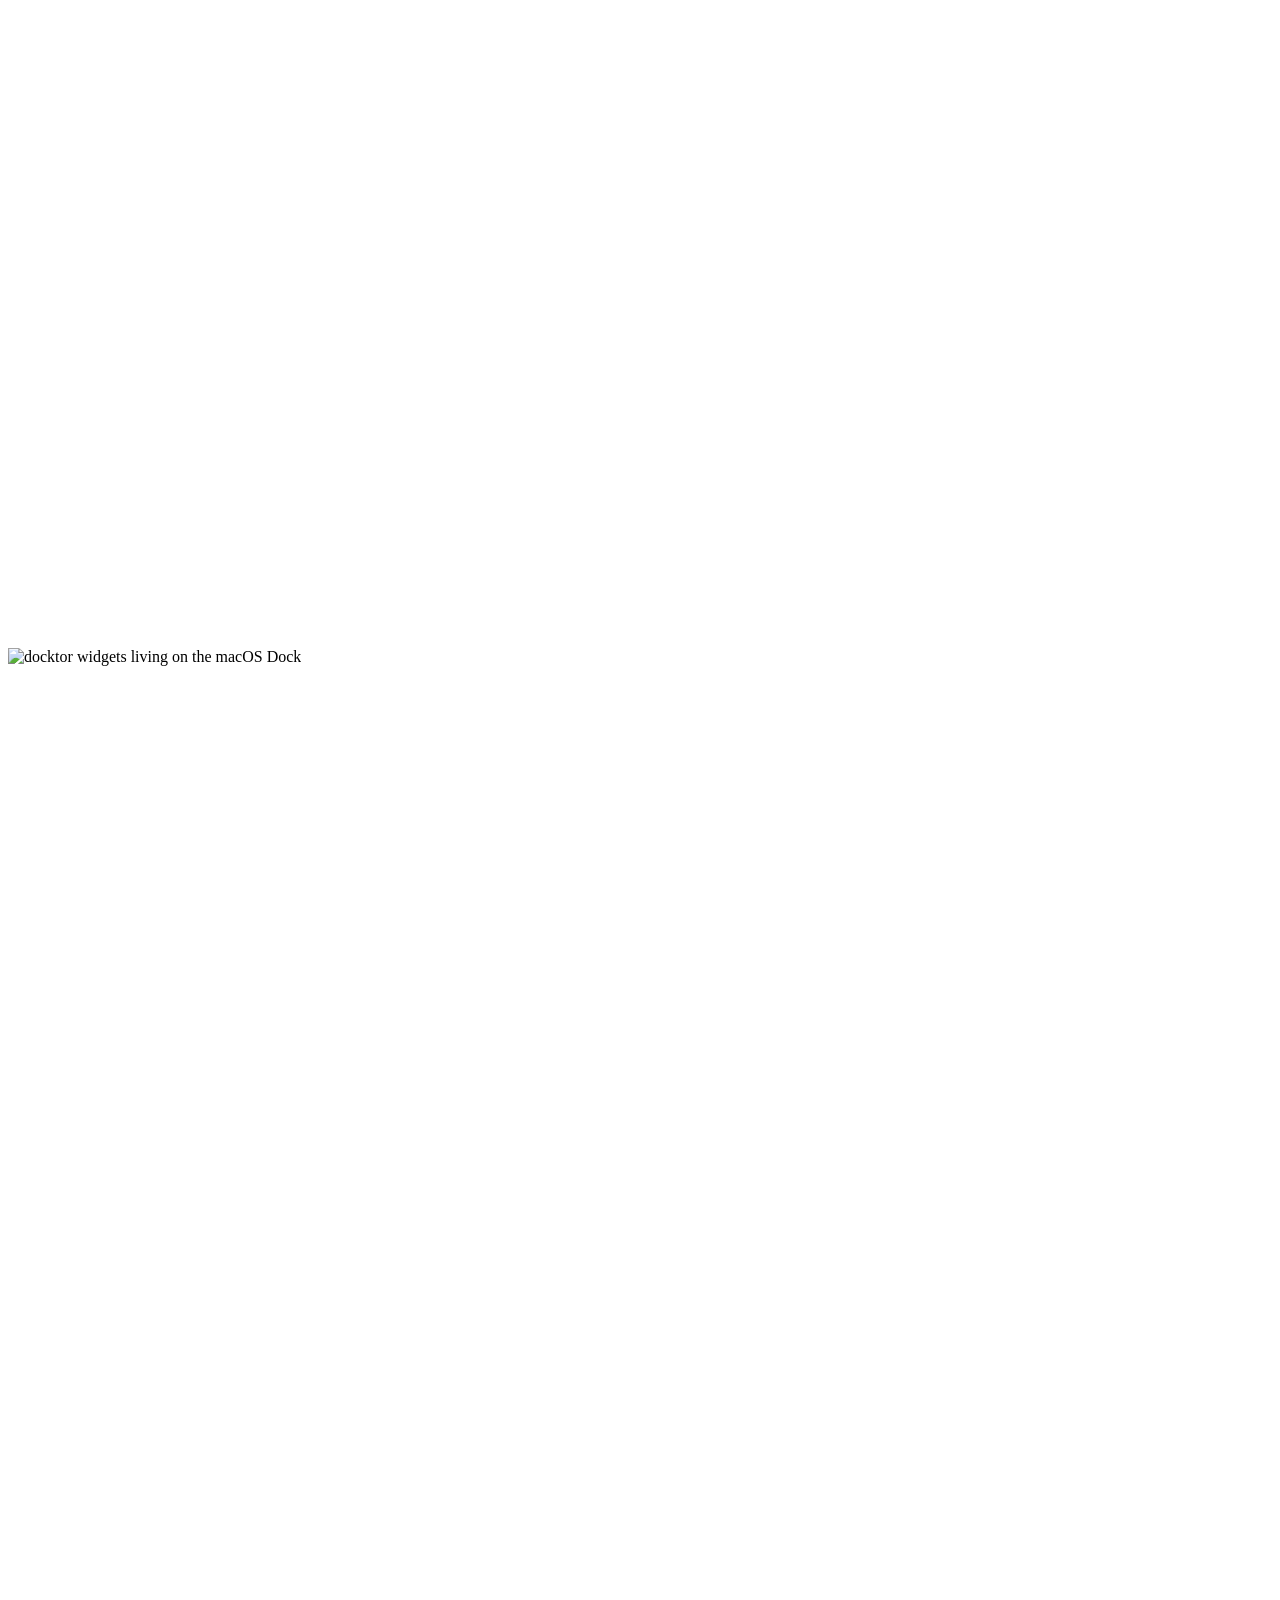
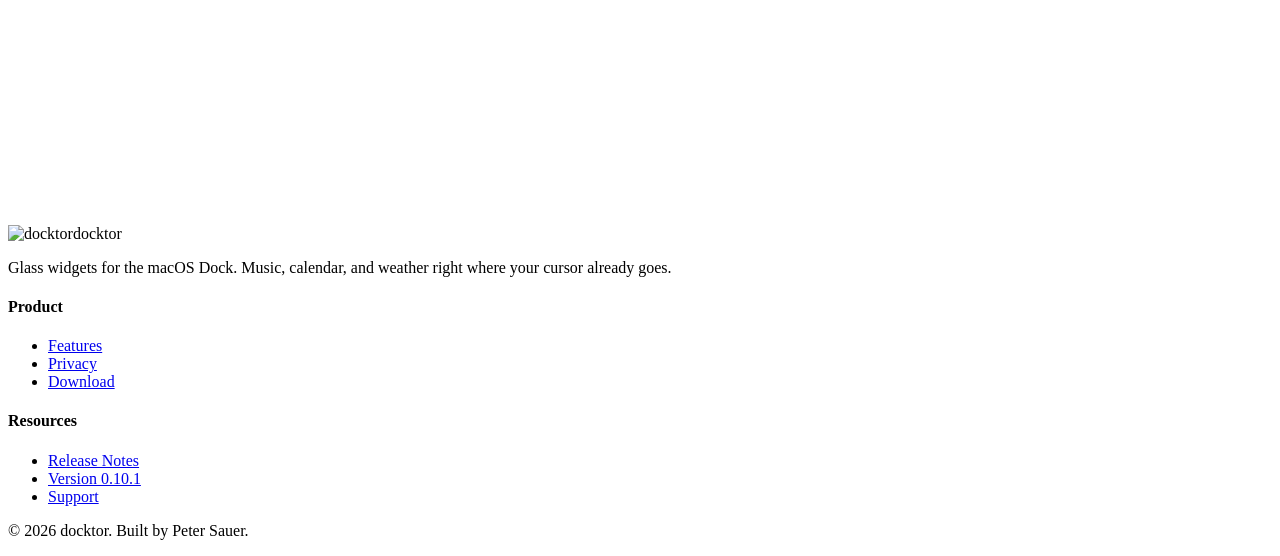
==== commit 9f53f01a: "chore(site): promote notarized 0.10.1 download links" ====
--- a/index.html
+++ b/index.html
@@ -1 +1 @@
-<!DOCTYPE html><html lang="en" class="scroll-smooth"><head><meta charSet="utf-8"/><meta name="viewport" content="width=device-width, initial-scale=1"/><link rel="stylesheet" href="/docktor-releases/_next/static/css/d3db9e37a8178f58.css" data-precedence="next"/><link rel="preload" as="script" fetchPriority="low" href="/docktor-releases/_next/static/chunks/webpack-826d56f53d34834f.js"/><script src="/docktor-releases/_next/static/chunks/fd9d1056-4231930311686f36.js" async=""></script><script src="/docktor-releases/_next/static/chunks/23-d5310333bda345e5.js" async=""></script><script src="/docktor-releases/_next/static/chunks/main-app-cba191304ddf744c.js" async=""></script><script src="/docktor-releases/_next/static/chunks/17-90e3c6bce16229a6.js" async=""></script><script src="/docktor-releases/_next/static/chunks/app/page-2b199cd33016b83f.js" async=""></script><link rel="preload" href="/fonts/SF-Pro.woff2" as="font" type="font/woff2" crossorigin="anonymous"/><title>docktor: Glass widgets for the macOS Dock.</title><meta name="description" content="Floating widgets for music, calendar, and weather, parked beside your Dock. Live Dock-icon previews and on-device privacy."/><meta name="author" content="Peter Sauer"/><meta name="keywords" content="macos,dock,widgets,swiftui,calendar widget,music widget"/><meta property="og:title" content="docktor: Glass widgets for the macOS Dock."/><meta property="og:description" content="Floating widgets for music, calendar, and weather, parked beside your Dock."/><meta property="og:image" content="http://localhost:3000/og-image.webp"/><meta property="og:type" content="website"/><meta name="twitter:card" content="summary_large_image"/><meta name="twitter:title" content="docktor: Glass widgets for the macOS Dock."/><meta name="twitter:description" content="Floating widgets for music, calendar, and weather, parked beside your Dock."/><meta name="twitter:image" content="http://localhost:3000/og-image.webp"/><link rel="icon" href="/docktor-releases/icon.png?527d097b1c876773" type="image/png" sizes="256x256"/><link rel="apple-touch-icon" href="/docktor-releases/apple-icon.png?ff7c0aef8104ee8e" type="image/png" sizes="180x180"/><script src="/docktor-releases/_next/static/chunks/polyfills-78c92fac7aa8fdd8.js" noModule=""></script></head><body class="bg-black font-sans text-white antialiased"><main class="min-h-screen bg-black"><nav class="fixed left-0 right-0 z-50 transition-all duration-300" style="top:0;background-color:transparent;backdrop-filter:none;border-bottom:1px solid transparent;opacity:0;transform:translateY(-10px)"><div class="mx-auto flex max-w-6xl items-center justify-between px-6 py-4"><a href="#" class="flex items-center gap-2.5"><picture><source type="image/webp" srcSet="/docktor-releases/icon-dark-128.webp"/><img src="/docktor-releases/icon-dark.png" alt="docktor" class="h-8 w-8" width="32" height="32" draggable="false"/></picture><span class="text-[15px] font-semibold tracking-tight text-white">docktor</span></a><div class="hidden items-center gap-8 md:flex"><a href="#features" class="text-[13px] font-medium text-white/50 transition-colors hover:text-white">Features</a><a href="#privacy" class="text-[13px] font-medium text-white/50 transition-colors hover:text-white">Privacy</a><a href="https://github.com/petercsauer/docktor-releases/releases/download/v0.10.0/0.10.0.html" target="_blank" rel="noopener noreferrer" class="text-[13px] font-medium text-white/50 transition-colors hover:text-white">Release Notes</a></div><a href="https://github.com/petercsauer/docktor-releases/releases/download/v0.10.0/docktor-0.10.0.dmg" target="_blank" rel="noopener noreferrer" class="rounded-full bg-white px-5 py-2 text-[13px] font-semibold text-black transition-opacity hover:opacity-90">Download</a></div></nav><section class="relative overflow-hidden bg-black pb-16 desk:hidden pt-28"><div class="pointer-events-none absolute inset-0"><div class="absolute left-1/2 top-1/4 h-[500px] w-[500px] -translate-x-1/2 -translate-y-1/2 rounded-full bg-blue-500/[0.07] blur-[120px]"></div></div><div class="relative z-10 mx-auto max-w-4xl px-6 text-center"><div class="mb-6 inline-flex items-center gap-2 rounded-full border border-white/[0.08] bg-white/[0.04] px-4 py-1.5" style="opacity:0;transform:translateY(12px)"><span class="h-1.5 w-1.5 rounded-full bg-green-400"></span><span class="font-mono text-xs font-medium text-white/50">Public pre-release <!-- -->0.10.0</span></div><h1 class="font-bold tracking-[-0.035em] text-white" style="font-size:clamp(2rem, 10vw, 3.5rem);line-height:1.1;opacity:0;transform:translateY(20px)">The dock you deserve.</h1><div class="relative mt-8 w-full overflow-hidden rounded-xl border border-white/[0.08] shadow-2xl shadow-black/60" style="opacity:0;transform:translateY(20px)"><video src="/docktor-releases/assets/demo/hero-video.mp4" poster="/docktor-releases/assets/demo/hero-poster.jpg" muted="" loop="" playsInline="" preload="metadata" class="block w-full"></video><button type="button" aria-label="Open video in fullscreen player" class="absolute bottom-2 right-2 rounded-md bg-black/50 p-2 text-white/80 backdrop-blur-sm"><svg xmlns="http://www.w3.org/2000/svg" width="24" height="24" viewBox="0 0 24 24" fill="none" stroke="currentColor" stroke-width="2" stroke-linecap="round" stroke-linejoin="round" class="lucide lucide-maximize2 lucide-maximize-2 h-4 w-4" aria-hidden="true"><path d="M15 3h6v6"></path><path d="m21 3-7 7"></path><path d="m3 21 7-7"></path><path d="M9 21H3v-6"></path></svg></button></div><p class="mx-auto mt-6 max-w-md text-base leading-relaxed text-white/50" style="opacity:0;transform:translateY(16px)">docktor parks music, calendar, weather, and live window previews right where your cursor already goes.</p><div class="mt-10 flex flex-col items-center justify-center gap-3 sm:flex-row" style="opacity:0;transform:translateY(14px)"><a href="https://github.com/petercsauer/docktor-releases/releases/download/v0.10.0/docktor-0.10.0.dmg" target="_blank" rel="noopener noreferrer" class="inline-flex items-center gap-2.5 rounded-full bg-white px-7 py-3 text-[15px] font-semibold text-black transition-opacity hover:opacity-90"><svg width="16" height="16" viewBox="0 0 24 24" fill="none" stroke="currentColor" stroke-width="2" stroke-linecap="round" stroke-linejoin="round"><path d="M21 15v4a2 2 0 0 1-2 2H5a2 2 0 0 1-2-2v-4"></path><polyline points="7 10 12 15 17 10"></polyline><line x1="12" y1="15" x2="12" y2="3"></line></svg>Download now</a><a href="https://youtu.be/iI1zkkPG6hQ" target="_blank" rel="noopener noreferrer" class="inline-flex items-center gap-2 rounded-full border border-white/[0.1] bg-white/[0.04] px-7 py-3 text-[15px] font-medium text-white/70 transition-colors hover:bg-white/[0.07] hover:text-white">See what it does</a></div><p class="mt-4 text-xs text-white/30" style="opacity:0">macOS 26.0 (Tahoe) or later<!-- --> · Universal build · No account required</p></div></section><section class="relative hidden min-h-[100svh] overflow-hidden bg-black desk:block"><div class="pointer-events-none absolute inset-0"><picture><source type="image/webp" media="(max-width: 767px)" srcSet="/docktor-releases/assets/demo/hero-bg-sm.webp"/><source type="image/webp" srcSet="/docktor-releases/assets/demo/hero-bg.webp"/><img src="/docktor-releases/assets/demo/hero-poster.jpg" alt="docktor widgets living on the macOS Dock" class="h-full w-full object-cover object-bottom" draggable="false"/></picture><video src="/docktor-releases/assets/demo/hero-video.mp4" poster="/docktor-releases/assets/demo/hero-poster.jpg" muted="" loop="" playsInline="" preload="none" class="absolute inset-0 h-full w-full object-cover object-bottom transition-opacity duration-500" style="opacity:0"></video></div><div class="pointer-events-none absolute inset-0 bg-gradient-to-b from-black/85 via-black/45 to-black/10"></div><div class="relative z-10 mx-auto flex min-h-[100svh] max-w-4xl flex-col items-center justify-center px-6 pb-44 text-center pt-24"><div class="mb-6 inline-flex items-center gap-2 rounded-full border border-white/[0.12] bg-white/[0.06] px-4 py-1.5 backdrop-blur-sm" style="opacity:0;transform:translateY(12px)"><span class="h-1.5 w-1.5 rounded-full bg-green-400"></span><span class="font-mono text-xs font-medium text-white/70">Public pre-release <!-- -->0.10.0</span></div><h1 class="font-bold tracking-[-0.035em] text-white [text-shadow:0_2px_30px_rgba(0,0,0,0.55)]" style="font-size:clamp(2.25rem, 7vw, 5.5rem);line-height:1.08;opacity:0;transform:translateY(20px)">The dock you deserve.</h1><p class="mx-auto mt-6 max-w-2xl text-lg leading-relaxed text-white/70 [text-shadow:0_1px_16px_rgba(0,0,0,0.6)] md:text-xl" style="opacity:0;transform:translateY(16px)">docktor parks music, calendar, weather, and live window previews right where your cursor already goes.</p><div class="mt-10 flex flex-col items-center justify-center gap-3 sm:flex-row" style="opacity:0;transform:translateY(14px)"><a href="https://github.com/petercsauer/docktor-releases/releases/download/v0.10.0/docktor-0.10.0.dmg" target="_blank" rel="noopener noreferrer" class="inline-flex items-center gap-2.5 rounded-full bg-white px-7 py-3 text-[15px] font-semibold text-black transition-opacity hover:opacity-90"><svg width="16" height="16" viewBox="0 0 24 24" fill="none" stroke="currentColor" stroke-width="2" stroke-linecap="round" stroke-linejoin="round"><path d="M21 15v4a2 2 0 0 1-2 2H5a2 2 0 0 1-2-2v-4"></path><polyline points="7 10 12 15 17 10"></polyline><line x1="12" y1="15" x2="12" y2="3"></line></svg>Download now</a><a href="https://youtu.be/iI1zkkPG6hQ" target="_blank" rel="noopener noreferrer" class="inline-flex items-center gap-2 rounded-full border border-white/[0.15] bg-white/[0.06] px-7 py-3 text-[15px] font-medium text-white/80 backdrop-blur-sm transition-colors hover:bg-white/[0.12] hover:text-white">See what it does</a></div><p class="mt-4 text-xs text-white/50 [text-shadow:0_1px_10px_rgba(0,0,0,0.7)]" style="opacity:0">macOS 26.0 (Tahoe) or later<!-- --> · Universal build · No account required</p></div></section><section class="relative overflow-hidden border-y border-white/[0.06] bg-white/[0.02] py-5"><div style="opacity:0"><div class="animate-ticker flex w-max items-center gap-8"><div class="flex shrink-0 items-center gap-3"><span class="h-1 w-1 rounded-full bg-white/20"></span><span class="whitespace-nowrap text-sm font-medium text-white/40">Live Dock Previews</span></div><div class="flex shrink-0 items-center gap-3"><span class="h-1 w-1 rounded-full bg-white/20"></span><span class="whitespace-nowrap text-sm font-medium text-white/40">3 Built-in Widgets</span></div><div class="flex shrink-0 items-center gap-3"><span class="h-1 w-1 rounded-full bg-white/20"></span><span class="whitespace-nowrap text-sm font-medium text-white/40">Music + Synced Lyrics</span></div><div class="flex shrink-0 items-center gap-3"><span class="h-1 w-1 rounded-full bg-white/20"></span><span class="whitespace-nowrap text-sm font-medium text-white/40">Local-First Privacy</span></div><div class="flex shrink-0 items-center gap-3"><span class="h-1 w-1 rounded-full bg-white/20"></span><span class="whitespace-nowrap text-sm font-medium text-white/40">ScreenCaptureKit Thumbnails</span></div><div class="flex shrink-0 items-center gap-3"><span class="h-1 w-1 rounded-full bg-white/20"></span><span class="whitespace-nowrap text-sm font-medium text-white/40">Calendar via EventKit</span></div><div class="flex shrink-0 items-center gap-3"><span class="h-1 w-1 rounded-full bg-white/20"></span><span class="whitespace-nowrap text-sm font-medium text-white/40">Open-Meteo Weather</span></div><div class="flex shrink-0 items-center gap-3"><span class="h-1 w-1 rounded-full bg-white/20"></span><span class="whitespace-nowrap text-sm font-medium text-white/40">Minimized + Hidden Windows</span></div><div class="flex shrink-0 items-center gap-3"><span class="h-1 w-1 rounded-full bg-white/20"></span><span class="whitespace-nowrap text-sm font-medium text-white/40">Live Dock Previews</span></div><div class="flex shrink-0 items-center gap-3"><span class="h-1 w-1 rounded-full bg-white/20"></span><span class="whitespace-nowrap text-sm font-medium text-white/40">3 Built-in Widgets</span></div><div class="flex shrink-0 items-center gap-3"><span class="h-1 w-1 rounded-full bg-white/20"></span><span class="whitespace-nowrap text-sm font-medium text-white/40">Music + Synced Lyrics</span></div><div class="flex shrink-0 items-center gap-3"><span class="h-1 w-1 rounded-full bg-white/20"></span><span class="whitespace-nowrap text-sm font-medium text-white/40">Local-First Privacy</span></div><div class="flex shrink-0 items-center gap-3"><span class="h-1 w-1 rounded-full bg-white/20"></span><span class="whitespace-nowrap text-sm font-medium text-white/40">ScreenCaptureKit Thumbnails</span></div><div class="flex shrink-0 items-center gap-3"><span class="h-1 w-1 rounded-full bg-white/20"></span><span class="whitespace-nowrap text-sm font-medium text-white/40">Calendar via EventKit</span></div><div class="flex shrink-0 items-center gap-3"><span class="h-1 w-1 rounded-full bg-white/20"></span><span class="whitespace-nowrap text-sm font-medium text-white/40">Open-Meteo Weather</span></div><div class="flex shrink-0 items-center gap-3"><span class="h-1 w-1 rounded-full bg-white/20"></span><span class="whitespace-nowrap text-sm font-medium text-white/40">Minimized + Hidden Windows</span></div></div></div></section><section class="relative px-6 py-24 md:py-32" id="features"><div class="pointer-events-none absolute left-1/2 top-0 h-px w-full max-w-6xl -translate-x-1/2 bg-gradient-to-r from-transparent via-white/[0.08] to-transparent"></div><div class="pointer-events-none absolute left-1/2 top-20 h-[500px] w-[500px] -translate-x-1/2 rounded-full bg-blue-500/[0.04] blur-[120px]"></div><div class="relative mx-auto max-w-6xl"><div class="mx-auto max-w-3xl text-center" style="opacity:0;transform:translateY(28px)"><p class="font-mono text-xs font-medium uppercase tracking-[0.2em] text-white/35">How it works</p><h2 class="mt-4 text-4xl font-bold tracking-[-0.035em] text-white md:text-6xl">The Dock becomes a control surface.</h2><p class="mx-auto mt-6 max-w-2xl text-lg leading-relaxed text-white/45">docktor doesn&#x27;t try to replace macOS. It sharpens the one place you already visit all day with previews, widgets, and quick info.</p></div><div class="mx-auto mt-16 grid max-w-4xl gap-4 md:grid-cols-3"><div class="rounded-2xl border border-white/[0.06] bg-white/[0.02] p-6" style="opacity:0;transform:translateY(20px)"><span class="font-mono text-xs text-white/25">01</span><h3 class="mt-6 text-2xl font-bold tracking-tight text-white">Hover</h3><p class="mt-3 text-[15px] leading-relaxed text-white/40">Preview every window for an app before you commit to switching.</p></div><div class="rounded-2xl border border-white/[0.06] bg-white/[0.02] p-6" style="opacity:0;transform:translateY(20px)"><span class="font-mono text-xs text-white/25">02</span><h3 class="mt-6 text-2xl font-bold tracking-tight text-white">Glance</h3><p class="mt-3 text-[15px] leading-relaxed text-white/40">Keep music, meetings, and weather beside the Dock.</p></div><div class="rounded-2xl border border-white/[0.06] bg-white/[0.02] p-6" style="opacity:0;transform:translateY(20px)"><span class="font-mono text-xs text-white/25">03</span><h3 class="mt-6 text-2xl font-bold tracking-tight text-white">Act</h3><p class="mt-3 text-[15px] leading-relaxed text-white/40">Click a preview, pause a track, or check the next event.</p></div></div></div></section><section class="relative px-6 py-24 md:py-32"><div class="mx-auto max-w-6xl"><div class="flex flex-col items-center gap-12 lg:gap-16 lg:flex-row"><div class="w-full flex-1" style="opacity:0;transform:translateY(28px)"><div class="relative"><div class="overflow-hidden rounded-2xl border border-white/[0.08] shadow-2xl shadow-black/40"><video class="w-full" autoPlay="" loop="" muted="" playsInline="" preload="metadata" poster="/docktor-releases/assets/demo/dock-previews-poster.jpg" aria-label="Dock hover previews showing live window thumbnails above the Dock"><source src="/docktor-releases/assets/demo/dock-previews.mp4" type="video/mp4"/></video></div><div class="pointer-events-none absolute -bottom-8 left-1/2 h-24 w-2/3 -translate-x-1/2 rounded-full bg-blue-500/[0.06] blur-[60px]"></div></div></div><div class="w-full flex-1 " style="opacity:0;transform:translateY(28px)"><p class="font-mono text-xs font-medium uppercase tracking-[0.2em] text-white/35">Dock Previews</p><h2 class="mt-4 text-3xl font-bold tracking-[-0.03em] text-white md:text-5xl">Find the right window before you switch.</h2><p class="mt-5 text-lg leading-relaxed text-white/45">Hover an app and docktor turns the Dock into a live window chooser. Real thumbnails, one-click activation, and no need to open Mission Control.</p><div class="mt-8 grid gap-3 "><div class="flex items-start gap-3"><span class="mt-1.5 flex h-5 w-5 shrink-0 items-center justify-center rounded-full border border-white/[0.1] bg-white/[0.04]"><svg width="10" height="10" viewBox="0 0 16 16" fill="currentColor" class="text-white/60"><path d="M13.78 4.22a.75.75 0 0 1 0 1.06l-7.25 7.25a.75.75 0 0 1-1.06 0L2.22 9.28a.75.75 0 0 1 1.06-1.06L6 10.94l6.72-6.72a.75.75 0 0 1 1.06 0z"></path></svg></span><span class="text-[15px] leading-relaxed text-white/55">ScreenCaptureKit thumbnails update in real time</span></div><div class="flex items-start gap-3"><span class="mt-1.5 flex h-5 w-5 shrink-0 items-center justify-center rounded-full border border-white/[0.1] bg-white/[0.04]"><svg width="10" height="10" viewBox="0 0 16 16" fill="currentColor" class="text-white/60"><path d="M13.78 4.22a.75.75 0 0 1 0 1.06l-7.25 7.25a.75.75 0 0 1-1.06 0L2.22 9.28a.75.75 0 0 1 1.06-1.06L6 10.94l6.72-6.72a.75.75 0 0 1 1.06 0z"></path></svg></span><span class="text-[15px] leading-relaxed text-white/55">Shows minimized and off-screen windows alongside visible ones</span></div><div class="flex items-start gap-3"><span class="mt-1.5 flex h-5 w-5 shrink-0 items-center justify-center rounded-full border border-white/[0.1] bg-white/[0.04]"><svg width="10" height="10" viewBox="0 0 16 16" fill="currentColor" class="text-white/60"><path d="M13.78 4.22a.75.75 0 0 1 0 1.06l-7.25 7.25a.75.75 0 0 1-1.06 0L2.22 9.28a.75.75 0 0 1 1.06-1.06L6 10.94l6.72-6.72a.75.75 0 0 1 1.06 0z"></path></svg></span><span class="text-[15px] leading-relaxed text-white/55">Click to focus the exact window you need</span></div></div></div></div></div></section><section class="relative px-6 py-24 md:py-32"><div class="mx-auto max-w-6xl"><div class="flex flex-col items-center gap-12 lg:gap-16 lg:flex-row-reverse"><div class="w-full flex-1" style="opacity:0;transform:translateY(28px)"><div class="relative"><div class="overflow-hidden rounded-2xl border border-white/[0.08] shadow-2xl shadow-black/40"><video class="w-full" autoPlay="" loop="" muted="" playsInline="" preload="metadata" poster="/docktor-releases/assets/demo/window-switcher-poster.jpg" aria-label="docktor window switcher showing live window previews above the app switcher"><source src="/docktor-releases/assets/demo/window-switcher.mp4" type="video/mp4"/></video></div><div class="pointer-events-none absolute -bottom-8 left-1/2 h-24 w-2/3 -translate-x-1/2 rounded-full bg-blue-500/[0.06] blur-[60px]"></div></div></div><div class="w-full flex-1 " style="opacity:0;transform:translateY(28px)"><p class="font-mono text-xs font-medium uppercase tracking-[0.2em] text-white/35">Window Switcher</p><h2 class="mt-4 text-3xl font-bold tracking-[-0.03em] text-white md:text-5xl">Cmd+Tab, but you can actually see what you&#x27;re switching to.</h2><p class="mt-5 text-lg leading-relaxed text-white/45">docktor replaces the stock Cmd+Tab switcher with live window thumbnails so you pick the right window on the first try.</p><div class="mt-8 grid gap-3 "><div class="flex items-start gap-3"><span class="mt-1.5 flex h-5 w-5 shrink-0 items-center justify-center rounded-full border border-white/[0.1] bg-white/[0.04]"><svg width="10" height="10" viewBox="0 0 16 16" fill="currentColor" class="text-white/60"><path d="M13.78 4.22a.75.75 0 0 1 0 1.06l-7.25 7.25a.75.75 0 0 1-1.06 0L2.22 9.28a.75.75 0 0 1 1.06-1.06L6 10.94l6.72-6.72a.75.75 0 0 1 1.06 0z"></path></svg></span><span class="text-[15px] leading-relaxed text-white/55">Live thumbnails instead of just app icons</span></div><div class="flex items-start gap-3"><span class="mt-1.5 flex h-5 w-5 shrink-0 items-center justify-center rounded-full border border-white/[0.1] bg-white/[0.04]"><svg width="10" height="10" viewBox="0 0 16 16" fill="currentColor" class="text-white/60"><path d="M13.78 4.22a.75.75 0 0 1 0 1.06l-7.25 7.25a.75.75 0 0 1-1.06 0L2.22 9.28a.75.75 0 0 1 1.06-1.06L6 10.94l6.72-6.72a.75.75 0 0 1 1.06 0z"></path></svg></span><span class="text-[15px] leading-relaxed text-white/55">See every window, not just the frontmost one</span></div><div class="flex items-start gap-3"><span class="mt-1.5 flex h-5 w-5 shrink-0 items-center justify-center rounded-full border border-white/[0.1] bg-white/[0.04]"><svg width="10" height="10" viewBox="0 0 16 16" fill="currentColor" class="text-white/60"><path d="M13.78 4.22a.75.75 0 0 1 0 1.06l-7.25 7.25a.75.75 0 0 1-1.06 0L2.22 9.28a.75.75 0 0 1 1.06-1.06L6 10.94l6.72-6.72a.75.75 0 0 1 1.06 0z"></path></svg></span><span class="text-[15px] leading-relaxed text-white/55">Keyboard-driven — works exactly where muscle memory expects</span></div></div></div></div></div></section><section class="relative px-6 py-24 md:py-32"><div class="mx-auto max-w-6xl"><div class="flex flex-col items-center gap-12 lg:gap-16 lg:flex-row"><div class="w-full flex-1" style="opacity:0;transform:translateY(28px)"><div class="relative"><div class="overflow-hidden rounded-2xl border border-white/[0.08] shadow-2xl shadow-black/40"><video class="w-full" autoPlay="" loop="" muted="" playsInline="" preload="metadata" poster="/docktor-releases/assets/demo/music-poster.jpg" aria-label="Music widget with playlists and synced lyrics above the Dock"><source src="/docktor-releases/assets/demo/music.mp4" type="video/mp4"/></video></div><div class="pointer-events-none absolute -bottom-8 left-1/2 h-24 w-2/3 -translate-x-1/2 rounded-full bg-blue-500/[0.06] blur-[60px]"></div></div></div><div class="w-full flex-1 " style="opacity:0;transform:translateY(28px)"><p class="font-mono text-xs font-medium uppercase tracking-[0.2em] text-white/35">Music</p><h2 class="mt-4 text-3xl font-bold tracking-[-0.03em] text-white md:text-5xl">Control playback without leaving what you&#x27;re doing.</h2><p class="mt-5 text-lg leading-relaxed text-white/45">The Music widget shows the current track next to the Dock and keeps transport controls one hover away. It works with Spotify and Apple Music.</p><div class="mt-8 grid gap-3 "><div class="flex items-start gap-3"><span class="mt-1.5 flex h-5 w-5 shrink-0 items-center justify-center rounded-full border border-white/[0.1] bg-white/[0.04]"><svg width="10" height="10" viewBox="0 0 16 16" fill="currentColor" class="text-white/60"><path d="M13.78 4.22a.75.75 0 0 1 0 1.06l-7.25 7.25a.75.75 0 0 1-1.06 0L2.22 9.28a.75.75 0 0 1 1.06-1.06L6 10.94l6.72-6.72a.75.75 0 0 1 1.06 0z"></path></svg></span><span class="text-[15px] leading-relaxed text-white/55">Play, pause, and skip from the bar, or open the drawer for the queue and playlists</span></div><div class="flex items-start gap-3"><span class="mt-1.5 flex h-5 w-5 shrink-0 items-center justify-center rounded-full border border-white/[0.1] bg-white/[0.04]"><svg width="10" height="10" viewBox="0 0 16 16" fill="currentColor" class="text-white/60"><path d="M13.78 4.22a.75.75 0 0 1 0 1.06l-7.25 7.25a.75.75 0 0 1-1.06 0L2.22 9.28a.75.75 0 0 1 1.06-1.06L6 10.94l6.72-6.72a.75.75 0 0 1 1.06 0z"></path></svg></span><span class="text-[15px] leading-relaxed text-white/55">Works with Spotify (Web API) and Apple Music</span></div><div class="flex items-start gap-3"><span class="mt-1.5 flex h-5 w-5 shrink-0 items-center justify-center rounded-full border border-white/[0.1] bg-white/[0.04]"><svg width="10" height="10" viewBox="0 0 16 16" fill="currentColor" class="text-white/60"><path d="M13.78 4.22a.75.75 0 0 1 0 1.06l-7.25 7.25a.75.75 0 0 1-1.06 0L2.22 9.28a.75.75 0 0 1 1.06-1.06L6 10.94l6.72-6.72a.75.75 0 0 1 1.06 0z"></path></svg></span><span class="text-[15px] leading-relaxed text-white/55">Synced lyrics scroll in a second drawer when the track has them</span></div><div class="flex items-start gap-3"><span class="mt-1.5 flex h-5 w-5 shrink-0 items-center justify-center rounded-full border border-white/[0.1] bg-white/[0.04]"><svg width="10" height="10" viewBox="0 0 16 16" fill="currentColor" class="text-white/60"><path d="M13.78 4.22a.75.75 0 0 1 0 1.06l-7.25 7.25a.75.75 0 0 1-1.06 0L2.22 9.28a.75.75 0 0 1 1.06-1.06L6 10.94l6.72-6.72a.75.75 0 0 1 1.06 0z"></path></svg></span><span class="text-[15px] leading-relaxed text-white/55">Drawer pages remember where you left off</span></div></div></div></div></div></section><section class="relative px-6 py-24 md:py-32"><div class="mx-auto max-w-6xl"><div class="flex flex-col items-center gap-12 lg:gap-16 lg:flex-row-reverse"><div class="w-full flex-1" style="opacity:0;transform:translateY(28px)"><div class="relative"><div class="overflow-hidden rounded-2xl border border-white/[0.08] shadow-2xl shadow-black/40"><video class="w-full" autoPlay="" loop="" muted="" playsInline="" preload="metadata" poster="/docktor-releases/assets/demo/calendar-poster.jpg" aria-label="Calendar widget showing the next event with a live countdown above the Dock"><source src="/docktor-releases/assets/demo/calendar.mp4" type="video/mp4"/></video></div><div class="pointer-events-none absolute -bottom-8 left-1/2 h-24 w-2/3 -translate-x-1/2 rounded-full bg-blue-500/[0.06] blur-[60px]"></div></div></div><div class="w-full flex-1 " style="opacity:0;transform:translateY(28px)"><p class="font-mono text-xs font-medium uppercase tracking-[0.2em] text-white/35">Calendar</p><h2 class="mt-4 text-3xl font-bold tracking-[-0.03em] text-white md:text-5xl">See your next event before it starts.</h2><p class="mt-5 text-lg leading-relaxed text-white/45">The Calendar widget reads your Apple Calendar and shows the next event with a live countdown. The drawer holds the rest of the day.</p><div class="mt-8 grid gap-3 "><div class="flex items-start gap-3"><span class="mt-1.5 flex h-5 w-5 shrink-0 items-center justify-center rounded-full border border-white/[0.1] bg-white/[0.04]"><svg width="10" height="10" viewBox="0 0 16 16" fill="currentColor" class="text-white/60"><path d="M13.78 4.22a.75.75 0 0 1 0 1.06l-7.25 7.25a.75.75 0 0 1-1.06 0L2.22 9.28a.75.75 0 0 1 1.06-1.06L6 10.94l6.72-6.72a.75.75 0 0 1 1.06 0z"></path></svg></span><span class="text-[15px] leading-relaxed text-white/55">Reads Apple Calendar through EventKit — no Google account</span></div><div class="flex items-start gap-3"><span class="mt-1.5 flex h-5 w-5 shrink-0 items-center justify-center rounded-full border border-white/[0.1] bg-white/[0.04]"><svg width="10" height="10" viewBox="0 0 16 16" fill="currentColor" class="text-white/60"><path d="M13.78 4.22a.75.75 0 0 1 0 1.06l-7.25 7.25a.75.75 0 0 1-1.06 0L2.22 9.28a.75.75 0 0 1 1.06-1.06L6 10.94l6.72-6.72a.75.75 0 0 1 1.06 0z"></path></svg></span><span class="text-[15px] leading-relaxed text-white/55">Countdown gets more urgent as the event approaches</span></div><div class="flex items-start gap-3"><span class="mt-1.5 flex h-5 w-5 shrink-0 items-center justify-center rounded-full border border-white/[0.1] bg-white/[0.04]"><svg width="10" height="10" viewBox="0 0 16 16" fill="currentColor" class="text-white/60"><path d="M13.78 4.22a.75.75 0 0 1 0 1.06l-7.25 7.25a.75.75 0 0 1-1.06 0L2.22 9.28a.75.75 0 0 1 1.06-1.06L6 10.94l6.72-6.72a.75.75 0 0 1 1.06 0z"></path></svg></span><span class="text-[15px] leading-relaxed text-white/55">Opens the meeting link when the countdown ends (optional)</span></div><div class="flex items-start gap-3"><span class="mt-1.5 flex h-5 w-5 shrink-0 items-center justify-center rounded-full border border-white/[0.1] bg-white/[0.04]"><svg width="10" height="10" viewBox="0 0 16 16" fill="currentColor" class="text-white/60"><path d="M13.78 4.22a.75.75 0 0 1 0 1.06l-7.25 7.25a.75.75 0 0 1-1.06 0L2.22 9.28a.75.75 0 0 1 1.06-1.06L6 10.94l6.72-6.72a.75.75 0 0 1 1.06 0z"></path></svg></span><span class="text-[15px] leading-relaxed text-white/55">Drawer shows your full schedule</span></div></div></div></div></div></section><section class="relative px-6 py-24 md:py-32"><div class="mx-auto max-w-6xl"><div class="flex flex-col items-center gap-12 lg:gap-16 lg:flex-row"><div class="w-full flex-1" style="opacity:0;transform:translateY(28px)"><div class="relative"><div class="overflow-hidden rounded-2xl border border-white/[0.08] shadow-2xl shadow-black/40"><video class="w-full" autoPlay="" loop="" muted="" playsInline="" preload="metadata" poster="/docktor-releases/assets/demo/weather-poster.jpg" aria-label="docktor Weather widget showing temperature, conditions, and hourly forecast beside the Dock"><source src="/docktor-releases/assets/demo/weather.mp4" type="video/mp4"/></video></div><div class="pointer-events-none absolute -bottom-8 left-1/2 h-24 w-2/3 -translate-x-1/2 rounded-full bg-blue-500/[0.06] blur-[60px]"></div></div></div><div class="w-full flex-1 " style="opacity:0;transform:translateY(28px)"><p class="font-mono text-xs font-medium uppercase tracking-[0.2em] text-white/35">Weather</p><h2 class="mt-4 text-3xl font-bold tracking-[-0.03em] text-white md:text-5xl">Check conditions at a glance.</h2><p class="mt-5 text-lg leading-relaxed text-white/45">The Weather widget shows current conditions in the bar and a 12-hour forecast in the drawer, using data from Open-Meteo.</p><div class="mt-8 grid gap-3 "><div class="flex items-start gap-3"><span class="mt-1.5 flex h-5 w-5 shrink-0 items-center justify-center rounded-full border border-white/[0.1] bg-white/[0.04]"><svg width="10" height="10" viewBox="0 0 16 16" fill="currentColor" class="text-white/60"><path d="M13.78 4.22a.75.75 0 0 1 0 1.06l-7.25 7.25a.75.75 0 0 1-1.06 0L2.22 9.28a.75.75 0 0 1 1.06-1.06L6 10.94l6.72-6.72a.75.75 0 0 1 1.06 0z"></path></svg></span><span class="text-[15px] leading-relaxed text-white/55">Temperature, feels-like, and condition in the bar</span></div><div class="flex items-start gap-3"><span class="mt-1.5 flex h-5 w-5 shrink-0 items-center justify-center rounded-full border border-white/[0.1] bg-white/[0.04]"><svg width="10" height="10" viewBox="0 0 16 16" fill="currentColor" class="text-white/60"><path d="M13.78 4.22a.75.75 0 0 1 0 1.06l-7.25 7.25a.75.75 0 0 1-1.06 0L2.22 9.28a.75.75 0 0 1 1.06-1.06L6 10.94l6.72-6.72a.75.75 0 0 1 1.06 0z"></path></svg></span><span class="text-[15px] leading-relaxed text-white/55">12-hour forecast with precipitation chance</span></div><div class="flex items-start gap-3"><span class="mt-1.5 flex h-5 w-5 shrink-0 items-center justify-center rounded-full border border-white/[0.1] bg-white/[0.04]"><svg width="10" height="10" viewBox="0 0 16 16" fill="currentColor" class="text-white/60"><path d="M13.78 4.22a.75.75 0 0 1 0 1.06l-7.25 7.25a.75.75 0 0 1-1.06 0L2.22 9.28a.75.75 0 0 1 1.06-1.06L6 10.94l6.72-6.72a.75.75 0 0 1 1.06 0z"></path></svg></span><span class="text-[15px] leading-relaxed text-white/55">Humidity, wind, UV index, and sunrise/sunset in the drawer</span></div><div class="flex items-start gap-3"><span class="mt-1.5 flex h-5 w-5 shrink-0 items-center justify-center rounded-full border border-white/[0.1] bg-white/[0.04]"><svg width="10" height="10" viewBox="0 0 16 16" fill="currentColor" class="text-white/60"><path d="M13.78 4.22a.75.75 0 0 1 0 1.06l-7.25 7.25a.75.75 0 0 1-1.06 0L2.22 9.28a.75.75 0 0 1 1.06-1.06L6 10.94l6.72-6.72a.75.75 0 0 1 1.06 0z"></path></svg></span><span class="text-[15px] leading-relaxed text-white/55">Save multiple locations or follow your current one</span></div></div></div></div></div></section><section class="relative overflow-hidden px-6 py-28" id="whats-new"><div class="pointer-events-none absolute left-8 top-10 h-72 w-72 rounded-full bg-violet-400/10 blur-3xl"></div><div class="mx-auto max-w-7xl"><div class="mb-12 grid gap-8 lg:grid-cols-[0.85fr_1.15fr] lg:items-end" style="opacity:0;transform:translateY(20px)"><div><p class="font-mono text-xs font-semibold uppercase tracking-[0.32em] text-white/50">Release</p><h2 class="mt-5 text-4xl font-semibold tracking-[-0.04em] text-white md:text-6xl">What&#x27;s new in <!-- -->0.10.0</h2></div><p class="text-lg leading-8 text-white/55 md:text-xl md:leading-9">Public release 0.10.0 — docktor-0.10.0.dmg.</p></div><div class="grid gap-4 md:grid-cols-2 lg:grid-cols-3"><div class="group relative overflow-hidden rounded-[2rem] border border-white/10 bg-white/[0.035] p-6 shadow-2xl shadow-black/20 backdrop-blur-2xl" style="opacity:0;transform:translateY(20px)"><div class="absolute inset-x-0 top-0 h-px bg-gradient-to-r from-transparent via-white/20 to-transparent opacity-0 transition-opacity group-hover:opacity-100"></div><span class="font-mono text-xs text-white/30">01</span><h3 class="mt-8 text-xl font-semibold text-white">docktor is now free.</h3><p class="mt-3 text-sm leading-6 text-white/55">Every shipping feature — Dock previews, the Cmd+Tab window switcher, and the Music, Calendar, and Weather widgets — runs without a license or activation step. Existing beta license keys still validate and are recognized in the License pane.</p></div><div class="group relative overflow-hidden rounded-[2rem] border border-white/10 bg-white/[0.035] p-6 shadow-2xl shadow-black/20 backdrop-blur-2xl" style="opacity:0;transform:translateY(20px)"><div class="absolute inset-x-0 top-0 h-px bg-gradient-to-r from-transparent via-white/20 to-transparent opacity-0 transition-opacity group-hover:opacity-100"></div><span class="font-mono text-xs text-white/30">02</span><h3 class="mt-8 text-xl font-semibold text-white">Beta feedback widget.</h3><p class="mt-3 text-sm leading-6 text-white/55">Send feedback from inside the app; submissions queue locally when offline.</p></div><div class="group relative overflow-hidden rounded-[2rem] border border-white/10 bg-white/[0.035] p-6 shadow-2xl shadow-black/20 backdrop-blur-2xl" style="opacity:0;transform:translateY(20px)"><div class="absolute inset-x-0 top-0 h-px bg-gradient-to-r from-transparent via-white/20 to-transparent opacity-0 transition-opacity group-hover:opacity-100"></div><span class="font-mono text-xs text-white/30">03</span><h3 class="mt-8 text-xl font-semibold text-white">Spotify OAuth callback</h3><p class="mt-3 text-sm leading-6 text-white/55">uses `docktor://spotify-callback` for more reliable browser handoff.</p></div></div><div class="mt-8 flex flex-col items-start justify-between gap-4 rounded-[2rem] border border-white/10 bg-black/35 p-5 backdrop-blur-xl sm:flex-row sm:items-center md:p-6" style="opacity:0"><div><p class="font-mono text-xs font-semibold uppercase tracking-[0.22em] text-white/50">Full changelog</p><p class="mt-2 text-white/60">Read the release notes before installing the pre-release build.</p></div><a href="https://github.com/petercsauer/docktor-releases/releases/download/v0.10.0/0.10.0.html" target="_blank" rel="noopener noreferrer" class="inline-flex items-center gap-2 rounded-full border border-white/15 bg-white/[0.06] px-5 py-3 text-sm font-medium text-white/80 transition-colors hover:bg-white/[0.1]">View full release notes<svg xmlns="http://www.w3.org/2000/svg" width="24" height="24" viewBox="0 0 24 24" fill="none" stroke="currentColor" stroke-width="2" stroke-linecap="round" stroke-linejoin="round" class="lucide lucide-arrow-up-right h-4 w-4" aria-hidden="true"><path d="M7 7h10v10"></path><path d="M7 17 17 7"></path></svg></a></div></div></section><section class="relative px-6 py-24 md:py-32" id="privacy"><div class="pointer-events-none absolute left-1/2 top-0 h-px w-full max-w-6xl -translate-x-1/2 bg-gradient-to-r from-transparent via-white/[0.08] to-transparent"></div><div class="mx-auto max-w-6xl"><div class="flex flex-col gap-16 lg:flex-row lg:items-start"><div class="lg:sticky lg:top-32 lg:w-2/5" style="opacity:0;transform:translateY(24px)"><p class="font-mono text-xs font-medium uppercase tracking-[0.2em] text-white/35">Privacy</p><h2 class="mt-4 text-3xl font-bold tracking-[-0.03em] text-white md:text-5xl">Every prompt has a job.</h2><p class="mt-5 text-lg leading-relaxed text-white/45">docktor is most useful when it can see the Dock and render previews. Optional prompts stay scoped to the feature you turn on. No Google OAuth. No account required for core features.</p></div><div class="flex-1"><div class="grid gap-3"><div class="flex items-start justify-between gap-4 rounded-xl border border-white/[0.06] bg-white/[0.02] p-4" style="opacity:0;transform:translateY(14px)"><div class="min-w-0"><p class="text-[15px] font-medium text-white">Accessibility</p><p class="mt-0.5 text-sm text-white/35">Dock position + window metadata</p></div><span class="shrink-0 rounded-full px-2.5 py-0.5 font-mono text-[10px] font-medium uppercase tracking-wider bg-white/[0.06] text-white/50">Required</span></div><div class="flex items-start justify-between gap-4 rounded-xl border border-white/[0.06] bg-white/[0.02] p-4" style="opacity:0;transform:translateY(14px)"><div class="min-w-0"><p class="text-[15px] font-medium text-white">Screen Recording</p><p class="mt-0.5 text-sm text-white/35">Live window thumbnails via ScreenCaptureKit</p></div><span class="shrink-0 rounded-full px-2.5 py-0.5 font-mono text-[10px] font-medium uppercase tracking-wider bg-white/[0.06] text-white/50">Required</span></div><div class="flex items-start justify-between gap-4 rounded-xl border border-white/[0.06] bg-white/[0.02] p-4" style="opacity:0;transform:translateY(14px)"><div class="min-w-0"><p class="text-[15px] font-medium text-white">Calendar</p><p class="mt-0.5 text-sm text-white/35">Apple Calendar events via EventKit</p></div><span class="shrink-0 rounded-full px-2.5 py-0.5 font-mono text-[10px] font-medium uppercase tracking-wider bg-white/[0.03] text-white/30">Optional</span></div><div class="flex items-start justify-between gap-4 rounded-xl border border-white/[0.06] bg-white/[0.02] p-4" style="opacity:0;transform:translateY(14px)"><div class="min-w-0"><p class="text-[15px] font-medium text-white">Location</p><p class="mt-0.5 text-sm text-white/35">Weather widget via Open-Meteo</p></div><span class="shrink-0 rounded-full px-2.5 py-0.5 font-mono text-[10px] font-medium uppercase tracking-wider bg-white/[0.03] text-white/30">Optional</span></div><div class="flex items-start justify-between gap-4 rounded-xl border border-white/[0.06] bg-white/[0.02] p-4" style="opacity:0;transform:translateY(14px)"><div class="min-w-0"><p class="text-[15px] font-medium text-white">Notifications</p><p class="mt-0.5 text-sm text-white/35">Optional alerts for future widget features</p></div><span class="shrink-0 rounded-full px-2.5 py-0.5 font-mono text-[10px] font-medium uppercase tracking-wider bg-white/[0.03] text-white/30">Optional</span></div><div class="flex items-start justify-between gap-4 rounded-xl border border-white/[0.06] bg-white/[0.02] p-4" style="opacity:0;transform:translateY(14px)"><div class="min-w-0"><p class="text-[15px] font-medium text-white">Automation</p><p class="mt-0.5 text-sm text-white/35">Apple Music playback via Apple Events</p></div><span class="shrink-0 rounded-full px-2.5 py-0.5 font-mono text-[10px] font-medium uppercase tracking-wider bg-white/[0.03] text-white/30">Optional</span></div></div></div></div></div></section><section id="download" class="relative px-6 py-24 md:py-32"><div class="pointer-events-none absolute left-1/2 top-0 h-px w-full max-w-6xl -translate-x-1/2 bg-gradient-to-r from-transparent via-white/[0.08] to-transparent"></div><div class="pointer-events-none absolute left-1/2 top-12 h-[400px] w-[400px] -translate-x-1/2 rounded-full bg-blue-500/[0.06] blur-[100px]"></div><div class="relative mx-auto max-w-4xl text-center"><div style="opacity:0;transform:translateY(24px)"><picture><source type="image/webp" srcSet="/docktor-releases/icon-dark-128.webp"/><img src="/docktor-releases/icon-dark.png" alt="docktor" class="mx-auto mb-8 h-20 w-20" width="80" height="80" loading="lazy" decoding="async" draggable="false"/></picture><h2 class="text-4xl font-bold tracking-[-0.035em] text-white md:text-6xl">Put the Dock to work.</h2><p class="mx-auto mt-6 max-w-xl text-lg leading-relaxed text-white/45">docktor is a free public pre-release. Download it and put your Dock to work today — no account required.</p><div class="mt-10 flex flex-col items-center justify-center gap-3"><a href="https://github.com/petercsauer/docktor-releases/releases/download/v0.10.0/docktor-0.10.0.dmg" target="_blank" rel="noopener noreferrer" class="inline-flex items-center gap-2.5 rounded-full bg-white px-7 py-3 text-[15px] font-semibold text-black transition-opacity hover:opacity-90"><svg width="16" height="16" viewBox="0 0 24 24" fill="none" stroke="currentColor" stroke-width="2" stroke-linecap="round" stroke-linejoin="round"><path d="M21 15v4a2 2 0 0 1-2 2H5a2 2 0 0 1-2-2v-4"></path><polyline points="7 10 12 15 17 10"></polyline><line x1="12" y1="15" x2="12" y2="3"></line></svg>Download now</a></div><div class="mx-auto mt-8 flex max-w-md flex-wrap items-center justify-center gap-4 text-xs text-white/30"><span class="flex items-center gap-1.5"><svg width="12" height="12" viewBox="0 0 24 24" fill="none" stroke="currentColor" stroke-width="2" stroke-linecap="round" stroke-linejoin="round"><rect x="2" y="3" width="20" height="14" rx="2" ry="2"></rect><line x1="8" y1="21" x2="16" y2="21"></line><line x1="12" y1="17" x2="12" y2="21"></line></svg>macOS 26.0 (Tahoe) or later</span><span class="text-white/15">·</span><span>Universal binary</span><span class="text-white/15">·</span><span>Free</span></div></div></div></section><footer class="border-t border-white/[0.06] px-6 py-12"><div class="mx-auto max-w-6xl"><div class="flex flex-col justify-between gap-10 md:flex-row"><div><div class="flex items-center gap-2.5"><picture><source type="image/webp" srcSet="/docktor-releases/icon-dark-128.webp"/><img src="/docktor-releases/icon-dark.png" alt="docktor" class="h-7 w-7" width="28" height="28" loading="lazy" decoding="async" draggable="false"/></picture><span class="text-[15px] font-semibold text-white">docktor</span></div><p class="mt-3 max-w-xs text-sm leading-relaxed text-white/30">Glass widgets for the macOS Dock. Music, calendar, and weather right where your cursor already goes.</p></div><div class="flex gap-16"><div><h4 class="mb-3 text-xs font-medium uppercase tracking-wider text-white/25">Product</h4><ul class="grid gap-2"><li><a href="#features" class="text-sm text-white/40 transition-colors hover:text-white">Features</a></li><li><a href="#privacy" class="text-sm text-white/40 transition-colors hover:text-white">Privacy</a></li><li><a data-testid="download-cta" href="https://github.com/petercsauer/docktor-releases/releases/download/v0.10.0/docktor-0.10.0.dmg" target="_blank" rel="noopener noreferrer" class="text-sm text-white/40 transition-colors hover:text-white">Download</a></li></ul></div><div><h4 class="mb-3 text-xs font-medium uppercase tracking-wider text-white/25">Resources</h4><ul class="grid gap-2"><li><a href="https://github.com/petercsauer/docktor-releases/releases/download/v0.10.0/0.10.0.html" target="_blank" rel="noopener noreferrer" class="text-sm text-white/40 transition-colors hover:text-white">Release Notes</a></li><li><a href="https://github.com/petercsauer/docktor-releases/releases/download/v0.10.0/0.10.0.html" target="_blank" rel="noopener noreferrer" class="text-sm text-white/40 transition-colors hover:text-white">Version 0.10.0</a></li><li><a href="https://github.com/petercsauer/docktor-releases/issues" target="_blank" rel="noopener noreferrer" class="text-sm text-white/40 transition-colors hover:text-white">Support</a></li></ul></div></div></div><div class="mt-12 border-t border-white/[0.04] pt-6"><p class="text-xs text-white/20">© <!-- -->2026<!-- --> docktor. Built by Peter Sauer.</p></div></div></footer></main><script src="/docktor-releases/_next/static/chunks/webpack-826d56f53d34834f.js" async=""></script><script>(self.__next_f=self.__next_f||[]).push([0]);self.__next_f.push([2,null])</script><script>self.__next_f.push([1,"1:HL[\"/docktor-releases/_next/static/css/d3db9e37a8178f58.css\",\"style\"]\n"])</script><script>self.__next_f.push([1,"2:I[5751,[],\"\"]\n4:I[552,[\"17\",\"static/chunks/17-90e3c6bce16229a6.js\",\"931\",\"static/chunks/app/page-2b199cd33016b83f.js\"],\"Navbar\"]\n5:I[6748,[\"17\",\"static/chunks/17-90e3c6bce16229a6.js\",\"931\",\"static/chunks/app/page-2b199cd33016b83f.js\"],\"Hero\"]\n6:I[1280,[\"17\",\"static/chunks/17-90e3c6bce16229a6.js\",\"931\",\"static/chunks/app/page-2b199cd33016b83f.js\"],\"PressBanner\"]\n7:I[2693,[\"17\",\"static/chunks/17-90e3c6bce16229a6.js\",\"931\",\"static/chunks/app/page-2b199cd33016b83f.js\"],\"FeaturesOverview\"]\n8:I[2693,[\"17\",\"static/chunks/17-90e3c6bce16229a6.js\",\"931\",\"static/chunks/app/page-2b199cd33016b83f.js\"],\"FeatureSection\"]\n9:I[6822,[\"17\",\"static/chunks/17-90e3c6bce16229a6.js\",\"931\",\"static/chunks/app/page-2b199cd33016b83f.js\"],\"WhatsNew\"]\na:I[820,[\"17\",\"static/chunks/17-90e3c6bce16229a6.js\",\"931\",\"static/chunks/app/page-2b199cd33016b83f.js\"],\"Privacy\"]\nb:I[8871,[\"17\",\"static/chunks/17-90e3c6bce16229a6.js\",\"931\",\"static/chunks/app/page-2b199cd33016b83f.js\"],\"Download\"]\nc:I[9275,[],\"\"]\nd:I[1343,[],\"\"]\nf:I[6130,[],\"\"]\n10:[]\n"])</script><script>self.__next_f.push([1,"0:[[[\"$\",\"link\",\"0\",{\"rel\":\"stylesheet\",\"href\":\"/docktor-releases/_next/static/css/d3db9e37a8178f58.css\",\"precedence\":\"next\",\"crossOrigin\":\"$undefined\"}]],[\"$\",\"$L2\",null,{\"buildId\":\"-aWkeFUMPkiWf9Et9HYMZ\",\"assetPrefix\":\"/docktor-releases\",\"initialCanonicalUrl\":\"/\",\"initialTree\":[\"\",{\"children\":[\"__PAGE__\",{}]},\"$undefined\",\"$undefined\",true],\"initialSeedData\":[\"\",{\"children\":[\"__PAGE__\",{},[[\"$L3\",[\"$\",\"main\",null,{\"className\":\"min-h-screen bg-black\",\"children\":[null,[\"$\",\"$L4\",null,{}],[\"$\",\"$L5\",null,{}],[\"$\",\"$L6\",null,{}],[\"$\",\"$L7\",null,{}],[\"$\",\"$L8\",null,{\"eyebrow\":\"Dock Previews\",\"title\":\"Find the right window before you switch.\",\"description\":\"Hover an app and docktor turns the Dock into a live window chooser. Real thumbnails, one-click activation, and no need to open Mission Control.\",\"points\":[\"ScreenCaptureKit thumbnails update in real time\",\"Shows minimized and off-screen windows alongside visible ones\",\"Click to focus the exact window you need\"],\"videoSrc\":\"/assets/demo/dock-previews.mp4\",\"posterSrc\":\"/assets/demo/dock-previews-poster.jpg\",\"imageAlt\":\"Dock hover previews showing live window thumbnails above the Dock\",\"imageSide\":\"left\"}],[\"$\",\"$L8\",null,{\"eyebrow\":\"Window Switcher\",\"title\":\"Cmd+Tab, but you can actually see what you're switching to.\",\"description\":\"docktor replaces the stock Cmd+Tab switcher with live window thumbnails so you pick the right window on the first try.\",\"points\":[\"Live thumbnails instead of just app icons\",\"See every window, not just the frontmost one\",\"Keyboard-driven — works exactly where muscle memory expects\"],\"videoSrc\":\"/assets/demo/window-switcher.mp4\",\"posterSrc\":\"/assets/demo/window-switcher-poster.jpg\",\"imageAlt\":\"docktor window switcher showing live window previews above the app switcher\",\"imageSide\":\"right\"}],[\"$\",\"$L8\",null,{\"eyebrow\":\"Music\",\"title\":\"Control playback without leaving what you're doing.\",\"description\":\"The Music widget shows the current track next to the Dock and keeps transport controls one hover away. It works with Spotify and Apple Music.\",\"points\":[\"Play, pause, and skip from the bar, or open the drawer for the queue and playlists\",\"Works with Spotify (Web API) and Apple Music\",\"Synced lyrics scroll in a second drawer when the track has them\",\"Drawer pages remember where you left off\"],\"videoSrc\":\"/assets/demo/music.mp4\",\"posterSrc\":\"/assets/demo/music-poster.jpg\",\"imageAlt\":\"Music widget with playlists and synced lyrics above the Dock\",\"imageSide\":\"left\"}],[\"$\",\"$L8\",null,{\"eyebrow\":\"Calendar\",\"title\":\"See your next event before it starts.\",\"description\":\"The Calendar widget reads your Apple Calendar and shows the next event with a live countdown. The drawer holds the rest of the day.\",\"points\":[\"Reads Apple Calendar through EventKit — no Google account\",\"Countdown gets more urgent as the event approaches\",\"Opens the meeting link when the countdown ends (optional)\",\"Drawer shows your full schedule\"],\"videoSrc\":\"/assets/demo/calendar.mp4\",\"posterSrc\":\"/assets/demo/calendar-poster.jpg\",\"imageAlt\":\"Calendar widget showing the next event with a live countdown above the Dock\",\"imageSide\":\"right\"}],[\"$\",\"$L8\",null,{\"eyebrow\":\"Weather\",\"title\":\"Check conditions at a glance.\",\"description\":\"The Weather widget shows current conditions in the bar and a 12-hour forecast in the drawer, using data from Open-Meteo.\",\"points\":[\"Temperature, feels-like, and condition in the bar\",\"12-hour forecast with precipitation chance\",\"Humidity, wind, UV index, and sunrise/sunset in the drawer\",\"Save multiple locations or follow your current one\"],\"videoSrc\":\"/assets/demo/weather.mp4\",\"posterSrc\":\"/assets/demo/weather-poster.jpg\",\"imageAlt\":\"docktor Weather widget showing temperature, conditions, and hourly forecast beside the Dock\",\"imageSide\":\"left\"}],[\"$\",\"$L9\",null,{}],[\"$\",\"$La\",null,{}],[\"$\",\"$Lb\",null,{}],null,[\"$\",\"footer\",null,{\"className\":\"border-t border-white/[0.06] px-6 py-12\",\"children\":[\"$\",\"div\",null,{\"className\":\"mx-auto max-w-6xl\",\"children\":[[\"$\",\"div\",null,{\"className\":\"flex flex-col justify-between gap-10 md:flex-row\",\"children\":[[\"$\",\"div\",null,{\"children\":[[\"$\",\"div\",null,{\"className\":\"flex items-center gap-2.5\",\"children\":[[\"$\",\"picture\",null,{\"children\":[[\"$\",\"source\",null,{\"type\":\"image/webp\",\"srcSet\":\"/docktor-releases/icon-dark-128.webp\"}],[\"$\",\"img\",null,{\"src\":\"/docktor-releases/icon-dark.png\",\"alt\":\"docktor\",\"className\":\"h-7 w-7\",\"width\":28,\"height\":28,\"loading\":\"lazy\",\"decoding\":\"async\",\"draggable\":false}]]}],[\"$\",\"span\",null,{\"className\":\"text-[15px] font-semibold text-white\",\"children\":\"docktor\"}]]}],[\"$\",\"p\",null,{\"className\":\"mt-3 max-w-xs text-sm leading-relaxed text-white/30\",\"children\":\"Glass widgets for the macOS Dock. Music, calendar, and weather right where your cursor already goes.\"}]]}],[\"$\",\"div\",null,{\"className\":\"flex gap-16\",\"children\":[[\"$\",\"div\",\"Product\",{\"children\":[[\"$\",\"h4\",null,{\"className\":\"mb-3 text-xs font-medium uppercase tracking-wider text-white/25\",\"children\":\"Product\"}],[\"$\",\"ul\",null,{\"className\":\"grid gap-2\",\"children\":[[\"$\",\"li\",\"Features\",{\"children\":[\"$\",\"a\",null,{\"href\":\"#features\",\"target\":\"$undefined\",\"rel\":\"$undefined\",\"className\":\"text-sm text-white/40 transition-colors hover:text-white\",\"children\":\"Features\"}]}],[\"$\",\"li\",\"Privacy\",{\"children\":[\"$\",\"a\",null,{\"href\":\"#privacy\",\"target\":\"$undefined\",\"rel\":\"$undefined\",\"className\":\"text-sm text-white/40 transition-colors hover:text-white\",\"children\":\"Privacy\"}]}],[\"$\",\"li\",\"Download\",{\"children\":[\"$\",\"a\",null,{\"data-testid\":\"download-cta\",\"href\":\"https://github.com/petercsauer/docktor-releases/releases/download/v0.10.0/docktor-0.10.0.dmg\",\"target\":\"_blank\",\"rel\":\"noopener noreferrer\",\"className\":\"text-sm text-white/40 transition-colors hover:text-white\",\"children\":\"Download\"}]}]]}]]}],[\"$\",\"div\",\"Resources\",{\"children\":[[\"$\",\"h4\",null,{\"className\":\"mb-3 text-xs font-medium uppercase tracking-wider text-white/25\",\"children\":\"Resources\"}],[\"$\",\"ul\",null,{\"className\":\"grid gap-2\",\"children\":[[\"$\",\"li\",\"Release Notes\",{\"children\":[\"$\",\"a\",null,{\"href\":\"https://github.com/petercsauer/docktor-releases/releases/download/v0.10.0/0.10.0.html\",\"target\":\"_blank\",\"rel\":\"noopener noreferrer\",\"className\":\"text-sm text-white/40 transition-colors hover:text-white\",\"children\":\"Release Notes\"}]}],[\"$\",\"li\",\"Version 0.10.0\",{\"children\":[\"$\",\"a\",null,{\"href\":\"https://github.com/petercsauer/docktor-releases/releases/download/v0.10.0/0.10.0.html\",\"target\":\"_blank\",\"rel\":\"noopener noreferrer\",\"className\":\"text-sm text-white/40 transition-colors hover:text-white\",\"children\":\"Version 0.10.0\"}]}],[\"$\",\"li\",\"Support\",{\"children\":[\"$\",\"a\",null,{\"href\":\"https://github.com/petercsauer/docktor-releases/issues\",\"target\":\"_blank\",\"rel\":\"noopener noreferrer\",\"className\":\"text-sm text-white/40 transition-colors hover:text-white\",\"children\":\"Support\"}]}]]}]]}]]}]]}],[\"$\",\"div\",null,{\"className\":\"mt-12 border-t border-white/[0.04] pt-6\",\"children\":[\"$\",\"p\",null,{\"className\":\"text-xs text-white/20\",\"children\":[\"© \",2026,\" docktor. Built by Peter Sauer.\"]}]}]]}]}]]}]],null],null]},[[\"$\",\"html\",null,{\"lang\":\"en\",\"className\":\"scroll-smooth\",\"children\":[[\"$\",\"head\",null,{\"children\":[\"$\",\"link\",null,{\"rel\":\"preload\",\"href\":\"/fonts/SF-Pro.woff2\",\"as\":\"font\",\"type\":\"font/woff2\",\"crossOrigin\":\"anonymous\"}]}],[\"$\",\"body\",null,{\"className\":\"bg-black font-sans text-white antialiased\",\"children\":[\"$\",\"$Lc\",null,{\"parallelRouterKey\":\"children\",\"segmentPath\":[\"children\"],\"error\":\"$undefined\",\"errorStyles\":\"$undefined\",\"errorScripts\":\"$undefined\",\"template\":[\"$\",\"$Ld\",null,{}],\"templateStyles\":\"$undefined\",\"templateScripts\":\"$undefined\",\"notFound\":[[\"$\",\"title\",null,{\"children\":\"404: This page could not be found.\"}],[\"$\",\"div\",null,{\"style\":{\"fontFamily\":\"system-ui,\\\"Segoe UI\\\",Roboto,Helvetica,Arial,sans-serif,\\\"Apple Color Emoji\\\",\\\"Segoe UI Emoji\\\"\",\"height\":\"100vh\",\"textAlign\":\"center\",\"display\":\"flex\",\"flexDirection\":\"column\",\"alignItems\":\"center\",\"justifyContent\":\"center\"},\"children\":[\"$\",\"div\",null,{\"children\":[[\"$\",\"style\",null,{\"dangerouslySetInnerHTML\":{\"__html\":\"body{color:#000;background:#fff;margin:0}.next-error-h1{border-right:1px solid rgba(0,0,0,.3)}@media (prefers-color-scheme:dark){body{color:#fff;background:#000}.next-error-h1{border-right:1px solid rgba(255,255,255,.3)}}\"}}],[\"$\",\"h1\",null,{\"className\":\"next-error-h1\",\"style\":{\"display\":\"inline-block\",\"margin\":\"0 20px 0 0\",\"padding\":\"0 23px 0 0\",\"fontSize\":24,\"fontWeight\":500,\"verticalAlign\":\"top\",\"lineHeight\":\"49px\"},\"children\":\"404\"}],[\"$\",\"div\",null,{\"style\":{\"display\":\"inline-block\"},\"children\":[\"$\",\"h2\",null,{\"style\":{\"fontSize\":14,\"fontWeight\":400,\"lineHeight\":\"49px\",\"margin\":0},\"children\":\"This page could not be found.\"}]}]]}]}]],\"notFoundStyles\":[],\"styles\":null}]}]]}],null],null],\"couldBeIntercepted\":false,\"initialHead\":[null,\"$Le\"],\"globalErrorComponent\":\"$f\",\"missingSlots\":\"$W10\"}]]\n"])</script><script>self.__next_f.push([1,"e:[[\"$\",\"meta\",\"0\",{\"name\":\"viewport\",\"content\":\"width=device-width, initial-scale=1\"}],[\"$\",\"meta\",\"1\",{\"charSet\":\"utf-8\"}],[\"$\",\"title\",\"2\",{\"children\":\"docktor: Glass widgets for the macOS Dock.\"}],[\"$\",\"meta\",\"3\",{\"name\":\"description\",\"content\":\"Floating widgets for music, calendar, and weather, parked beside your Dock. Live Dock-icon previews and on-device privacy.\"}],[\"$\",\"meta\",\"4\",{\"name\":\"author\",\"content\":\"Peter Sauer\"}],[\"$\",\"meta\",\"5\",{\"name\":\"keywords\",\"content\":\"macos,dock,widgets,swiftui,calendar widget,music widget\"}],[\"$\",\"meta\",\"6\",{\"property\":\"og:title\",\"content\":\"docktor: Glass widgets for the macOS Dock.\"}],[\"$\",\"meta\",\"7\",{\"property\":\"og:description\",\"content\":\"Floating widgets for music, calendar, and weather, parked beside your Dock.\"}],[\"$\",\"meta\",\"8\",{\"property\":\"og:image\",\"content\":\"http://localhost:3000/og-image.webp\"}],[\"$\",\"meta\",\"9\",{\"property\":\"og:type\",\"content\":\"website\"}],[\"$\",\"meta\",\"10\",{\"name\":\"twitter:card\",\"content\":\"summary_large_image\"}],[\"$\",\"meta\",\"11\",{\"name\":\"twitter:title\",\"content\":\"docktor: Glass widgets for the macOS Dock.\"}],[\"$\",\"meta\",\"12\",{\"name\":\"twitter:description\",\"content\":\"Floating widgets for music, calendar, and weather, parked beside your Dock.\"}],[\"$\",\"meta\",\"13\",{\"name\":\"twitter:image\",\"content\":\"http://localhost:3000/og-image.webp\"}],[\"$\",\"link\",\"14\",{\"rel\":\"icon\",\"href\":\"/docktor-releases/icon.png?527d097b1c876773\",\"type\":\"image/png\",\"sizes\":\"256x256\"}],[\"$\",\"link\",\"15\",{\"rel\":\"apple-touch-icon\",\"href\":\"/docktor-releases/apple-icon.png?ff7c0aef8104ee8e\",\"type\":\"image/png\",\"sizes\":\"180x180\"}]]\n3:null\n"])</script></body></html>+<!DOCTYPE html><html lang="en" class="scroll-smooth"><head><meta charSet="utf-8"/><meta name="viewport" content="width=device-width, initial-scale=1"/><link rel="stylesheet" href="/docktor-releases/_next/static/css/d3db9e37a8178f58.css" data-precedence="next"/><link rel="preload" as="script" fetchPriority="low" href="/docktor-releases/_next/static/chunks/webpack-826d56f53d34834f.js"/><script src="/docktor-releases/_next/static/chunks/fd9d1056-4231930311686f36.js" async=""></script><script src="/docktor-releases/_next/static/chunks/23-d5310333bda345e5.js" async=""></script><script src="/docktor-releases/_next/static/chunks/main-app-cba191304ddf744c.js" async=""></script><script src="/docktor-releases/_next/static/chunks/17-90e3c6bce16229a6.js" async=""></script><script src="/docktor-releases/_next/static/chunks/app/page-8d19cded725b19af.js" async=""></script><link rel="preload" href="/fonts/SF-Pro.woff2" as="font" type="font/woff2" crossorigin="anonymous"/><title>docktor: Glass widgets for the macOS Dock.</title><meta name="description" content="Floating widgets for music, calendar, and weather, parked beside your Dock. Live Dock-icon previews and on-device privacy."/><meta name="author" content="Peter Sauer"/><meta name="keywords" content="macos,dock,widgets,swiftui,calendar widget,music widget"/><meta property="og:title" content="docktor: Glass widgets for the macOS Dock."/><meta property="og:description" content="Floating widgets for music, calendar, and weather, parked beside your Dock."/><meta property="og:url" content="https://docktorapp.com/"/><meta property="og:image" content="https://docktorapp.com/og-image.webp"/><meta property="og:type" content="website"/><meta name="twitter:card" content="summary_large_image"/><meta name="twitter:title" content="docktor: Glass widgets for the macOS Dock."/><meta name="twitter:description" content="Floating widgets for music, calendar, and weather, parked beside your Dock."/><meta name="twitter:image" content="https://docktorapp.com/og-image.webp"/><link rel="icon" href="/docktor-releases/icon.png?527d097b1c876773" type="image/png" sizes="256x256"/><link rel="apple-touch-icon" href="/docktor-releases/apple-icon.png?ff7c0aef8104ee8e" type="image/png" sizes="180x180"/><script src="/docktor-releases/_next/static/chunks/polyfills-78c92fac7aa8fdd8.js" noModule=""></script></head><body class="bg-black font-sans text-white antialiased"><main class="min-h-screen bg-black"><nav class="fixed left-0 right-0 z-50 transition-all duration-300" style="top:0;background-color:transparent;backdrop-filter:none;border-bottom:1px solid transparent;opacity:0;transform:translateY(-10px)"><div class="mx-auto flex max-w-6xl items-center justify-between px-6 py-4"><a href="#" class="flex items-center gap-2.5"><picture><source type="image/webp" srcSet="/docktor-releases/icon-dark-128.webp"/><img src="/docktor-releases/icon-dark.png" alt="docktor" class="h-8 w-8" width="32" height="32" draggable="false"/></picture><span class="text-[15px] font-semibold tracking-tight text-white">docktor</span></a><div class="hidden items-center gap-8 md:flex"><a href="#features" class="text-[13px] font-medium text-white/50 transition-colors hover:text-white">Features</a><a href="#privacy" class="text-[13px] font-medium text-white/50 transition-colors hover:text-white">Privacy</a><a href="https://github.com/petercsauer/docktor-releases/releases/download/v0.10.1/0.10.1.html" target="_blank" rel="noopener noreferrer" class="text-[13px] font-medium text-white/50 transition-colors hover:text-white">Release Notes</a></div><a href="https://github.com/petercsauer/docktor-releases/releases/download/v0.10.1/docktor-0.10.1.dmg" target="_blank" rel="noopener noreferrer" class="rounded-full bg-white px-5 py-2 text-[13px] font-semibold text-black transition-opacity hover:opacity-90">Download</a></div></nav><section class="relative overflow-hidden bg-black pb-16 desk:hidden pt-28"><div class="pointer-events-none absolute inset-0"><div class="absolute left-1/2 top-1/4 h-[500px] w-[500px] -translate-x-1/2 -translate-y-1/2 rounded-full bg-blue-500/[0.07] blur-[120px]"></div></div><div class="relative z-10 mx-auto max-w-4xl px-6 text-center"><div class="mb-6 inline-flex items-center gap-2 rounded-full border border-white/[0.08] bg-white/[0.04] px-4 py-1.5" style="opacity:0;transform:translateY(12px)"><span class="h-1.5 w-1.5 rounded-full bg-green-400"></span><span class="font-mono text-xs font-medium text-white/50">Public pre-release <!-- -->0.10.1</span></div><h1 class="font-bold tracking-[-0.035em] text-white" style="font-size:clamp(2rem, 10vw, 3.5rem);line-height:1.1;opacity:0;transform:translateY(20px)">The dock you deserve.</h1><div class="relative mt-8 w-full overflow-hidden rounded-xl border border-white/[0.08] shadow-2xl shadow-black/60" style="opacity:0;transform:translateY(20px)"><video src="/docktor-releases/assets/demo/hero-video.mp4" poster="/docktor-releases/assets/demo/hero-poster.jpg" muted="" loop="" playsInline="" preload="metadata" class="block w-full"></video><button type="button" aria-label="Open video in fullscreen player" class="absolute bottom-2 right-2 rounded-md bg-black/50 p-2 text-white/80 backdrop-blur-sm"><svg xmlns="http://www.w3.org/2000/svg" width="24" height="24" viewBox="0 0 24 24" fill="none" stroke="currentColor" stroke-width="2" stroke-linecap="round" stroke-linejoin="round" class="lucide lucide-maximize2 lucide-maximize-2 h-4 w-4" aria-hidden="true"><path d="M15 3h6v6"></path><path d="m21 3-7 7"></path><path d="m3 21 7-7"></path><path d="M9 21H3v-6"></path></svg></button></div><p class="mx-auto mt-6 max-w-md text-base leading-relaxed text-white/50" style="opacity:0;transform:translateY(16px)">docktor parks music, calendar, weather, and live window previews right where your cursor already goes.</p><div class="mt-10 flex flex-col items-center justify-center gap-3 sm:flex-row" style="opacity:0;transform:translateY(14px)"><a href="https://github.com/petercsauer/docktor-releases/releases/download/v0.10.1/docktor-0.10.1.dmg" target="_blank" rel="noopener noreferrer" class="inline-flex items-center gap-2.5 rounded-full bg-white px-7 py-3 text-[15px] font-semibold text-black transition-opacity hover:opacity-90"><svg width="16" height="16" viewBox="0 0 24 24" fill="none" stroke="currentColor" stroke-width="2" stroke-linecap="round" stroke-linejoin="round"><path d="M21 15v4a2 2 0 0 1-2 2H5a2 2 0 0 1-2-2v-4"></path><polyline points="7 10 12 15 17 10"></polyline><line x1="12" y1="15" x2="12" y2="3"></line></svg>Download now</a><a href="https://youtu.be/iI1zkkPG6hQ" target="_blank" rel="noopener noreferrer" class="inline-flex items-center gap-2 rounded-full border border-white/[0.1] bg-white/[0.04] px-7 py-3 text-[15px] font-medium text-white/70 transition-colors hover:bg-white/[0.07] hover:text-white">See what it does</a></div><p class="mt-4 text-xs text-white/30" style="opacity:0">macOS 26.0 (Tahoe) or later<!-- --> · Universal build · No account required</p></div></section><section class="relative hidden min-h-[100svh] overflow-hidden bg-black desk:block"><div class="pointer-events-none absolute inset-0"><picture><source type="image/webp" media="(max-width: 767px)" srcSet="/docktor-releases/assets/demo/hero-bg-sm.webp"/><source type="image/webp" srcSet="/docktor-releases/assets/demo/hero-bg.webp"/><img src="/docktor-releases/assets/demo/hero-poster.jpg" alt="docktor widgets living on the macOS Dock" class="h-full w-full object-cover object-bottom" draggable="false"/></picture><video src="/docktor-releases/assets/demo/hero-video.mp4" poster="/docktor-releases/assets/demo/hero-poster.jpg" muted="" loop="" playsInline="" preload="none" class="absolute inset-0 h-full w-full object-cover object-bottom transition-opacity duration-500" style="opacity:0"></video></div><div class="pointer-events-none absolute inset-0 bg-gradient-to-b from-black/85 via-black/45 to-black/10"></div><div class="relative z-10 mx-auto flex min-h-[100svh] max-w-4xl flex-col items-center justify-center px-6 pb-44 text-center pt-24"><div class="mb-6 inline-flex items-center gap-2 rounded-full border border-white/[0.12] bg-white/[0.06] px-4 py-1.5 backdrop-blur-sm" style="opacity:0;transform:translateY(12px)"><span class="h-1.5 w-1.5 rounded-full bg-green-400"></span><span class="font-mono text-xs font-medium text-white/70">Public pre-release <!-- -->0.10.1</span></div><h1 class="font-bold tracking-[-0.035em] text-white [text-shadow:0_2px_30px_rgba(0,0,0,0.55)]" style="font-size:clamp(2.25rem, 7vw, 5.5rem);line-height:1.08;opacity:0;transform:translateY(20px)">The dock you deserve.</h1><p class="mx-auto mt-6 max-w-2xl text-lg leading-relaxed text-white/70 [text-shadow:0_1px_16px_rgba(0,0,0,0.6)] md:text-xl" style="opacity:0;transform:translateY(16px)">docktor parks music, calendar, weather, and live window previews right where your cursor already goes.</p><div class="mt-10 flex flex-col items-center justify-center gap-3 sm:flex-row" style="opacity:0;transform:translateY(14px)"><a href="https://github.com/petercsauer/docktor-releases/releases/download/v0.10.1/docktor-0.10.1.dmg" target="_blank" rel="noopener noreferrer" class="inline-flex items-center gap-2.5 rounded-full bg-white px-7 py-3 text-[15px] font-semibold text-black transition-opacity hover:opacity-90"><svg width="16" height="16" viewBox="0 0 24 24" fill="none" stroke="currentColor" stroke-width="2" stroke-linecap="round" stroke-linejoin="round"><path d="M21 15v4a2 2 0 0 1-2 2H5a2 2 0 0 1-2-2v-4"></path><polyline points="7 10 12 15 17 10"></polyline><line x1="12" y1="15" x2="12" y2="3"></line></svg>Download now</a><a href="https://youtu.be/iI1zkkPG6hQ" target="_blank" rel="noopener noreferrer" class="inline-flex items-center gap-2 rounded-full border border-white/[0.15] bg-white/[0.06] px-7 py-3 text-[15px] font-medium text-white/80 backdrop-blur-sm transition-colors hover:bg-white/[0.12] hover:text-white">See what it does</a></div><p class="mt-4 text-xs text-white/50 [text-shadow:0_1px_10px_rgba(0,0,0,0.7)]" style="opacity:0">macOS 26.0 (Tahoe) or later<!-- --> · Universal build · No account required</p></div></section><section class="relative overflow-hidden border-y border-white/[0.06] bg-white/[0.02] py-5"><div style="opacity:0"><div class="animate-ticker flex w-max items-center gap-8"><div class="flex shrink-0 items-center gap-3"><span class="h-1 w-1 rounded-full bg-white/20"></span><span class="whitespace-nowrap text-sm font-medium text-white/40">Live Dock Previews</span></div><div class="flex shrink-0 items-center gap-3"><span class="h-1 w-1 rounded-full bg-white/20"></span><span class="whitespace-nowrap text-sm font-medium text-white/40">3 Built-in Widgets</span></div><div class="flex shrink-0 items-center gap-3"><span class="h-1 w-1 rounded-full bg-white/20"></span><span class="whitespace-nowrap text-sm font-medium text-white/40">Music + Synced Lyrics</span></div><div class="flex shrink-0 items-center gap-3"><span class="h-1 w-1 rounded-full bg-white/20"></span><span class="whitespace-nowrap text-sm font-medium text-white/40">Local-First Privacy</span></div><div class="flex shrink-0 items-center gap-3"><span class="h-1 w-1 rounded-full bg-white/20"></span><span class="whitespace-nowrap text-sm font-medium text-white/40">ScreenCaptureKit Thumbnails</span></div><div class="flex shrink-0 items-center gap-3"><span class="h-1 w-1 rounded-full bg-white/20"></span><span class="whitespace-nowrap text-sm font-medium text-white/40">Calendar via EventKit</span></div><div class="flex shrink-0 items-center gap-3"><span class="h-1 w-1 rounded-full bg-white/20"></span><span class="whitespace-nowrap text-sm font-medium text-white/40">Open-Meteo Weather</span></div><div class="flex shrink-0 items-center gap-3"><span class="h-1 w-1 rounded-full bg-white/20"></span><span class="whitespace-nowrap text-sm font-medium text-white/40">Minimized + Hidden Windows</span></div><div class="flex shrink-0 items-center gap-3"><span class="h-1 w-1 rounded-full bg-white/20"></span><span class="whitespace-nowrap text-sm font-medium text-white/40">Live Dock Previews</span></div><div class="flex shrink-0 items-center gap-3"><span class="h-1 w-1 rounded-full bg-white/20"></span><span class="whitespace-nowrap text-sm font-medium text-white/40">3 Built-in Widgets</span></div><div class="flex shrink-0 items-center gap-3"><span class="h-1 w-1 rounded-full bg-white/20"></span><span class="whitespace-nowrap text-sm font-medium text-white/40">Music + Synced Lyrics</span></div><div class="flex shrink-0 items-center gap-3"><span class="h-1 w-1 rounded-full bg-white/20"></span><span class="whitespace-nowrap text-sm font-medium text-white/40">Local-First Privacy</span></div><div class="flex shrink-0 items-center gap-3"><span class="h-1 w-1 rounded-full bg-white/20"></span><span class="whitespace-nowrap text-sm font-medium text-white/40">ScreenCaptureKit Thumbnails</span></div><div class="flex shrink-0 items-center gap-3"><span class="h-1 w-1 rounded-full bg-white/20"></span><span class="whitespace-nowrap text-sm font-medium text-white/40">Calendar via EventKit</span></div><div class="flex shrink-0 items-center gap-3"><span class="h-1 w-1 rounded-full bg-white/20"></span><span class="whitespace-nowrap text-sm font-medium text-white/40">Open-Meteo Weather</span></div><div class="flex shrink-0 items-center gap-3"><span class="h-1 w-1 rounded-full bg-white/20"></span><span class="whitespace-nowrap text-sm font-medium text-white/40">Minimized + Hidden Windows</span></div></div></div></section><section class="relative px-6 py-24 md:py-32" id="features"><div class="pointer-events-none absolute left-1/2 top-0 h-px w-full max-w-6xl -translate-x-1/2 bg-gradient-to-r from-transparent via-white/[0.08] to-transparent"></div><div class="pointer-events-none absolute left-1/2 top-20 h-[500px] w-[500px] -translate-x-1/2 rounded-full bg-blue-500/[0.04] blur-[120px]"></div><div class="relative mx-auto max-w-6xl"><div class="mx-auto max-w-3xl text-center" style="opacity:0;transform:translateY(28px)"><p class="font-mono text-xs font-medium uppercase tracking-[0.2em] text-white/35">How it works</p><h2 class="mt-4 text-4xl font-bold tracking-[-0.035em] text-white md:text-6xl">The Dock becomes a control surface.</h2><p class="mx-auto mt-6 max-w-2xl text-lg leading-relaxed text-white/45">docktor doesn&#x27;t try to replace macOS. It sharpens the one place you already visit all day with previews, widgets, and quick info.</p></div><div class="mx-auto mt-16 grid max-w-4xl gap-4 md:grid-cols-3"><div class="rounded-2xl border border-white/[0.06] bg-white/[0.02] p-6" style="opacity:0;transform:translateY(20px)"><span class="font-mono text-xs text-white/25">01</span><h3 class="mt-6 text-2xl font-bold tracking-tight text-white">Hover</h3><p class="mt-3 text-[15px] leading-relaxed text-white/40">Preview every window for an app before you commit to switching.</p></div><div class="rounded-2xl border border-white/[0.06] bg-white/[0.02] p-6" style="opacity:0;transform:translateY(20px)"><span class="font-mono text-xs text-white/25">02</span><h3 class="mt-6 text-2xl font-bold tracking-tight text-white">Glance</h3><p class="mt-3 text-[15px] leading-relaxed text-white/40">Keep music, meetings, and weather beside the Dock.</p></div><div class="rounded-2xl border border-white/[0.06] bg-white/[0.02] p-6" style="opacity:0;transform:translateY(20px)"><span class="font-mono text-xs text-white/25">03</span><h3 class="mt-6 text-2xl font-bold tracking-tight text-white">Act</h3><p class="mt-3 text-[15px] leading-relaxed text-white/40">Click a preview, pause a track, or check the next event.</p></div></div></div></section><section class="relative px-6 py-24 md:py-32"><div class="mx-auto max-w-6xl"><div class="flex flex-col items-center gap-12 lg:gap-16 lg:flex-row"><div class="w-full flex-1" style="opacity:0;transform:translateY(28px)"><div class="relative"><div class="overflow-hidden rounded-2xl border border-white/[0.08] shadow-2xl shadow-black/40"><video class="w-full" autoPlay="" loop="" muted="" playsInline="" preload="metadata" poster="/docktor-releases/assets/demo/dock-previews-poster.jpg" aria-label="Dock hover previews showing live window thumbnails above the Dock"><source src="/docktor-releases/assets/demo/dock-previews.mp4" type="video/mp4"/></video></div><div class="pointer-events-none absolute -bottom-8 left-1/2 h-24 w-2/3 -translate-x-1/2 rounded-full bg-blue-500/[0.06] blur-[60px]"></div></div></div><div class="w-full flex-1 " style="opacity:0;transform:translateY(28px)"><p class="font-mono text-xs font-medium uppercase tracking-[0.2em] text-white/35">Dock Previews</p><h2 class="mt-4 text-3xl font-bold tracking-[-0.03em] text-white md:text-5xl">Find the right window before you switch.</h2><p class="mt-5 text-lg leading-relaxed text-white/45">Hover an app and docktor turns the Dock into a live window chooser. Real thumbnails, one-click activation, and no need to open Mission Control.</p><div class="mt-8 grid gap-3 "><div class="flex items-start gap-3"><span class="mt-1.5 flex h-5 w-5 shrink-0 items-center justify-center rounded-full border border-white/[0.1] bg-white/[0.04]"><svg width="10" height="10" viewBox="0 0 16 16" fill="currentColor" class="text-white/60"><path d="M13.78 4.22a.75.75 0 0 1 0 1.06l-7.25 7.25a.75.75 0 0 1-1.06 0L2.22 9.28a.75.75 0 0 1 1.06-1.06L6 10.94l6.72-6.72a.75.75 0 0 1 1.06 0z"></path></svg></span><span class="text-[15px] leading-relaxed text-white/55">ScreenCaptureKit thumbnails update in real time</span></div><div class="flex items-start gap-3"><span class="mt-1.5 flex h-5 w-5 shrink-0 items-center justify-center rounded-full border border-white/[0.1] bg-white/[0.04]"><svg width="10" height="10" viewBox="0 0 16 16" fill="currentColor" class="text-white/60"><path d="M13.78 4.22a.75.75 0 0 1 0 1.06l-7.25 7.25a.75.75 0 0 1-1.06 0L2.22 9.28a.75.75 0 0 1 1.06-1.06L6 10.94l6.72-6.72a.75.75 0 0 1 1.06 0z"></path></svg></span><span class="text-[15px] leading-relaxed text-white/55">Shows minimized and off-screen windows alongside visible ones</span></div><div class="flex items-start gap-3"><span class="mt-1.5 flex h-5 w-5 shrink-0 items-center justify-center rounded-full border border-white/[0.1] bg-white/[0.04]"><svg width="10" height="10" viewBox="0 0 16 16" fill="currentColor" class="text-white/60"><path d="M13.78 4.22a.75.75 0 0 1 0 1.06l-7.25 7.25a.75.75 0 0 1-1.06 0L2.22 9.28a.75.75 0 0 1 1.06-1.06L6 10.94l6.72-6.72a.75.75 0 0 1 1.06 0z"></path></svg></span><span class="text-[15px] leading-relaxed text-white/55">Click to focus the exact window you need</span></div></div></div></div></div></section><section class="relative px-6 py-24 md:py-32"><div class="mx-auto max-w-6xl"><div class="flex flex-col items-center gap-12 lg:gap-16 lg:flex-row-reverse"><div class="w-full flex-1" style="opacity:0;transform:translateY(28px)"><div class="relative"><div class="overflow-hidden rounded-2xl border border-white/[0.08] shadow-2xl shadow-black/40"><video class="w-full" autoPlay="" loop="" muted="" playsInline="" preload="metadata" poster="/docktor-releases/assets/demo/window-switcher-poster.jpg" aria-label="docktor window switcher showing live window previews above the app switcher"><source src="/docktor-releases/assets/demo/window-switcher.mp4" type="video/mp4"/></video></div><div class="pointer-events-none absolute -bottom-8 left-1/2 h-24 w-2/3 -translate-x-1/2 rounded-full bg-blue-500/[0.06] blur-[60px]"></div></div></div><div class="w-full flex-1 " style="opacity:0;transform:translateY(28px)"><p class="font-mono text-xs font-medium uppercase tracking-[0.2em] text-white/35">Window Switcher</p><h2 class="mt-4 text-3xl font-bold tracking-[-0.03em] text-white md:text-5xl">Cmd+Tab, but you can actually see what you&#x27;re switching to.</h2><p class="mt-5 text-lg leading-relaxed text-white/45">docktor replaces the stock Cmd+Tab switcher with live window thumbnails so you pick the right window on the first try.</p><div class="mt-8 grid gap-3 "><div class="flex items-start gap-3"><span class="mt-1.5 flex h-5 w-5 shrink-0 items-center justify-center rounded-full border border-white/[0.1] bg-white/[0.04]"><svg width="10" height="10" viewBox="0 0 16 16" fill="currentColor" class="text-white/60"><path d="M13.78 4.22a.75.75 0 0 1 0 1.06l-7.25 7.25a.75.75 0 0 1-1.06 0L2.22 9.28a.75.75 0 0 1 1.06-1.06L6 10.94l6.72-6.72a.75.75 0 0 1 1.06 0z"></path></svg></span><span class="text-[15px] leading-relaxed text-white/55">Live thumbnails instead of just app icons</span></div><div class="flex items-start gap-3"><span class="mt-1.5 flex h-5 w-5 shrink-0 items-center justify-center rounded-full border border-white/[0.1] bg-white/[0.04]"><svg width="10" height="10" viewBox="0 0 16 16" fill="currentColor" class="text-white/60"><path d="M13.78 4.22a.75.75 0 0 1 0 1.06l-7.25 7.25a.75.75 0 0 1-1.06 0L2.22 9.28a.75.75 0 0 1 1.06-1.06L6 10.94l6.72-6.72a.75.75 0 0 1 1.06 0z"></path></svg></span><span class="text-[15px] leading-relaxed text-white/55">See every window, not just the frontmost one</span></div><div class="flex items-start gap-3"><span class="mt-1.5 flex h-5 w-5 shrink-0 items-center justify-center rounded-full border border-white/[0.1] bg-white/[0.04]"><svg width="10" height="10" viewBox="0 0 16 16" fill="currentColor" class="text-white/60"><path d="M13.78 4.22a.75.75 0 0 1 0 1.06l-7.25 7.25a.75.75 0 0 1-1.06 0L2.22 9.28a.75.75 0 0 1 1.06-1.06L6 10.94l6.72-6.72a.75.75 0 0 1 1.06 0z"></path></svg></span><span class="text-[15px] leading-relaxed text-white/55">Keyboard-driven — works exactly where muscle memory expects</span></div></div></div></div></div></section><section class="relative px-6 py-24 md:py-32"><div class="mx-auto max-w-6xl"><div class="flex flex-col items-center gap-12 lg:gap-16 lg:flex-row"><div class="w-full flex-1" style="opacity:0;transform:translateY(28px)"><div class="relative"><div class="overflow-hidden rounded-2xl border border-white/[0.08] shadow-2xl shadow-black/40"><video class="w-full" autoPlay="" loop="" muted="" playsInline="" preload="metadata" poster="/docktor-releases/assets/demo/music-poster.jpg" aria-label="Music widget with playlists and synced lyrics above the Dock"><source src="/docktor-releases/assets/demo/music.mp4" type="video/mp4"/></video></div><div class="pointer-events-none absolute -bottom-8 left-1/2 h-24 w-2/3 -translate-x-1/2 rounded-full bg-blue-500/[0.06] blur-[60px]"></div></div></div><div class="w-full flex-1 " style="opacity:0;transform:translateY(28px)"><p class="font-mono text-xs font-medium uppercase tracking-[0.2em] text-white/35">Music</p><h2 class="mt-4 text-3xl font-bold tracking-[-0.03em] text-white md:text-5xl">Control playback without leaving what you&#x27;re doing.</h2><p class="mt-5 text-lg leading-relaxed text-white/45">The Music widget shows the current track next to the Dock and keeps transport controls one hover away. It works with Spotify and Apple Music.</p><div class="mt-8 grid gap-3 "><div class="flex items-start gap-3"><span class="mt-1.5 flex h-5 w-5 shrink-0 items-center justify-center rounded-full border border-white/[0.1] bg-white/[0.04]"><svg width="10" height="10" viewBox="0 0 16 16" fill="currentColor" class="text-white/60"><path d="M13.78 4.22a.75.75 0 0 1 0 1.06l-7.25 7.25a.75.75 0 0 1-1.06 0L2.22 9.28a.75.75 0 0 1 1.06-1.06L6 10.94l6.72-6.72a.75.75 0 0 1 1.06 0z"></path></svg></span><span class="text-[15px] leading-relaxed text-white/55">Play, pause, and skip from the bar, or open the drawer for the queue and playlists</span></div><div class="flex items-start gap-3"><span class="mt-1.5 flex h-5 w-5 shrink-0 items-center justify-center rounded-full border border-white/[0.1] bg-white/[0.04]"><svg width="10" height="10" viewBox="0 0 16 16" fill="currentColor" class="text-white/60"><path d="M13.78 4.22a.75.75 0 0 1 0 1.06l-7.25 7.25a.75.75 0 0 1-1.06 0L2.22 9.28a.75.75 0 0 1 1.06-1.06L6 10.94l6.72-6.72a.75.75 0 0 1 1.06 0z"></path></svg></span><span class="text-[15px] leading-relaxed text-white/55">Works with Spotify (Web API) and Apple Music</span></div><div class="flex items-start gap-3"><span class="mt-1.5 flex h-5 w-5 shrink-0 items-center justify-center rounded-full border border-white/[0.1] bg-white/[0.04]"><svg width="10" height="10" viewBox="0 0 16 16" fill="currentColor" class="text-white/60"><path d="M13.78 4.22a.75.75 0 0 1 0 1.06l-7.25 7.25a.75.75 0 0 1-1.06 0L2.22 9.28a.75.75 0 0 1 1.06-1.06L6 10.94l6.72-6.72a.75.75 0 0 1 1.06 0z"></path></svg></span><span class="text-[15px] leading-relaxed text-white/55">Synced lyrics scroll in a second drawer when the track has them</span></div><div class="flex items-start gap-3"><span class="mt-1.5 flex h-5 w-5 shrink-0 items-center justify-center rounded-full border border-white/[0.1] bg-white/[0.04]"><svg width="10" height="10" viewBox="0 0 16 16" fill="currentColor" class="text-white/60"><path d="M13.78 4.22a.75.75 0 0 1 0 1.06l-7.25 7.25a.75.75 0 0 1-1.06 0L2.22 9.28a.75.75 0 0 1 1.06-1.06L6 10.94l6.72-6.72a.75.75 0 0 1 1.06 0z"></path></svg></span><span class="text-[15px] leading-relaxed text-white/55">Drawer pages remember where you left off</span></div></div></div></div></div></section><section class="relative px-6 py-24 md:py-32"><div class="mx-auto max-w-6xl"><div class="flex flex-col items-center gap-12 lg:gap-16 lg:flex-row-reverse"><div class="w-full flex-1" style="opacity:0;transform:translateY(28px)"><div class="relative"><div class="overflow-hidden rounded-2xl border border-white/[0.08] shadow-2xl shadow-black/40"><video class="w-full" autoPlay="" loop="" muted="" playsInline="" preload="metadata" poster="/docktor-releases/assets/demo/calendar-poster.jpg" aria-label="Calendar widget showing the next event with a live countdown above the Dock"><source src="/docktor-releases/assets/demo/calendar.mp4" type="video/mp4"/></video></div><div class="pointer-events-none absolute -bottom-8 left-1/2 h-24 w-2/3 -translate-x-1/2 rounded-full bg-blue-500/[0.06] blur-[60px]"></div></div></div><div class="w-full flex-1 " style="opacity:0;transform:translateY(28px)"><p class="font-mono text-xs font-medium uppercase tracking-[0.2em] text-white/35">Calendar</p><h2 class="mt-4 text-3xl font-bold tracking-[-0.03em] text-white md:text-5xl">See your next event before it starts.</h2><p class="mt-5 text-lg leading-relaxed text-white/45">The Calendar widget reads your Apple Calendar and shows the next event with a live countdown. The drawer holds the rest of the day.</p><div class="mt-8 grid gap-3 "><div class="flex items-start gap-3"><span class="mt-1.5 flex h-5 w-5 shrink-0 items-center justify-center rounded-full border border-white/[0.1] bg-white/[0.04]"><svg width="10" height="10" viewBox="0 0 16 16" fill="currentColor" class="text-white/60"><path d="M13.78 4.22a.75.75 0 0 1 0 1.06l-7.25 7.25a.75.75 0 0 1-1.06 0L2.22 9.28a.75.75 0 0 1 1.06-1.06L6 10.94l6.72-6.72a.75.75 0 0 1 1.06 0z"></path></svg></span><span class="text-[15px] leading-relaxed text-white/55">Reads Apple Calendar through EventKit — no Google account</span></div><div class="flex items-start gap-3"><span class="mt-1.5 flex h-5 w-5 shrink-0 items-center justify-center rounded-full border border-white/[0.1] bg-white/[0.04]"><svg width="10" height="10" viewBox="0 0 16 16" fill="currentColor" class="text-white/60"><path d="M13.78 4.22a.75.75 0 0 1 0 1.06l-7.25 7.25a.75.75 0 0 1-1.06 0L2.22 9.28a.75.75 0 0 1 1.06-1.06L6 10.94l6.72-6.72a.75.75 0 0 1 1.06 0z"></path></svg></span><span class="text-[15px] leading-relaxed text-white/55">Countdown gets more urgent as the event approaches</span></div><div class="flex items-start gap-3"><span class="mt-1.5 flex h-5 w-5 shrink-0 items-center justify-center rounded-full border border-white/[0.1] bg-white/[0.04]"><svg width="10" height="10" viewBox="0 0 16 16" fill="currentColor" class="text-white/60"><path d="M13.78 4.22a.75.75 0 0 1 0 1.06l-7.25 7.25a.75.75 0 0 1-1.06 0L2.22 9.28a.75.75 0 0 1 1.06-1.06L6 10.94l6.72-6.72a.75.75 0 0 1 1.06 0z"></path></svg></span><span class="text-[15px] leading-relaxed text-white/55">Opens the meeting link when the countdown ends (optional)</span></div><div class="flex items-start gap-3"><span class="mt-1.5 flex h-5 w-5 shrink-0 items-center justify-center rounded-full border border-white/[0.1] bg-white/[0.04]"><svg width="10" height="10" viewBox="0 0 16 16" fill="currentColor" class="text-white/60"><path d="M13.78 4.22a.75.75 0 0 1 0 1.06l-7.25 7.25a.75.75 0 0 1-1.06 0L2.22 9.28a.75.75 0 0 1 1.06-1.06L6 10.94l6.72-6.72a.75.75 0 0 1 1.06 0z"></path></svg></span><span class="text-[15px] leading-relaxed text-white/55">Drawer shows your full schedule</span></div></div></div></div></div></section><section class="relative px-6 py-24 md:py-32"><div class="mx-auto max-w-6xl"><div class="flex flex-col items-center gap-12 lg:gap-16 lg:flex-row"><div class="w-full flex-1" style="opacity:0;transform:translateY(28px)"><div class="relative"><div class="overflow-hidden rounded-2xl border border-white/[0.08] shadow-2xl shadow-black/40"><video class="w-full" autoPlay="" loop="" muted="" playsInline="" preload="metadata" poster="/docktor-releases/assets/demo/weather-poster.jpg" aria-label="docktor Weather widget showing temperature, conditions, and hourly forecast beside the Dock"><source src="/docktor-releases/assets/demo/weather.mp4" type="video/mp4"/></video></div><div class="pointer-events-none absolute -bottom-8 left-1/2 h-24 w-2/3 -translate-x-1/2 rounded-full bg-blue-500/[0.06] blur-[60px]"></div></div></div><div class="w-full flex-1 " style="opacity:0;transform:translateY(28px)"><p class="font-mono text-xs font-medium uppercase tracking-[0.2em] text-white/35">Weather</p><h2 class="mt-4 text-3xl font-bold tracking-[-0.03em] text-white md:text-5xl">Check conditions at a glance.</h2><p class="mt-5 text-lg leading-relaxed text-white/45">The Weather widget shows current conditions in the bar and a 12-hour forecast in the drawer, using data from Open-Meteo.</p><div class="mt-8 grid gap-3 "><div class="flex items-start gap-3"><span class="mt-1.5 flex h-5 w-5 shrink-0 items-center justify-center rounded-full border border-white/[0.1] bg-white/[0.04]"><svg width="10" height="10" viewBox="0 0 16 16" fill="currentColor" class="text-white/60"><path d="M13.78 4.22a.75.75 0 0 1 0 1.06l-7.25 7.25a.75.75 0 0 1-1.06 0L2.22 9.28a.75.75 0 0 1 1.06-1.06L6 10.94l6.72-6.72a.75.75 0 0 1 1.06 0z"></path></svg></span><span class="text-[15px] leading-relaxed text-white/55">Temperature, feels-like, and condition in the bar</span></div><div class="flex items-start gap-3"><span class="mt-1.5 flex h-5 w-5 shrink-0 items-center justify-center rounded-full border border-white/[0.1] bg-white/[0.04]"><svg width="10" height="10" viewBox="0 0 16 16" fill="currentColor" class="text-white/60"><path d="M13.78 4.22a.75.75 0 0 1 0 1.06l-7.25 7.25a.75.75 0 0 1-1.06 0L2.22 9.28a.75.75 0 0 1 1.06-1.06L6 10.94l6.72-6.72a.75.75 0 0 1 1.06 0z"></path></svg></span><span class="text-[15px] leading-relaxed text-white/55">12-hour forecast with precipitation chance</span></div><div class="flex items-start gap-3"><span class="mt-1.5 flex h-5 w-5 shrink-0 items-center justify-center rounded-full border border-white/[0.1] bg-white/[0.04]"><svg width="10" height="10" viewBox="0 0 16 16" fill="currentColor" class="text-white/60"><path d="M13.78 4.22a.75.75 0 0 1 0 1.06l-7.25 7.25a.75.75 0 0 1-1.06 0L2.22 9.28a.75.75 0 0 1 1.06-1.06L6 10.94l6.72-6.72a.75.75 0 0 1 1.06 0z"></path></svg></span><span class="text-[15px] leading-relaxed text-white/55">Humidity, wind, UV index, and sunrise/sunset in the drawer</span></div><div class="flex items-start gap-3"><span class="mt-1.5 flex h-5 w-5 shrink-0 items-center justify-center rounded-full border border-white/[0.1] bg-white/[0.04]"><svg width="10" height="10" viewBox="0 0 16 16" fill="currentColor" class="text-white/60"><path d="M13.78 4.22a.75.75 0 0 1 0 1.06l-7.25 7.25a.75.75 0 0 1-1.06 0L2.22 9.28a.75.75 0 0 1 1.06-1.06L6 10.94l6.72-6.72a.75.75 0 0 1 1.06 0z"></path></svg></span><span class="text-[15px] leading-relaxed text-white/55">Save multiple locations or follow your current one</span></div></div></div></div></div></section><section class="relative overflow-hidden px-6 py-28" id="whats-new"><div class="pointer-events-none absolute left-8 top-10 h-72 w-72 rounded-full bg-violet-400/10 blur-3xl"></div><div class="mx-auto max-w-7xl"><div class="mb-12 grid gap-8 lg:grid-cols-[0.85fr_1.15fr] lg:items-end" style="opacity:0;transform:translateY(20px)"><div><p class="font-mono text-xs font-semibold uppercase tracking-[0.32em] text-white/50">Release</p><h2 class="mt-5 text-4xl font-semibold tracking-[-0.04em] text-white md:text-6xl">What&#x27;s new in <!-- -->0.10.1</h2></div><p class="text-lg leading-8 text-white/55 md:text-xl md:leading-9">Public release 0.10.0 — docktor-0.10.0.dmg.</p></div><div class="grid gap-4 md:grid-cols-2 lg:grid-cols-3"><div class="group relative overflow-hidden rounded-[2rem] border border-white/10 bg-white/[0.035] p-6 shadow-2xl shadow-black/20 backdrop-blur-2xl" style="opacity:0;transform:translateY(20px)"><div class="absolute inset-x-0 top-0 h-px bg-gradient-to-r from-transparent via-white/20 to-transparent opacity-0 transition-opacity group-hover:opacity-100"></div><span class="font-mono text-xs text-white/30">01</span><h3 class="mt-8 text-xl font-semibold text-white">docktor is now free.</h3><p class="mt-3 text-sm leading-6 text-white/55">Every shipping feature — Dock previews, the Cmd+Tab window switcher, and the Music, Calendar, and Weather widgets — runs without a license or activation step. Existing beta license keys still validate and are recognized in the License pane.</p></div><div class="group relative overflow-hidden rounded-[2rem] border border-white/10 bg-white/[0.035] p-6 shadow-2xl shadow-black/20 backdrop-blur-2xl" style="opacity:0;transform:translateY(20px)"><div class="absolute inset-x-0 top-0 h-px bg-gradient-to-r from-transparent via-white/20 to-transparent opacity-0 transition-opacity group-hover:opacity-100"></div><span class="font-mono text-xs text-white/30">02</span><h3 class="mt-8 text-xl font-semibold text-white">Beta feedback widget.</h3><p class="mt-3 text-sm leading-6 text-white/55">Send feedback from inside the app; submissions queue locally when offline.</p></div><div class="group relative overflow-hidden rounded-[2rem] border border-white/10 bg-white/[0.035] p-6 shadow-2xl shadow-black/20 backdrop-blur-2xl" style="opacity:0;transform:translateY(20px)"><div class="absolute inset-x-0 top-0 h-px bg-gradient-to-r from-transparent via-white/20 to-transparent opacity-0 transition-opacity group-hover:opacity-100"></div><span class="font-mono text-xs text-white/30">03</span><h3 class="mt-8 text-xl font-semibold text-white">Spotify OAuth callback</h3><p class="mt-3 text-sm leading-6 text-white/55">uses `docktor://spotify-callback` for more reliable browser handoff.</p></div></div><div class="mt-8 flex flex-col items-start justify-between gap-4 rounded-[2rem] border border-white/10 bg-black/35 p-5 backdrop-blur-xl sm:flex-row sm:items-center md:p-6" style="opacity:0"><div><p class="font-mono text-xs font-semibold uppercase tracking-[0.22em] text-white/50">Full changelog</p><p class="mt-2 text-white/60">Read the release notes before installing the pre-release build.</p></div><a href="https://github.com/petercsauer/docktor-releases/releases/download/v0.10.1/0.10.1.html" target="_blank" rel="noopener noreferrer" class="inline-flex items-center gap-2 rounded-full border border-white/15 bg-white/[0.06] px-5 py-3 text-sm font-medium text-white/80 transition-colors hover:bg-white/[0.1]">View full release notes<svg xmlns="http://www.w3.org/2000/svg" width="24" height="24" viewBox="0 0 24 24" fill="none" stroke="currentColor" stroke-width="2" stroke-linecap="round" stroke-linejoin="round" class="lucide lucide-arrow-up-right h-4 w-4" aria-hidden="true"><path d="M7 7h10v10"></path><path d="M7 17 17 7"></path></svg></a></div></div></section><section class="relative px-6 py-24 md:py-32" id="privacy"><div class="pointer-events-none absolute left-1/2 top-0 h-px w-full max-w-6xl -translate-x-1/2 bg-gradient-to-r from-transparent via-white/[0.08] to-transparent"></div><div class="mx-auto max-w-6xl"><div class="flex flex-col gap-16 lg:flex-row lg:items-start"><div class="lg:sticky lg:top-32 lg:w-2/5" style="opacity:0;transform:translateY(24px)"><p class="font-mono text-xs font-medium uppercase tracking-[0.2em] text-white/35">Privacy</p><h2 class="mt-4 text-3xl font-bold tracking-[-0.03em] text-white md:text-5xl">Every prompt has a job.</h2><p class="mt-5 text-lg leading-relaxed text-white/45">docktor is most useful when it can see the Dock and render previews. Optional prompts stay scoped to the feature you turn on. No Google OAuth. No account required for core features.</p></div><div class="flex-1"><div class="grid gap-3"><div class="flex items-start justify-between gap-4 rounded-xl border border-white/[0.06] bg-white/[0.02] p-4" style="opacity:0;transform:translateY(14px)"><div class="min-w-0"><p class="text-[15px] font-medium text-white">Accessibility</p><p class="mt-0.5 text-sm text-white/35">Dock position + window metadata</p></div><span class="shrink-0 rounded-full px-2.5 py-0.5 font-mono text-[10px] font-medium uppercase tracking-wider bg-white/[0.06] text-white/50">Required</span></div><div class="flex items-start justify-between gap-4 rounded-xl border border-white/[0.06] bg-white/[0.02] p-4" style="opacity:0;transform:translateY(14px)"><div class="min-w-0"><p class="text-[15px] font-medium text-white">Screen Recording</p><p class="mt-0.5 text-sm text-white/35">Live window thumbnails via ScreenCaptureKit</p></div><span class="shrink-0 rounded-full px-2.5 py-0.5 font-mono text-[10px] font-medium uppercase tracking-wider bg-white/[0.06] text-white/50">Required</span></div><div class="flex items-start justify-between gap-4 rounded-xl border border-white/[0.06] bg-white/[0.02] p-4" style="opacity:0;transform:translateY(14px)"><div class="min-w-0"><p class="text-[15px] font-medium text-white">Calendar</p><p class="mt-0.5 text-sm text-white/35">Apple Calendar events via EventKit</p></div><span class="shrink-0 rounded-full px-2.5 py-0.5 font-mono text-[10px] font-medium uppercase tracking-wider bg-white/[0.03] text-white/30">Optional</span></div><div class="flex items-start justify-between gap-4 rounded-xl border border-white/[0.06] bg-white/[0.02] p-4" style="opacity:0;transform:translateY(14px)"><div class="min-w-0"><p class="text-[15px] font-medium text-white">Location</p><p class="mt-0.5 text-sm text-white/35">Weather widget via Open-Meteo</p></div><span class="shrink-0 rounded-full px-2.5 py-0.5 font-mono text-[10px] font-medium uppercase tracking-wider bg-white/[0.03] text-white/30">Optional</span></div><div class="flex items-start justify-between gap-4 rounded-xl border border-white/[0.06] bg-white/[0.02] p-4" style="opacity:0;transform:translateY(14px)"><div class="min-w-0"><p class="text-[15px] font-medium text-white">Notifications</p><p class="mt-0.5 text-sm text-white/35">Optional alerts for future widget features</p></div><span class="shrink-0 rounded-full px-2.5 py-0.5 font-mono text-[10px] font-medium uppercase tracking-wider bg-white/[0.03] text-white/30">Optional</span></div><div class="flex items-start justify-between gap-4 rounded-xl border border-white/[0.06] bg-white/[0.02] p-4" style="opacity:0;transform:translateY(14px)"><div class="min-w-0"><p class="text-[15px] font-medium text-white">Automation</p><p class="mt-0.5 text-sm text-white/35">Apple Music playback via Apple Events</p></div><span class="shrink-0 rounded-full px-2.5 py-0.5 font-mono text-[10px] font-medium uppercase tracking-wider bg-white/[0.03] text-white/30">Optional</span></div></div></div></div></div></section><section id="download" class="relative px-6 py-24 md:py-32"><div class="pointer-events-none absolute left-1/2 top-0 h-px w-full max-w-6xl -translate-x-1/2 bg-gradient-to-r from-transparent via-white/[0.08] to-transparent"></div><div class="pointer-events-none absolute left-1/2 top-12 h-[400px] w-[400px] -translate-x-1/2 rounded-full bg-blue-500/[0.06] blur-[100px]"></div><div class="relative mx-auto max-w-4xl text-center"><div style="opacity:0;transform:translateY(24px)"><picture><source type="image/webp" srcSet="/docktor-releases/icon-dark-128.webp"/><img src="/docktor-releases/icon-dark.png" alt="docktor" class="mx-auto mb-8 h-20 w-20" width="80" height="80" loading="lazy" decoding="async" draggable="false"/></picture><h2 class="text-4xl font-bold tracking-[-0.035em] text-white md:text-6xl">Put the Dock to work.</h2><p class="mx-auto mt-6 max-w-xl text-lg leading-relaxed text-white/45">docktor is a free public pre-release. Download it and put your Dock to work today — no account required.</p><div class="mt-10 flex flex-col items-center justify-center gap-3"><a href="https://github.com/petercsauer/docktor-releases/releases/download/v0.10.1/docktor-0.10.1.dmg" target="_blank" rel="noopener noreferrer" class="inline-flex items-center gap-2.5 rounded-full bg-white px-7 py-3 text-[15px] font-semibold text-black transition-opacity hover:opacity-90"><svg width="16" height="16" viewBox="0 0 24 24" fill="none" stroke="currentColor" stroke-width="2" stroke-linecap="round" stroke-linejoin="round"><path d="M21 15v4a2 2 0 0 1-2 2H5a2 2 0 0 1-2-2v-4"></path><polyline points="7 10 12 15 17 10"></polyline><line x1="12" y1="15" x2="12" y2="3"></line></svg>Download now</a></div><div class="mx-auto mt-8 flex max-w-md flex-wrap items-center justify-center gap-4 text-xs text-white/30"><span class="flex items-center gap-1.5"><svg width="12" height="12" viewBox="0 0 24 24" fill="none" stroke="currentColor" stroke-width="2" stroke-linecap="round" stroke-linejoin="round"><rect x="2" y="3" width="20" height="14" rx="2" ry="2"></rect><line x1="8" y1="21" x2="16" y2="21"></line><line x1="12" y1="17" x2="12" y2="21"></line></svg>macOS 26.0 (Tahoe) or later</span><span class="text-white/15">·</span><span>Universal binary</span><span class="text-white/15">·</span><span>Free</span></div></div></div></section><footer class="border-t border-white/[0.06] px-6 py-12"><div class="mx-auto max-w-6xl"><div class="flex flex-col justify-between gap-10 md:flex-row"><div><div class="flex items-center gap-2.5"><picture><source type="image/webp" srcSet="/docktor-releases/icon-dark-128.webp"/><img src="/docktor-releases/icon-dark.png" alt="docktor" class="h-7 w-7" width="28" height="28" loading="lazy" decoding="async" draggable="false"/></picture><span class="text-[15px] font-semibold text-white">docktor</span></div><p class="mt-3 max-w-xs text-sm leading-relaxed text-white/30">Glass widgets for the macOS Dock. Music, calendar, and weather right where your cursor already goes.</p></div><div class="flex gap-16"><div><h4 class="mb-3 text-xs font-medium uppercase tracking-wider text-white/25">Product</h4><ul class="grid gap-2"><li><a href="#features" class="text-sm text-white/40 transition-colors hover:text-white">Features</a></li><li><a href="#privacy" class="text-sm text-white/40 transition-colors hover:text-white">Privacy</a></li><li><a data-testid="download-cta" href="https://github.com/petercsauer/docktor-releases/releases/download/v0.10.1/docktor-0.10.1.dmg" target="_blank" rel="noopener noreferrer" class="text-sm text-white/40 transition-colors hover:text-white">Download</a></li></ul></div><div><h4 class="mb-3 text-xs font-medium uppercase tracking-wider text-white/25">Resources</h4><ul class="grid gap-2"><li><a href="https://github.com/petercsauer/docktor-releases/releases/download/v0.10.1/0.10.1.html" target="_blank" rel="noopener noreferrer" class="text-sm text-white/40 transition-colors hover:text-white">Release Notes</a></li><li><a href="https://github.com/petercsauer/docktor-releases/releases/download/v0.10.1/0.10.1.html" target="_blank" rel="noopener noreferrer" class="text-sm text-white/40 transition-colors hover:text-white">Version 0.10.1</a></li><li><a href="https://github.com/petercsauer/docktor-releases/issues" target="_blank" rel="noopener noreferrer" class="text-sm text-white/40 transition-colors hover:text-white">Support</a></li></ul></div></div></div><div class="mt-12 border-t border-white/[0.04] pt-6"><p class="text-xs text-white/20">© <!-- -->2026<!-- --> docktor. Built by Peter Sauer.</p></div></div></footer></main><script src="/docktor-releases/_next/static/chunks/webpack-826d56f53d34834f.js" async=""></script><script>(self.__next_f=self.__next_f||[]).push([0]);self.__next_f.push([2,null])</script><script>self.__next_f.push([1,"1:HL[\"/docktor-releases/_next/static/css/d3db9e37a8178f58.css\",\"style\"]\n"])</script><script>self.__next_f.push([1,"2:I[5751,[],\"\"]\n4:I[552,[\"17\",\"static/chunks/17-90e3c6bce16229a6.js\",\"931\",\"static/chunks/app/page-8d19cded725b19af.js\"],\"Navbar\"]\n5:I[6748,[\"17\",\"static/chunks/17-90e3c6bce16229a6.js\",\"931\",\"static/chunks/app/page-8d19cded725b19af.js\"],\"Hero\"]\n6:I[1280,[\"17\",\"static/chunks/17-90e3c6bce16229a6.js\",\"931\",\"static/chunks/app/page-8d19cded725b19af.js\"],\"PressBanner\"]\n7:I[2693,[\"17\",\"static/chunks/17-90e3c6bce16229a6.js\",\"931\",\"static/chunks/app/page-8d19cded725b19af.js\"],\"FeaturesOverview\"]\n8:I[2693,[\"17\",\"static/chunks/17-90e3c6bce16229a6.js\",\"931\",\"static/chunks/app/page-8d19cded725b19af.js\"],\"FeatureSection\"]\n9:I[6822,[\"17\",\"static/chunks/17-90e3c6bce16229a6.js\",\"931\",\"static/chunks/app/page-8d19cded725b19af.js\"],\"WhatsNew\"]\na:I[820,[\"17\",\"static/chunks/17-90e3c6bce16229a6.js\",\"931\",\"static/chunks/app/page-8d19cded725b19af.js\"],\"Privacy\"]\nb:I[8871,[\"17\",\"static/chunks/17-90e3c6bce16229a6.js\",\"931\",\"static/chunks/app/page-8d19cded725b19af.js\"],\"Download\"]\nc:I[9275,[],\"\"]\nd:I[1343,[],\"\"]\nf:I[6130,[],\"\"]\n10:[]\n"])</script><script>self.__next_f.push([1,"0:[[[\"$\",\"link\",\"0\",{\"rel\":\"stylesheet\",\"href\":\"/docktor-releases/_next/static/css/d3db9e37a8178f58.css\",\"precedence\":\"next\",\"crossOrigin\":\"$undefined\"}]],[\"$\",\"$L2\",null,{\"buildId\":\"dSNX79eVJZ1qihjtTsirl\",\"assetPrefix\":\"/docktor-releases\",\"initialCanonicalUrl\":\"/\",\"initialTree\":[\"\",{\"children\":[\"__PAGE__\",{}]},\"$undefined\",\"$undefined\",true],\"initialSeedData\":[\"\",{\"children\":[\"__PAGE__\",{},[[\"$L3\",[\"$\",\"main\",null,{\"className\":\"min-h-screen bg-black\",\"children\":[null,[\"$\",\"$L4\",null,{}],[\"$\",\"$L5\",null,{}],[\"$\",\"$L6\",null,{}],[\"$\",\"$L7\",null,{}],[\"$\",\"$L8\",null,{\"eyebrow\":\"Dock Previews\",\"title\":\"Find the right window before you switch.\",\"description\":\"Hover an app and docktor turns the Dock into a live window chooser. Real thumbnails, one-click activation, and no need to open Mission Control.\",\"points\":[\"ScreenCaptureKit thumbnails update in real time\",\"Shows minimized and off-screen windows alongside visible ones\",\"Click to focus the exact window you need\"],\"videoSrc\":\"/assets/demo/dock-previews.mp4\",\"posterSrc\":\"/assets/demo/dock-previews-poster.jpg\",\"imageAlt\":\"Dock hover previews showing live window thumbnails above the Dock\",\"imageSide\":\"left\"}],[\"$\",\"$L8\",null,{\"eyebrow\":\"Window Switcher\",\"title\":\"Cmd+Tab, but you can actually see what you're switching to.\",\"description\":\"docktor replaces the stock Cmd+Tab switcher with live window thumbnails so you pick the right window on the first try.\",\"points\":[\"Live thumbnails instead of just app icons\",\"See every window, not just the frontmost one\",\"Keyboard-driven — works exactly where muscle memory expects\"],\"videoSrc\":\"/assets/demo/window-switcher.mp4\",\"posterSrc\":\"/assets/demo/window-switcher-poster.jpg\",\"imageAlt\":\"docktor window switcher showing live window previews above the app switcher\",\"imageSide\":\"right\"}],[\"$\",\"$L8\",null,{\"eyebrow\":\"Music\",\"title\":\"Control playback without leaving what you're doing.\",\"description\":\"The Music widget shows the current track next to the Dock and keeps transport controls one hover away. It works with Spotify and Apple Music.\",\"points\":[\"Play, pause, and skip from the bar, or open the drawer for the queue and playlists\",\"Works with Spotify (Web API) and Apple Music\",\"Synced lyrics scroll in a second drawer when the track has them\",\"Drawer pages remember where you left off\"],\"videoSrc\":\"/assets/demo/music.mp4\",\"posterSrc\":\"/assets/demo/music-poster.jpg\",\"imageAlt\":\"Music widget with playlists and synced lyrics above the Dock\",\"imageSide\":\"left\"}],[\"$\",\"$L8\",null,{\"eyebrow\":\"Calendar\",\"title\":\"See your next event before it starts.\",\"description\":\"The Calendar widget reads your Apple Calendar and shows the next event with a live countdown. The drawer holds the rest of the day.\",\"points\":[\"Reads Apple Calendar through EventKit — no Google account\",\"Countdown gets more urgent as the event approaches\",\"Opens the meeting link when the countdown ends (optional)\",\"Drawer shows your full schedule\"],\"videoSrc\":\"/assets/demo/calendar.mp4\",\"posterSrc\":\"/assets/demo/calendar-poster.jpg\",\"imageAlt\":\"Calendar widget showing the next event with a live countdown above the Dock\",\"imageSide\":\"right\"}],[\"$\",\"$L8\",null,{\"eyebrow\":\"Weather\",\"title\":\"Check conditions at a glance.\",\"description\":\"The Weather widget shows current conditions in the bar and a 12-hour forecast in the drawer, using data from Open-Meteo.\",\"points\":[\"Temperature, feels-like, and condition in the bar\",\"12-hour forecast with precipitation chance\",\"Humidity, wind, UV index, and sunrise/sunset in the drawer\",\"Save multiple locations or follow your current one\"],\"videoSrc\":\"/assets/demo/weather.mp4\",\"posterSrc\":\"/assets/demo/weather-poster.jpg\",\"imageAlt\":\"docktor Weather widget showing temperature, conditions, and hourly forecast beside the Dock\",\"imageSide\":\"left\"}],[\"$\",\"$L9\",null,{}],[\"$\",\"$La\",null,{}],[\"$\",\"$Lb\",null,{}],null,[\"$\",\"footer\",null,{\"className\":\"border-t border-white/[0.06] px-6 py-12\",\"children\":[\"$\",\"div\",null,{\"className\":\"mx-auto max-w-6xl\",\"children\":[[\"$\",\"div\",null,{\"className\":\"flex flex-col justify-between gap-10 md:flex-row\",\"children\":[[\"$\",\"div\",null,{\"children\":[[\"$\",\"div\",null,{\"className\":\"flex items-center gap-2.5\",\"children\":[[\"$\",\"picture\",null,{\"children\":[[\"$\",\"source\",null,{\"type\":\"image/webp\",\"srcSet\":\"/docktor-releases/icon-dark-128.webp\"}],[\"$\",\"img\",null,{\"src\":\"/docktor-releases/icon-dark.png\",\"alt\":\"docktor\",\"className\":\"h-7 w-7\",\"width\":28,\"height\":28,\"loading\":\"lazy\",\"decoding\":\"async\",\"draggable\":false}]]}],[\"$\",\"span\",null,{\"className\":\"text-[15px] font-semibold text-white\",\"children\":\"docktor\"}]]}],[\"$\",\"p\",null,{\"className\":\"mt-3 max-w-xs text-sm leading-relaxed text-white/30\",\"children\":\"Glass widgets for the macOS Dock. Music, calendar, and weather right where your cursor already goes.\"}]]}],[\"$\",\"div\",null,{\"className\":\"flex gap-16\",\"children\":[[\"$\",\"div\",\"Product\",{\"children\":[[\"$\",\"h4\",null,{\"className\":\"mb-3 text-xs font-medium uppercase tracking-wider text-white/25\",\"children\":\"Product\"}],[\"$\",\"ul\",null,{\"className\":\"grid gap-2\",\"children\":[[\"$\",\"li\",\"Features\",{\"children\":[\"$\",\"a\",null,{\"href\":\"#features\",\"target\":\"$undefined\",\"rel\":\"$undefined\",\"className\":\"text-sm text-white/40 transition-colors hover:text-white\",\"children\":\"Features\"}]}],[\"$\",\"li\",\"Privacy\",{\"children\":[\"$\",\"a\",null,{\"href\":\"#privacy\",\"target\":\"$undefined\",\"rel\":\"$undefined\",\"className\":\"text-sm text-white/40 transition-colors hover:text-white\",\"children\":\"Privacy\"}]}],[\"$\",\"li\",\"Download\",{\"children\":[\"$\",\"a\",null,{\"data-testid\":\"download-cta\",\"href\":\"https://github.com/petercsauer/docktor-releases/releases/download/v0.10.1/docktor-0.10.1.dmg\",\"target\":\"_blank\",\"rel\":\"noopener noreferrer\",\"className\":\"text-sm text-white/40 transition-colors hover:text-white\",\"children\":\"Download\"}]}]]}]]}],[\"$\",\"div\",\"Resources\",{\"children\":[[\"$\",\"h4\",null,{\"className\":\"mb-3 text-xs font-medium uppercase tracking-wider text-white/25\",\"children\":\"Resources\"}],[\"$\",\"ul\",null,{\"className\":\"grid gap-2\",\"children\":[[\"$\",\"li\",\"Release Notes\",{\"children\":[\"$\",\"a\",null,{\"href\":\"https://github.com/petercsauer/docktor-releases/releases/download/v0.10.1/0.10.1.html\",\"target\":\"_blank\",\"rel\":\"noopener noreferrer\",\"className\":\"text-sm text-white/40 transition-colors hover:text-white\",\"children\":\"Release Notes\"}]}],[\"$\",\"li\",\"Version 0.10.1\",{\"children\":[\"$\",\"a\",null,{\"href\":\"https://github.com/petercsauer/docktor-releases/releases/download/v0.10.1/0.10.1.html\",\"target\":\"_blank\",\"rel\":\"noopener noreferrer\",\"className\":\"text-sm text-white/40 transition-colors hover:text-white\",\"children\":\"Version 0.10.1\"}]}],[\"$\",\"li\",\"Support\",{\"children\":[\"$\",\"a\",null,{\"href\":\"https://github.com/petercsauer/docktor-releases/issues\",\"target\":\"_blank\",\"rel\":\"noopener noreferrer\",\"className\":\"text-sm text-white/40 transition-colors hover:text-white\",\"children\":\"Support\"}]}]]}]]}]]}]]}],[\"$\",\"div\",null,{\"className\":\"mt-12 border-t border-white/[0.04] pt-6\",\"children\":[\"$\",\"p\",null,{\"className\":\"text-xs text-white/20\",\"children\":[\"© \",2026,\" docktor. Built by Peter Sauer.\"]}]}]]}]}]]}]],null],null]},[[\"$\",\"html\",null,{\"lang\":\"en\",\"className\":\"scroll-smooth\",\"children\":[[\"$\",\"head\",null,{\"children\":[\"$\",\"link\",null,{\"rel\":\"preload\",\"href\":\"/fonts/SF-Pro.woff2\",\"as\":\"font\",\"type\":\"font/woff2\",\"crossOrigin\":\"anonymous\"}]}],[\"$\",\"body\",null,{\"className\":\"bg-black font-sans text-white antialiased\",\"children\":[\"$\",\"$Lc\",null,{\"parallelRouterKey\":\"children\",\"segmentPath\":[\"children\"],\"error\":\"$undefined\",\"errorStyles\":\"$undefined\",\"errorScripts\":\"$undefined\",\"template\":[\"$\",\"$Ld\",null,{}],\"templateStyles\":\"$undefined\",\"templateScripts\":\"$undefined\",\"notFound\":[[\"$\",\"title\",null,{\"children\":\"404: This page could not be found.\"}],[\"$\",\"div\",null,{\"style\":{\"fontFamily\":\"system-ui,\\\"Segoe UI\\\",Roboto,Helvetica,Arial,sans-serif,\\\"Apple Color Emoji\\\",\\\"Segoe UI Emoji\\\"\",\"height\":\"100vh\",\"textAlign\":\"center\",\"display\":\"flex\",\"flexDirection\":\"column\",\"alignItems\":\"center\",\"justifyContent\":\"center\"},\"children\":[\"$\",\"div\",null,{\"children\":[[\"$\",\"style\",null,{\"dangerouslySetInnerHTML\":{\"__html\":\"body{color:#000;background:#fff;margin:0}.next-error-h1{border-right:1px solid rgba(0,0,0,.3)}@media (prefers-color-scheme:dark){body{color:#fff;background:#000}.next-error-h1{border-right:1px solid rgba(255,255,255,.3)}}\"}}],[\"$\",\"h1\",null,{\"className\":\"next-error-h1\",\"style\":{\"display\":\"inline-block\",\"margin\":\"0 20px 0 0\",\"padding\":\"0 23px 0 0\",\"fontSize\":24,\"fontWeight\":500,\"verticalAlign\":\"top\",\"lineHeight\":\"49px\"},\"children\":\"404\"}],[\"$\",\"div\",null,{\"style\":{\"display\":\"inline-block\"},\"children\":[\"$\",\"h2\",null,{\"style\":{\"fontSize\":14,\"fontWeight\":400,\"lineHeight\":\"49px\",\"margin\":0},\"children\":\"This page could not be found.\"}]}]]}]}]],\"notFoundStyles\":[],\"styles\":null}]}]]}],null],null],\"couldBeIntercepted\":false,\"initialHead\":[null,\"$Le\"],\"globalErrorComponent\":\"$f\",\"missingSlots\":\"$W10\"}]]\n"])</script><script>self.__next_f.push([1,"e:[[\"$\",\"meta\",\"0\",{\"name\":\"viewport\",\"content\":\"width=device-width, initial-scale=1\"}],[\"$\",\"meta\",\"1\",{\"charSet\":\"utf-8\"}],[\"$\",\"title\",\"2\",{\"children\":\"docktor: Glass widgets for the macOS Dock.\"}],[\"$\",\"meta\",\"3\",{\"name\":\"description\",\"content\":\"Floating widgets for music, calendar, and weather, parked beside your Dock. Live Dock-icon previews and on-device privacy.\"}],[\"$\",\"meta\",\"4\",{\"name\":\"author\",\"content\":\"Peter Sauer\"}],[\"$\",\"meta\",\"5\",{\"name\":\"keywords\",\"content\":\"macos,dock,widgets,swiftui,calendar widget,music widget\"}],[\"$\",\"meta\",\"6\",{\"property\":\"og:title\",\"content\":\"docktor: Glass widgets for the macOS Dock.\"}],[\"$\",\"meta\",\"7\",{\"property\":\"og:description\",\"content\":\"Floating widgets for music, calendar, and weather, parked beside your Dock.\"}],[\"$\",\"meta\",\"8\",{\"property\":\"og:url\",\"content\":\"https://docktorapp.com/\"}],[\"$\",\"meta\",\"9\",{\"property\":\"og:image\",\"content\":\"https://docktorapp.com/og-image.webp\"}],[\"$\",\"meta\",\"10\",{\"property\":\"og:type\",\"content\":\"website\"}],[\"$\",\"meta\",\"11\",{\"name\":\"twitter:card\",\"content\":\"summary_large_image\"}],[\"$\",\"meta\",\"12\",{\"name\":\"twitter:title\",\"content\":\"docktor: Glass widgets for the macOS Dock.\"}],[\"$\",\"meta\",\"13\",{\"name\":\"twitter:description\",\"content\":\"Floating widgets for music, calendar, and weather, parked beside your Dock.\"}],[\"$\",\"meta\",\"14\",{\"name\":\"twitter:image\",\"content\":\"https://docktorapp.com/og-image.webp\"}],[\"$\",\"link\",\"15\",{\"rel\":\"icon\",\"href\":\"/docktor-releases/icon.png?527d097b1c876773\",\"type\":\"image/png\",\"sizes\":\"256x256\"}],[\"$\",\"link\",\"16\",{\"rel\":\"apple-touch-icon\",\"href\":\"/docktor-releases/apple-icon.png?ff7c0aef8104ee8e\",\"type\":\"image/png\",\"sizes\":\"180x180\"}]]\n3:null\n"])</script></body></html>
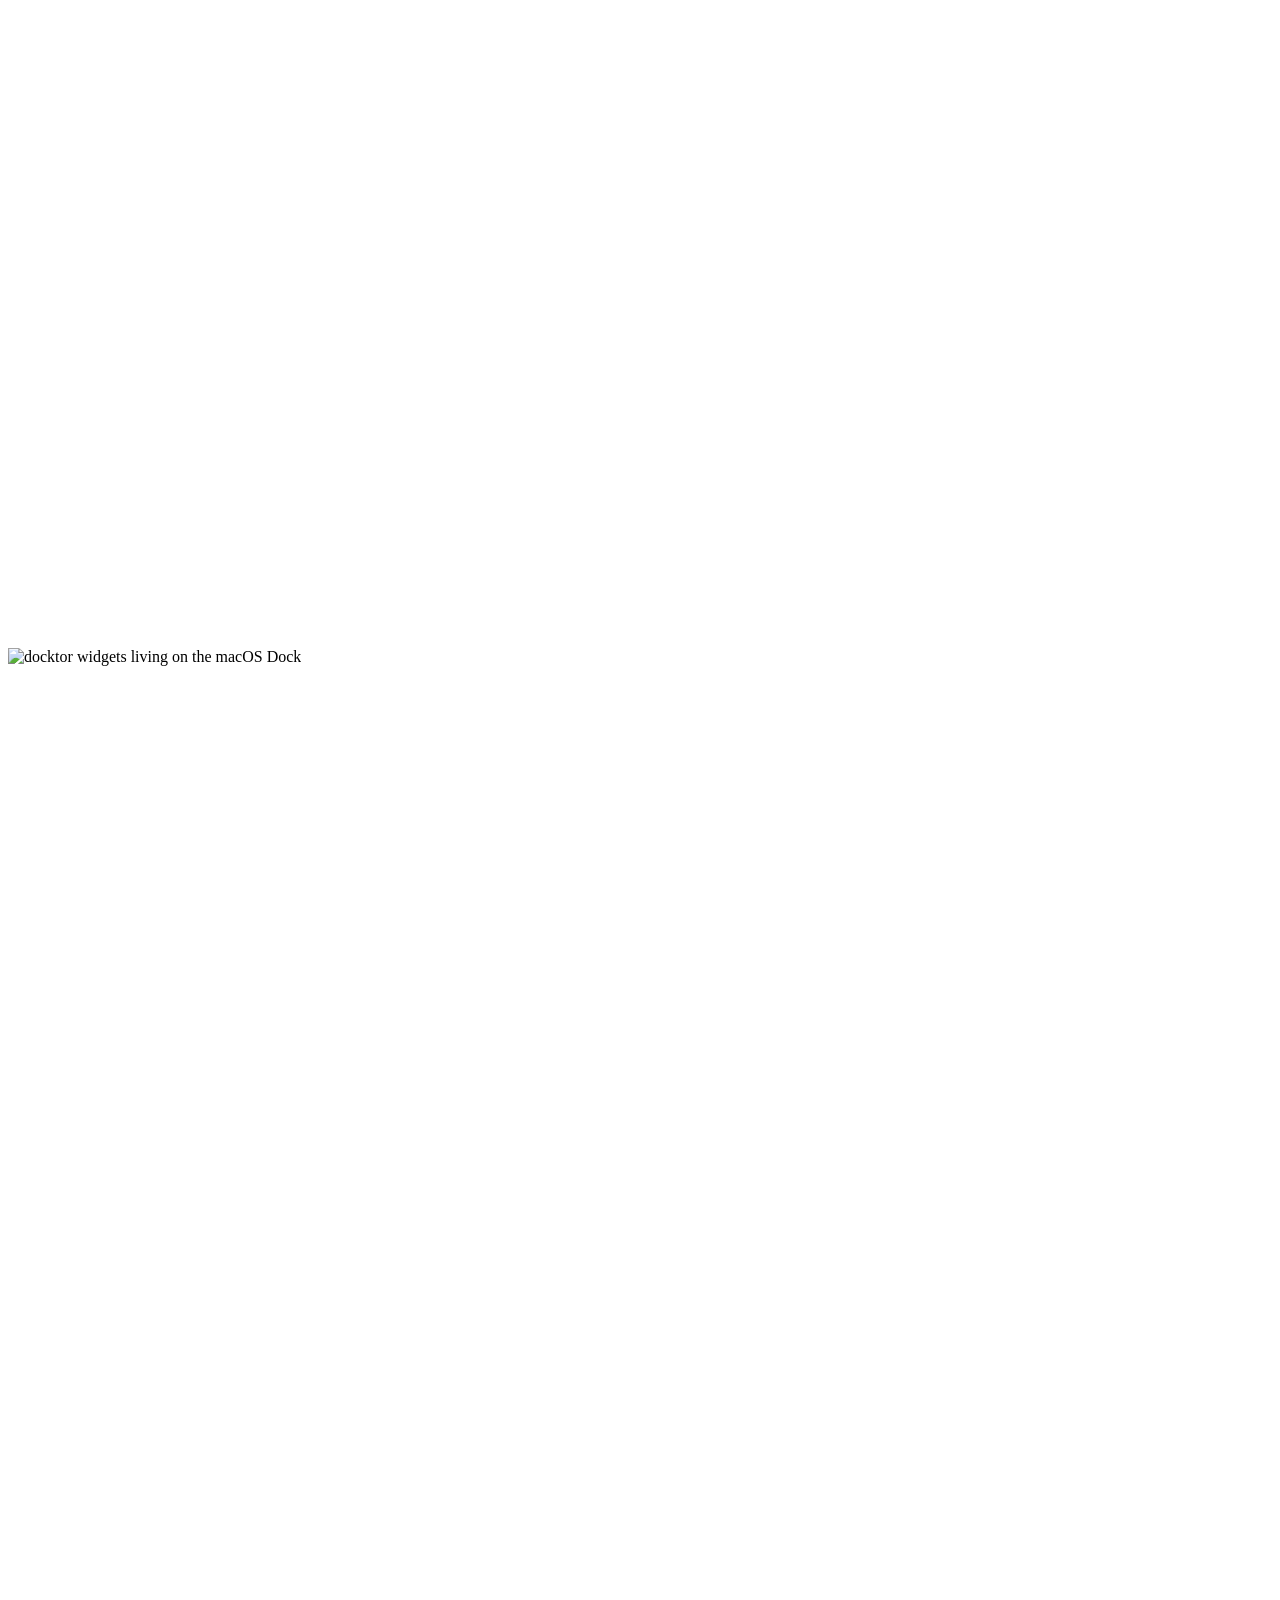
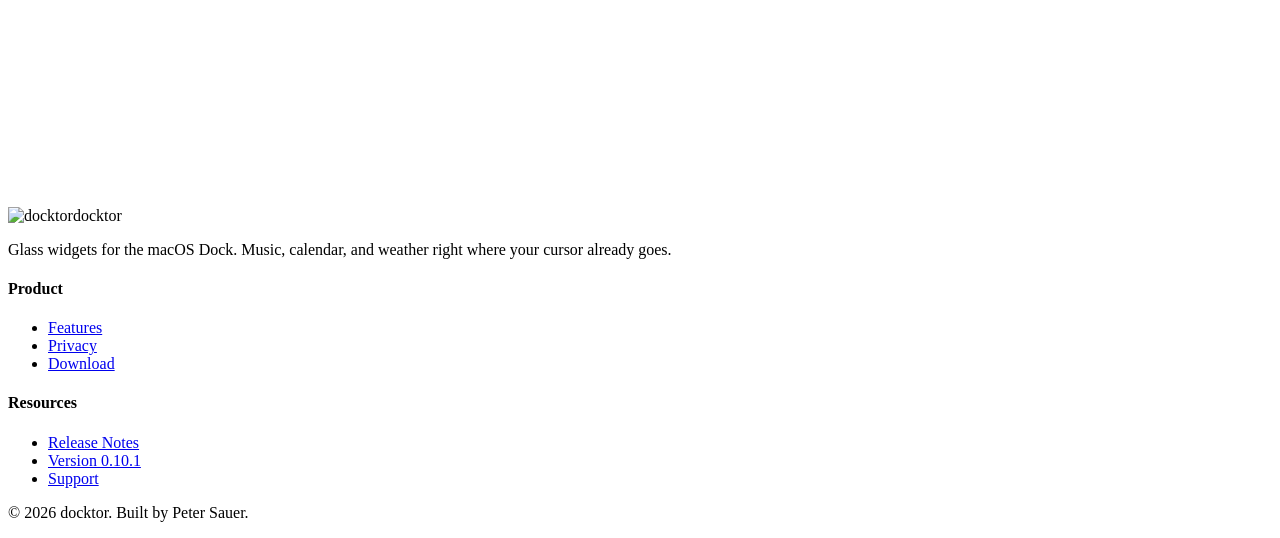
==== commit 79820e06: "chore(site): refresh 0.10.1 what's-new copy" ====
--- a/index.html
+++ b/index.html
@@ -1 +1 @@
-<!DOCTYPE html><html lang="en" class="scroll-smooth"><head><meta charSet="utf-8"/><meta name="viewport" content="width=device-width, initial-scale=1"/><link rel="stylesheet" href="/docktor-releases/_next/static/css/d3db9e37a8178f58.css" data-precedence="next"/><link rel="preload" as="script" fetchPriority="low" href="/docktor-releases/_next/static/chunks/webpack-826d56f53d34834f.js"/><script src="/docktor-releases/_next/static/chunks/fd9d1056-4231930311686f36.js" async=""></script><script src="/docktor-releases/_next/static/chunks/23-d5310333bda345e5.js" async=""></script><script src="/docktor-releases/_next/static/chunks/main-app-cba191304ddf744c.js" async=""></script><script src="/docktor-releases/_next/static/chunks/17-90e3c6bce16229a6.js" async=""></script><script src="/docktor-releases/_next/static/chunks/app/page-8d19cded725b19af.js" async=""></script><link rel="preload" href="/fonts/SF-Pro.woff2" as="font" type="font/woff2" crossorigin="anonymous"/><title>docktor: Glass widgets for the macOS Dock.</title><meta name="description" content="Floating widgets for music, calendar, and weather, parked beside your Dock. Live Dock-icon previews and on-device privacy."/><meta name="author" content="Peter Sauer"/><meta name="keywords" content="macos,dock,widgets,swiftui,calendar widget,music widget"/><meta property="og:title" content="docktor: Glass widgets for the macOS Dock."/><meta property="og:description" content="Floating widgets for music, calendar, and weather, parked beside your Dock."/><meta property="og:url" content="https://docktorapp.com/"/><meta property="og:image" content="https://docktorapp.com/og-image.webp"/><meta property="og:type" content="website"/><meta name="twitter:card" content="summary_large_image"/><meta name="twitter:title" content="docktor: Glass widgets for the macOS Dock."/><meta name="twitter:description" content="Floating widgets for music, calendar, and weather, parked beside your Dock."/><meta name="twitter:image" content="https://docktorapp.com/og-image.webp"/><link rel="icon" href="/docktor-releases/icon.png?527d097b1c876773" type="image/png" sizes="256x256"/><link rel="apple-touch-icon" href="/docktor-releases/apple-icon.png?ff7c0aef8104ee8e" type="image/png" sizes="180x180"/><script src="/docktor-releases/_next/static/chunks/polyfills-78c92fac7aa8fdd8.js" noModule=""></script></head><body class="bg-black font-sans text-white antialiased"><main class="min-h-screen bg-black"><nav class="fixed left-0 right-0 z-50 transition-all duration-300" style="top:0;background-color:transparent;backdrop-filter:none;border-bottom:1px solid transparent;opacity:0;transform:translateY(-10px)"><div class="mx-auto flex max-w-6xl items-center justify-between px-6 py-4"><a href="#" class="flex items-center gap-2.5"><picture><source type="image/webp" srcSet="/docktor-releases/icon-dark-128.webp"/><img src="/docktor-releases/icon-dark.png" alt="docktor" class="h-8 w-8" width="32" height="32" draggable="false"/></picture><span class="text-[15px] font-semibold tracking-tight text-white">docktor</span></a><div class="hidden items-center gap-8 md:flex"><a href="#features" class="text-[13px] font-medium text-white/50 transition-colors hover:text-white">Features</a><a href="#privacy" class="text-[13px] font-medium text-white/50 transition-colors hover:text-white">Privacy</a><a href="https://github.com/petercsauer/docktor-releases/releases/download/v0.10.1/0.10.1.html" target="_blank" rel="noopener noreferrer" class="text-[13px] font-medium text-white/50 transition-colors hover:text-white">Release Notes</a></div><a href="https://github.com/petercsauer/docktor-releases/releases/download/v0.10.1/docktor-0.10.1.dmg" target="_blank" rel="noopener noreferrer" class="rounded-full bg-white px-5 py-2 text-[13px] font-semibold text-black transition-opacity hover:opacity-90">Download</a></div></nav><section class="relative overflow-hidden bg-black pb-16 desk:hidden pt-28"><div class="pointer-events-none absolute inset-0"><div class="absolute left-1/2 top-1/4 h-[500px] w-[500px] -translate-x-1/2 -translate-y-1/2 rounded-full bg-blue-500/[0.07] blur-[120px]"></div></div><div class="relative z-10 mx-auto max-w-4xl px-6 text-center"><div class="mb-6 inline-flex items-center gap-2 rounded-full border border-white/[0.08] bg-white/[0.04] px-4 py-1.5" style="opacity:0;transform:translateY(12px)"><span class="h-1.5 w-1.5 rounded-full bg-green-400"></span><span class="font-mono text-xs font-medium text-white/50">Public pre-release <!-- -->0.10.1</span></div><h1 class="font-bold tracking-[-0.035em] text-white" style="font-size:clamp(2rem, 10vw, 3.5rem);line-height:1.1;opacity:0;transform:translateY(20px)">The dock you deserve.</h1><div class="relative mt-8 w-full overflow-hidden rounded-xl border border-white/[0.08] shadow-2xl shadow-black/60" style="opacity:0;transform:translateY(20px)"><video src="/docktor-releases/assets/demo/hero-video.mp4" poster="/docktor-releases/assets/demo/hero-poster.jpg" muted="" loop="" playsInline="" preload="metadata" class="block w-full"></video><button type="button" aria-label="Open video in fullscreen player" class="absolute bottom-2 right-2 rounded-md bg-black/50 p-2 text-white/80 backdrop-blur-sm"><svg xmlns="http://www.w3.org/2000/svg" width="24" height="24" viewBox="0 0 24 24" fill="none" stroke="currentColor" stroke-width="2" stroke-linecap="round" stroke-linejoin="round" class="lucide lucide-maximize2 lucide-maximize-2 h-4 w-4" aria-hidden="true"><path d="M15 3h6v6"></path><path d="m21 3-7 7"></path><path d="m3 21 7-7"></path><path d="M9 21H3v-6"></path></svg></button></div><p class="mx-auto mt-6 max-w-md text-base leading-relaxed text-white/50" style="opacity:0;transform:translateY(16px)">docktor parks music, calendar, weather, and live window previews right where your cursor already goes.</p><div class="mt-10 flex flex-col items-center justify-center gap-3 sm:flex-row" style="opacity:0;transform:translateY(14px)"><a href="https://github.com/petercsauer/docktor-releases/releases/download/v0.10.1/docktor-0.10.1.dmg" target="_blank" rel="noopener noreferrer" class="inline-flex items-center gap-2.5 rounded-full bg-white px-7 py-3 text-[15px] font-semibold text-black transition-opacity hover:opacity-90"><svg width="16" height="16" viewBox="0 0 24 24" fill="none" stroke="currentColor" stroke-width="2" stroke-linecap="round" stroke-linejoin="round"><path d="M21 15v4a2 2 0 0 1-2 2H5a2 2 0 0 1-2-2v-4"></path><polyline points="7 10 12 15 17 10"></polyline><line x1="12" y1="15" x2="12" y2="3"></line></svg>Download now</a><a href="https://youtu.be/iI1zkkPG6hQ" target="_blank" rel="noopener noreferrer" class="inline-flex items-center gap-2 rounded-full border border-white/[0.1] bg-white/[0.04] px-7 py-3 text-[15px] font-medium text-white/70 transition-colors hover:bg-white/[0.07] hover:text-white">See what it does</a></div><p class="mt-4 text-xs text-white/30" style="opacity:0">macOS 26.0 (Tahoe) or later<!-- --> · Universal build · No account required</p></div></section><section class="relative hidden min-h-[100svh] overflow-hidden bg-black desk:block"><div class="pointer-events-none absolute inset-0"><picture><source type="image/webp" media="(max-width: 767px)" srcSet="/docktor-releases/assets/demo/hero-bg-sm.webp"/><source type="image/webp" srcSet="/docktor-releases/assets/demo/hero-bg.webp"/><img src="/docktor-releases/assets/demo/hero-poster.jpg" alt="docktor widgets living on the macOS Dock" class="h-full w-full object-cover object-bottom" draggable="false"/></picture><video src="/docktor-releases/assets/demo/hero-video.mp4" poster="/docktor-releases/assets/demo/hero-poster.jpg" muted="" loop="" playsInline="" preload="none" class="absolute inset-0 h-full w-full object-cover object-bottom transition-opacity duration-500" style="opacity:0"></video></div><div class="pointer-events-none absolute inset-0 bg-gradient-to-b from-black/85 via-black/45 to-black/10"></div><div class="relative z-10 mx-auto flex min-h-[100svh] max-w-4xl flex-col items-center justify-center px-6 pb-44 text-center pt-24"><div class="mb-6 inline-flex items-center gap-2 rounded-full border border-white/[0.12] bg-white/[0.06] px-4 py-1.5 backdrop-blur-sm" style="opacity:0;transform:translateY(12px)"><span class="h-1.5 w-1.5 rounded-full bg-green-400"></span><span class="font-mono text-xs font-medium text-white/70">Public pre-release <!-- -->0.10.1</span></div><h1 class="font-bold tracking-[-0.035em] text-white [text-shadow:0_2px_30px_rgba(0,0,0,0.55)]" style="font-size:clamp(2.25rem, 7vw, 5.5rem);line-height:1.08;opacity:0;transform:translateY(20px)">The dock you deserve.</h1><p class="mx-auto mt-6 max-w-2xl text-lg leading-relaxed text-white/70 [text-shadow:0_1px_16px_rgba(0,0,0,0.6)] md:text-xl" style="opacity:0;transform:translateY(16px)">docktor parks music, calendar, weather, and live window previews right where your cursor already goes.</p><div class="mt-10 flex flex-col items-center justify-center gap-3 sm:flex-row" style="opacity:0;transform:translateY(14px)"><a href="https://github.com/petercsauer/docktor-releases/releases/download/v0.10.1/docktor-0.10.1.dmg" target="_blank" rel="noopener noreferrer" class="inline-flex items-center gap-2.5 rounded-full bg-white px-7 py-3 text-[15px] font-semibold text-black transition-opacity hover:opacity-90"><svg width="16" height="16" viewBox="0 0 24 24" fill="none" stroke="currentColor" stroke-width="2" stroke-linecap="round" stroke-linejoin="round"><path d="M21 15v4a2 2 0 0 1-2 2H5a2 2 0 0 1-2-2v-4"></path><polyline points="7 10 12 15 17 10"></polyline><line x1="12" y1="15" x2="12" y2="3"></line></svg>Download now</a><a href="https://youtu.be/iI1zkkPG6hQ" target="_blank" rel="noopener noreferrer" class="inline-flex items-center gap-2 rounded-full border border-white/[0.15] bg-white/[0.06] px-7 py-3 text-[15px] font-medium text-white/80 backdrop-blur-sm transition-colors hover:bg-white/[0.12] hover:text-white">See what it does</a></div><p class="mt-4 text-xs text-white/50 [text-shadow:0_1px_10px_rgba(0,0,0,0.7)]" style="opacity:0">macOS 26.0 (Tahoe) or later<!-- --> · Universal build · No account required</p></div></section><section class="relative overflow-hidden border-y border-white/[0.06] bg-white/[0.02] py-5"><div style="opacity:0"><div class="animate-ticker flex w-max items-center gap-8"><div class="flex shrink-0 items-center gap-3"><span class="h-1 w-1 rounded-full bg-white/20"></span><span class="whitespace-nowrap text-sm font-medium text-white/40">Live Dock Previews</span></div><div class="flex shrink-0 items-center gap-3"><span class="h-1 w-1 rounded-full bg-white/20"></span><span class="whitespace-nowrap text-sm font-medium text-white/40">3 Built-in Widgets</span></div><div class="flex shrink-0 items-center gap-3"><span class="h-1 w-1 rounded-full bg-white/20"></span><span class="whitespace-nowrap text-sm font-medium text-white/40">Music + Synced Lyrics</span></div><div class="flex shrink-0 items-center gap-3"><span class="h-1 w-1 rounded-full bg-white/20"></span><span class="whitespace-nowrap text-sm font-medium text-white/40">Local-First Privacy</span></div><div class="flex shrink-0 items-center gap-3"><span class="h-1 w-1 rounded-full bg-white/20"></span><span class="whitespace-nowrap text-sm font-medium text-white/40">ScreenCaptureKit Thumbnails</span></div><div class="flex shrink-0 items-center gap-3"><span class="h-1 w-1 rounded-full bg-white/20"></span><span class="whitespace-nowrap text-sm font-medium text-white/40">Calendar via EventKit</span></div><div class="flex shrink-0 items-center gap-3"><span class="h-1 w-1 rounded-full bg-white/20"></span><span class="whitespace-nowrap text-sm font-medium text-white/40">Open-Meteo Weather</span></div><div class="flex shrink-0 items-center gap-3"><span class="h-1 w-1 rounded-full bg-white/20"></span><span class="whitespace-nowrap text-sm font-medium text-white/40">Minimized + Hidden Windows</span></div><div class="flex shrink-0 items-center gap-3"><span class="h-1 w-1 rounded-full bg-white/20"></span><span class="whitespace-nowrap text-sm font-medium text-white/40">Live Dock Previews</span></div><div class="flex shrink-0 items-center gap-3"><span class="h-1 w-1 rounded-full bg-white/20"></span><span class="whitespace-nowrap text-sm font-medium text-white/40">3 Built-in Widgets</span></div><div class="flex shrink-0 items-center gap-3"><span class="h-1 w-1 rounded-full bg-white/20"></span><span class="whitespace-nowrap text-sm font-medium text-white/40">Music + Synced Lyrics</span></div><div class="flex shrink-0 items-center gap-3"><span class="h-1 w-1 rounded-full bg-white/20"></span><span class="whitespace-nowrap text-sm font-medium text-white/40">Local-First Privacy</span></div><div class="flex shrink-0 items-center gap-3"><span class="h-1 w-1 rounded-full bg-white/20"></span><span class="whitespace-nowrap text-sm font-medium text-white/40">ScreenCaptureKit Thumbnails</span></div><div class="flex shrink-0 items-center gap-3"><span class="h-1 w-1 rounded-full bg-white/20"></span><span class="whitespace-nowrap text-sm font-medium text-white/40">Calendar via EventKit</span></div><div class="flex shrink-0 items-center gap-3"><span class="h-1 w-1 rounded-full bg-white/20"></span><span class="whitespace-nowrap text-sm font-medium text-white/40">Open-Meteo Weather</span></div><div class="flex shrink-0 items-center gap-3"><span class="h-1 w-1 rounded-full bg-white/20"></span><span class="whitespace-nowrap text-sm font-medium text-white/40">Minimized + Hidden Windows</span></div></div></div></section><section class="relative px-6 py-24 md:py-32" id="features"><div class="pointer-events-none absolute left-1/2 top-0 h-px w-full max-w-6xl -translate-x-1/2 bg-gradient-to-r from-transparent via-white/[0.08] to-transparent"></div><div class="pointer-events-none absolute left-1/2 top-20 h-[500px] w-[500px] -translate-x-1/2 rounded-full bg-blue-500/[0.04] blur-[120px]"></div><div class="relative mx-auto max-w-6xl"><div class="mx-auto max-w-3xl text-center" style="opacity:0;transform:translateY(28px)"><p class="font-mono text-xs font-medium uppercase tracking-[0.2em] text-white/35">How it works</p><h2 class="mt-4 text-4xl font-bold tracking-[-0.035em] text-white md:text-6xl">The Dock becomes a control surface.</h2><p class="mx-auto mt-6 max-w-2xl text-lg leading-relaxed text-white/45">docktor doesn&#x27;t try to replace macOS. It sharpens the one place you already visit all day with previews, widgets, and quick info.</p></div><div class="mx-auto mt-16 grid max-w-4xl gap-4 md:grid-cols-3"><div class="rounded-2xl border border-white/[0.06] bg-white/[0.02] p-6" style="opacity:0;transform:translateY(20px)"><span class="font-mono text-xs text-white/25">01</span><h3 class="mt-6 text-2xl font-bold tracking-tight text-white">Hover</h3><p class="mt-3 text-[15px] leading-relaxed text-white/40">Preview every window for an app before you commit to switching.</p></div><div class="rounded-2xl border border-white/[0.06] bg-white/[0.02] p-6" style="opacity:0;transform:translateY(20px)"><span class="font-mono text-xs text-white/25">02</span><h3 class="mt-6 text-2xl font-bold tracking-tight text-white">Glance</h3><p class="mt-3 text-[15px] leading-relaxed text-white/40">Keep music, meetings, and weather beside the Dock.</p></div><div class="rounded-2xl border border-white/[0.06] bg-white/[0.02] p-6" style="opacity:0;transform:translateY(20px)"><span class="font-mono text-xs text-white/25">03</span><h3 class="mt-6 text-2xl font-bold tracking-tight text-white">Act</h3><p class="mt-3 text-[15px] leading-relaxed text-white/40">Click a preview, pause a track, or check the next event.</p></div></div></div></section><section class="relative px-6 py-24 md:py-32"><div class="mx-auto max-w-6xl"><div class="flex flex-col items-center gap-12 lg:gap-16 lg:flex-row"><div class="w-full flex-1" style="opacity:0;transform:translateY(28px)"><div class="relative"><div class="overflow-hidden rounded-2xl border border-white/[0.08] shadow-2xl shadow-black/40"><video class="w-full" autoPlay="" loop="" muted="" playsInline="" preload="metadata" poster="/docktor-releases/assets/demo/dock-previews-poster.jpg" aria-label="Dock hover previews showing live window thumbnails above the Dock"><source src="/docktor-releases/assets/demo/dock-previews.mp4" type="video/mp4"/></video></div><div class="pointer-events-none absolute -bottom-8 left-1/2 h-24 w-2/3 -translate-x-1/2 rounded-full bg-blue-500/[0.06] blur-[60px]"></div></div></div><div class="w-full flex-1 " style="opacity:0;transform:translateY(28px)"><p class="font-mono text-xs font-medium uppercase tracking-[0.2em] text-white/35">Dock Previews</p><h2 class="mt-4 text-3xl font-bold tracking-[-0.03em] text-white md:text-5xl">Find the right window before you switch.</h2><p class="mt-5 text-lg leading-relaxed text-white/45">Hover an app and docktor turns the Dock into a live window chooser. Real thumbnails, one-click activation, and no need to open Mission Control.</p><div class="mt-8 grid gap-3 "><div class="flex items-start gap-3"><span class="mt-1.5 flex h-5 w-5 shrink-0 items-center justify-center rounded-full border border-white/[0.1] bg-white/[0.04]"><svg width="10" height="10" viewBox="0 0 16 16" fill="currentColor" class="text-white/60"><path d="M13.78 4.22a.75.75 0 0 1 0 1.06l-7.25 7.25a.75.75 0 0 1-1.06 0L2.22 9.28a.75.75 0 0 1 1.06-1.06L6 10.94l6.72-6.72a.75.75 0 0 1 1.06 0z"></path></svg></span><span class="text-[15px] leading-relaxed text-white/55">ScreenCaptureKit thumbnails update in real time</span></div><div class="flex items-start gap-3"><span class="mt-1.5 flex h-5 w-5 shrink-0 items-center justify-center rounded-full border border-white/[0.1] bg-white/[0.04]"><svg width="10" height="10" viewBox="0 0 16 16" fill="currentColor" class="text-white/60"><path d="M13.78 4.22a.75.75 0 0 1 0 1.06l-7.25 7.25a.75.75 0 0 1-1.06 0L2.22 9.28a.75.75 0 0 1 1.06-1.06L6 10.94l6.72-6.72a.75.75 0 0 1 1.06 0z"></path></svg></span><span class="text-[15px] leading-relaxed text-white/55">Shows minimized and off-screen windows alongside visible ones</span></div><div class="flex items-start gap-3"><span class="mt-1.5 flex h-5 w-5 shrink-0 items-center justify-center rounded-full border border-white/[0.1] bg-white/[0.04]"><svg width="10" height="10" viewBox="0 0 16 16" fill="currentColor" class="text-white/60"><path d="M13.78 4.22a.75.75 0 0 1 0 1.06l-7.25 7.25a.75.75 0 0 1-1.06 0L2.22 9.28a.75.75 0 0 1 1.06-1.06L6 10.94l6.72-6.72a.75.75 0 0 1 1.06 0z"></path></svg></span><span class="text-[15px] leading-relaxed text-white/55">Click to focus the exact window you need</span></div></div></div></div></div></section><section class="relative px-6 py-24 md:py-32"><div class="mx-auto max-w-6xl"><div class="flex flex-col items-center gap-12 lg:gap-16 lg:flex-row-reverse"><div class="w-full flex-1" style="opacity:0;transform:translateY(28px)"><div class="relative"><div class="overflow-hidden rounded-2xl border border-white/[0.08] shadow-2xl shadow-black/40"><video class="w-full" autoPlay="" loop="" muted="" playsInline="" preload="metadata" poster="/docktor-releases/assets/demo/window-switcher-poster.jpg" aria-label="docktor window switcher showing live window previews above the app switcher"><source src="/docktor-releases/assets/demo/window-switcher.mp4" type="video/mp4"/></video></div><div class="pointer-events-none absolute -bottom-8 left-1/2 h-24 w-2/3 -translate-x-1/2 rounded-full bg-blue-500/[0.06] blur-[60px]"></div></div></div><div class="w-full flex-1 " style="opacity:0;transform:translateY(28px)"><p class="font-mono text-xs font-medium uppercase tracking-[0.2em] text-white/35">Window Switcher</p><h2 class="mt-4 text-3xl font-bold tracking-[-0.03em] text-white md:text-5xl">Cmd+Tab, but you can actually see what you&#x27;re switching to.</h2><p class="mt-5 text-lg leading-relaxed text-white/45">docktor replaces the stock Cmd+Tab switcher with live window thumbnails so you pick the right window on the first try.</p><div class="mt-8 grid gap-3 "><div class="flex items-start gap-3"><span class="mt-1.5 flex h-5 w-5 shrink-0 items-center justify-center rounded-full border border-white/[0.1] bg-white/[0.04]"><svg width="10" height="10" viewBox="0 0 16 16" fill="currentColor" class="text-white/60"><path d="M13.78 4.22a.75.75 0 0 1 0 1.06l-7.25 7.25a.75.75 0 0 1-1.06 0L2.22 9.28a.75.75 0 0 1 1.06-1.06L6 10.94l6.72-6.72a.75.75 0 0 1 1.06 0z"></path></svg></span><span class="text-[15px] leading-relaxed text-white/55">Live thumbnails instead of just app icons</span></div><div class="flex items-start gap-3"><span class="mt-1.5 flex h-5 w-5 shrink-0 items-center justify-center rounded-full border border-white/[0.1] bg-white/[0.04]"><svg width="10" height="10" viewBox="0 0 16 16" fill="currentColor" class="text-white/60"><path d="M13.78 4.22a.75.75 0 0 1 0 1.06l-7.25 7.25a.75.75 0 0 1-1.06 0L2.22 9.28a.75.75 0 0 1 1.06-1.06L6 10.94l6.72-6.72a.75.75 0 0 1 1.06 0z"></path></svg></span><span class="text-[15px] leading-relaxed text-white/55">See every window, not just the frontmost one</span></div><div class="flex items-start gap-3"><span class="mt-1.5 flex h-5 w-5 shrink-0 items-center justify-center rounded-full border border-white/[0.1] bg-white/[0.04]"><svg width="10" height="10" viewBox="0 0 16 16" fill="currentColor" class="text-white/60"><path d="M13.78 4.22a.75.75 0 0 1 0 1.06l-7.25 7.25a.75.75 0 0 1-1.06 0L2.22 9.28a.75.75 0 0 1 1.06-1.06L6 10.94l6.72-6.72a.75.75 0 0 1 1.06 0z"></path></svg></span><span class="text-[15px] leading-relaxed text-white/55">Keyboard-driven — works exactly where muscle memory expects</span></div></div></div></div></div></section><section class="relative px-6 py-24 md:py-32"><div class="mx-auto max-w-6xl"><div class="flex flex-col items-center gap-12 lg:gap-16 lg:flex-row"><div class="w-full flex-1" style="opacity:0;transform:translateY(28px)"><div class="relative"><div class="overflow-hidden rounded-2xl border border-white/[0.08] shadow-2xl shadow-black/40"><video class="w-full" autoPlay="" loop="" muted="" playsInline="" preload="metadata" poster="/docktor-releases/assets/demo/music-poster.jpg" aria-label="Music widget with playlists and synced lyrics above the Dock"><source src="/docktor-releases/assets/demo/music.mp4" type="video/mp4"/></video></div><div class="pointer-events-none absolute -bottom-8 left-1/2 h-24 w-2/3 -translate-x-1/2 rounded-full bg-blue-500/[0.06] blur-[60px]"></div></div></div><div class="w-full flex-1 " style="opacity:0;transform:translateY(28px)"><p class="font-mono text-xs font-medium uppercase tracking-[0.2em] text-white/35">Music</p><h2 class="mt-4 text-3xl font-bold tracking-[-0.03em] text-white md:text-5xl">Control playback without leaving what you&#x27;re doing.</h2><p class="mt-5 text-lg leading-relaxed text-white/45">The Music widget shows the current track next to the Dock and keeps transport controls one hover away. It works with Spotify and Apple Music.</p><div class="mt-8 grid gap-3 "><div class="flex items-start gap-3"><span class="mt-1.5 flex h-5 w-5 shrink-0 items-center justify-center rounded-full border border-white/[0.1] bg-white/[0.04]"><svg width="10" height="10" viewBox="0 0 16 16" fill="currentColor" class="text-white/60"><path d="M13.78 4.22a.75.75 0 0 1 0 1.06l-7.25 7.25a.75.75 0 0 1-1.06 0L2.22 9.28a.75.75 0 0 1 1.06-1.06L6 10.94l6.72-6.72a.75.75 0 0 1 1.06 0z"></path></svg></span><span class="text-[15px] leading-relaxed text-white/55">Play, pause, and skip from the bar, or open the drawer for the queue and playlists</span></div><div class="flex items-start gap-3"><span class="mt-1.5 flex h-5 w-5 shrink-0 items-center justify-center rounded-full border border-white/[0.1] bg-white/[0.04]"><svg width="10" height="10" viewBox="0 0 16 16" fill="currentColor" class="text-white/60"><path d="M13.78 4.22a.75.75 0 0 1 0 1.06l-7.25 7.25a.75.75 0 0 1-1.06 0L2.22 9.28a.75.75 0 0 1 1.06-1.06L6 10.94l6.72-6.72a.75.75 0 0 1 1.06 0z"></path></svg></span><span class="text-[15px] leading-relaxed text-white/55">Works with Spotify (Web API) and Apple Music</span></div><div class="flex items-start gap-3"><span class="mt-1.5 flex h-5 w-5 shrink-0 items-center justify-center rounded-full border border-white/[0.1] bg-white/[0.04]"><svg width="10" height="10" viewBox="0 0 16 16" fill="currentColor" class="text-white/60"><path d="M13.78 4.22a.75.75 0 0 1 0 1.06l-7.25 7.25a.75.75 0 0 1-1.06 0L2.22 9.28a.75.75 0 0 1 1.06-1.06L6 10.94l6.72-6.72a.75.75 0 0 1 1.06 0z"></path></svg></span><span class="text-[15px] leading-relaxed text-white/55">Synced lyrics scroll in a second drawer when the track has them</span></div><div class="flex items-start gap-3"><span class="mt-1.5 flex h-5 w-5 shrink-0 items-center justify-center rounded-full border border-white/[0.1] bg-white/[0.04]"><svg width="10" height="10" viewBox="0 0 16 16" fill="currentColor" class="text-white/60"><path d="M13.78 4.22a.75.75 0 0 1 0 1.06l-7.25 7.25a.75.75 0 0 1-1.06 0L2.22 9.28a.75.75 0 0 1 1.06-1.06L6 10.94l6.72-6.72a.75.75 0 0 1 1.06 0z"></path></svg></span><span class="text-[15px] leading-relaxed text-white/55">Drawer pages remember where you left off</span></div></div></div></div></div></section><section class="relative px-6 py-24 md:py-32"><div class="mx-auto max-w-6xl"><div class="flex flex-col items-center gap-12 lg:gap-16 lg:flex-row-reverse"><div class="w-full flex-1" style="opacity:0;transform:translateY(28px)"><div class="relative"><div class="overflow-hidden rounded-2xl border border-white/[0.08] shadow-2xl shadow-black/40"><video class="w-full" autoPlay="" loop="" muted="" playsInline="" preload="metadata" poster="/docktor-releases/assets/demo/calendar-poster.jpg" aria-label="Calendar widget showing the next event with a live countdown above the Dock"><source src="/docktor-releases/assets/demo/calendar.mp4" type="video/mp4"/></video></div><div class="pointer-events-none absolute -bottom-8 left-1/2 h-24 w-2/3 -translate-x-1/2 rounded-full bg-blue-500/[0.06] blur-[60px]"></div></div></div><div class="w-full flex-1 " style="opacity:0;transform:translateY(28px)"><p class="font-mono text-xs font-medium uppercase tracking-[0.2em] text-white/35">Calendar</p><h2 class="mt-4 text-3xl font-bold tracking-[-0.03em] text-white md:text-5xl">See your next event before it starts.</h2><p class="mt-5 text-lg leading-relaxed text-white/45">The Calendar widget reads your Apple Calendar and shows the next event with a live countdown. The drawer holds the rest of the day.</p><div class="mt-8 grid gap-3 "><div class="flex items-start gap-3"><span class="mt-1.5 flex h-5 w-5 shrink-0 items-center justify-center rounded-full border border-white/[0.1] bg-white/[0.04]"><svg width="10" height="10" viewBox="0 0 16 16" fill="currentColor" class="text-white/60"><path d="M13.78 4.22a.75.75 0 0 1 0 1.06l-7.25 7.25a.75.75 0 0 1-1.06 0L2.22 9.28a.75.75 0 0 1 1.06-1.06L6 10.94l6.72-6.72a.75.75 0 0 1 1.06 0z"></path></svg></span><span class="text-[15px] leading-relaxed text-white/55">Reads Apple Calendar through EventKit — no Google account</span></div><div class="flex items-start gap-3"><span class="mt-1.5 flex h-5 w-5 shrink-0 items-center justify-center rounded-full border border-white/[0.1] bg-white/[0.04]"><svg width="10" height="10" viewBox="0 0 16 16" fill="currentColor" class="text-white/60"><path d="M13.78 4.22a.75.75 0 0 1 0 1.06l-7.25 7.25a.75.75 0 0 1-1.06 0L2.22 9.28a.75.75 0 0 1 1.06-1.06L6 10.94l6.72-6.72a.75.75 0 0 1 1.06 0z"></path></svg></span><span class="text-[15px] leading-relaxed text-white/55">Countdown gets more urgent as the event approaches</span></div><div class="flex items-start gap-3"><span class="mt-1.5 flex h-5 w-5 shrink-0 items-center justify-center rounded-full border border-white/[0.1] bg-white/[0.04]"><svg width="10" height="10" viewBox="0 0 16 16" fill="currentColor" class="text-white/60"><path d="M13.78 4.22a.75.75 0 0 1 0 1.06l-7.25 7.25a.75.75 0 0 1-1.06 0L2.22 9.28a.75.75 0 0 1 1.06-1.06L6 10.94l6.72-6.72a.75.75 0 0 1 1.06 0z"></path></svg></span><span class="text-[15px] leading-relaxed text-white/55">Opens the meeting link when the countdown ends (optional)</span></div><div class="flex items-start gap-3"><span class="mt-1.5 flex h-5 w-5 shrink-0 items-center justify-center rounded-full border border-white/[0.1] bg-white/[0.04]"><svg width="10" height="10" viewBox="0 0 16 16" fill="currentColor" class="text-white/60"><path d="M13.78 4.22a.75.75 0 0 1 0 1.06l-7.25 7.25a.75.75 0 0 1-1.06 0L2.22 9.28a.75.75 0 0 1 1.06-1.06L6 10.94l6.72-6.72a.75.75 0 0 1 1.06 0z"></path></svg></span><span class="text-[15px] leading-relaxed text-white/55">Drawer shows your full schedule</span></div></div></div></div></div></section><section class="relative px-6 py-24 md:py-32"><div class="mx-auto max-w-6xl"><div class="flex flex-col items-center gap-12 lg:gap-16 lg:flex-row"><div class="w-full flex-1" style="opacity:0;transform:translateY(28px)"><div class="relative"><div class="overflow-hidden rounded-2xl border border-white/[0.08] shadow-2xl shadow-black/40"><video class="w-full" autoPlay="" loop="" muted="" playsInline="" preload="metadata" poster="/docktor-releases/assets/demo/weather-poster.jpg" aria-label="docktor Weather widget showing temperature, conditions, and hourly forecast beside the Dock"><source src="/docktor-releases/assets/demo/weather.mp4" type="video/mp4"/></video></div><div class="pointer-events-none absolute -bottom-8 left-1/2 h-24 w-2/3 -translate-x-1/2 rounded-full bg-blue-500/[0.06] blur-[60px]"></div></div></div><div class="w-full flex-1 " style="opacity:0;transform:translateY(28px)"><p class="font-mono text-xs font-medium uppercase tracking-[0.2em] text-white/35">Weather</p><h2 class="mt-4 text-3xl font-bold tracking-[-0.03em] text-white md:text-5xl">Check conditions at a glance.</h2><p class="mt-5 text-lg leading-relaxed text-white/45">The Weather widget shows current conditions in the bar and a 12-hour forecast in the drawer, using data from Open-Meteo.</p><div class="mt-8 grid gap-3 "><div class="flex items-start gap-3"><span class="mt-1.5 flex h-5 w-5 shrink-0 items-center justify-center rounded-full border border-white/[0.1] bg-white/[0.04]"><svg width="10" height="10" viewBox="0 0 16 16" fill="currentColor" class="text-white/60"><path d="M13.78 4.22a.75.75 0 0 1 0 1.06l-7.25 7.25a.75.75 0 0 1-1.06 0L2.22 9.28a.75.75 0 0 1 1.06-1.06L6 10.94l6.72-6.72a.75.75 0 0 1 1.06 0z"></path></svg></span><span class="text-[15px] leading-relaxed text-white/55">Temperature, feels-like, and condition in the bar</span></div><div class="flex items-start gap-3"><span class="mt-1.5 flex h-5 w-5 shrink-0 items-center justify-center rounded-full border border-white/[0.1] bg-white/[0.04]"><svg width="10" height="10" viewBox="0 0 16 16" fill="currentColor" class="text-white/60"><path d="M13.78 4.22a.75.75 0 0 1 0 1.06l-7.25 7.25a.75.75 0 0 1-1.06 0L2.22 9.28a.75.75 0 0 1 1.06-1.06L6 10.94l6.72-6.72a.75.75 0 0 1 1.06 0z"></path></svg></span><span class="text-[15px] leading-relaxed text-white/55">12-hour forecast with precipitation chance</span></div><div class="flex items-start gap-3"><span class="mt-1.5 flex h-5 w-5 shrink-0 items-center justify-center rounded-full border border-white/[0.1] bg-white/[0.04]"><svg width="10" height="10" viewBox="0 0 16 16" fill="currentColor" class="text-white/60"><path d="M13.78 4.22a.75.75 0 0 1 0 1.06l-7.25 7.25a.75.75 0 0 1-1.06 0L2.22 9.28a.75.75 0 0 1 1.06-1.06L6 10.94l6.72-6.72a.75.75 0 0 1 1.06 0z"></path></svg></span><span class="text-[15px] leading-relaxed text-white/55">Humidity, wind, UV index, and sunrise/sunset in the drawer</span></div><div class="flex items-start gap-3"><span class="mt-1.5 flex h-5 w-5 shrink-0 items-center justify-center rounded-full border border-white/[0.1] bg-white/[0.04]"><svg width="10" height="10" viewBox="0 0 16 16" fill="currentColor" class="text-white/60"><path d="M13.78 4.22a.75.75 0 0 1 0 1.06l-7.25 7.25a.75.75 0 0 1-1.06 0L2.22 9.28a.75.75 0 0 1 1.06-1.06L6 10.94l6.72-6.72a.75.75 0 0 1 1.06 0z"></path></svg></span><span class="text-[15px] leading-relaxed text-white/55">Save multiple locations or follow your current one</span></div></div></div></div></div></section><section class="relative overflow-hidden px-6 py-28" id="whats-new"><div class="pointer-events-none absolute left-8 top-10 h-72 w-72 rounded-full bg-violet-400/10 blur-3xl"></div><div class="mx-auto max-w-7xl"><div class="mb-12 grid gap-8 lg:grid-cols-[0.85fr_1.15fr] lg:items-end" style="opacity:0;transform:translateY(20px)"><div><p class="font-mono text-xs font-semibold uppercase tracking-[0.32em] text-white/50">Release</p><h2 class="mt-5 text-4xl font-semibold tracking-[-0.04em] text-white md:text-6xl">What&#x27;s new in <!-- -->0.10.1</h2></div><p class="text-lg leading-8 text-white/55 md:text-xl md:leading-9">Public release 0.10.0 — docktor-0.10.0.dmg.</p></div><div class="grid gap-4 md:grid-cols-2 lg:grid-cols-3"><div class="group relative overflow-hidden rounded-[2rem] border border-white/10 bg-white/[0.035] p-6 shadow-2xl shadow-black/20 backdrop-blur-2xl" style="opacity:0;transform:translateY(20px)"><div class="absolute inset-x-0 top-0 h-px bg-gradient-to-r from-transparent via-white/20 to-transparent opacity-0 transition-opacity group-hover:opacity-100"></div><span class="font-mono text-xs text-white/30">01</span><h3 class="mt-8 text-xl font-semibold text-white">docktor is now free.</h3><p class="mt-3 text-sm leading-6 text-white/55">Every shipping feature — Dock previews, the Cmd+Tab window switcher, and the Music, Calendar, and Weather widgets — runs without a license or activation step. Existing beta license keys still validate and are recognized in the License pane.</p></div><div class="group relative overflow-hidden rounded-[2rem] border border-white/10 bg-white/[0.035] p-6 shadow-2xl shadow-black/20 backdrop-blur-2xl" style="opacity:0;transform:translateY(20px)"><div class="absolute inset-x-0 top-0 h-px bg-gradient-to-r from-transparent via-white/20 to-transparent opacity-0 transition-opacity group-hover:opacity-100"></div><span class="font-mono text-xs text-white/30">02</span><h3 class="mt-8 text-xl font-semibold text-white">Beta feedback widget.</h3><p class="mt-3 text-sm leading-6 text-white/55">Send feedback from inside the app; submissions queue locally when offline.</p></div><div class="group relative overflow-hidden rounded-[2rem] border border-white/10 bg-white/[0.035] p-6 shadow-2xl shadow-black/20 backdrop-blur-2xl" style="opacity:0;transform:translateY(20px)"><div class="absolute inset-x-0 top-0 h-px bg-gradient-to-r from-transparent via-white/20 to-transparent opacity-0 transition-opacity group-hover:opacity-100"></div><span class="font-mono text-xs text-white/30">03</span><h3 class="mt-8 text-xl font-semibold text-white">Spotify OAuth callback</h3><p class="mt-3 text-sm leading-6 text-white/55">uses `docktor://spotify-callback` for more reliable browser handoff.</p></div></div><div class="mt-8 flex flex-col items-start justify-between gap-4 rounded-[2rem] border border-white/10 bg-black/35 p-5 backdrop-blur-xl sm:flex-row sm:items-center md:p-6" style="opacity:0"><div><p class="font-mono text-xs font-semibold uppercase tracking-[0.22em] text-white/50">Full changelog</p><p class="mt-2 text-white/60">Read the release notes before installing the pre-release build.</p></div><a href="https://github.com/petercsauer/docktor-releases/releases/download/v0.10.1/0.10.1.html" target="_blank" rel="noopener noreferrer" class="inline-flex items-center gap-2 rounded-full border border-white/15 bg-white/[0.06] px-5 py-3 text-sm font-medium text-white/80 transition-colors hover:bg-white/[0.1]">View full release notes<svg xmlns="http://www.w3.org/2000/svg" width="24" height="24" viewBox="0 0 24 24" fill="none" stroke="currentColor" stroke-width="2" stroke-linecap="round" stroke-linejoin="round" class="lucide lucide-arrow-up-right h-4 w-4" aria-hidden="true"><path d="M7 7h10v10"></path><path d="M7 17 17 7"></path></svg></a></div></div></section><section class="relative px-6 py-24 md:py-32" id="privacy"><div class="pointer-events-none absolute left-1/2 top-0 h-px w-full max-w-6xl -translate-x-1/2 bg-gradient-to-r from-transparent via-white/[0.08] to-transparent"></div><div class="mx-auto max-w-6xl"><div class="flex flex-col gap-16 lg:flex-row lg:items-start"><div class="lg:sticky lg:top-32 lg:w-2/5" style="opacity:0;transform:translateY(24px)"><p class="font-mono text-xs font-medium uppercase tracking-[0.2em] text-white/35">Privacy</p><h2 class="mt-4 text-3xl font-bold tracking-[-0.03em] text-white md:text-5xl">Every prompt has a job.</h2><p class="mt-5 text-lg leading-relaxed text-white/45">docktor is most useful when it can see the Dock and render previews. Optional prompts stay scoped to the feature you turn on. No Google OAuth. No account required for core features.</p></div><div class="flex-1"><div class="grid gap-3"><div class="flex items-start justify-between gap-4 rounded-xl border border-white/[0.06] bg-white/[0.02] p-4" style="opacity:0;transform:translateY(14px)"><div class="min-w-0"><p class="text-[15px] font-medium text-white">Accessibility</p><p class="mt-0.5 text-sm text-white/35">Dock position + window metadata</p></div><span class="shrink-0 rounded-full px-2.5 py-0.5 font-mono text-[10px] font-medium uppercase tracking-wider bg-white/[0.06] text-white/50">Required</span></div><div class="flex items-start justify-between gap-4 rounded-xl border border-white/[0.06] bg-white/[0.02] p-4" style="opacity:0;transform:translateY(14px)"><div class="min-w-0"><p class="text-[15px] font-medium text-white">Screen Recording</p><p class="mt-0.5 text-sm text-white/35">Live window thumbnails via ScreenCaptureKit</p></div><span class="shrink-0 rounded-full px-2.5 py-0.5 font-mono text-[10px] font-medium uppercase tracking-wider bg-white/[0.06] text-white/50">Required</span></div><div class="flex items-start justify-between gap-4 rounded-xl border border-white/[0.06] bg-white/[0.02] p-4" style="opacity:0;transform:translateY(14px)"><div class="min-w-0"><p class="text-[15px] font-medium text-white">Calendar</p><p class="mt-0.5 text-sm text-white/35">Apple Calendar events via EventKit</p></div><span class="shrink-0 rounded-full px-2.5 py-0.5 font-mono text-[10px] font-medium uppercase tracking-wider bg-white/[0.03] text-white/30">Optional</span></div><div class="flex items-start justify-between gap-4 rounded-xl border border-white/[0.06] bg-white/[0.02] p-4" style="opacity:0;transform:translateY(14px)"><div class="min-w-0"><p class="text-[15px] font-medium text-white">Location</p><p class="mt-0.5 text-sm text-white/35">Weather widget via Open-Meteo</p></div><span class="shrink-0 rounded-full px-2.5 py-0.5 font-mono text-[10px] font-medium uppercase tracking-wider bg-white/[0.03] text-white/30">Optional</span></div><div class="flex items-start justify-between gap-4 rounded-xl border border-white/[0.06] bg-white/[0.02] p-4" style="opacity:0;transform:translateY(14px)"><div class="min-w-0"><p class="text-[15px] font-medium text-white">Notifications</p><p class="mt-0.5 text-sm text-white/35">Optional alerts for future widget features</p></div><span class="shrink-0 rounded-full px-2.5 py-0.5 font-mono text-[10px] font-medium uppercase tracking-wider bg-white/[0.03] text-white/30">Optional</span></div><div class="flex items-start justify-between gap-4 rounded-xl border border-white/[0.06] bg-white/[0.02] p-4" style="opacity:0;transform:translateY(14px)"><div class="min-w-0"><p class="text-[15px] font-medium text-white">Automation</p><p class="mt-0.5 text-sm text-white/35">Apple Music playback via Apple Events</p></div><span class="shrink-0 rounded-full px-2.5 py-0.5 font-mono text-[10px] font-medium uppercase tracking-wider bg-white/[0.03] text-white/30">Optional</span></div></div></div></div></div></section><section id="download" class="relative px-6 py-24 md:py-32"><div class="pointer-events-none absolute left-1/2 top-0 h-px w-full max-w-6xl -translate-x-1/2 bg-gradient-to-r from-transparent via-white/[0.08] to-transparent"></div><div class="pointer-events-none absolute left-1/2 top-12 h-[400px] w-[400px] -translate-x-1/2 rounded-full bg-blue-500/[0.06] blur-[100px]"></div><div class="relative mx-auto max-w-4xl text-center"><div style="opacity:0;transform:translateY(24px)"><picture><source type="image/webp" srcSet="/docktor-releases/icon-dark-128.webp"/><img src="/docktor-releases/icon-dark.png" alt="docktor" class="mx-auto mb-8 h-20 w-20" width="80" height="80" loading="lazy" decoding="async" draggable="false"/></picture><h2 class="text-4xl font-bold tracking-[-0.035em] text-white md:text-6xl">Put the Dock to work.</h2><p class="mx-auto mt-6 max-w-xl text-lg leading-relaxed text-white/45">docktor is a free public pre-release. Download it and put your Dock to work today — no account required.</p><div class="mt-10 flex flex-col items-center justify-center gap-3"><a href="https://github.com/petercsauer/docktor-releases/releases/download/v0.10.1/docktor-0.10.1.dmg" target="_blank" rel="noopener noreferrer" class="inline-flex items-center gap-2.5 rounded-full bg-white px-7 py-3 text-[15px] font-semibold text-black transition-opacity hover:opacity-90"><svg width="16" height="16" viewBox="0 0 24 24" fill="none" stroke="currentColor" stroke-width="2" stroke-linecap="round" stroke-linejoin="round"><path d="M21 15v4a2 2 0 0 1-2 2H5a2 2 0 0 1-2-2v-4"></path><polyline points="7 10 12 15 17 10"></polyline><line x1="12" y1="15" x2="12" y2="3"></line></svg>Download now</a></div><div class="mx-auto mt-8 flex max-w-md flex-wrap items-center justify-center gap-4 text-xs text-white/30"><span class="flex items-center gap-1.5"><svg width="12" height="12" viewBox="0 0 24 24" fill="none" stroke="currentColor" stroke-width="2" stroke-linecap="round" stroke-linejoin="round"><rect x="2" y="3" width="20" height="14" rx="2" ry="2"></rect><line x1="8" y1="21" x2="16" y2="21"></line><line x1="12" y1="17" x2="12" y2="21"></line></svg>macOS 26.0 (Tahoe) or later</span><span class="text-white/15">·</span><span>Universal binary</span><span class="text-white/15">·</span><span>Free</span></div></div></div></section><footer class="border-t border-white/[0.06] px-6 py-12"><div class="mx-auto max-w-6xl"><div class="flex flex-col justify-between gap-10 md:flex-row"><div><div class="flex items-center gap-2.5"><picture><source type="image/webp" srcSet="/docktor-releases/icon-dark-128.webp"/><img src="/docktor-releases/icon-dark.png" alt="docktor" class="h-7 w-7" width="28" height="28" loading="lazy" decoding="async" draggable="false"/></picture><span class="text-[15px] font-semibold text-white">docktor</span></div><p class="mt-3 max-w-xs text-sm leading-relaxed text-white/30">Glass widgets for the macOS Dock. Music, calendar, and weather right where your cursor already goes.</p></div><div class="flex gap-16"><div><h4 class="mb-3 text-xs font-medium uppercase tracking-wider text-white/25">Product</h4><ul class="grid gap-2"><li><a href="#features" class="text-sm text-white/40 transition-colors hover:text-white">Features</a></li><li><a href="#privacy" class="text-sm text-white/40 transition-colors hover:text-white">Privacy</a></li><li><a data-testid="download-cta" href="https://github.com/petercsauer/docktor-releases/releases/download/v0.10.1/docktor-0.10.1.dmg" target="_blank" rel="noopener noreferrer" class="text-sm text-white/40 transition-colors hover:text-white">Download</a></li></ul></div><div><h4 class="mb-3 text-xs font-medium uppercase tracking-wider text-white/25">Resources</h4><ul class="grid gap-2"><li><a href="https://github.com/petercsauer/docktor-releases/releases/download/v0.10.1/0.10.1.html" target="_blank" rel="noopener noreferrer" class="text-sm text-white/40 transition-colors hover:text-white">Release Notes</a></li><li><a href="https://github.com/petercsauer/docktor-releases/releases/download/v0.10.1/0.10.1.html" target="_blank" rel="noopener noreferrer" class="text-sm text-white/40 transition-colors hover:text-white">Version 0.10.1</a></li><li><a href="https://github.com/petercsauer/docktor-releases/issues" target="_blank" rel="noopener noreferrer" class="text-sm text-white/40 transition-colors hover:text-white">Support</a></li></ul></div></div></div><div class="mt-12 border-t border-white/[0.04] pt-6"><p class="text-xs text-white/20">© <!-- -->2026<!-- --> docktor. Built by Peter Sauer.</p></div></div></footer></main><script src="/docktor-releases/_next/static/chunks/webpack-826d56f53d34834f.js" async=""></script><script>(self.__next_f=self.__next_f||[]).push([0]);self.__next_f.push([2,null])</script><script>self.__next_f.push([1,"1:HL[\"/docktor-releases/_next/static/css/d3db9e37a8178f58.css\",\"style\"]\n"])</script><script>self.__next_f.push([1,"2:I[5751,[],\"\"]\n4:I[552,[\"17\",\"static/chunks/17-90e3c6bce16229a6.js\",\"931\",\"static/chunks/app/page-8d19cded725b19af.js\"],\"Navbar\"]\n5:I[6748,[\"17\",\"static/chunks/17-90e3c6bce16229a6.js\",\"931\",\"static/chunks/app/page-8d19cded725b19af.js\"],\"Hero\"]\n6:I[1280,[\"17\",\"static/chunks/17-90e3c6bce16229a6.js\",\"931\",\"static/chunks/app/page-8d19cded725b19af.js\"],\"PressBanner\"]\n7:I[2693,[\"17\",\"static/chunks/17-90e3c6bce16229a6.js\",\"931\",\"static/chunks/app/page-8d19cded725b19af.js\"],\"FeaturesOverview\"]\n8:I[2693,[\"17\",\"static/chunks/17-90e3c6bce16229a6.js\",\"931\",\"static/chunks/app/page-8d19cded725b19af.js\"],\"FeatureSection\"]\n9:I[6822,[\"17\",\"static/chunks/17-90e3c6bce16229a6.js\",\"931\",\"static/chunks/app/page-8d19cded725b19af.js\"],\"WhatsNew\"]\na:I[820,[\"17\",\"static/chunks/17-90e3c6bce16229a6.js\",\"931\",\"static/chunks/app/page-8d19cded725b19af.js\"],\"Privacy\"]\nb:I[8871,[\"17\",\"static/chunks/17-90e3c6bce16229a6.js\",\"931\",\"static/chunks/app/page-8d19cded725b19af.js\"],\"Download\"]\nc:I[9275,[],\"\"]\nd:I[1343,[],\"\"]\nf:I[6130,[],\"\"]\n10:[]\n"])</script><script>self.__next_f.push([1,"0:[[[\"$\",\"link\",\"0\",{\"rel\":\"stylesheet\",\"href\":\"/docktor-releases/_next/static/css/d3db9e37a8178f58.css\",\"precedence\":\"next\",\"crossOrigin\":\"$undefined\"}]],[\"$\",\"$L2\",null,{\"buildId\":\"dSNX79eVJZ1qihjtTsirl\",\"assetPrefix\":\"/docktor-releases\",\"initialCanonicalUrl\":\"/\",\"initialTree\":[\"\",{\"children\":[\"__PAGE__\",{}]},\"$undefined\",\"$undefined\",true],\"initialSeedData\":[\"\",{\"children\":[\"__PAGE__\",{},[[\"$L3\",[\"$\",\"main\",null,{\"className\":\"min-h-screen bg-black\",\"children\":[null,[\"$\",\"$L4\",null,{}],[\"$\",\"$L5\",null,{}],[\"$\",\"$L6\",null,{}],[\"$\",\"$L7\",null,{}],[\"$\",\"$L8\",null,{\"eyebrow\":\"Dock Previews\",\"title\":\"Find the right window before you switch.\",\"description\":\"Hover an app and docktor turns the Dock into a live window chooser. Real thumbnails, one-click activation, and no need to open Mission Control.\",\"points\":[\"ScreenCaptureKit thumbnails update in real time\",\"Shows minimized and off-screen windows alongside visible ones\",\"Click to focus the exact window you need\"],\"videoSrc\":\"/assets/demo/dock-previews.mp4\",\"posterSrc\":\"/assets/demo/dock-previews-poster.jpg\",\"imageAlt\":\"Dock hover previews showing live window thumbnails above the Dock\",\"imageSide\":\"left\"}],[\"$\",\"$L8\",null,{\"eyebrow\":\"Window Switcher\",\"title\":\"Cmd+Tab, but you can actually see what you're switching to.\",\"description\":\"docktor replaces the stock Cmd+Tab switcher with live window thumbnails so you pick the right window on the first try.\",\"points\":[\"Live thumbnails instead of just app icons\",\"See every window, not just the frontmost one\",\"Keyboard-driven — works exactly where muscle memory expects\"],\"videoSrc\":\"/assets/demo/window-switcher.mp4\",\"posterSrc\":\"/assets/demo/window-switcher-poster.jpg\",\"imageAlt\":\"docktor window switcher showing live window previews above the app switcher\",\"imageSide\":\"right\"}],[\"$\",\"$L8\",null,{\"eyebrow\":\"Music\",\"title\":\"Control playback without leaving what you're doing.\",\"description\":\"The Music widget shows the current track next to the Dock and keeps transport controls one hover away. It works with Spotify and Apple Music.\",\"points\":[\"Play, pause, and skip from the bar, or open the drawer for the queue and playlists\",\"Works with Spotify (Web API) and Apple Music\",\"Synced lyrics scroll in a second drawer when the track has them\",\"Drawer pages remember where you left off\"],\"videoSrc\":\"/assets/demo/music.mp4\",\"posterSrc\":\"/assets/demo/music-poster.jpg\",\"imageAlt\":\"Music widget with playlists and synced lyrics above the Dock\",\"imageSide\":\"left\"}],[\"$\",\"$L8\",null,{\"eyebrow\":\"Calendar\",\"title\":\"See your next event before it starts.\",\"description\":\"The Calendar widget reads your Apple Calendar and shows the next event with a live countdown. The drawer holds the rest of the day.\",\"points\":[\"Reads Apple Calendar through EventKit — no Google account\",\"Countdown gets more urgent as the event approaches\",\"Opens the meeting link when the countdown ends (optional)\",\"Drawer shows your full schedule\"],\"videoSrc\":\"/assets/demo/calendar.mp4\",\"posterSrc\":\"/assets/demo/calendar-poster.jpg\",\"imageAlt\":\"Calendar widget showing the next event with a live countdown above the Dock\",\"imageSide\":\"right\"}],[\"$\",\"$L8\",null,{\"eyebrow\":\"Weather\",\"title\":\"Check conditions at a glance.\",\"description\":\"The Weather widget shows current conditions in the bar and a 12-hour forecast in the drawer, using data from Open-Meteo.\",\"points\":[\"Temperature, feels-like, and condition in the bar\",\"12-hour forecast with precipitation chance\",\"Humidity, wind, UV index, and sunrise/sunset in the drawer\",\"Save multiple locations or follow your current one\"],\"videoSrc\":\"/assets/demo/weather.mp4\",\"posterSrc\":\"/assets/demo/weather-poster.jpg\",\"imageAlt\":\"docktor Weather widget showing temperature, conditions, and hourly forecast beside the Dock\",\"imageSide\":\"left\"}],[\"$\",\"$L9\",null,{}],[\"$\",\"$La\",null,{}],[\"$\",\"$Lb\",null,{}],null,[\"$\",\"footer\",null,{\"className\":\"border-t border-white/[0.06] px-6 py-12\",\"children\":[\"$\",\"div\",null,{\"className\":\"mx-auto max-w-6xl\",\"children\":[[\"$\",\"div\",null,{\"className\":\"flex flex-col justify-between gap-10 md:flex-row\",\"children\":[[\"$\",\"div\",null,{\"children\":[[\"$\",\"div\",null,{\"className\":\"flex items-center gap-2.5\",\"children\":[[\"$\",\"picture\",null,{\"children\":[[\"$\",\"source\",null,{\"type\":\"image/webp\",\"srcSet\":\"/docktor-releases/icon-dark-128.webp\"}],[\"$\",\"img\",null,{\"src\":\"/docktor-releases/icon-dark.png\",\"alt\":\"docktor\",\"className\":\"h-7 w-7\",\"width\":28,\"height\":28,\"loading\":\"lazy\",\"decoding\":\"async\",\"draggable\":false}]]}],[\"$\",\"span\",null,{\"className\":\"text-[15px] font-semibold text-white\",\"children\":\"docktor\"}]]}],[\"$\",\"p\",null,{\"className\":\"mt-3 max-w-xs text-sm leading-relaxed text-white/30\",\"children\":\"Glass widgets for the macOS Dock. Music, calendar, and weather right where your cursor already goes.\"}]]}],[\"$\",\"div\",null,{\"className\":\"flex gap-16\",\"children\":[[\"$\",\"div\",\"Product\",{\"children\":[[\"$\",\"h4\",null,{\"className\":\"mb-3 text-xs font-medium uppercase tracking-wider text-white/25\",\"children\":\"Product\"}],[\"$\",\"ul\",null,{\"className\":\"grid gap-2\",\"children\":[[\"$\",\"li\",\"Features\",{\"children\":[\"$\",\"a\",null,{\"href\":\"#features\",\"target\":\"$undefined\",\"rel\":\"$undefined\",\"className\":\"text-sm text-white/40 transition-colors hover:text-white\",\"children\":\"Features\"}]}],[\"$\",\"li\",\"Privacy\",{\"children\":[\"$\",\"a\",null,{\"href\":\"#privacy\",\"target\":\"$undefined\",\"rel\":\"$undefined\",\"className\":\"text-sm text-white/40 transition-colors hover:text-white\",\"children\":\"Privacy\"}]}],[\"$\",\"li\",\"Download\",{\"children\":[\"$\",\"a\",null,{\"data-testid\":\"download-cta\",\"href\":\"https://github.com/petercsauer/docktor-releases/releases/download/v0.10.1/docktor-0.10.1.dmg\",\"target\":\"_blank\",\"rel\":\"noopener noreferrer\",\"className\":\"text-sm text-white/40 transition-colors hover:text-white\",\"children\":\"Download\"}]}]]}]]}],[\"$\",\"div\",\"Resources\",{\"children\":[[\"$\",\"h4\",null,{\"className\":\"mb-3 text-xs font-medium uppercase tracking-wider text-white/25\",\"children\":\"Resources\"}],[\"$\",\"ul\",null,{\"className\":\"grid gap-2\",\"children\":[[\"$\",\"li\",\"Release Notes\",{\"children\":[\"$\",\"a\",null,{\"href\":\"https://github.com/petercsauer/docktor-releases/releases/download/v0.10.1/0.10.1.html\",\"target\":\"_blank\",\"rel\":\"noopener noreferrer\",\"className\":\"text-sm text-white/40 transition-colors hover:text-white\",\"children\":\"Release Notes\"}]}],[\"$\",\"li\",\"Version 0.10.1\",{\"children\":[\"$\",\"a\",null,{\"href\":\"https://github.com/petercsauer/docktor-releases/releases/download/v0.10.1/0.10.1.html\",\"target\":\"_blank\",\"rel\":\"noopener noreferrer\",\"className\":\"text-sm text-white/40 transition-colors hover:text-white\",\"children\":\"Version 0.10.1\"}]}],[\"$\",\"li\",\"Support\",{\"children\":[\"$\",\"a\",null,{\"href\":\"https://github.com/petercsauer/docktor-releases/issues\",\"target\":\"_blank\",\"rel\":\"noopener noreferrer\",\"className\":\"text-sm text-white/40 transition-colors hover:text-white\",\"children\":\"Support\"}]}]]}]]}]]}]]}],[\"$\",\"div\",null,{\"className\":\"mt-12 border-t border-white/[0.04] pt-6\",\"children\":[\"$\",\"p\",null,{\"className\":\"text-xs text-white/20\",\"children\":[\"© \",2026,\" docktor. Built by Peter Sauer.\"]}]}]]}]}]]}]],null],null]},[[\"$\",\"html\",null,{\"lang\":\"en\",\"className\":\"scroll-smooth\",\"children\":[[\"$\",\"head\",null,{\"children\":[\"$\",\"link\",null,{\"rel\":\"preload\",\"href\":\"/fonts/SF-Pro.woff2\",\"as\":\"font\",\"type\":\"font/woff2\",\"crossOrigin\":\"anonymous\"}]}],[\"$\",\"body\",null,{\"className\":\"bg-black font-sans text-white antialiased\",\"children\":[\"$\",\"$Lc\",null,{\"parallelRouterKey\":\"children\",\"segmentPath\":[\"children\"],\"error\":\"$undefined\",\"errorStyles\":\"$undefined\",\"errorScripts\":\"$undefined\",\"template\":[\"$\",\"$Ld\",null,{}],\"templateStyles\":\"$undefined\",\"templateScripts\":\"$undefined\",\"notFound\":[[\"$\",\"title\",null,{\"children\":\"404: This page could not be found.\"}],[\"$\",\"div\",null,{\"style\":{\"fontFamily\":\"system-ui,\\\"Segoe UI\\\",Roboto,Helvetica,Arial,sans-serif,\\\"Apple Color Emoji\\\",\\\"Segoe UI Emoji\\\"\",\"height\":\"100vh\",\"textAlign\":\"center\",\"display\":\"flex\",\"flexDirection\":\"column\",\"alignItems\":\"center\",\"justifyContent\":\"center\"},\"children\":[\"$\",\"div\",null,{\"children\":[[\"$\",\"style\",null,{\"dangerouslySetInnerHTML\":{\"__html\":\"body{color:#000;background:#fff;margin:0}.next-error-h1{border-right:1px solid rgba(0,0,0,.3)}@media (prefers-color-scheme:dark){body{color:#fff;background:#000}.next-error-h1{border-right:1px solid rgba(255,255,255,.3)}}\"}}],[\"$\",\"h1\",null,{\"className\":\"next-error-h1\",\"style\":{\"display\":\"inline-block\",\"margin\":\"0 20px 0 0\",\"padding\":\"0 23px 0 0\",\"fontSize\":24,\"fontWeight\":500,\"verticalAlign\":\"top\",\"lineHeight\":\"49px\"},\"children\":\"404\"}],[\"$\",\"div\",null,{\"style\":{\"display\":\"inline-block\"},\"children\":[\"$\",\"h2\",null,{\"style\":{\"fontSize\":14,\"fontWeight\":400,\"lineHeight\":\"49px\",\"margin\":0},\"children\":\"This page could not be found.\"}]}]]}]}]],\"notFoundStyles\":[],\"styles\":null}]}]]}],null],null],\"couldBeIntercepted\":false,\"initialHead\":[null,\"$Le\"],\"globalErrorComponent\":\"$f\",\"missingSlots\":\"$W10\"}]]\n"])</script><script>self.__next_f.push([1,"e:[[\"$\",\"meta\",\"0\",{\"name\":\"viewport\",\"content\":\"width=device-width, initial-scale=1\"}],[\"$\",\"meta\",\"1\",{\"charSet\":\"utf-8\"}],[\"$\",\"title\",\"2\",{\"children\":\"docktor: Glass widgets for the macOS Dock.\"}],[\"$\",\"meta\",\"3\",{\"name\":\"description\",\"content\":\"Floating widgets for music, calendar, and weather, parked beside your Dock. Live Dock-icon previews and on-device privacy.\"}],[\"$\",\"meta\",\"4\",{\"name\":\"author\",\"content\":\"Peter Sauer\"}],[\"$\",\"meta\",\"5\",{\"name\":\"keywords\",\"content\":\"macos,dock,widgets,swiftui,calendar widget,music widget\"}],[\"$\",\"meta\",\"6\",{\"property\":\"og:title\",\"content\":\"docktor: Glass widgets for the macOS Dock.\"}],[\"$\",\"meta\",\"7\",{\"property\":\"og:description\",\"content\":\"Floating widgets for music, calendar, and weather, parked beside your Dock.\"}],[\"$\",\"meta\",\"8\",{\"property\":\"og:url\",\"content\":\"https://docktorapp.com/\"}],[\"$\",\"meta\",\"9\",{\"property\":\"og:image\",\"content\":\"https://docktorapp.com/og-image.webp\"}],[\"$\",\"meta\",\"10\",{\"property\":\"og:type\",\"content\":\"website\"}],[\"$\",\"meta\",\"11\",{\"name\":\"twitter:card\",\"content\":\"summary_large_image\"}],[\"$\",\"meta\",\"12\",{\"name\":\"twitter:title\",\"content\":\"docktor: Glass widgets for the macOS Dock.\"}],[\"$\",\"meta\",\"13\",{\"name\":\"twitter:description\",\"content\":\"Floating widgets for music, calendar, and weather, parked beside your Dock.\"}],[\"$\",\"meta\",\"14\",{\"name\":\"twitter:image\",\"content\":\"https://docktorapp.com/og-image.webp\"}],[\"$\",\"link\",\"15\",{\"rel\":\"icon\",\"href\":\"/docktor-releases/icon.png?527d097b1c876773\",\"type\":\"image/png\",\"sizes\":\"256x256\"}],[\"$\",\"link\",\"16\",{\"rel\":\"apple-touch-icon\",\"href\":\"/docktor-releases/apple-icon.png?ff7c0aef8104ee8e\",\"type\":\"image/png\",\"sizes\":\"180x180\"}]]\n3:null\n"])</script></body></html>+<!DOCTYPE html><html lang="en" class="scroll-smooth"><head><meta charSet="utf-8"/><meta name="viewport" content="width=device-width, initial-scale=1"/><link rel="stylesheet" href="/docktor-releases/_next/static/css/d3db9e37a8178f58.css" data-precedence="next"/><link rel="preload" as="script" fetchPriority="low" href="/docktor-releases/_next/static/chunks/webpack-826d56f53d34834f.js"/><script src="/docktor-releases/_next/static/chunks/fd9d1056-4231930311686f36.js" async=""></script><script src="/docktor-releases/_next/static/chunks/23-d5310333bda345e5.js" async=""></script><script src="/docktor-releases/_next/static/chunks/main-app-cba191304ddf744c.js" async=""></script><script src="/docktor-releases/_next/static/chunks/17-90e3c6bce16229a6.js" async=""></script><script src="/docktor-releases/_next/static/chunks/app/page-f5ccf0d89fb3bf7b.js" async=""></script><link rel="preload" href="/fonts/SF-Pro.woff2" as="font" type="font/woff2" crossorigin="anonymous"/><title>docktor: Glass widgets for the macOS Dock.</title><meta name="description" content="Floating widgets for music, calendar, and weather, parked beside your Dock. Live Dock-icon previews and on-device privacy."/><meta name="author" content="Peter Sauer"/><meta name="keywords" content="macos,dock,widgets,swiftui,calendar widget,music widget"/><meta property="og:title" content="docktor: Glass widgets for the macOS Dock."/><meta property="og:description" content="Floating widgets for music, calendar, and weather, parked beside your Dock."/><meta property="og:url" content="https://docktorapp.com/"/><meta property="og:image" content="https://docktorapp.com/og-image.webp"/><meta property="og:type" content="website"/><meta name="twitter:card" content="summary_large_image"/><meta name="twitter:title" content="docktor: Glass widgets for the macOS Dock."/><meta name="twitter:description" content="Floating widgets for music, calendar, and weather, parked beside your Dock."/><meta name="twitter:image" content="https://docktorapp.com/og-image.webp"/><link rel="icon" href="/docktor-releases/icon.png?527d097b1c876773" type="image/png" sizes="256x256"/><link rel="apple-touch-icon" href="/docktor-releases/apple-icon.png?ff7c0aef8104ee8e" type="image/png" sizes="180x180"/><script src="/docktor-releases/_next/static/chunks/polyfills-78c92fac7aa8fdd8.js" noModule=""></script></head><body class="bg-black font-sans text-white antialiased"><main class="min-h-screen bg-black"><nav class="fixed left-0 right-0 z-50 transition-all duration-300" style="top:0;background-color:transparent;backdrop-filter:none;border-bottom:1px solid transparent;opacity:0;transform:translateY(-10px)"><div class="mx-auto flex max-w-6xl items-center justify-between px-6 py-4"><a href="#" class="flex items-center gap-2.5"><picture><source type="image/webp" srcSet="/docktor-releases/icon-dark-128.webp"/><img src="/docktor-releases/icon-dark.png" alt="docktor" class="h-8 w-8" width="32" height="32" draggable="false"/></picture><span class="text-[15px] font-semibold tracking-tight text-white">docktor</span></a><div class="hidden items-center gap-8 md:flex"><a href="#features" class="text-[13px] font-medium text-white/50 transition-colors hover:text-white">Features</a><a href="#privacy" class="text-[13px] font-medium text-white/50 transition-colors hover:text-white">Privacy</a><a href="https://github.com/petercsauer/docktor-releases/releases/download/v0.10.1/0.10.1.html" target="_blank" rel="noopener noreferrer" class="text-[13px] font-medium text-white/50 transition-colors hover:text-white">Release Notes</a></div><a href="https://github.com/petercsauer/docktor-releases/releases/download/v0.10.1/docktor-0.10.1.dmg" target="_blank" rel="noopener noreferrer" class="rounded-full bg-white px-5 py-2 text-[13px] font-semibold text-black transition-opacity hover:opacity-90">Download</a></div></nav><section class="relative overflow-hidden bg-black pb-16 desk:hidden pt-28"><div class="pointer-events-none absolute inset-0"><div class="absolute left-1/2 top-1/4 h-[500px] w-[500px] -translate-x-1/2 -translate-y-1/2 rounded-full bg-blue-500/[0.07] blur-[120px]"></div></div><div class="relative z-10 mx-auto max-w-4xl px-6 text-center"><div class="mb-6 inline-flex items-center gap-2 rounded-full border border-white/[0.08] bg-white/[0.04] px-4 py-1.5" style="opacity:0;transform:translateY(12px)"><span class="h-1.5 w-1.5 rounded-full bg-green-400"></span><span class="font-mono text-xs font-medium text-white/50">Public pre-release <!-- -->0.10.1</span></div><h1 class="font-bold tracking-[-0.035em] text-white" style="font-size:clamp(2rem, 10vw, 3.5rem);line-height:1.1;opacity:0;transform:translateY(20px)">The dock you deserve.</h1><div class="relative mt-8 w-full overflow-hidden rounded-xl border border-white/[0.08] shadow-2xl shadow-black/60" style="opacity:0;transform:translateY(20px)"><video src="/docktor-releases/assets/demo/hero-video.mp4" poster="/docktor-releases/assets/demo/hero-poster.jpg" muted="" loop="" playsInline="" preload="metadata" class="block w-full"></video><button type="button" aria-label="Open video in fullscreen player" class="absolute bottom-2 right-2 rounded-md bg-black/50 p-2 text-white/80 backdrop-blur-sm"><svg xmlns="http://www.w3.org/2000/svg" width="24" height="24" viewBox="0 0 24 24" fill="none" stroke="currentColor" stroke-width="2" stroke-linecap="round" stroke-linejoin="round" class="lucide lucide-maximize2 lucide-maximize-2 h-4 w-4" aria-hidden="true"><path d="M15 3h6v6"></path><path d="m21 3-7 7"></path><path d="m3 21 7-7"></path><path d="M9 21H3v-6"></path></svg></button></div><p class="mx-auto mt-6 max-w-md text-base leading-relaxed text-white/50" style="opacity:0;transform:translateY(16px)">docktor parks music, calendar, weather, and live window previews right where your cursor already goes.</p><div class="mt-10 flex flex-col items-center justify-center gap-3 sm:flex-row" style="opacity:0;transform:translateY(14px)"><a href="https://github.com/petercsauer/docktor-releases/releases/download/v0.10.1/docktor-0.10.1.dmg" target="_blank" rel="noopener noreferrer" class="inline-flex items-center gap-2.5 rounded-full bg-white px-7 py-3 text-[15px] font-semibold text-black transition-opacity hover:opacity-90"><svg width="16" height="16" viewBox="0 0 24 24" fill="none" stroke="currentColor" stroke-width="2" stroke-linecap="round" stroke-linejoin="round"><path d="M21 15v4a2 2 0 0 1-2 2H5a2 2 0 0 1-2-2v-4"></path><polyline points="7 10 12 15 17 10"></polyline><line x1="12" y1="15" x2="12" y2="3"></line></svg>Download now</a><a href="https://youtu.be/iI1zkkPG6hQ" target="_blank" rel="noopener noreferrer" class="inline-flex items-center gap-2 rounded-full border border-white/[0.1] bg-white/[0.04] px-7 py-3 text-[15px] font-medium text-white/70 transition-colors hover:bg-white/[0.07] hover:text-white">See what it does</a></div><p class="mt-4 text-xs text-white/30" style="opacity:0">macOS 26.0 (Tahoe) or later<!-- --> · Universal build · No account required</p></div></section><section class="relative hidden min-h-[100svh] overflow-hidden bg-black desk:block"><div class="pointer-events-none absolute inset-0"><picture><source type="image/webp" media="(max-width: 767px)" srcSet="/docktor-releases/assets/demo/hero-bg-sm.webp"/><source type="image/webp" srcSet="/docktor-releases/assets/demo/hero-bg.webp"/><img src="/docktor-releases/assets/demo/hero-poster.jpg" alt="docktor widgets living on the macOS Dock" class="h-full w-full object-cover object-bottom" draggable="false"/></picture><video src="/docktor-releases/assets/demo/hero-video.mp4" poster="/docktor-releases/assets/demo/hero-poster.jpg" muted="" loop="" playsInline="" preload="none" class="absolute inset-0 h-full w-full object-cover object-bottom transition-opacity duration-500" style="opacity:0"></video></div><div class="pointer-events-none absolute inset-0 bg-gradient-to-b from-black/85 via-black/45 to-black/10"></div><div class="relative z-10 mx-auto flex min-h-[100svh] max-w-4xl flex-col items-center justify-center px-6 pb-44 text-center pt-24"><div class="mb-6 inline-flex items-center gap-2 rounded-full border border-white/[0.12] bg-white/[0.06] px-4 py-1.5 backdrop-blur-sm" style="opacity:0;transform:translateY(12px)"><span class="h-1.5 w-1.5 rounded-full bg-green-400"></span><span class="font-mono text-xs font-medium text-white/70">Public pre-release <!-- -->0.10.1</span></div><h1 class="font-bold tracking-[-0.035em] text-white [text-shadow:0_2px_30px_rgba(0,0,0,0.55)]" style="font-size:clamp(2.25rem, 7vw, 5.5rem);line-height:1.08;opacity:0;transform:translateY(20px)">The dock you deserve.</h1><p class="mx-auto mt-6 max-w-2xl text-lg leading-relaxed text-white/70 [text-shadow:0_1px_16px_rgba(0,0,0,0.6)] md:text-xl" style="opacity:0;transform:translateY(16px)">docktor parks music, calendar, weather, and live window previews right where your cursor already goes.</p><div class="mt-10 flex flex-col items-center justify-center gap-3 sm:flex-row" style="opacity:0;transform:translateY(14px)"><a href="https://github.com/petercsauer/docktor-releases/releases/download/v0.10.1/docktor-0.10.1.dmg" target="_blank" rel="noopener noreferrer" class="inline-flex items-center gap-2.5 rounded-full bg-white px-7 py-3 text-[15px] font-semibold text-black transition-opacity hover:opacity-90"><svg width="16" height="16" viewBox="0 0 24 24" fill="none" stroke="currentColor" stroke-width="2" stroke-linecap="round" stroke-linejoin="round"><path d="M21 15v4a2 2 0 0 1-2 2H5a2 2 0 0 1-2-2v-4"></path><polyline points="7 10 12 15 17 10"></polyline><line x1="12" y1="15" x2="12" y2="3"></line></svg>Download now</a><a href="https://youtu.be/iI1zkkPG6hQ" target="_blank" rel="noopener noreferrer" class="inline-flex items-center gap-2 rounded-full border border-white/[0.15] bg-white/[0.06] px-7 py-3 text-[15px] font-medium text-white/80 backdrop-blur-sm transition-colors hover:bg-white/[0.12] hover:text-white">See what it does</a></div><p class="mt-4 text-xs text-white/50 [text-shadow:0_1px_10px_rgba(0,0,0,0.7)]" style="opacity:0">macOS 26.0 (Tahoe) or later<!-- --> · Universal build · No account required</p></div></section><section class="relative overflow-hidden border-y border-white/[0.06] bg-white/[0.02] py-5"><div style="opacity:0"><div class="animate-ticker flex w-max items-center gap-8"><div class="flex shrink-0 items-center gap-3"><span class="h-1 w-1 rounded-full bg-white/20"></span><span class="whitespace-nowrap text-sm font-medium text-white/40">Live Dock Previews</span></div><div class="flex shrink-0 items-center gap-3"><span class="h-1 w-1 rounded-full bg-white/20"></span><span class="whitespace-nowrap text-sm font-medium text-white/40">3 Built-in Widgets</span></div><div class="flex shrink-0 items-center gap-3"><span class="h-1 w-1 rounded-full bg-white/20"></span><span class="whitespace-nowrap text-sm font-medium text-white/40">Music + Synced Lyrics</span></div><div class="flex shrink-0 items-center gap-3"><span class="h-1 w-1 rounded-full bg-white/20"></span><span class="whitespace-nowrap text-sm font-medium text-white/40">Local-First Privacy</span></div><div class="flex shrink-0 items-center gap-3"><span class="h-1 w-1 rounded-full bg-white/20"></span><span class="whitespace-nowrap text-sm font-medium text-white/40">ScreenCaptureKit Thumbnails</span></div><div class="flex shrink-0 items-center gap-3"><span class="h-1 w-1 rounded-full bg-white/20"></span><span class="whitespace-nowrap text-sm font-medium text-white/40">Calendar via EventKit</span></div><div class="flex shrink-0 items-center gap-3"><span class="h-1 w-1 rounded-full bg-white/20"></span><span class="whitespace-nowrap text-sm font-medium text-white/40">Open-Meteo Weather</span></div><div class="flex shrink-0 items-center gap-3"><span class="h-1 w-1 rounded-full bg-white/20"></span><span class="whitespace-nowrap text-sm font-medium text-white/40">Minimized + Hidden Windows</span></div><div class="flex shrink-0 items-center gap-3"><span class="h-1 w-1 rounded-full bg-white/20"></span><span class="whitespace-nowrap text-sm font-medium text-white/40">Live Dock Previews</span></div><div class="flex shrink-0 items-center gap-3"><span class="h-1 w-1 rounded-full bg-white/20"></span><span class="whitespace-nowrap text-sm font-medium text-white/40">3 Built-in Widgets</span></div><div class="flex shrink-0 items-center gap-3"><span class="h-1 w-1 rounded-full bg-white/20"></span><span class="whitespace-nowrap text-sm font-medium text-white/40">Music + Synced Lyrics</span></div><div class="flex shrink-0 items-center gap-3"><span class="h-1 w-1 rounded-full bg-white/20"></span><span class="whitespace-nowrap text-sm font-medium text-white/40">Local-First Privacy</span></div><div class="flex shrink-0 items-center gap-3"><span class="h-1 w-1 rounded-full bg-white/20"></span><span class="whitespace-nowrap text-sm font-medium text-white/40">ScreenCaptureKit Thumbnails</span></div><div class="flex shrink-0 items-center gap-3"><span class="h-1 w-1 rounded-full bg-white/20"></span><span class="whitespace-nowrap text-sm font-medium text-white/40">Calendar via EventKit</span></div><div class="flex shrink-0 items-center gap-3"><span class="h-1 w-1 rounded-full bg-white/20"></span><span class="whitespace-nowrap text-sm font-medium text-white/40">Open-Meteo Weather</span></div><div class="flex shrink-0 items-center gap-3"><span class="h-1 w-1 rounded-full bg-white/20"></span><span class="whitespace-nowrap text-sm font-medium text-white/40">Minimized + Hidden Windows</span></div></div></div></section><section class="relative px-6 py-24 md:py-32" id="features"><div class="pointer-events-none absolute left-1/2 top-0 h-px w-full max-w-6xl -translate-x-1/2 bg-gradient-to-r from-transparent via-white/[0.08] to-transparent"></div><div class="pointer-events-none absolute left-1/2 top-20 h-[500px] w-[500px] -translate-x-1/2 rounded-full bg-blue-500/[0.04] blur-[120px]"></div><div class="relative mx-auto max-w-6xl"><div class="mx-auto max-w-3xl text-center" style="opacity:0;transform:translateY(28px)"><p class="font-mono text-xs font-medium uppercase tracking-[0.2em] text-white/35">How it works</p><h2 class="mt-4 text-4xl font-bold tracking-[-0.035em] text-white md:text-6xl">The Dock becomes a control surface.</h2><p class="mx-auto mt-6 max-w-2xl text-lg leading-relaxed text-white/45">docktor doesn&#x27;t try to replace macOS. It sharpens the one place you already visit all day with previews, widgets, and quick info.</p></div><div class="mx-auto mt-16 grid max-w-4xl gap-4 md:grid-cols-3"><div class="rounded-2xl border border-white/[0.06] bg-white/[0.02] p-6" style="opacity:0;transform:translateY(20px)"><span class="font-mono text-xs text-white/25">01</span><h3 class="mt-6 text-2xl font-bold tracking-tight text-white">Hover</h3><p class="mt-3 text-[15px] leading-relaxed text-white/40">Preview every window for an app before you commit to switching.</p></div><div class="rounded-2xl border border-white/[0.06] bg-white/[0.02] p-6" style="opacity:0;transform:translateY(20px)"><span class="font-mono text-xs text-white/25">02</span><h3 class="mt-6 text-2xl font-bold tracking-tight text-white">Glance</h3><p class="mt-3 text-[15px] leading-relaxed text-white/40">Keep music, meetings, and weather beside the Dock.</p></div><div class="rounded-2xl border border-white/[0.06] bg-white/[0.02] p-6" style="opacity:0;transform:translateY(20px)"><span class="font-mono text-xs text-white/25">03</span><h3 class="mt-6 text-2xl font-bold tracking-tight text-white">Act</h3><p class="mt-3 text-[15px] leading-relaxed text-white/40">Click a preview, pause a track, or check the next event.</p></div></div></div></section><section class="relative px-6 py-24 md:py-32"><div class="mx-auto max-w-6xl"><div class="flex flex-col items-center gap-12 lg:gap-16 lg:flex-row"><div class="w-full flex-1" style="opacity:0;transform:translateY(28px)"><div class="relative"><div class="overflow-hidden rounded-2xl border border-white/[0.08] shadow-2xl shadow-black/40"><video class="w-full" autoPlay="" loop="" muted="" playsInline="" preload="metadata" poster="/docktor-releases/assets/demo/dock-previews-poster.jpg" aria-label="Dock hover previews showing live window thumbnails above the Dock"><source src="/docktor-releases/assets/demo/dock-previews.mp4" type="video/mp4"/></video></div><div class="pointer-events-none absolute -bottom-8 left-1/2 h-24 w-2/3 -translate-x-1/2 rounded-full bg-blue-500/[0.06] blur-[60px]"></div></div></div><div class="w-full flex-1 " style="opacity:0;transform:translateY(28px)"><p class="font-mono text-xs font-medium uppercase tracking-[0.2em] text-white/35">Dock Previews</p><h2 class="mt-4 text-3xl font-bold tracking-[-0.03em] text-white md:text-5xl">Find the right window before you switch.</h2><p class="mt-5 text-lg leading-relaxed text-white/45">Hover an app and docktor turns the Dock into a live window chooser. Real thumbnails, one-click activation, and no need to open Mission Control.</p><div class="mt-8 grid gap-3 "><div class="flex items-start gap-3"><span class="mt-1.5 flex h-5 w-5 shrink-0 items-center justify-center rounded-full border border-white/[0.1] bg-white/[0.04]"><svg width="10" height="10" viewBox="0 0 16 16" fill="currentColor" class="text-white/60"><path d="M13.78 4.22a.75.75 0 0 1 0 1.06l-7.25 7.25a.75.75 0 0 1-1.06 0L2.22 9.28a.75.75 0 0 1 1.06-1.06L6 10.94l6.72-6.72a.75.75 0 0 1 1.06 0z"></path></svg></span><span class="text-[15px] leading-relaxed text-white/55">ScreenCaptureKit thumbnails update in real time</span></div><div class="flex items-start gap-3"><span class="mt-1.5 flex h-5 w-5 shrink-0 items-center justify-center rounded-full border border-white/[0.1] bg-white/[0.04]"><svg width="10" height="10" viewBox="0 0 16 16" fill="currentColor" class="text-white/60"><path d="M13.78 4.22a.75.75 0 0 1 0 1.06l-7.25 7.25a.75.75 0 0 1-1.06 0L2.22 9.28a.75.75 0 0 1 1.06-1.06L6 10.94l6.72-6.72a.75.75 0 0 1 1.06 0z"></path></svg></span><span class="text-[15px] leading-relaxed text-white/55">Shows minimized and off-screen windows alongside visible ones</span></div><div class="flex items-start gap-3"><span class="mt-1.5 flex h-5 w-5 shrink-0 items-center justify-center rounded-full border border-white/[0.1] bg-white/[0.04]"><svg width="10" height="10" viewBox="0 0 16 16" fill="currentColor" class="text-white/60"><path d="M13.78 4.22a.75.75 0 0 1 0 1.06l-7.25 7.25a.75.75 0 0 1-1.06 0L2.22 9.28a.75.75 0 0 1 1.06-1.06L6 10.94l6.72-6.72a.75.75 0 0 1 1.06 0z"></path></svg></span><span class="text-[15px] leading-relaxed text-white/55">Click to focus the exact window you need</span></div></div></div></div></div></section><section class="relative px-6 py-24 md:py-32"><div class="mx-auto max-w-6xl"><div class="flex flex-col items-center gap-12 lg:gap-16 lg:flex-row-reverse"><div class="w-full flex-1" style="opacity:0;transform:translateY(28px)"><div class="relative"><div class="overflow-hidden rounded-2xl border border-white/[0.08] shadow-2xl shadow-black/40"><video class="w-full" autoPlay="" loop="" muted="" playsInline="" preload="metadata" poster="/docktor-releases/assets/demo/window-switcher-poster.jpg" aria-label="docktor window switcher showing live window previews above the app switcher"><source src="/docktor-releases/assets/demo/window-switcher.mp4" type="video/mp4"/></video></div><div class="pointer-events-none absolute -bottom-8 left-1/2 h-24 w-2/3 -translate-x-1/2 rounded-full bg-blue-500/[0.06] blur-[60px]"></div></div></div><div class="w-full flex-1 " style="opacity:0;transform:translateY(28px)"><p class="font-mono text-xs font-medium uppercase tracking-[0.2em] text-white/35">Window Switcher</p><h2 class="mt-4 text-3xl font-bold tracking-[-0.03em] text-white md:text-5xl">Cmd+Tab, but you can actually see what you&#x27;re switching to.</h2><p class="mt-5 text-lg leading-relaxed text-white/45">docktor replaces the stock Cmd+Tab switcher with live window thumbnails so you pick the right window on the first try.</p><div class="mt-8 grid gap-3 "><div class="flex items-start gap-3"><span class="mt-1.5 flex h-5 w-5 shrink-0 items-center justify-center rounded-full border border-white/[0.1] bg-white/[0.04]"><svg width="10" height="10" viewBox="0 0 16 16" fill="currentColor" class="text-white/60"><path d="M13.78 4.22a.75.75 0 0 1 0 1.06l-7.25 7.25a.75.75 0 0 1-1.06 0L2.22 9.28a.75.75 0 0 1 1.06-1.06L6 10.94l6.72-6.72a.75.75 0 0 1 1.06 0z"></path></svg></span><span class="text-[15px] leading-relaxed text-white/55">Live thumbnails instead of just app icons</span></div><div class="flex items-start gap-3"><span class="mt-1.5 flex h-5 w-5 shrink-0 items-center justify-center rounded-full border border-white/[0.1] bg-white/[0.04]"><svg width="10" height="10" viewBox="0 0 16 16" fill="currentColor" class="text-white/60"><path d="M13.78 4.22a.75.75 0 0 1 0 1.06l-7.25 7.25a.75.75 0 0 1-1.06 0L2.22 9.28a.75.75 0 0 1 1.06-1.06L6 10.94l6.72-6.72a.75.75 0 0 1 1.06 0z"></path></svg></span><span class="text-[15px] leading-relaxed text-white/55">See every window, not just the frontmost one</span></div><div class="flex items-start gap-3"><span class="mt-1.5 flex h-5 w-5 shrink-0 items-center justify-center rounded-full border border-white/[0.1] bg-white/[0.04]"><svg width="10" height="10" viewBox="0 0 16 16" fill="currentColor" class="text-white/60"><path d="M13.78 4.22a.75.75 0 0 1 0 1.06l-7.25 7.25a.75.75 0 0 1-1.06 0L2.22 9.28a.75.75 0 0 1 1.06-1.06L6 10.94l6.72-6.72a.75.75 0 0 1 1.06 0z"></path></svg></span><span class="text-[15px] leading-relaxed text-white/55">Keyboard-driven — works exactly where muscle memory expects</span></div></div></div></div></div></section><section class="relative px-6 py-24 md:py-32"><div class="mx-auto max-w-6xl"><div class="flex flex-col items-center gap-12 lg:gap-16 lg:flex-row"><div class="w-full flex-1" style="opacity:0;transform:translateY(28px)"><div class="relative"><div class="overflow-hidden rounded-2xl border border-white/[0.08] shadow-2xl shadow-black/40"><video class="w-full" autoPlay="" loop="" muted="" playsInline="" preload="metadata" poster="/docktor-releases/assets/demo/music-poster.jpg" aria-label="Music widget with playlists and synced lyrics above the Dock"><source src="/docktor-releases/assets/demo/music.mp4" type="video/mp4"/></video></div><div class="pointer-events-none absolute -bottom-8 left-1/2 h-24 w-2/3 -translate-x-1/2 rounded-full bg-blue-500/[0.06] blur-[60px]"></div></div></div><div class="w-full flex-1 " style="opacity:0;transform:translateY(28px)"><p class="font-mono text-xs font-medium uppercase tracking-[0.2em] text-white/35">Music</p><h2 class="mt-4 text-3xl font-bold tracking-[-0.03em] text-white md:text-5xl">Control playback without leaving what you&#x27;re doing.</h2><p class="mt-5 text-lg leading-relaxed text-white/45">The Music widget shows the current track next to the Dock and keeps transport controls one hover away. It works with Spotify and Apple Music.</p><div class="mt-8 grid gap-3 "><div class="flex items-start gap-3"><span class="mt-1.5 flex h-5 w-5 shrink-0 items-center justify-center rounded-full border border-white/[0.1] bg-white/[0.04]"><svg width="10" height="10" viewBox="0 0 16 16" fill="currentColor" class="text-white/60"><path d="M13.78 4.22a.75.75 0 0 1 0 1.06l-7.25 7.25a.75.75 0 0 1-1.06 0L2.22 9.28a.75.75 0 0 1 1.06-1.06L6 10.94l6.72-6.72a.75.75 0 0 1 1.06 0z"></path></svg></span><span class="text-[15px] leading-relaxed text-white/55">Play, pause, and skip from the bar, or open the drawer for the queue and playlists</span></div><div class="flex items-start gap-3"><span class="mt-1.5 flex h-5 w-5 shrink-0 items-center justify-center rounded-full border border-white/[0.1] bg-white/[0.04]"><svg width="10" height="10" viewBox="0 0 16 16" fill="currentColor" class="text-white/60"><path d="M13.78 4.22a.75.75 0 0 1 0 1.06l-7.25 7.25a.75.75 0 0 1-1.06 0L2.22 9.28a.75.75 0 0 1 1.06-1.06L6 10.94l6.72-6.72a.75.75 0 0 1 1.06 0z"></path></svg></span><span class="text-[15px] leading-relaxed text-white/55">Works with Spotify (Web API) and Apple Music</span></div><div class="flex items-start gap-3"><span class="mt-1.5 flex h-5 w-5 shrink-0 items-center justify-center rounded-full border border-white/[0.1] bg-white/[0.04]"><svg width="10" height="10" viewBox="0 0 16 16" fill="currentColor" class="text-white/60"><path d="M13.78 4.22a.75.75 0 0 1 0 1.06l-7.25 7.25a.75.75 0 0 1-1.06 0L2.22 9.28a.75.75 0 0 1 1.06-1.06L6 10.94l6.72-6.72a.75.75 0 0 1 1.06 0z"></path></svg></span><span class="text-[15px] leading-relaxed text-white/55">Synced lyrics scroll in a second drawer when the track has them</span></div><div class="flex items-start gap-3"><span class="mt-1.5 flex h-5 w-5 shrink-0 items-center justify-center rounded-full border border-white/[0.1] bg-white/[0.04]"><svg width="10" height="10" viewBox="0 0 16 16" fill="currentColor" class="text-white/60"><path d="M13.78 4.22a.75.75 0 0 1 0 1.06l-7.25 7.25a.75.75 0 0 1-1.06 0L2.22 9.28a.75.75 0 0 1 1.06-1.06L6 10.94l6.72-6.72a.75.75 0 0 1 1.06 0z"></path></svg></span><span class="text-[15px] leading-relaxed text-white/55">Drawer pages remember where you left off</span></div></div></div></div></div></section><section class="relative px-6 py-24 md:py-32"><div class="mx-auto max-w-6xl"><div class="flex flex-col items-center gap-12 lg:gap-16 lg:flex-row-reverse"><div class="w-full flex-1" style="opacity:0;transform:translateY(28px)"><div class="relative"><div class="overflow-hidden rounded-2xl border border-white/[0.08] shadow-2xl shadow-black/40"><video class="w-full" autoPlay="" loop="" muted="" playsInline="" preload="metadata" poster="/docktor-releases/assets/demo/calendar-poster.jpg" aria-label="Calendar widget showing the next event with a live countdown above the Dock"><source src="/docktor-releases/assets/demo/calendar.mp4" type="video/mp4"/></video></div><div class="pointer-events-none absolute -bottom-8 left-1/2 h-24 w-2/3 -translate-x-1/2 rounded-full bg-blue-500/[0.06] blur-[60px]"></div></div></div><div class="w-full flex-1 " style="opacity:0;transform:translateY(28px)"><p class="font-mono text-xs font-medium uppercase tracking-[0.2em] text-white/35">Calendar</p><h2 class="mt-4 text-3xl font-bold tracking-[-0.03em] text-white md:text-5xl">See your next event before it starts.</h2><p class="mt-5 text-lg leading-relaxed text-white/45">The Calendar widget reads your Apple Calendar and shows the next event with a live countdown. The drawer holds the rest of the day.</p><div class="mt-8 grid gap-3 "><div class="flex items-start gap-3"><span class="mt-1.5 flex h-5 w-5 shrink-0 items-center justify-center rounded-full border border-white/[0.1] bg-white/[0.04]"><svg width="10" height="10" viewBox="0 0 16 16" fill="currentColor" class="text-white/60"><path d="M13.78 4.22a.75.75 0 0 1 0 1.06l-7.25 7.25a.75.75 0 0 1-1.06 0L2.22 9.28a.75.75 0 0 1 1.06-1.06L6 10.94l6.72-6.72a.75.75 0 0 1 1.06 0z"></path></svg></span><span class="text-[15px] leading-relaxed text-white/55">Reads Apple Calendar through EventKit — no Google account</span></div><div class="flex items-start gap-3"><span class="mt-1.5 flex h-5 w-5 shrink-0 items-center justify-center rounded-full border border-white/[0.1] bg-white/[0.04]"><svg width="10" height="10" viewBox="0 0 16 16" fill="currentColor" class="text-white/60"><path d="M13.78 4.22a.75.75 0 0 1 0 1.06l-7.25 7.25a.75.75 0 0 1-1.06 0L2.22 9.28a.75.75 0 0 1 1.06-1.06L6 10.94l6.72-6.72a.75.75 0 0 1 1.06 0z"></path></svg></span><span class="text-[15px] leading-relaxed text-white/55">Countdown gets more urgent as the event approaches</span></div><div class="flex items-start gap-3"><span class="mt-1.5 flex h-5 w-5 shrink-0 items-center justify-center rounded-full border border-white/[0.1] bg-white/[0.04]"><svg width="10" height="10" viewBox="0 0 16 16" fill="currentColor" class="text-white/60"><path d="M13.78 4.22a.75.75 0 0 1 0 1.06l-7.25 7.25a.75.75 0 0 1-1.06 0L2.22 9.28a.75.75 0 0 1 1.06-1.06L6 10.94l6.72-6.72a.75.75 0 0 1 1.06 0z"></path></svg></span><span class="text-[15px] leading-relaxed text-white/55">Opens the meeting link when the countdown ends (optional)</span></div><div class="flex items-start gap-3"><span class="mt-1.5 flex h-5 w-5 shrink-0 items-center justify-center rounded-full border border-white/[0.1] bg-white/[0.04]"><svg width="10" height="10" viewBox="0 0 16 16" fill="currentColor" class="text-white/60"><path d="M13.78 4.22a.75.75 0 0 1 0 1.06l-7.25 7.25a.75.75 0 0 1-1.06 0L2.22 9.28a.75.75 0 0 1 1.06-1.06L6 10.94l6.72-6.72a.75.75 0 0 1 1.06 0z"></path></svg></span><span class="text-[15px] leading-relaxed text-white/55">Drawer shows your full schedule</span></div></div></div></div></div></section><section class="relative px-6 py-24 md:py-32"><div class="mx-auto max-w-6xl"><div class="flex flex-col items-center gap-12 lg:gap-16 lg:flex-row"><div class="w-full flex-1" style="opacity:0;transform:translateY(28px)"><div class="relative"><div class="overflow-hidden rounded-2xl border border-white/[0.08] shadow-2xl shadow-black/40"><video class="w-full" autoPlay="" loop="" muted="" playsInline="" preload="metadata" poster="/docktor-releases/assets/demo/weather-poster.jpg" aria-label="docktor Weather widget showing temperature, conditions, and hourly forecast beside the Dock"><source src="/docktor-releases/assets/demo/weather.mp4" type="video/mp4"/></video></div><div class="pointer-events-none absolute -bottom-8 left-1/2 h-24 w-2/3 -translate-x-1/2 rounded-full bg-blue-500/[0.06] blur-[60px]"></div></div></div><div class="w-full flex-1 " style="opacity:0;transform:translateY(28px)"><p class="font-mono text-xs font-medium uppercase tracking-[0.2em] text-white/35">Weather</p><h2 class="mt-4 text-3xl font-bold tracking-[-0.03em] text-white md:text-5xl">Check conditions at a glance.</h2><p class="mt-5 text-lg leading-relaxed text-white/45">The Weather widget shows current conditions in the bar and a 12-hour forecast in the drawer, using data from Open-Meteo.</p><div class="mt-8 grid gap-3 "><div class="flex items-start gap-3"><span class="mt-1.5 flex h-5 w-5 shrink-0 items-center justify-center rounded-full border border-white/[0.1] bg-white/[0.04]"><svg width="10" height="10" viewBox="0 0 16 16" fill="currentColor" class="text-white/60"><path d="M13.78 4.22a.75.75 0 0 1 0 1.06l-7.25 7.25a.75.75 0 0 1-1.06 0L2.22 9.28a.75.75 0 0 1 1.06-1.06L6 10.94l6.72-6.72a.75.75 0 0 1 1.06 0z"></path></svg></span><span class="text-[15px] leading-relaxed text-white/55">Temperature, feels-like, and condition in the bar</span></div><div class="flex items-start gap-3"><span class="mt-1.5 flex h-5 w-5 shrink-0 items-center justify-center rounded-full border border-white/[0.1] bg-white/[0.04]"><svg width="10" height="10" viewBox="0 0 16 16" fill="currentColor" class="text-white/60"><path d="M13.78 4.22a.75.75 0 0 1 0 1.06l-7.25 7.25a.75.75 0 0 1-1.06 0L2.22 9.28a.75.75 0 0 1 1.06-1.06L6 10.94l6.72-6.72a.75.75 0 0 1 1.06 0z"></path></svg></span><span class="text-[15px] leading-relaxed text-white/55">12-hour forecast with precipitation chance</span></div><div class="flex items-start gap-3"><span class="mt-1.5 flex h-5 w-5 shrink-0 items-center justify-center rounded-full border border-white/[0.1] bg-white/[0.04]"><svg width="10" height="10" viewBox="0 0 16 16" fill="currentColor" class="text-white/60"><path d="M13.78 4.22a.75.75 0 0 1 0 1.06l-7.25 7.25a.75.75 0 0 1-1.06 0L2.22 9.28a.75.75 0 0 1 1.06-1.06L6 10.94l6.72-6.72a.75.75 0 0 1 1.06 0z"></path></svg></span><span class="text-[15px] leading-relaxed text-white/55">Humidity, wind, UV index, and sunrise/sunset in the drawer</span></div><div class="flex items-start gap-3"><span class="mt-1.5 flex h-5 w-5 shrink-0 items-center justify-center rounded-full border border-white/[0.1] bg-white/[0.04]"><svg width="10" height="10" viewBox="0 0 16 16" fill="currentColor" class="text-white/60"><path d="M13.78 4.22a.75.75 0 0 1 0 1.06l-7.25 7.25a.75.75 0 0 1-1.06 0L2.22 9.28a.75.75 0 0 1 1.06-1.06L6 10.94l6.72-6.72a.75.75 0 0 1 1.06 0z"></path></svg></span><span class="text-[15px] leading-relaxed text-white/55">Save multiple locations or follow your current one</span></div></div></div></div></div></section><section class="relative overflow-hidden px-6 py-28" id="whats-new"><div class="pointer-events-none absolute left-8 top-10 h-72 w-72 rounded-full bg-violet-400/10 blur-3xl"></div><div class="mx-auto max-w-7xl"><div class="mb-12 grid gap-8 lg:grid-cols-[0.85fr_1.15fr] lg:items-end" style="opacity:0;transform:translateY(20px)"><div><p class="font-mono text-xs font-semibold uppercase tracking-[0.32em] text-white/50">Release</p><h2 class="mt-5 text-4xl font-semibold tracking-[-0.04em] text-white md:text-6xl">What&#x27;s new in <!-- -->0.10.1</h2></div><p class="text-lg leading-8 text-white/55 md:text-xl md:leading-9">Public release 0.10.1 — docktor-0.10.1.dmg.</p></div><div class="grid gap-4 md:grid-cols-2 lg:grid-cols-3"><div class="group relative overflow-hidden rounded-[2rem] border border-white/10 bg-white/[0.035] p-6 shadow-2xl shadow-black/20 backdrop-blur-2xl" style="opacity:0;transform:translateY(20px)"><div class="absolute inset-x-0 top-0 h-px bg-gradient-to-r from-transparent via-white/20 to-transparent opacity-0 transition-opacity group-hover:opacity-100"></div><span class="font-mono text-xs text-white/30">01</span><h3 class="mt-8 text-xl font-semibold text-white">Cmd+Tab order stays put.</h3><p class="mt-3 text-sm leading-6 text-white/55">App icons no longer reshuffle about a second after the window switcher opens.</p></div><div class="group relative overflow-hidden rounded-[2rem] border border-white/10 bg-white/[0.035] p-6 shadow-2xl shadow-black/20 backdrop-blur-2xl" style="opacity:0;transform:translateY(20px)"><div class="absolute inset-x-0 top-0 h-px bg-gradient-to-r from-transparent via-white/20 to-transparent opacity-0 transition-opacity group-hover:opacity-100"></div><span class="font-mono text-xs text-white/30">02</span><h3 class="mt-8 text-xl font-semibold text-white">Weather looks right in light mode.</h3><p class="mt-3 text-sm leading-6 text-white/55">Condition glyphs use Apple adaptive system colors on white / light glass instead of washed-out multicolor icons.</p></div><div class="group relative overflow-hidden rounded-[2rem] border border-white/10 bg-white/[0.035] p-6 shadow-2xl shadow-black/20 backdrop-blur-2xl" style="opacity:0;transform:translateY(20px)"><div class="absolute inset-x-0 top-0 h-px bg-gradient-to-r from-transparent via-white/20 to-transparent opacity-0 transition-opacity group-hover:opacity-100"></div><span class="font-mono text-xs text-white/30">03</span><h3 class="mt-8 text-xl font-semibold text-white">License UI removed.</h3><p class="mt-3 text-sm leading-6 text-white/55">docktor is free — Settings no longer shows a License page.</p></div></div><div class="mt-8 flex flex-col items-start justify-between gap-4 rounded-[2rem] border border-white/10 bg-black/35 p-5 backdrop-blur-xl sm:flex-row sm:items-center md:p-6" style="opacity:0"><div><p class="font-mono text-xs font-semibold uppercase tracking-[0.22em] text-white/50">Full changelog</p><p class="mt-2 text-white/60">Read the release notes before installing the pre-release build.</p></div><a href="https://github.com/petercsauer/docktor-releases/releases/download/v0.10.1/0.10.1.html" target="_blank" rel="noopener noreferrer" class="inline-flex items-center gap-2 rounded-full border border-white/15 bg-white/[0.06] px-5 py-3 text-sm font-medium text-white/80 transition-colors hover:bg-white/[0.1]">View full release notes<svg xmlns="http://www.w3.org/2000/svg" width="24" height="24" viewBox="0 0 24 24" fill="none" stroke="currentColor" stroke-width="2" stroke-linecap="round" stroke-linejoin="round" class="lucide lucide-arrow-up-right h-4 w-4" aria-hidden="true"><path d="M7 7h10v10"></path><path d="M7 17 17 7"></path></svg></a></div></div></section><section class="relative px-6 py-24 md:py-32" id="privacy"><div class="pointer-events-none absolute left-1/2 top-0 h-px w-full max-w-6xl -translate-x-1/2 bg-gradient-to-r from-transparent via-white/[0.08] to-transparent"></div><div class="mx-auto max-w-6xl"><div class="flex flex-col gap-16 lg:flex-row lg:items-start"><div class="lg:sticky lg:top-32 lg:w-2/5" style="opacity:0;transform:translateY(24px)"><p class="font-mono text-xs font-medium uppercase tracking-[0.2em] text-white/35">Privacy</p><h2 class="mt-4 text-3xl font-bold tracking-[-0.03em] text-white md:text-5xl">Every prompt has a job.</h2><p class="mt-5 text-lg leading-relaxed text-white/45">docktor is most useful when it can see the Dock and render previews. Optional prompts stay scoped to the feature you turn on. No Google OAuth. No account required for core features.</p></div><div class="flex-1"><div class="grid gap-3"><div class="flex items-start justify-between gap-4 rounded-xl border border-white/[0.06] bg-white/[0.02] p-4" style="opacity:0;transform:translateY(14px)"><div class="min-w-0"><p class="text-[15px] font-medium text-white">Accessibility</p><p class="mt-0.5 text-sm text-white/35">Dock position + window metadata</p></div><span class="shrink-0 rounded-full px-2.5 py-0.5 font-mono text-[10px] font-medium uppercase tracking-wider bg-white/[0.06] text-white/50">Required</span></div><div class="flex items-start justify-between gap-4 rounded-xl border border-white/[0.06] bg-white/[0.02] p-4" style="opacity:0;transform:translateY(14px)"><div class="min-w-0"><p class="text-[15px] font-medium text-white">Screen Recording</p><p class="mt-0.5 text-sm text-white/35">Live window thumbnails via ScreenCaptureKit</p></div><span class="shrink-0 rounded-full px-2.5 py-0.5 font-mono text-[10px] font-medium uppercase tracking-wider bg-white/[0.06] text-white/50">Required</span></div><div class="flex items-start justify-between gap-4 rounded-xl border border-white/[0.06] bg-white/[0.02] p-4" style="opacity:0;transform:translateY(14px)"><div class="min-w-0"><p class="text-[15px] font-medium text-white">Calendar</p><p class="mt-0.5 text-sm text-white/35">Apple Calendar events via EventKit</p></div><span class="shrink-0 rounded-full px-2.5 py-0.5 font-mono text-[10px] font-medium uppercase tracking-wider bg-white/[0.03] text-white/30">Optional</span></div><div class="flex items-start justify-between gap-4 rounded-xl border border-white/[0.06] bg-white/[0.02] p-4" style="opacity:0;transform:translateY(14px)"><div class="min-w-0"><p class="text-[15px] font-medium text-white">Location</p><p class="mt-0.5 text-sm text-white/35">Weather widget via Open-Meteo</p></div><span class="shrink-0 rounded-full px-2.5 py-0.5 font-mono text-[10px] font-medium uppercase tracking-wider bg-white/[0.03] text-white/30">Optional</span></div><div class="flex items-start justify-between gap-4 rounded-xl border border-white/[0.06] bg-white/[0.02] p-4" style="opacity:0;transform:translateY(14px)"><div class="min-w-0"><p class="text-[15px] font-medium text-white">Notifications</p><p class="mt-0.5 text-sm text-white/35">Optional alerts for future widget features</p></div><span class="shrink-0 rounded-full px-2.5 py-0.5 font-mono text-[10px] font-medium uppercase tracking-wider bg-white/[0.03] text-white/30">Optional</span></div><div class="flex items-start justify-between gap-4 rounded-xl border border-white/[0.06] bg-white/[0.02] p-4" style="opacity:0;transform:translateY(14px)"><div class="min-w-0"><p class="text-[15px] font-medium text-white">Automation</p><p class="mt-0.5 text-sm text-white/35">Apple Music playback via Apple Events</p></div><span class="shrink-0 rounded-full px-2.5 py-0.5 font-mono text-[10px] font-medium uppercase tracking-wider bg-white/[0.03] text-white/30">Optional</span></div></div></div></div></div></section><section id="download" class="relative px-6 py-24 md:py-32"><div class="pointer-events-none absolute left-1/2 top-0 h-px w-full max-w-6xl -translate-x-1/2 bg-gradient-to-r from-transparent via-white/[0.08] to-transparent"></div><div class="pointer-events-none absolute left-1/2 top-12 h-[400px] w-[400px] -translate-x-1/2 rounded-full bg-blue-500/[0.06] blur-[100px]"></div><div class="relative mx-auto max-w-4xl text-center"><div style="opacity:0;transform:translateY(24px)"><picture><source type="image/webp" srcSet="/docktor-releases/icon-dark-128.webp"/><img src="/docktor-releases/icon-dark.png" alt="docktor" class="mx-auto mb-8 h-20 w-20" width="80" height="80" loading="lazy" decoding="async" draggable="false"/></picture><h2 class="text-4xl font-bold tracking-[-0.035em] text-white md:text-6xl">Put the Dock to work.</h2><p class="mx-auto mt-6 max-w-xl text-lg leading-relaxed text-white/45">docktor is a free public pre-release. Download it and put your Dock to work today — no account required.</p><div class="mt-10 flex flex-col items-center justify-center gap-3"><a href="https://github.com/petercsauer/docktor-releases/releases/download/v0.10.1/docktor-0.10.1.dmg" target="_blank" rel="noopener noreferrer" class="inline-flex items-center gap-2.5 rounded-full bg-white px-7 py-3 text-[15px] font-semibold text-black transition-opacity hover:opacity-90"><svg width="16" height="16" viewBox="0 0 24 24" fill="none" stroke="currentColor" stroke-width="2" stroke-linecap="round" stroke-linejoin="round"><path d="M21 15v4a2 2 0 0 1-2 2H5a2 2 0 0 1-2-2v-4"></path><polyline points="7 10 12 15 17 10"></polyline><line x1="12" y1="15" x2="12" y2="3"></line></svg>Download now</a></div><div class="mx-auto mt-8 flex max-w-md flex-wrap items-center justify-center gap-4 text-xs text-white/30"><span class="flex items-center gap-1.5"><svg width="12" height="12" viewBox="0 0 24 24" fill="none" stroke="currentColor" stroke-width="2" stroke-linecap="round" stroke-linejoin="round"><rect x="2" y="3" width="20" height="14" rx="2" ry="2"></rect><line x1="8" y1="21" x2="16" y2="21"></line><line x1="12" y1="17" x2="12" y2="21"></line></svg>macOS 26.0 (Tahoe) or later</span><span class="text-white/15">·</span><span>Universal binary</span><span class="text-white/15">·</span><span>Free</span></div></div></div></section><footer class="border-t border-white/[0.06] px-6 py-12"><div class="mx-auto max-w-6xl"><div class="flex flex-col justify-between gap-10 md:flex-row"><div><div class="flex items-center gap-2.5"><picture><source type="image/webp" srcSet="/docktor-releases/icon-dark-128.webp"/><img src="/docktor-releases/icon-dark.png" alt="docktor" class="h-7 w-7" width="28" height="28" loading="lazy" decoding="async" draggable="false"/></picture><span class="text-[15px] font-semibold text-white">docktor</span></div><p class="mt-3 max-w-xs text-sm leading-relaxed text-white/30">Glass widgets for the macOS Dock. Music, calendar, and weather right where your cursor already goes.</p></div><div class="flex gap-16"><div><h4 class="mb-3 text-xs font-medium uppercase tracking-wider text-white/25">Product</h4><ul class="grid gap-2"><li><a href="#features" class="text-sm text-white/40 transition-colors hover:text-white">Features</a></li><li><a href="#privacy" class="text-sm text-white/40 transition-colors hover:text-white">Privacy</a></li><li><a data-testid="download-cta" href="https://github.com/petercsauer/docktor-releases/releases/download/v0.10.1/docktor-0.10.1.dmg" target="_blank" rel="noopener noreferrer" class="text-sm text-white/40 transition-colors hover:text-white">Download</a></li></ul></div><div><h4 class="mb-3 text-xs font-medium uppercase tracking-wider text-white/25">Resources</h4><ul class="grid gap-2"><li><a href="https://github.com/petercsauer/docktor-releases/releases/download/v0.10.1/0.10.1.html" target="_blank" rel="noopener noreferrer" class="text-sm text-white/40 transition-colors hover:text-white">Release Notes</a></li><li><a href="https://github.com/petercsauer/docktor-releases/releases/download/v0.10.1/0.10.1.html" target="_blank" rel="noopener noreferrer" class="text-sm text-white/40 transition-colors hover:text-white">Version 0.10.1</a></li><li><a href="https://github.com/petercsauer/docktor-releases/issues" target="_blank" rel="noopener noreferrer" class="text-sm text-white/40 transition-colors hover:text-white">Support</a></li></ul></div></div></div><div class="mt-12 border-t border-white/[0.04] pt-6"><p class="text-xs text-white/20">© <!-- -->2026<!-- --> docktor. Built by Peter Sauer.</p></div></div></footer></main><script src="/docktor-releases/_next/static/chunks/webpack-826d56f53d34834f.js" async=""></script><script>(self.__next_f=self.__next_f||[]).push([0]);self.__next_f.push([2,null])</script><script>self.__next_f.push([1,"1:HL[\"/docktor-releases/_next/static/css/d3db9e37a8178f58.css\",\"style\"]\n"])</script><script>self.__next_f.push([1,"2:I[5751,[],\"\"]\n4:I[552,[\"17\",\"static/chunks/17-90e3c6bce16229a6.js\",\"931\",\"static/chunks/app/page-f5ccf0d89fb3bf7b.js\"],\"Navbar\"]\n5:I[6748,[\"17\",\"static/chunks/17-90e3c6bce16229a6.js\",\"931\",\"static/chunks/app/page-f5ccf0d89fb3bf7b.js\"],\"Hero\"]\n6:I[1280,[\"17\",\"static/chunks/17-90e3c6bce16229a6.js\",\"931\",\"static/chunks/app/page-f5ccf0d89fb3bf7b.js\"],\"PressBanner\"]\n7:I[2693,[\"17\",\"static/chunks/17-90e3c6bce16229a6.js\",\"931\",\"static/chunks/app/page-f5ccf0d89fb3bf7b.js\"],\"FeaturesOverview\"]\n8:I[2693,[\"17\",\"static/chunks/17-90e3c6bce16229a6.js\",\"931\",\"static/chunks/app/page-f5ccf0d89fb3bf7b.js\"],\"FeatureSection\"]\n9:I[6822,[\"17\",\"static/chunks/17-90e3c6bce16229a6.js\",\"931\",\"static/chunks/app/page-f5ccf0d89fb3bf7b.js\"],\"WhatsNew\"]\na:I[820,[\"17\",\"static/chunks/17-90e3c6bce16229a6.js\",\"931\",\"static/chunks/app/page-f5ccf0d89fb3bf7b.js\"],\"Privacy\"]\nb:I[8871,[\"17\",\"static/chunks/17-90e3c6bce16229a6.js\",\"931\",\"static/chunks/app/page-f5ccf0d89fb3bf7b.js\"],\"Download\"]\nc:I[9275,[],\"\"]\nd:I[1343,[],\"\"]\nf:I[6130,[],\"\"]\n10:[]\n"])</script><script>self.__next_f.push([1,"0:[[[\"$\",\"link\",\"0\",{\"rel\":\"stylesheet\",\"href\":\"/docktor-releases/_next/static/css/d3db9e37a8178f58.css\",\"precedence\":\"next\",\"crossOrigin\":\"$undefined\"}]],[\"$\",\"$L2\",null,{\"buildId\":\"GnwVpXS67m7GXFry6Y0hH\",\"assetPrefix\":\"/docktor-releases\",\"initialCanonicalUrl\":\"/\",\"initialTree\":[\"\",{\"children\":[\"__PAGE__\",{}]},\"$undefined\",\"$undefined\",true],\"initialSeedData\":[\"\",{\"children\":[\"__PAGE__\",{},[[\"$L3\",[\"$\",\"main\",null,{\"className\":\"min-h-screen bg-black\",\"children\":[null,[\"$\",\"$L4\",null,{}],[\"$\",\"$L5\",null,{}],[\"$\",\"$L6\",null,{}],[\"$\",\"$L7\",null,{}],[\"$\",\"$L8\",null,{\"eyebrow\":\"Dock Previews\",\"title\":\"Find the right window before you switch.\",\"description\":\"Hover an app and docktor turns the Dock into a live window chooser. Real thumbnails, one-click activation, and no need to open Mission Control.\",\"points\":[\"ScreenCaptureKit thumbnails update in real time\",\"Shows minimized and off-screen windows alongside visible ones\",\"Click to focus the exact window you need\"],\"videoSrc\":\"/assets/demo/dock-previews.mp4\",\"posterSrc\":\"/assets/demo/dock-previews-poster.jpg\",\"imageAlt\":\"Dock hover previews showing live window thumbnails above the Dock\",\"imageSide\":\"left\"}],[\"$\",\"$L8\",null,{\"eyebrow\":\"Window Switcher\",\"title\":\"Cmd+Tab, but you can actually see what you're switching to.\",\"description\":\"docktor replaces the stock Cmd+Tab switcher with live window thumbnails so you pick the right window on the first try.\",\"points\":[\"Live thumbnails instead of just app icons\",\"See every window, not just the frontmost one\",\"Keyboard-driven — works exactly where muscle memory expects\"],\"videoSrc\":\"/assets/demo/window-switcher.mp4\",\"posterSrc\":\"/assets/demo/window-switcher-poster.jpg\",\"imageAlt\":\"docktor window switcher showing live window previews above the app switcher\",\"imageSide\":\"right\"}],[\"$\",\"$L8\",null,{\"eyebrow\":\"Music\",\"title\":\"Control playback without leaving what you're doing.\",\"description\":\"The Music widget shows the current track next to the Dock and keeps transport controls one hover away. It works with Spotify and Apple Music.\",\"points\":[\"Play, pause, and skip from the bar, or open the drawer for the queue and playlists\",\"Works with Spotify (Web API) and Apple Music\",\"Synced lyrics scroll in a second drawer when the track has them\",\"Drawer pages remember where you left off\"],\"videoSrc\":\"/assets/demo/music.mp4\",\"posterSrc\":\"/assets/demo/music-poster.jpg\",\"imageAlt\":\"Music widget with playlists and synced lyrics above the Dock\",\"imageSide\":\"left\"}],[\"$\",\"$L8\",null,{\"eyebrow\":\"Calendar\",\"title\":\"See your next event before it starts.\",\"description\":\"The Calendar widget reads your Apple Calendar and shows the next event with a live countdown. The drawer holds the rest of the day.\",\"points\":[\"Reads Apple Calendar through EventKit — no Google account\",\"Countdown gets more urgent as the event approaches\",\"Opens the meeting link when the countdown ends (optional)\",\"Drawer shows your full schedule\"],\"videoSrc\":\"/assets/demo/calendar.mp4\",\"posterSrc\":\"/assets/demo/calendar-poster.jpg\",\"imageAlt\":\"Calendar widget showing the next event with a live countdown above the Dock\",\"imageSide\":\"right\"}],[\"$\",\"$L8\",null,{\"eyebrow\":\"Weather\",\"title\":\"Check conditions at a glance.\",\"description\":\"The Weather widget shows current conditions in the bar and a 12-hour forecast in the drawer, using data from Open-Meteo.\",\"points\":[\"Temperature, feels-like, and condition in the bar\",\"12-hour forecast with precipitation chance\",\"Humidity, wind, UV index, and sunrise/sunset in the drawer\",\"Save multiple locations or follow your current one\"],\"videoSrc\":\"/assets/demo/weather.mp4\",\"posterSrc\":\"/assets/demo/weather-poster.jpg\",\"imageAlt\":\"docktor Weather widget showing temperature, conditions, and hourly forecast beside the Dock\",\"imageSide\":\"left\"}],[\"$\",\"$L9\",null,{}],[\"$\",\"$La\",null,{}],[\"$\",\"$Lb\",null,{}],null,[\"$\",\"footer\",null,{\"className\":\"border-t border-white/[0.06] px-6 py-12\",\"children\":[\"$\",\"div\",null,{\"className\":\"mx-auto max-w-6xl\",\"children\":[[\"$\",\"div\",null,{\"className\":\"flex flex-col justify-between gap-10 md:flex-row\",\"children\":[[\"$\",\"div\",null,{\"children\":[[\"$\",\"div\",null,{\"className\":\"flex items-center gap-2.5\",\"children\":[[\"$\",\"picture\",null,{\"children\":[[\"$\",\"source\",null,{\"type\":\"image/webp\",\"srcSet\":\"/docktor-releases/icon-dark-128.webp\"}],[\"$\",\"img\",null,{\"src\":\"/docktor-releases/icon-dark.png\",\"alt\":\"docktor\",\"className\":\"h-7 w-7\",\"width\":28,\"height\":28,\"loading\":\"lazy\",\"decoding\":\"async\",\"draggable\":false}]]}],[\"$\",\"span\",null,{\"className\":\"text-[15px] font-semibold text-white\",\"children\":\"docktor\"}]]}],[\"$\",\"p\",null,{\"className\":\"mt-3 max-w-xs text-sm leading-relaxed text-white/30\",\"children\":\"Glass widgets for the macOS Dock. Music, calendar, and weather right where your cursor already goes.\"}]]}],[\"$\",\"div\",null,{\"className\":\"flex gap-16\",\"children\":[[\"$\",\"div\",\"Product\",{\"children\":[[\"$\",\"h4\",null,{\"className\":\"mb-3 text-xs font-medium uppercase tracking-wider text-white/25\",\"children\":\"Product\"}],[\"$\",\"ul\",null,{\"className\":\"grid gap-2\",\"children\":[[\"$\",\"li\",\"Features\",{\"children\":[\"$\",\"a\",null,{\"href\":\"#features\",\"target\":\"$undefined\",\"rel\":\"$undefined\",\"className\":\"text-sm text-white/40 transition-colors hover:text-white\",\"children\":\"Features\"}]}],[\"$\",\"li\",\"Privacy\",{\"children\":[\"$\",\"a\",null,{\"href\":\"#privacy\",\"target\":\"$undefined\",\"rel\":\"$undefined\",\"className\":\"text-sm text-white/40 transition-colors hover:text-white\",\"children\":\"Privacy\"}]}],[\"$\",\"li\",\"Download\",{\"children\":[\"$\",\"a\",null,{\"data-testid\":\"download-cta\",\"href\":\"https://github.com/petercsauer/docktor-releases/releases/download/v0.10.1/docktor-0.10.1.dmg\",\"target\":\"_blank\",\"rel\":\"noopener noreferrer\",\"className\":\"text-sm text-white/40 transition-colors hover:text-white\",\"children\":\"Download\"}]}]]}]]}],[\"$\",\"div\",\"Resources\",{\"children\":[[\"$\",\"h4\",null,{\"className\":\"mb-3 text-xs font-medium uppercase tracking-wider text-white/25\",\"children\":\"Resources\"}],[\"$\",\"ul\",null,{\"className\":\"grid gap-2\",\"children\":[[\"$\",\"li\",\"Release Notes\",{\"children\":[\"$\",\"a\",null,{\"href\":\"https://github.com/petercsauer/docktor-releases/releases/download/v0.10.1/0.10.1.html\",\"target\":\"_blank\",\"rel\":\"noopener noreferrer\",\"className\":\"text-sm text-white/40 transition-colors hover:text-white\",\"children\":\"Release Notes\"}]}],[\"$\",\"li\",\"Version 0.10.1\",{\"children\":[\"$\",\"a\",null,{\"href\":\"https://github.com/petercsauer/docktor-releases/releases/download/v0.10.1/0.10.1.html\",\"target\":\"_blank\",\"rel\":\"noopener noreferrer\",\"className\":\"text-sm text-white/40 transition-colors hover:text-white\",\"children\":\"Version 0.10.1\"}]}],[\"$\",\"li\",\"Support\",{\"children\":[\"$\",\"a\",null,{\"href\":\"https://github.com/petercsauer/docktor-releases/issues\",\"target\":\"_blank\",\"rel\":\"noopener noreferrer\",\"className\":\"text-sm text-white/40 transition-colors hover:text-white\",\"children\":\"Support\"}]}]]}]]}]]}]]}],[\"$\",\"div\",null,{\"className\":\"mt-12 border-t border-white/[0.04] pt-6\",\"children\":[\"$\",\"p\",null,{\"className\":\"text-xs text-white/20\",\"children\":[\"© \",2026,\" docktor. Built by Peter Sauer.\"]}]}]]}]}]]}]],null],null]},[[\"$\",\"html\",null,{\"lang\":\"en\",\"className\":\"scroll-smooth\",\"children\":[[\"$\",\"head\",null,{\"children\":[\"$\",\"link\",null,{\"rel\":\"preload\",\"href\":\"/fonts/SF-Pro.woff2\",\"as\":\"font\",\"type\":\"font/woff2\",\"crossOrigin\":\"anonymous\"}]}],[\"$\",\"body\",null,{\"className\":\"bg-black font-sans text-white antialiased\",\"children\":[\"$\",\"$Lc\",null,{\"parallelRouterKey\":\"children\",\"segmentPath\":[\"children\"],\"error\":\"$undefined\",\"errorStyles\":\"$undefined\",\"errorScripts\":\"$undefined\",\"template\":[\"$\",\"$Ld\",null,{}],\"templateStyles\":\"$undefined\",\"templateScripts\":\"$undefined\",\"notFound\":[[\"$\",\"title\",null,{\"children\":\"404: This page could not be found.\"}],[\"$\",\"div\",null,{\"style\":{\"fontFamily\":\"system-ui,\\\"Segoe UI\\\",Roboto,Helvetica,Arial,sans-serif,\\\"Apple Color Emoji\\\",\\\"Segoe UI Emoji\\\"\",\"height\":\"100vh\",\"textAlign\":\"center\",\"display\":\"flex\",\"flexDirection\":\"column\",\"alignItems\":\"center\",\"justifyContent\":\"center\"},\"children\":[\"$\",\"div\",null,{\"children\":[[\"$\",\"style\",null,{\"dangerouslySetInnerHTML\":{\"__html\":\"body{color:#000;background:#fff;margin:0}.next-error-h1{border-right:1px solid rgba(0,0,0,.3)}@media (prefers-color-scheme:dark){body{color:#fff;background:#000}.next-error-h1{border-right:1px solid rgba(255,255,255,.3)}}\"}}],[\"$\",\"h1\",null,{\"className\":\"next-error-h1\",\"style\":{\"display\":\"inline-block\",\"margin\":\"0 20px 0 0\",\"padding\":\"0 23px 0 0\",\"fontSize\":24,\"fontWeight\":500,\"verticalAlign\":\"top\",\"lineHeight\":\"49px\"},\"children\":\"404\"}],[\"$\",\"div\",null,{\"style\":{\"display\":\"inline-block\"},\"children\":[\"$\",\"h2\",null,{\"style\":{\"fontSize\":14,\"fontWeight\":400,\"lineHeight\":\"49px\",\"margin\":0},\"children\":\"This page could not be found.\"}]}]]}]}]],\"notFoundStyles\":[],\"styles\":null}]}]]}],null],null],\"couldBeIntercepted\":false,\"initialHead\":[null,\"$Le\"],\"globalErrorComponent\":\"$f\",\"missingSlots\":\"$W10\"}]]\n"])</script><script>self.__next_f.push([1,"e:[[\"$\",\"meta\",\"0\",{\"name\":\"viewport\",\"content\":\"width=device-width, initial-scale=1\"}],[\"$\",\"meta\",\"1\",{\"charSet\":\"utf-8\"}],[\"$\",\"title\",\"2\",{\"children\":\"docktor: Glass widgets for the macOS Dock.\"}],[\"$\",\"meta\",\"3\",{\"name\":\"description\",\"content\":\"Floating widgets for music, calendar, and weather, parked beside your Dock. Live Dock-icon previews and on-device privacy.\"}],[\"$\",\"meta\",\"4\",{\"name\":\"author\",\"content\":\"Peter Sauer\"}],[\"$\",\"meta\",\"5\",{\"name\":\"keywords\",\"content\":\"macos,dock,widgets,swiftui,calendar widget,music widget\"}],[\"$\",\"meta\",\"6\",{\"property\":\"og:title\",\"content\":\"docktor: Glass widgets for the macOS Dock.\"}],[\"$\",\"meta\",\"7\",{\"property\":\"og:description\",\"content\":\"Floating widgets for music, calendar, and weather, parked beside your Dock.\"}],[\"$\",\"meta\",\"8\",{\"property\":\"og:url\",\"content\":\"https://docktorapp.com/\"}],[\"$\",\"meta\",\"9\",{\"property\":\"og:image\",\"content\":\"https://docktorapp.com/og-image.webp\"}],[\"$\",\"meta\",\"10\",{\"property\":\"og:type\",\"content\":\"website\"}],[\"$\",\"meta\",\"11\",{\"name\":\"twitter:card\",\"content\":\"summary_large_image\"}],[\"$\",\"meta\",\"12\",{\"name\":\"twitter:title\",\"content\":\"docktor: Glass widgets for the macOS Dock.\"}],[\"$\",\"meta\",\"13\",{\"name\":\"twitter:description\",\"content\":\"Floating widgets for music, calendar, and weather, parked beside your Dock.\"}],[\"$\",\"meta\",\"14\",{\"name\":\"twitter:image\",\"content\":\"https://docktorapp.com/og-image.webp\"}],[\"$\",\"link\",\"15\",{\"rel\":\"icon\",\"href\":\"/docktor-releases/icon.png?527d097b1c876773\",\"type\":\"image/png\",\"sizes\":\"256x256\"}],[\"$\",\"link\",\"16\",{\"rel\":\"apple-touch-icon\",\"href\":\"/docktor-releases/apple-icon.png?ff7c0aef8104ee8e\",\"type\":\"image/png\",\"sizes\":\"180x180\"}]]\n3:null\n"])</script></body></html>
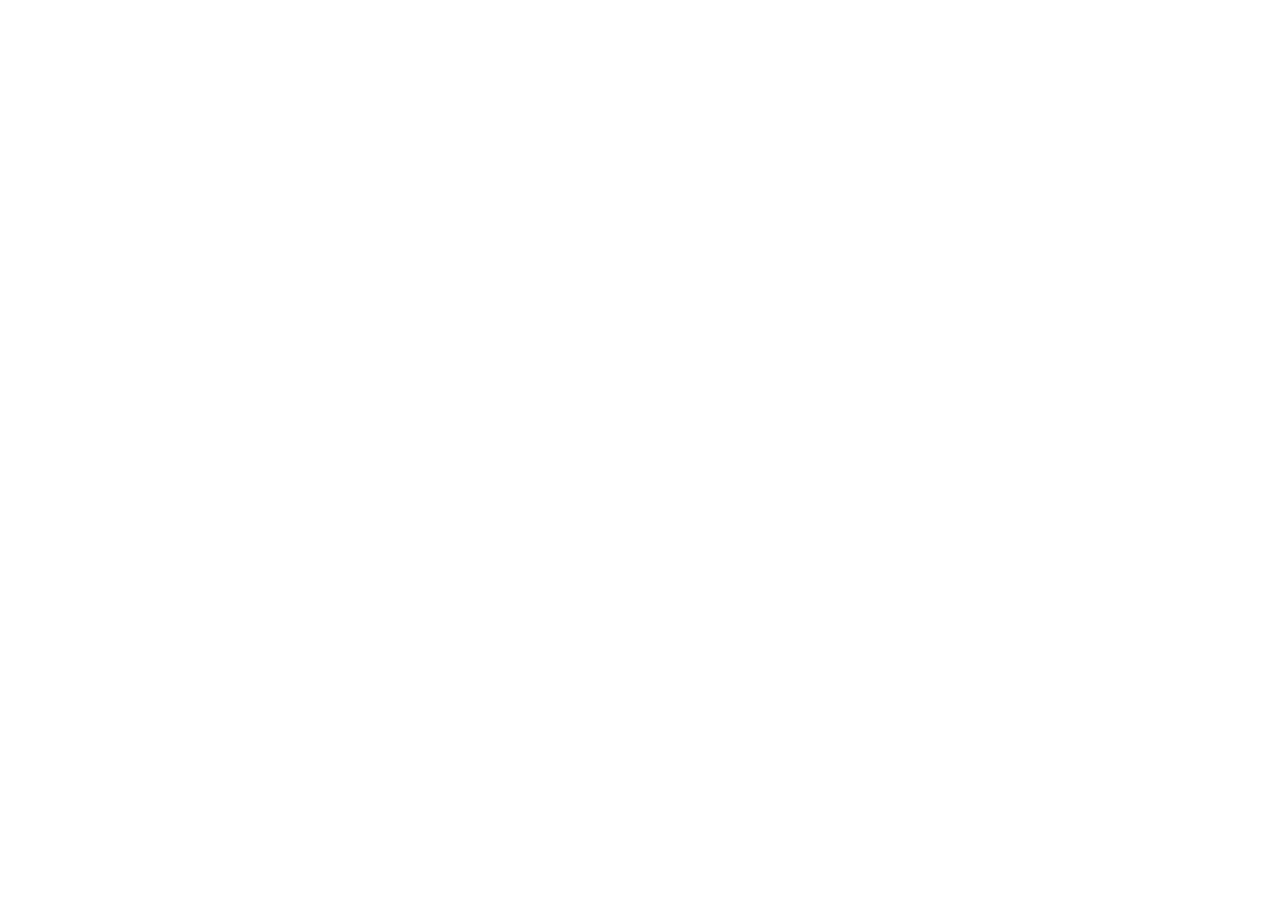
==== commit 3bc54af1: "Redirect marketing root to docktorapp.com for SEO. Keep Sparkle appcast feeds and release assets on " ====
--- a/index.html
+++ b/index.html
@@ -1 +1,32 @@
-<!DOCTYPE html><html lang="en" class="scroll-smooth"><head><meta charSet="utf-8"/><meta name="viewport" content="width=device-width, initial-scale=1"/><link rel="stylesheet" href="/docktor-releases/_next/static/css/d3db9e37a8178f58.css" data-precedence="next"/><link rel="preload" as="script" fetchPriority="low" href="/docktor-releases/_next/static/chunks/webpack-826d56f53d34834f.js"/><script src="/docktor-releases/_next/static/chunks/fd9d1056-4231930311686f36.js" async=""></script><script src="/docktor-releases/_next/static/chunks/23-d5310333bda345e5.js" async=""></script><script src="/docktor-releases/_next/static/chunks/main-app-cba191304ddf744c.js" async=""></script><script src="/docktor-releases/_next/static/chunks/17-90e3c6bce16229a6.js" async=""></script><script src="/docktor-releases/_next/static/chunks/app/page-f5ccf0d89fb3bf7b.js" async=""></script><link rel="preload" href="/fonts/SF-Pro.woff2" as="font" type="font/woff2" crossorigin="anonymous"/><title>docktor: Glass widgets for the macOS Dock.</title><meta name="description" content="Floating widgets for music, calendar, and weather, parked beside your Dock. Live Dock-icon previews and on-device privacy."/><meta name="author" content="Peter Sauer"/><meta name="keywords" content="macos,dock,widgets,swiftui,calendar widget,music widget"/><meta property="og:title" content="docktor: Glass widgets for the macOS Dock."/><meta property="og:description" content="Floating widgets for music, calendar, and weather, parked beside your Dock."/><meta property="og:url" content="https://docktorapp.com/"/><meta property="og:image" content="https://docktorapp.com/og-image.webp"/><meta property="og:type" content="website"/><meta name="twitter:card" content="summary_large_image"/><meta name="twitter:title" content="docktor: Glass widgets for the macOS Dock."/><meta name="twitter:description" content="Floating widgets for music, calendar, and weather, parked beside your Dock."/><meta name="twitter:image" content="https://docktorapp.com/og-image.webp"/><link rel="icon" href="/docktor-releases/icon.png?527d097b1c876773" type="image/png" sizes="256x256"/><link rel="apple-touch-icon" href="/docktor-releases/apple-icon.png?ff7c0aef8104ee8e" type="image/png" sizes="180x180"/><script src="/docktor-releases/_next/static/chunks/polyfills-78c92fac7aa8fdd8.js" noModule=""></script></head><body class="bg-black font-sans text-white antialiased"><main class="min-h-screen bg-black"><nav class="fixed left-0 right-0 z-50 transition-all duration-300" style="top:0;background-color:transparent;backdrop-filter:none;border-bottom:1px solid transparent;opacity:0;transform:translateY(-10px)"><div class="mx-auto flex max-w-6xl items-center justify-between px-6 py-4"><a href="#" class="flex items-center gap-2.5"><picture><source type="image/webp" srcSet="/docktor-releases/icon-dark-128.webp"/><img src="/docktor-releases/icon-dark.png" alt="docktor" class="h-8 w-8" width="32" height="32" draggable="false"/></picture><span class="text-[15px] font-semibold tracking-tight text-white">docktor</span></a><div class="hidden items-center gap-8 md:flex"><a href="#features" class="text-[13px] font-medium text-white/50 transition-colors hover:text-white">Features</a><a href="#privacy" class="text-[13px] font-medium text-white/50 transition-colors hover:text-white">Privacy</a><a href="https://github.com/petercsauer/docktor-releases/releases/download/v0.10.1/0.10.1.html" target="_blank" rel="noopener noreferrer" class="text-[13px] font-medium text-white/50 transition-colors hover:text-white">Release Notes</a></div><a href="https://github.com/petercsauer/docktor-releases/releases/download/v0.10.1/docktor-0.10.1.dmg" target="_blank" rel="noopener noreferrer" class="rounded-full bg-white px-5 py-2 text-[13px] font-semibold text-black transition-opacity hover:opacity-90">Download</a></div></nav><section class="relative overflow-hidden bg-black pb-16 desk:hidden pt-28"><div class="pointer-events-none absolute inset-0"><div class="absolute left-1/2 top-1/4 h-[500px] w-[500px] -translate-x-1/2 -translate-y-1/2 rounded-full bg-blue-500/[0.07] blur-[120px]"></div></div><div class="relative z-10 mx-auto max-w-4xl px-6 text-center"><div class="mb-6 inline-flex items-center gap-2 rounded-full border border-white/[0.08] bg-white/[0.04] px-4 py-1.5" style="opacity:0;transform:translateY(12px)"><span class="h-1.5 w-1.5 rounded-full bg-green-400"></span><span class="font-mono text-xs font-medium text-white/50">Public pre-release <!-- -->0.10.1</span></div><h1 class="font-bold tracking-[-0.035em] text-white" style="font-size:clamp(2rem, 10vw, 3.5rem);line-height:1.1;opacity:0;transform:translateY(20px)">The dock you deserve.</h1><div class="relative mt-8 w-full overflow-hidden rounded-xl border border-white/[0.08] shadow-2xl shadow-black/60" style="opacity:0;transform:translateY(20px)"><video src="/docktor-releases/assets/demo/hero-video.mp4" poster="/docktor-releases/assets/demo/hero-poster.jpg" muted="" loop="" playsInline="" preload="metadata" class="block w-full"></video><button type="button" aria-label="Open video in fullscreen player" class="absolute bottom-2 right-2 rounded-md bg-black/50 p-2 text-white/80 backdrop-blur-sm"><svg xmlns="http://www.w3.org/2000/svg" width="24" height="24" viewBox="0 0 24 24" fill="none" stroke="currentColor" stroke-width="2" stroke-linecap="round" stroke-linejoin="round" class="lucide lucide-maximize2 lucide-maximize-2 h-4 w-4" aria-hidden="true"><path d="M15 3h6v6"></path><path d="m21 3-7 7"></path><path d="m3 21 7-7"></path><path d="M9 21H3v-6"></path></svg></button></div><p class="mx-auto mt-6 max-w-md text-base leading-relaxed text-white/50" style="opacity:0;transform:translateY(16px)">docktor parks music, calendar, weather, and live window previews right where your cursor already goes.</p><div class="mt-10 flex flex-col items-center justify-center gap-3 sm:flex-row" style="opacity:0;transform:translateY(14px)"><a href="https://github.com/petercsauer/docktor-releases/releases/download/v0.10.1/docktor-0.10.1.dmg" target="_blank" rel="noopener noreferrer" class="inline-flex items-center gap-2.5 rounded-full bg-white px-7 py-3 text-[15px] font-semibold text-black transition-opacity hover:opacity-90"><svg width="16" height="16" viewBox="0 0 24 24" fill="none" stroke="currentColor" stroke-width="2" stroke-linecap="round" stroke-linejoin="round"><path d="M21 15v4a2 2 0 0 1-2 2H5a2 2 0 0 1-2-2v-4"></path><polyline points="7 10 12 15 17 10"></polyline><line x1="12" y1="15" x2="12" y2="3"></line></svg>Download now</a><a href="https://youtu.be/iI1zkkPG6hQ" target="_blank" rel="noopener noreferrer" class="inline-flex items-center gap-2 rounded-full border border-white/[0.1] bg-white/[0.04] px-7 py-3 text-[15px] font-medium text-white/70 transition-colors hover:bg-white/[0.07] hover:text-white">See what it does</a></div><p class="mt-4 text-xs text-white/30" style="opacity:0">macOS 26.0 (Tahoe) or later<!-- --> · Universal build · No account required</p></div></section><section class="relative hidden min-h-[100svh] overflow-hidden bg-black desk:block"><div class="pointer-events-none absolute inset-0"><picture><source type="image/webp" media="(max-width: 767px)" srcSet="/docktor-releases/assets/demo/hero-bg-sm.webp"/><source type="image/webp" srcSet="/docktor-releases/assets/demo/hero-bg.webp"/><img src="/docktor-releases/assets/demo/hero-poster.jpg" alt="docktor widgets living on the macOS Dock" class="h-full w-full object-cover object-bottom" draggable="false"/></picture><video src="/docktor-releases/assets/demo/hero-video.mp4" poster="/docktor-releases/assets/demo/hero-poster.jpg" muted="" loop="" playsInline="" preload="none" class="absolute inset-0 h-full w-full object-cover object-bottom transition-opacity duration-500" style="opacity:0"></video></div><div class="pointer-events-none absolute inset-0 bg-gradient-to-b from-black/85 via-black/45 to-black/10"></div><div class="relative z-10 mx-auto flex min-h-[100svh] max-w-4xl flex-col items-center justify-center px-6 pb-44 text-center pt-24"><div class="mb-6 inline-flex items-center gap-2 rounded-full border border-white/[0.12] bg-white/[0.06] px-4 py-1.5 backdrop-blur-sm" style="opacity:0;transform:translateY(12px)"><span class="h-1.5 w-1.5 rounded-full bg-green-400"></span><span class="font-mono text-xs font-medium text-white/70">Public pre-release <!-- -->0.10.1</span></div><h1 class="font-bold tracking-[-0.035em] text-white [text-shadow:0_2px_30px_rgba(0,0,0,0.55)]" style="font-size:clamp(2.25rem, 7vw, 5.5rem);line-height:1.08;opacity:0;transform:translateY(20px)">The dock you deserve.</h1><p class="mx-auto mt-6 max-w-2xl text-lg leading-relaxed text-white/70 [text-shadow:0_1px_16px_rgba(0,0,0,0.6)] md:text-xl" style="opacity:0;transform:translateY(16px)">docktor parks music, calendar, weather, and live window previews right where your cursor already goes.</p><div class="mt-10 flex flex-col items-center justify-center gap-3 sm:flex-row" style="opacity:0;transform:translateY(14px)"><a href="https://github.com/petercsauer/docktor-releases/releases/download/v0.10.1/docktor-0.10.1.dmg" target="_blank" rel="noopener noreferrer" class="inline-flex items-center gap-2.5 rounded-full bg-white px-7 py-3 text-[15px] font-semibold text-black transition-opacity hover:opacity-90"><svg width="16" height="16" viewBox="0 0 24 24" fill="none" stroke="currentColor" stroke-width="2" stroke-linecap="round" stroke-linejoin="round"><path d="M21 15v4a2 2 0 0 1-2 2H5a2 2 0 0 1-2-2v-4"></path><polyline points="7 10 12 15 17 10"></polyline><line x1="12" y1="15" x2="12" y2="3"></line></svg>Download now</a><a href="https://youtu.be/iI1zkkPG6hQ" target="_blank" rel="noopener noreferrer" class="inline-flex items-center gap-2 rounded-full border border-white/[0.15] bg-white/[0.06] px-7 py-3 text-[15px] font-medium text-white/80 backdrop-blur-sm transition-colors hover:bg-white/[0.12] hover:text-white">See what it does</a></div><p class="mt-4 text-xs text-white/50 [text-shadow:0_1px_10px_rgba(0,0,0,0.7)]" style="opacity:0">macOS 26.0 (Tahoe) or later<!-- --> · Universal build · No account required</p></div></section><section class="relative overflow-hidden border-y border-white/[0.06] bg-white/[0.02] py-5"><div style="opacity:0"><div class="animate-ticker flex w-max items-center gap-8"><div class="flex shrink-0 items-center gap-3"><span class="h-1 w-1 rounded-full bg-white/20"></span><span class="whitespace-nowrap text-sm font-medium text-white/40">Live Dock Previews</span></div><div class="flex shrink-0 items-center gap-3"><span class="h-1 w-1 rounded-full bg-white/20"></span><span class="whitespace-nowrap text-sm font-medium text-white/40">3 Built-in Widgets</span></div><div class="flex shrink-0 items-center gap-3"><span class="h-1 w-1 rounded-full bg-white/20"></span><span class="whitespace-nowrap text-sm font-medium text-white/40">Music + Synced Lyrics</span></div><div class="flex shrink-0 items-center gap-3"><span class="h-1 w-1 rounded-full bg-white/20"></span><span class="whitespace-nowrap text-sm font-medium text-white/40">Local-First Privacy</span></div><div class="flex shrink-0 items-center gap-3"><span class="h-1 w-1 rounded-full bg-white/20"></span><span class="whitespace-nowrap text-sm font-medium text-white/40">ScreenCaptureKit Thumbnails</span></div><div class="flex shrink-0 items-center gap-3"><span class="h-1 w-1 rounded-full bg-white/20"></span><span class="whitespace-nowrap text-sm font-medium text-white/40">Calendar via EventKit</span></div><div class="flex shrink-0 items-center gap-3"><span class="h-1 w-1 rounded-full bg-white/20"></span><span class="whitespace-nowrap text-sm font-medium text-white/40">Open-Meteo Weather</span></div><div class="flex shrink-0 items-center gap-3"><span class="h-1 w-1 rounded-full bg-white/20"></span><span class="whitespace-nowrap text-sm font-medium text-white/40">Minimized + Hidden Windows</span></div><div class="flex shrink-0 items-center gap-3"><span class="h-1 w-1 rounded-full bg-white/20"></span><span class="whitespace-nowrap text-sm font-medium text-white/40">Live Dock Previews</span></div><div class="flex shrink-0 items-center gap-3"><span class="h-1 w-1 rounded-full bg-white/20"></span><span class="whitespace-nowrap text-sm font-medium text-white/40">3 Built-in Widgets</span></div><div class="flex shrink-0 items-center gap-3"><span class="h-1 w-1 rounded-full bg-white/20"></span><span class="whitespace-nowrap text-sm font-medium text-white/40">Music + Synced Lyrics</span></div><div class="flex shrink-0 items-center gap-3"><span class="h-1 w-1 rounded-full bg-white/20"></span><span class="whitespace-nowrap text-sm font-medium text-white/40">Local-First Privacy</span></div><div class="flex shrink-0 items-center gap-3"><span class="h-1 w-1 rounded-full bg-white/20"></span><span class="whitespace-nowrap text-sm font-medium text-white/40">ScreenCaptureKit Thumbnails</span></div><div class="flex shrink-0 items-center gap-3"><span class="h-1 w-1 rounded-full bg-white/20"></span><span class="whitespace-nowrap text-sm font-medium text-white/40">Calendar via EventKit</span></div><div class="flex shrink-0 items-center gap-3"><span class="h-1 w-1 rounded-full bg-white/20"></span><span class="whitespace-nowrap text-sm font-medium text-white/40">Open-Meteo Weather</span></div><div class="flex shrink-0 items-center gap-3"><span class="h-1 w-1 rounded-full bg-white/20"></span><span class="whitespace-nowrap text-sm font-medium text-white/40">Minimized + Hidden Windows</span></div></div></div></section><section class="relative px-6 py-24 md:py-32" id="features"><div class="pointer-events-none absolute left-1/2 top-0 h-px w-full max-w-6xl -translate-x-1/2 bg-gradient-to-r from-transparent via-white/[0.08] to-transparent"></div><div class="pointer-events-none absolute left-1/2 top-20 h-[500px] w-[500px] -translate-x-1/2 rounded-full bg-blue-500/[0.04] blur-[120px]"></div><div class="relative mx-auto max-w-6xl"><div class="mx-auto max-w-3xl text-center" style="opacity:0;transform:translateY(28px)"><p class="font-mono text-xs font-medium uppercase tracking-[0.2em] text-white/35">How it works</p><h2 class="mt-4 text-4xl font-bold tracking-[-0.035em] text-white md:text-6xl">The Dock becomes a control surface.</h2><p class="mx-auto mt-6 max-w-2xl text-lg leading-relaxed text-white/45">docktor doesn&#x27;t try to replace macOS. It sharpens the one place you already visit all day with previews, widgets, and quick info.</p></div><div class="mx-auto mt-16 grid max-w-4xl gap-4 md:grid-cols-3"><div class="rounded-2xl border border-white/[0.06] bg-white/[0.02] p-6" style="opacity:0;transform:translateY(20px)"><span class="font-mono text-xs text-white/25">01</span><h3 class="mt-6 text-2xl font-bold tracking-tight text-white">Hover</h3><p class="mt-3 text-[15px] leading-relaxed text-white/40">Preview every window for an app before you commit to switching.</p></div><div class="rounded-2xl border border-white/[0.06] bg-white/[0.02] p-6" style="opacity:0;transform:translateY(20px)"><span class="font-mono text-xs text-white/25">02</span><h3 class="mt-6 text-2xl font-bold tracking-tight text-white">Glance</h3><p class="mt-3 text-[15px] leading-relaxed text-white/40">Keep music, meetings, and weather beside the Dock.</p></div><div class="rounded-2xl border border-white/[0.06] bg-white/[0.02] p-6" style="opacity:0;transform:translateY(20px)"><span class="font-mono text-xs text-white/25">03</span><h3 class="mt-6 text-2xl font-bold tracking-tight text-white">Act</h3><p class="mt-3 text-[15px] leading-relaxed text-white/40">Click a preview, pause a track, or check the next event.</p></div></div></div></section><section class="relative px-6 py-24 md:py-32"><div class="mx-auto max-w-6xl"><div class="flex flex-col items-center gap-12 lg:gap-16 lg:flex-row"><div class="w-full flex-1" style="opacity:0;transform:translateY(28px)"><div class="relative"><div class="overflow-hidden rounded-2xl border border-white/[0.08] shadow-2xl shadow-black/40"><video class="w-full" autoPlay="" loop="" muted="" playsInline="" preload="metadata" poster="/docktor-releases/assets/demo/dock-previews-poster.jpg" aria-label="Dock hover previews showing live window thumbnails above the Dock"><source src="/docktor-releases/assets/demo/dock-previews.mp4" type="video/mp4"/></video></div><div class="pointer-events-none absolute -bottom-8 left-1/2 h-24 w-2/3 -translate-x-1/2 rounded-full bg-blue-500/[0.06] blur-[60px]"></div></div></div><div class="w-full flex-1 " style="opacity:0;transform:translateY(28px)"><p class="font-mono text-xs font-medium uppercase tracking-[0.2em] text-white/35">Dock Previews</p><h2 class="mt-4 text-3xl font-bold tracking-[-0.03em] text-white md:text-5xl">Find the right window before you switch.</h2><p class="mt-5 text-lg leading-relaxed text-white/45">Hover an app and docktor turns the Dock into a live window chooser. Real thumbnails, one-click activation, and no need to open Mission Control.</p><div class="mt-8 grid gap-3 "><div class="flex items-start gap-3"><span class="mt-1.5 flex h-5 w-5 shrink-0 items-center justify-center rounded-full border border-white/[0.1] bg-white/[0.04]"><svg width="10" height="10" viewBox="0 0 16 16" fill="currentColor" class="text-white/60"><path d="M13.78 4.22a.75.75 0 0 1 0 1.06l-7.25 7.25a.75.75 0 0 1-1.06 0L2.22 9.28a.75.75 0 0 1 1.06-1.06L6 10.94l6.72-6.72a.75.75 0 0 1 1.06 0z"></path></svg></span><span class="text-[15px] leading-relaxed text-white/55">ScreenCaptureKit thumbnails update in real time</span></div><div class="flex items-start gap-3"><span class="mt-1.5 flex h-5 w-5 shrink-0 items-center justify-center rounded-full border border-white/[0.1] bg-white/[0.04]"><svg width="10" height="10" viewBox="0 0 16 16" fill="currentColor" class="text-white/60"><path d="M13.78 4.22a.75.75 0 0 1 0 1.06l-7.25 7.25a.75.75 0 0 1-1.06 0L2.22 9.28a.75.75 0 0 1 1.06-1.06L6 10.94l6.72-6.72a.75.75 0 0 1 1.06 0z"></path></svg></span><span class="text-[15px] leading-relaxed text-white/55">Shows minimized and off-screen windows alongside visible ones</span></div><div class="flex items-start gap-3"><span class="mt-1.5 flex h-5 w-5 shrink-0 items-center justify-center rounded-full border border-white/[0.1] bg-white/[0.04]"><svg width="10" height="10" viewBox="0 0 16 16" fill="currentColor" class="text-white/60"><path d="M13.78 4.22a.75.75 0 0 1 0 1.06l-7.25 7.25a.75.75 0 0 1-1.06 0L2.22 9.28a.75.75 0 0 1 1.06-1.06L6 10.94l6.72-6.72a.75.75 0 0 1 1.06 0z"></path></svg></span><span class="text-[15px] leading-relaxed text-white/55">Click to focus the exact window you need</span></div></div></div></div></div></section><section class="relative px-6 py-24 md:py-32"><div class="mx-auto max-w-6xl"><div class="flex flex-col items-center gap-12 lg:gap-16 lg:flex-row-reverse"><div class="w-full flex-1" style="opacity:0;transform:translateY(28px)"><div class="relative"><div class="overflow-hidden rounded-2xl border border-white/[0.08] shadow-2xl shadow-black/40"><video class="w-full" autoPlay="" loop="" muted="" playsInline="" preload="metadata" poster="/docktor-releases/assets/demo/window-switcher-poster.jpg" aria-label="docktor window switcher showing live window previews above the app switcher"><source src="/docktor-releases/assets/demo/window-switcher.mp4" type="video/mp4"/></video></div><div class="pointer-events-none absolute -bottom-8 left-1/2 h-24 w-2/3 -translate-x-1/2 rounded-full bg-blue-500/[0.06] blur-[60px]"></div></div></div><div class="w-full flex-1 " style="opacity:0;transform:translateY(28px)"><p class="font-mono text-xs font-medium uppercase tracking-[0.2em] text-white/35">Window Switcher</p><h2 class="mt-4 text-3xl font-bold tracking-[-0.03em] text-white md:text-5xl">Cmd+Tab, but you can actually see what you&#x27;re switching to.</h2><p class="mt-5 text-lg leading-relaxed text-white/45">docktor replaces the stock Cmd+Tab switcher with live window thumbnails so you pick the right window on the first try.</p><div class="mt-8 grid gap-3 "><div class="flex items-start gap-3"><span class="mt-1.5 flex h-5 w-5 shrink-0 items-center justify-center rounded-full border border-white/[0.1] bg-white/[0.04]"><svg width="10" height="10" viewBox="0 0 16 16" fill="currentColor" class="text-white/60"><path d="M13.78 4.22a.75.75 0 0 1 0 1.06l-7.25 7.25a.75.75 0 0 1-1.06 0L2.22 9.28a.75.75 0 0 1 1.06-1.06L6 10.94l6.72-6.72a.75.75 0 0 1 1.06 0z"></path></svg></span><span class="text-[15px] leading-relaxed text-white/55">Live thumbnails instead of just app icons</span></div><div class="flex items-start gap-3"><span class="mt-1.5 flex h-5 w-5 shrink-0 items-center justify-center rounded-full border border-white/[0.1] bg-white/[0.04]"><svg width="10" height="10" viewBox="0 0 16 16" fill="currentColor" class="text-white/60"><path d="M13.78 4.22a.75.75 0 0 1 0 1.06l-7.25 7.25a.75.75 0 0 1-1.06 0L2.22 9.28a.75.75 0 0 1 1.06-1.06L6 10.94l6.72-6.72a.75.75 0 0 1 1.06 0z"></path></svg></span><span class="text-[15px] leading-relaxed text-white/55">See every window, not just the frontmost one</span></div><div class="flex items-start gap-3"><span class="mt-1.5 flex h-5 w-5 shrink-0 items-center justify-center rounded-full border border-white/[0.1] bg-white/[0.04]"><svg width="10" height="10" viewBox="0 0 16 16" fill="currentColor" class="text-white/60"><path d="M13.78 4.22a.75.75 0 0 1 0 1.06l-7.25 7.25a.75.75 0 0 1-1.06 0L2.22 9.28a.75.75 0 0 1 1.06-1.06L6 10.94l6.72-6.72a.75.75 0 0 1 1.06 0z"></path></svg></span><span class="text-[15px] leading-relaxed text-white/55">Keyboard-driven — works exactly where muscle memory expects</span></div></div></div></div></div></section><section class="relative px-6 py-24 md:py-32"><div class="mx-auto max-w-6xl"><div class="flex flex-col items-center gap-12 lg:gap-16 lg:flex-row"><div class="w-full flex-1" style="opacity:0;transform:translateY(28px)"><div class="relative"><div class="overflow-hidden rounded-2xl border border-white/[0.08] shadow-2xl shadow-black/40"><video class="w-full" autoPlay="" loop="" muted="" playsInline="" preload="metadata" poster="/docktor-releases/assets/demo/music-poster.jpg" aria-label="Music widget with playlists and synced lyrics above the Dock"><source src="/docktor-releases/assets/demo/music.mp4" type="video/mp4"/></video></div><div class="pointer-events-none absolute -bottom-8 left-1/2 h-24 w-2/3 -translate-x-1/2 rounded-full bg-blue-500/[0.06] blur-[60px]"></div></div></div><div class="w-full flex-1 " style="opacity:0;transform:translateY(28px)"><p class="font-mono text-xs font-medium uppercase tracking-[0.2em] text-white/35">Music</p><h2 class="mt-4 text-3xl font-bold tracking-[-0.03em] text-white md:text-5xl">Control playback without leaving what you&#x27;re doing.</h2><p class="mt-5 text-lg leading-relaxed text-white/45">The Music widget shows the current track next to the Dock and keeps transport controls one hover away. It works with Spotify and Apple Music.</p><div class="mt-8 grid gap-3 "><div class="flex items-start gap-3"><span class="mt-1.5 flex h-5 w-5 shrink-0 items-center justify-center rounded-full border border-white/[0.1] bg-white/[0.04]"><svg width="10" height="10" viewBox="0 0 16 16" fill="currentColor" class="text-white/60"><path d="M13.78 4.22a.75.75 0 0 1 0 1.06l-7.25 7.25a.75.75 0 0 1-1.06 0L2.22 9.28a.75.75 0 0 1 1.06-1.06L6 10.94l6.72-6.72a.75.75 0 0 1 1.06 0z"></path></svg></span><span class="text-[15px] leading-relaxed text-white/55">Play, pause, and skip from the bar, or open the drawer for the queue and playlists</span></div><div class="flex items-start gap-3"><span class="mt-1.5 flex h-5 w-5 shrink-0 items-center justify-center rounded-full border border-white/[0.1] bg-white/[0.04]"><svg width="10" height="10" viewBox="0 0 16 16" fill="currentColor" class="text-white/60"><path d="M13.78 4.22a.75.75 0 0 1 0 1.06l-7.25 7.25a.75.75 0 0 1-1.06 0L2.22 9.28a.75.75 0 0 1 1.06-1.06L6 10.94l6.72-6.72a.75.75 0 0 1 1.06 0z"></path></svg></span><span class="text-[15px] leading-relaxed text-white/55">Works with Spotify (Web API) and Apple Music</span></div><div class="flex items-start gap-3"><span class="mt-1.5 flex h-5 w-5 shrink-0 items-center justify-center rounded-full border border-white/[0.1] bg-white/[0.04]"><svg width="10" height="10" viewBox="0 0 16 16" fill="currentColor" class="text-white/60"><path d="M13.78 4.22a.75.75 0 0 1 0 1.06l-7.25 7.25a.75.75 0 0 1-1.06 0L2.22 9.28a.75.75 0 0 1 1.06-1.06L6 10.94l6.72-6.72a.75.75 0 0 1 1.06 0z"></path></svg></span><span class="text-[15px] leading-relaxed text-white/55">Synced lyrics scroll in a second drawer when the track has them</span></div><div class="flex items-start gap-3"><span class="mt-1.5 flex h-5 w-5 shrink-0 items-center justify-center rounded-full border border-white/[0.1] bg-white/[0.04]"><svg width="10" height="10" viewBox="0 0 16 16" fill="currentColor" class="text-white/60"><path d="M13.78 4.22a.75.75 0 0 1 0 1.06l-7.25 7.25a.75.75 0 0 1-1.06 0L2.22 9.28a.75.75 0 0 1 1.06-1.06L6 10.94l6.72-6.72a.75.75 0 0 1 1.06 0z"></path></svg></span><span class="text-[15px] leading-relaxed text-white/55">Drawer pages remember where you left off</span></div></div></div></div></div></section><section class="relative px-6 py-24 md:py-32"><div class="mx-auto max-w-6xl"><div class="flex flex-col items-center gap-12 lg:gap-16 lg:flex-row-reverse"><div class="w-full flex-1" style="opacity:0;transform:translateY(28px)"><div class="relative"><div class="overflow-hidden rounded-2xl border border-white/[0.08] shadow-2xl shadow-black/40"><video class="w-full" autoPlay="" loop="" muted="" playsInline="" preload="metadata" poster="/docktor-releases/assets/demo/calendar-poster.jpg" aria-label="Calendar widget showing the next event with a live countdown above the Dock"><source src="/docktor-releases/assets/demo/calendar.mp4" type="video/mp4"/></video></div><div class="pointer-events-none absolute -bottom-8 left-1/2 h-24 w-2/3 -translate-x-1/2 rounded-full bg-blue-500/[0.06] blur-[60px]"></div></div></div><div class="w-full flex-1 " style="opacity:0;transform:translateY(28px)"><p class="font-mono text-xs font-medium uppercase tracking-[0.2em] text-white/35">Calendar</p><h2 class="mt-4 text-3xl font-bold tracking-[-0.03em] text-white md:text-5xl">See your next event before it starts.</h2><p class="mt-5 text-lg leading-relaxed text-white/45">The Calendar widget reads your Apple Calendar and shows the next event with a live countdown. The drawer holds the rest of the day.</p><div class="mt-8 grid gap-3 "><div class="flex items-start gap-3"><span class="mt-1.5 flex h-5 w-5 shrink-0 items-center justify-center rounded-full border border-white/[0.1] bg-white/[0.04]"><svg width="10" height="10" viewBox="0 0 16 16" fill="currentColor" class="text-white/60"><path d="M13.78 4.22a.75.75 0 0 1 0 1.06l-7.25 7.25a.75.75 0 0 1-1.06 0L2.22 9.28a.75.75 0 0 1 1.06-1.06L6 10.94l6.72-6.72a.75.75 0 0 1 1.06 0z"></path></svg></span><span class="text-[15px] leading-relaxed text-white/55">Reads Apple Calendar through EventKit — no Google account</span></div><div class="flex items-start gap-3"><span class="mt-1.5 flex h-5 w-5 shrink-0 items-center justify-center rounded-full border border-white/[0.1] bg-white/[0.04]"><svg width="10" height="10" viewBox="0 0 16 16" fill="currentColor" class="text-white/60"><path d="M13.78 4.22a.75.75 0 0 1 0 1.06l-7.25 7.25a.75.75 0 0 1-1.06 0L2.22 9.28a.75.75 0 0 1 1.06-1.06L6 10.94l6.72-6.72a.75.75 0 0 1 1.06 0z"></path></svg></span><span class="text-[15px] leading-relaxed text-white/55">Countdown gets more urgent as the event approaches</span></div><div class="flex items-start gap-3"><span class="mt-1.5 flex h-5 w-5 shrink-0 items-center justify-center rounded-full border border-white/[0.1] bg-white/[0.04]"><svg width="10" height="10" viewBox="0 0 16 16" fill="currentColor" class="text-white/60"><path d="M13.78 4.22a.75.75 0 0 1 0 1.06l-7.25 7.25a.75.75 0 0 1-1.06 0L2.22 9.28a.75.75 0 0 1 1.06-1.06L6 10.94l6.72-6.72a.75.75 0 0 1 1.06 0z"></path></svg></span><span class="text-[15px] leading-relaxed text-white/55">Opens the meeting link when the countdown ends (optional)</span></div><div class="flex items-start gap-3"><span class="mt-1.5 flex h-5 w-5 shrink-0 items-center justify-center rounded-full border border-white/[0.1] bg-white/[0.04]"><svg width="10" height="10" viewBox="0 0 16 16" fill="currentColor" class="text-white/60"><path d="M13.78 4.22a.75.75 0 0 1 0 1.06l-7.25 7.25a.75.75 0 0 1-1.06 0L2.22 9.28a.75.75 0 0 1 1.06-1.06L6 10.94l6.72-6.72a.75.75 0 0 1 1.06 0z"></path></svg></span><span class="text-[15px] leading-relaxed text-white/55">Drawer shows your full schedule</span></div></div></div></div></div></section><section class="relative px-6 py-24 md:py-32"><div class="mx-auto max-w-6xl"><div class="flex flex-col items-center gap-12 lg:gap-16 lg:flex-row"><div class="w-full flex-1" style="opacity:0;transform:translateY(28px)"><div class="relative"><div class="overflow-hidden rounded-2xl border border-white/[0.08] shadow-2xl shadow-black/40"><video class="w-full" autoPlay="" loop="" muted="" playsInline="" preload="metadata" poster="/docktor-releases/assets/demo/weather-poster.jpg" aria-label="docktor Weather widget showing temperature, conditions, and hourly forecast beside the Dock"><source src="/docktor-releases/assets/demo/weather.mp4" type="video/mp4"/></video></div><div class="pointer-events-none absolute -bottom-8 left-1/2 h-24 w-2/3 -translate-x-1/2 rounded-full bg-blue-500/[0.06] blur-[60px]"></div></div></div><div class="w-full flex-1 " style="opacity:0;transform:translateY(28px)"><p class="font-mono text-xs font-medium uppercase tracking-[0.2em] text-white/35">Weather</p><h2 class="mt-4 text-3xl font-bold tracking-[-0.03em] text-white md:text-5xl">Check conditions at a glance.</h2><p class="mt-5 text-lg leading-relaxed text-white/45">The Weather widget shows current conditions in the bar and a 12-hour forecast in the drawer, using data from Open-Meteo.</p><div class="mt-8 grid gap-3 "><div class="flex items-start gap-3"><span class="mt-1.5 flex h-5 w-5 shrink-0 items-center justify-center rounded-full border border-white/[0.1] bg-white/[0.04]"><svg width="10" height="10" viewBox="0 0 16 16" fill="currentColor" class="text-white/60"><path d="M13.78 4.22a.75.75 0 0 1 0 1.06l-7.25 7.25a.75.75 0 0 1-1.06 0L2.22 9.28a.75.75 0 0 1 1.06-1.06L6 10.94l6.72-6.72a.75.75 0 0 1 1.06 0z"></path></svg></span><span class="text-[15px] leading-relaxed text-white/55">Temperature, feels-like, and condition in the bar</span></div><div class="flex items-start gap-3"><span class="mt-1.5 flex h-5 w-5 shrink-0 items-center justify-center rounded-full border border-white/[0.1] bg-white/[0.04]"><svg width="10" height="10" viewBox="0 0 16 16" fill="currentColor" class="text-white/60"><path d="M13.78 4.22a.75.75 0 0 1 0 1.06l-7.25 7.25a.75.75 0 0 1-1.06 0L2.22 9.28a.75.75 0 0 1 1.06-1.06L6 10.94l6.72-6.72a.75.75 0 0 1 1.06 0z"></path></svg></span><span class="text-[15px] leading-relaxed text-white/55">12-hour forecast with precipitation chance</span></div><div class="flex items-start gap-3"><span class="mt-1.5 flex h-5 w-5 shrink-0 items-center justify-center rounded-full border border-white/[0.1] bg-white/[0.04]"><svg width="10" height="10" viewBox="0 0 16 16" fill="currentColor" class="text-white/60"><path d="M13.78 4.22a.75.75 0 0 1 0 1.06l-7.25 7.25a.75.75 0 0 1-1.06 0L2.22 9.28a.75.75 0 0 1 1.06-1.06L6 10.94l6.72-6.72a.75.75 0 0 1 1.06 0z"></path></svg></span><span class="text-[15px] leading-relaxed text-white/55">Humidity, wind, UV index, and sunrise/sunset in the drawer</span></div><div class="flex items-start gap-3"><span class="mt-1.5 flex h-5 w-5 shrink-0 items-center justify-center rounded-full border border-white/[0.1] bg-white/[0.04]"><svg width="10" height="10" viewBox="0 0 16 16" fill="currentColor" class="text-white/60"><path d="M13.78 4.22a.75.75 0 0 1 0 1.06l-7.25 7.25a.75.75 0 0 1-1.06 0L2.22 9.28a.75.75 0 0 1 1.06-1.06L6 10.94l6.72-6.72a.75.75 0 0 1 1.06 0z"></path></svg></span><span class="text-[15px] leading-relaxed text-white/55">Save multiple locations or follow your current one</span></div></div></div></div></div></section><section class="relative overflow-hidden px-6 py-28" id="whats-new"><div class="pointer-events-none absolute left-8 top-10 h-72 w-72 rounded-full bg-violet-400/10 blur-3xl"></div><div class="mx-auto max-w-7xl"><div class="mb-12 grid gap-8 lg:grid-cols-[0.85fr_1.15fr] lg:items-end" style="opacity:0;transform:translateY(20px)"><div><p class="font-mono text-xs font-semibold uppercase tracking-[0.32em] text-white/50">Release</p><h2 class="mt-5 text-4xl font-semibold tracking-[-0.04em] text-white md:text-6xl">What&#x27;s new in <!-- -->0.10.1</h2></div><p class="text-lg leading-8 text-white/55 md:text-xl md:leading-9">Public release 0.10.1 — docktor-0.10.1.dmg.</p></div><div class="grid gap-4 md:grid-cols-2 lg:grid-cols-3"><div class="group relative overflow-hidden rounded-[2rem] border border-white/10 bg-white/[0.035] p-6 shadow-2xl shadow-black/20 backdrop-blur-2xl" style="opacity:0;transform:translateY(20px)"><div class="absolute inset-x-0 top-0 h-px bg-gradient-to-r from-transparent via-white/20 to-transparent opacity-0 transition-opacity group-hover:opacity-100"></div><span class="font-mono text-xs text-white/30">01</span><h3 class="mt-8 text-xl font-semibold text-white">Cmd+Tab order stays put.</h3><p class="mt-3 text-sm leading-6 text-white/55">App icons no longer reshuffle about a second after the window switcher opens.</p></div><div class="group relative overflow-hidden rounded-[2rem] border border-white/10 bg-white/[0.035] p-6 shadow-2xl shadow-black/20 backdrop-blur-2xl" style="opacity:0;transform:translateY(20px)"><div class="absolute inset-x-0 top-0 h-px bg-gradient-to-r from-transparent via-white/20 to-transparent opacity-0 transition-opacity group-hover:opacity-100"></div><span class="font-mono text-xs text-white/30">02</span><h3 class="mt-8 text-xl font-semibold text-white">Weather looks right in light mode.</h3><p class="mt-3 text-sm leading-6 text-white/55">Condition glyphs use Apple adaptive system colors on white / light glass instead of washed-out multicolor icons.</p></div><div class="group relative overflow-hidden rounded-[2rem] border border-white/10 bg-white/[0.035] p-6 shadow-2xl shadow-black/20 backdrop-blur-2xl" style="opacity:0;transform:translateY(20px)"><div class="absolute inset-x-0 top-0 h-px bg-gradient-to-r from-transparent via-white/20 to-transparent opacity-0 transition-opacity group-hover:opacity-100"></div><span class="font-mono text-xs text-white/30">03</span><h3 class="mt-8 text-xl font-semibold text-white">License UI removed.</h3><p class="mt-3 text-sm leading-6 text-white/55">docktor is free — Settings no longer shows a License page.</p></div></div><div class="mt-8 flex flex-col items-start justify-between gap-4 rounded-[2rem] border border-white/10 bg-black/35 p-5 backdrop-blur-xl sm:flex-row sm:items-center md:p-6" style="opacity:0"><div><p class="font-mono text-xs font-semibold uppercase tracking-[0.22em] text-white/50">Full changelog</p><p class="mt-2 text-white/60">Read the release notes before installing the pre-release build.</p></div><a href="https://github.com/petercsauer/docktor-releases/releases/download/v0.10.1/0.10.1.html" target="_blank" rel="noopener noreferrer" class="inline-flex items-center gap-2 rounded-full border border-white/15 bg-white/[0.06] px-5 py-3 text-sm font-medium text-white/80 transition-colors hover:bg-white/[0.1]">View full release notes<svg xmlns="http://www.w3.org/2000/svg" width="24" height="24" viewBox="0 0 24 24" fill="none" stroke="currentColor" stroke-width="2" stroke-linecap="round" stroke-linejoin="round" class="lucide lucide-arrow-up-right h-4 w-4" aria-hidden="true"><path d="M7 7h10v10"></path><path d="M7 17 17 7"></path></svg></a></div></div></section><section class="relative px-6 py-24 md:py-32" id="privacy"><div class="pointer-events-none absolute left-1/2 top-0 h-px w-full max-w-6xl -translate-x-1/2 bg-gradient-to-r from-transparent via-white/[0.08] to-transparent"></div><div class="mx-auto max-w-6xl"><div class="flex flex-col gap-16 lg:flex-row lg:items-start"><div class="lg:sticky lg:top-32 lg:w-2/5" style="opacity:0;transform:translateY(24px)"><p class="font-mono text-xs font-medium uppercase tracking-[0.2em] text-white/35">Privacy</p><h2 class="mt-4 text-3xl font-bold tracking-[-0.03em] text-white md:text-5xl">Every prompt has a job.</h2><p class="mt-5 text-lg leading-relaxed text-white/45">docktor is most useful when it can see the Dock and render previews. Optional prompts stay scoped to the feature you turn on. No Google OAuth. No account required for core features.</p></div><div class="flex-1"><div class="grid gap-3"><div class="flex items-start justify-between gap-4 rounded-xl border border-white/[0.06] bg-white/[0.02] p-4" style="opacity:0;transform:translateY(14px)"><div class="min-w-0"><p class="text-[15px] font-medium text-white">Accessibility</p><p class="mt-0.5 text-sm text-white/35">Dock position + window metadata</p></div><span class="shrink-0 rounded-full px-2.5 py-0.5 font-mono text-[10px] font-medium uppercase tracking-wider bg-white/[0.06] text-white/50">Required</span></div><div class="flex items-start justify-between gap-4 rounded-xl border border-white/[0.06] bg-white/[0.02] p-4" style="opacity:0;transform:translateY(14px)"><div class="min-w-0"><p class="text-[15px] font-medium text-white">Screen Recording</p><p class="mt-0.5 text-sm text-white/35">Live window thumbnails via ScreenCaptureKit</p></div><span class="shrink-0 rounded-full px-2.5 py-0.5 font-mono text-[10px] font-medium uppercase tracking-wider bg-white/[0.06] text-white/50">Required</span></div><div class="flex items-start justify-between gap-4 rounded-xl border border-white/[0.06] bg-white/[0.02] p-4" style="opacity:0;transform:translateY(14px)"><div class="min-w-0"><p class="text-[15px] font-medium text-white">Calendar</p><p class="mt-0.5 text-sm text-white/35">Apple Calendar events via EventKit</p></div><span class="shrink-0 rounded-full px-2.5 py-0.5 font-mono text-[10px] font-medium uppercase tracking-wider bg-white/[0.03] text-white/30">Optional</span></div><div class="flex items-start justify-between gap-4 rounded-xl border border-white/[0.06] bg-white/[0.02] p-4" style="opacity:0;transform:translateY(14px)"><div class="min-w-0"><p class="text-[15px] font-medium text-white">Location</p><p class="mt-0.5 text-sm text-white/35">Weather widget via Open-Meteo</p></div><span class="shrink-0 rounded-full px-2.5 py-0.5 font-mono text-[10px] font-medium uppercase tracking-wider bg-white/[0.03] text-white/30">Optional</span></div><div class="flex items-start justify-between gap-4 rounded-xl border border-white/[0.06] bg-white/[0.02] p-4" style="opacity:0;transform:translateY(14px)"><div class="min-w-0"><p class="text-[15px] font-medium text-white">Notifications</p><p class="mt-0.5 text-sm text-white/35">Optional alerts for future widget features</p></div><span class="shrink-0 rounded-full px-2.5 py-0.5 font-mono text-[10px] font-medium uppercase tracking-wider bg-white/[0.03] text-white/30">Optional</span></div><div class="flex items-start justify-between gap-4 rounded-xl border border-white/[0.06] bg-white/[0.02] p-4" style="opacity:0;transform:translateY(14px)"><div class="min-w-0"><p class="text-[15px] font-medium text-white">Automation</p><p class="mt-0.5 text-sm text-white/35">Apple Music playback via Apple Events</p></div><span class="shrink-0 rounded-full px-2.5 py-0.5 font-mono text-[10px] font-medium uppercase tracking-wider bg-white/[0.03] text-white/30">Optional</span></div></div></div></div></div></section><section id="download" class="relative px-6 py-24 md:py-32"><div class="pointer-events-none absolute left-1/2 top-0 h-px w-full max-w-6xl -translate-x-1/2 bg-gradient-to-r from-transparent via-white/[0.08] to-transparent"></div><div class="pointer-events-none absolute left-1/2 top-12 h-[400px] w-[400px] -translate-x-1/2 rounded-full bg-blue-500/[0.06] blur-[100px]"></div><div class="relative mx-auto max-w-4xl text-center"><div style="opacity:0;transform:translateY(24px)"><picture><source type="image/webp" srcSet="/docktor-releases/icon-dark-128.webp"/><img src="/docktor-releases/icon-dark.png" alt="docktor" class="mx-auto mb-8 h-20 w-20" width="80" height="80" loading="lazy" decoding="async" draggable="false"/></picture><h2 class="text-4xl font-bold tracking-[-0.035em] text-white md:text-6xl">Put the Dock to work.</h2><p class="mx-auto mt-6 max-w-xl text-lg leading-relaxed text-white/45">docktor is a free public pre-release. Download it and put your Dock to work today — no account required.</p><div class="mt-10 flex flex-col items-center justify-center gap-3"><a href="https://github.com/petercsauer/docktor-releases/releases/download/v0.10.1/docktor-0.10.1.dmg" target="_blank" rel="noopener noreferrer" class="inline-flex items-center gap-2.5 rounded-full bg-white px-7 py-3 text-[15px] font-semibold text-black transition-opacity hover:opacity-90"><svg width="16" height="16" viewBox="0 0 24 24" fill="none" stroke="currentColor" stroke-width="2" stroke-linecap="round" stroke-linejoin="round"><path d="M21 15v4a2 2 0 0 1-2 2H5a2 2 0 0 1-2-2v-4"></path><polyline points="7 10 12 15 17 10"></polyline><line x1="12" y1="15" x2="12" y2="3"></line></svg>Download now</a></div><div class="mx-auto mt-8 flex max-w-md flex-wrap items-center justify-center gap-4 text-xs text-white/30"><span class="flex items-center gap-1.5"><svg width="12" height="12" viewBox="0 0 24 24" fill="none" stroke="currentColor" stroke-width="2" stroke-linecap="round" stroke-linejoin="round"><rect x="2" y="3" width="20" height="14" rx="2" ry="2"></rect><line x1="8" y1="21" x2="16" y2="21"></line><line x1="12" y1="17" x2="12" y2="21"></line></svg>macOS 26.0 (Tahoe) or later</span><span class="text-white/15">·</span><span>Universal binary</span><span class="text-white/15">·</span><span>Free</span></div></div></div></section><footer class="border-t border-white/[0.06] px-6 py-12"><div class="mx-auto max-w-6xl"><div class="flex flex-col justify-between gap-10 md:flex-row"><div><div class="flex items-center gap-2.5"><picture><source type="image/webp" srcSet="/docktor-releases/icon-dark-128.webp"/><img src="/docktor-releases/icon-dark.png" alt="docktor" class="h-7 w-7" width="28" height="28" loading="lazy" decoding="async" draggable="false"/></picture><span class="text-[15px] font-semibold text-white">docktor</span></div><p class="mt-3 max-w-xs text-sm leading-relaxed text-white/30">Glass widgets for the macOS Dock. Music, calendar, and weather right where your cursor already goes.</p></div><div class="flex gap-16"><div><h4 class="mb-3 text-xs font-medium uppercase tracking-wider text-white/25">Product</h4><ul class="grid gap-2"><li><a href="#features" class="text-sm text-white/40 transition-colors hover:text-white">Features</a></li><li><a href="#privacy" class="text-sm text-white/40 transition-colors hover:text-white">Privacy</a></li><li><a data-testid="download-cta" href="https://github.com/petercsauer/docktor-releases/releases/download/v0.10.1/docktor-0.10.1.dmg" target="_blank" rel="noopener noreferrer" class="text-sm text-white/40 transition-colors hover:text-white">Download</a></li></ul></div><div><h4 class="mb-3 text-xs font-medium uppercase tracking-wider text-white/25">Resources</h4><ul class="grid gap-2"><li><a href="https://github.com/petercsauer/docktor-releases/releases/download/v0.10.1/0.10.1.html" target="_blank" rel="noopener noreferrer" class="text-sm text-white/40 transition-colors hover:text-white">Release Notes</a></li><li><a href="https://github.com/petercsauer/docktor-releases/releases/download/v0.10.1/0.10.1.html" target="_blank" rel="noopener noreferrer" class="text-sm text-white/40 transition-colors hover:text-white">Version 0.10.1</a></li><li><a href="https://github.com/petercsauer/docktor-releases/issues" target="_blank" rel="noopener noreferrer" class="text-sm text-white/40 transition-colors hover:text-white">Support</a></li></ul></div></div></div><div class="mt-12 border-t border-white/[0.04] pt-6"><p class="text-xs text-white/20">© <!-- -->2026<!-- --> docktor. Built by Peter Sauer.</p></div></div></footer></main><script src="/docktor-releases/_next/static/chunks/webpack-826d56f53d34834f.js" async=""></script><script>(self.__next_f=self.__next_f||[]).push([0]);self.__next_f.push([2,null])</script><script>self.__next_f.push([1,"1:HL[\"/docktor-releases/_next/static/css/d3db9e37a8178f58.css\",\"style\"]\n"])</script><script>self.__next_f.push([1,"2:I[5751,[],\"\"]\n4:I[552,[\"17\",\"static/chunks/17-90e3c6bce16229a6.js\",\"931\",\"static/chunks/app/page-f5ccf0d89fb3bf7b.js\"],\"Navbar\"]\n5:I[6748,[\"17\",\"static/chunks/17-90e3c6bce16229a6.js\",\"931\",\"static/chunks/app/page-f5ccf0d89fb3bf7b.js\"],\"Hero\"]\n6:I[1280,[\"17\",\"static/chunks/17-90e3c6bce16229a6.js\",\"931\",\"static/chunks/app/page-f5ccf0d89fb3bf7b.js\"],\"PressBanner\"]\n7:I[2693,[\"17\",\"static/chunks/17-90e3c6bce16229a6.js\",\"931\",\"static/chunks/app/page-f5ccf0d89fb3bf7b.js\"],\"FeaturesOverview\"]\n8:I[2693,[\"17\",\"static/chunks/17-90e3c6bce16229a6.js\",\"931\",\"static/chunks/app/page-f5ccf0d89fb3bf7b.js\"],\"FeatureSection\"]\n9:I[6822,[\"17\",\"static/chunks/17-90e3c6bce16229a6.js\",\"931\",\"static/chunks/app/page-f5ccf0d89fb3bf7b.js\"],\"WhatsNew\"]\na:I[820,[\"17\",\"static/chunks/17-90e3c6bce16229a6.js\",\"931\",\"static/chunks/app/page-f5ccf0d89fb3bf7b.js\"],\"Privacy\"]\nb:I[8871,[\"17\",\"static/chunks/17-90e3c6bce16229a6.js\",\"931\",\"static/chunks/app/page-f5ccf0d89fb3bf7b.js\"],\"Download\"]\nc:I[9275,[],\"\"]\nd:I[1343,[],\"\"]\nf:I[6130,[],\"\"]\n10:[]\n"])</script><script>self.__next_f.push([1,"0:[[[\"$\",\"link\",\"0\",{\"rel\":\"stylesheet\",\"href\":\"/docktor-releases/_next/static/css/d3db9e37a8178f58.css\",\"precedence\":\"next\",\"crossOrigin\":\"$undefined\"}]],[\"$\",\"$L2\",null,{\"buildId\":\"GnwVpXS67m7GXFry6Y0hH\",\"assetPrefix\":\"/docktor-releases\",\"initialCanonicalUrl\":\"/\",\"initialTree\":[\"\",{\"children\":[\"__PAGE__\",{}]},\"$undefined\",\"$undefined\",true],\"initialSeedData\":[\"\",{\"children\":[\"__PAGE__\",{},[[\"$L3\",[\"$\",\"main\",null,{\"className\":\"min-h-screen bg-black\",\"children\":[null,[\"$\",\"$L4\",null,{}],[\"$\",\"$L5\",null,{}],[\"$\",\"$L6\",null,{}],[\"$\",\"$L7\",null,{}],[\"$\",\"$L8\",null,{\"eyebrow\":\"Dock Previews\",\"title\":\"Find the right window before you switch.\",\"description\":\"Hover an app and docktor turns the Dock into a live window chooser. Real thumbnails, one-click activation, and no need to open Mission Control.\",\"points\":[\"ScreenCaptureKit thumbnails update in real time\",\"Shows minimized and off-screen windows alongside visible ones\",\"Click to focus the exact window you need\"],\"videoSrc\":\"/assets/demo/dock-previews.mp4\",\"posterSrc\":\"/assets/demo/dock-previews-poster.jpg\",\"imageAlt\":\"Dock hover previews showing live window thumbnails above the Dock\",\"imageSide\":\"left\"}],[\"$\",\"$L8\",null,{\"eyebrow\":\"Window Switcher\",\"title\":\"Cmd+Tab, but you can actually see what you're switching to.\",\"description\":\"docktor replaces the stock Cmd+Tab switcher with live window thumbnails so you pick the right window on the first try.\",\"points\":[\"Live thumbnails instead of just app icons\",\"See every window, not just the frontmost one\",\"Keyboard-driven — works exactly where muscle memory expects\"],\"videoSrc\":\"/assets/demo/window-switcher.mp4\",\"posterSrc\":\"/assets/demo/window-switcher-poster.jpg\",\"imageAlt\":\"docktor window switcher showing live window previews above the app switcher\",\"imageSide\":\"right\"}],[\"$\",\"$L8\",null,{\"eyebrow\":\"Music\",\"title\":\"Control playback without leaving what you're doing.\",\"description\":\"The Music widget shows the current track next to the Dock and keeps transport controls one hover away. It works with Spotify and Apple Music.\",\"points\":[\"Play, pause, and skip from the bar, or open the drawer for the queue and playlists\",\"Works with Spotify (Web API) and Apple Music\",\"Synced lyrics scroll in a second drawer when the track has them\",\"Drawer pages remember where you left off\"],\"videoSrc\":\"/assets/demo/music.mp4\",\"posterSrc\":\"/assets/demo/music-poster.jpg\",\"imageAlt\":\"Music widget with playlists and synced lyrics above the Dock\",\"imageSide\":\"left\"}],[\"$\",\"$L8\",null,{\"eyebrow\":\"Calendar\",\"title\":\"See your next event before it starts.\",\"description\":\"The Calendar widget reads your Apple Calendar and shows the next event with a live countdown. The drawer holds the rest of the day.\",\"points\":[\"Reads Apple Calendar through EventKit — no Google account\",\"Countdown gets more urgent as the event approaches\",\"Opens the meeting link when the countdown ends (optional)\",\"Drawer shows your full schedule\"],\"videoSrc\":\"/assets/demo/calendar.mp4\",\"posterSrc\":\"/assets/demo/calendar-poster.jpg\",\"imageAlt\":\"Calendar widget showing the next event with a live countdown above the Dock\",\"imageSide\":\"right\"}],[\"$\",\"$L8\",null,{\"eyebrow\":\"Weather\",\"title\":\"Check conditions at a glance.\",\"description\":\"The Weather widget shows current conditions in the bar and a 12-hour forecast in the drawer, using data from Open-Meteo.\",\"points\":[\"Temperature, feels-like, and condition in the bar\",\"12-hour forecast with precipitation chance\",\"Humidity, wind, UV index, and sunrise/sunset in the drawer\",\"Save multiple locations or follow your current one\"],\"videoSrc\":\"/assets/demo/weather.mp4\",\"posterSrc\":\"/assets/demo/weather-poster.jpg\",\"imageAlt\":\"docktor Weather widget showing temperature, conditions, and hourly forecast beside the Dock\",\"imageSide\":\"left\"}],[\"$\",\"$L9\",null,{}],[\"$\",\"$La\",null,{}],[\"$\",\"$Lb\",null,{}],null,[\"$\",\"footer\",null,{\"className\":\"border-t border-white/[0.06] px-6 py-12\",\"children\":[\"$\",\"div\",null,{\"className\":\"mx-auto max-w-6xl\",\"children\":[[\"$\",\"div\",null,{\"className\":\"flex flex-col justify-between gap-10 md:flex-row\",\"children\":[[\"$\",\"div\",null,{\"children\":[[\"$\",\"div\",null,{\"className\":\"flex items-center gap-2.5\",\"children\":[[\"$\",\"picture\",null,{\"children\":[[\"$\",\"source\",null,{\"type\":\"image/webp\",\"srcSet\":\"/docktor-releases/icon-dark-128.webp\"}],[\"$\",\"img\",null,{\"src\":\"/docktor-releases/icon-dark.png\",\"alt\":\"docktor\",\"className\":\"h-7 w-7\",\"width\":28,\"height\":28,\"loading\":\"lazy\",\"decoding\":\"async\",\"draggable\":false}]]}],[\"$\",\"span\",null,{\"className\":\"text-[15px] font-semibold text-white\",\"children\":\"docktor\"}]]}],[\"$\",\"p\",null,{\"className\":\"mt-3 max-w-xs text-sm leading-relaxed text-white/30\",\"children\":\"Glass widgets for the macOS Dock. Music, calendar, and weather right where your cursor already goes.\"}]]}],[\"$\",\"div\",null,{\"className\":\"flex gap-16\",\"children\":[[\"$\",\"div\",\"Product\",{\"children\":[[\"$\",\"h4\",null,{\"className\":\"mb-3 text-xs font-medium uppercase tracking-wider text-white/25\",\"children\":\"Product\"}],[\"$\",\"ul\",null,{\"className\":\"grid gap-2\",\"children\":[[\"$\",\"li\",\"Features\",{\"children\":[\"$\",\"a\",null,{\"href\":\"#features\",\"target\":\"$undefined\",\"rel\":\"$undefined\",\"className\":\"text-sm text-white/40 transition-colors hover:text-white\",\"children\":\"Features\"}]}],[\"$\",\"li\",\"Privacy\",{\"children\":[\"$\",\"a\",null,{\"href\":\"#privacy\",\"target\":\"$undefined\",\"rel\":\"$undefined\",\"className\":\"text-sm text-white/40 transition-colors hover:text-white\",\"children\":\"Privacy\"}]}],[\"$\",\"li\",\"Download\",{\"children\":[\"$\",\"a\",null,{\"data-testid\":\"download-cta\",\"href\":\"https://github.com/petercsauer/docktor-releases/releases/download/v0.10.1/docktor-0.10.1.dmg\",\"target\":\"_blank\",\"rel\":\"noopener noreferrer\",\"className\":\"text-sm text-white/40 transition-colors hover:text-white\",\"children\":\"Download\"}]}]]}]]}],[\"$\",\"div\",\"Resources\",{\"children\":[[\"$\",\"h4\",null,{\"className\":\"mb-3 text-xs font-medium uppercase tracking-wider text-white/25\",\"children\":\"Resources\"}],[\"$\",\"ul\",null,{\"className\":\"grid gap-2\",\"children\":[[\"$\",\"li\",\"Release Notes\",{\"children\":[\"$\",\"a\",null,{\"href\":\"https://github.com/petercsauer/docktor-releases/releases/download/v0.10.1/0.10.1.html\",\"target\":\"_blank\",\"rel\":\"noopener noreferrer\",\"className\":\"text-sm text-white/40 transition-colors hover:text-white\",\"children\":\"Release Notes\"}]}],[\"$\",\"li\",\"Version 0.10.1\",{\"children\":[\"$\",\"a\",null,{\"href\":\"https://github.com/petercsauer/docktor-releases/releases/download/v0.10.1/0.10.1.html\",\"target\":\"_blank\",\"rel\":\"noopener noreferrer\",\"className\":\"text-sm text-white/40 transition-colors hover:text-white\",\"children\":\"Version 0.10.1\"}]}],[\"$\",\"li\",\"Support\",{\"children\":[\"$\",\"a\",null,{\"href\":\"https://github.com/petercsauer/docktor-releases/issues\",\"target\":\"_blank\",\"rel\":\"noopener noreferrer\",\"className\":\"text-sm text-white/40 transition-colors hover:text-white\",\"children\":\"Support\"}]}]]}]]}]]}]]}],[\"$\",\"div\",null,{\"className\":\"mt-12 border-t border-white/[0.04] pt-6\",\"children\":[\"$\",\"p\",null,{\"className\":\"text-xs text-white/20\",\"children\":[\"© \",2026,\" docktor. Built by Peter Sauer.\"]}]}]]}]}]]}]],null],null]},[[\"$\",\"html\",null,{\"lang\":\"en\",\"className\":\"scroll-smooth\",\"children\":[[\"$\",\"head\",null,{\"children\":[\"$\",\"link\",null,{\"rel\":\"preload\",\"href\":\"/fonts/SF-Pro.woff2\",\"as\":\"font\",\"type\":\"font/woff2\",\"crossOrigin\":\"anonymous\"}]}],[\"$\",\"body\",null,{\"className\":\"bg-black font-sans text-white antialiased\",\"children\":[\"$\",\"$Lc\",null,{\"parallelRouterKey\":\"children\",\"segmentPath\":[\"children\"],\"error\":\"$undefined\",\"errorStyles\":\"$undefined\",\"errorScripts\":\"$undefined\",\"template\":[\"$\",\"$Ld\",null,{}],\"templateStyles\":\"$undefined\",\"templateScripts\":\"$undefined\",\"notFound\":[[\"$\",\"title\",null,{\"children\":\"404: This page could not be found.\"}],[\"$\",\"div\",null,{\"style\":{\"fontFamily\":\"system-ui,\\\"Segoe UI\\\",Roboto,Helvetica,Arial,sans-serif,\\\"Apple Color Emoji\\\",\\\"Segoe UI Emoji\\\"\",\"height\":\"100vh\",\"textAlign\":\"center\",\"display\":\"flex\",\"flexDirection\":\"column\",\"alignItems\":\"center\",\"justifyContent\":\"center\"},\"children\":[\"$\",\"div\",null,{\"children\":[[\"$\",\"style\",null,{\"dangerouslySetInnerHTML\":{\"__html\":\"body{color:#000;background:#fff;margin:0}.next-error-h1{border-right:1px solid rgba(0,0,0,.3)}@media (prefers-color-scheme:dark){body{color:#fff;background:#000}.next-error-h1{border-right:1px solid rgba(255,255,255,.3)}}\"}}],[\"$\",\"h1\",null,{\"className\":\"next-error-h1\",\"style\":{\"display\":\"inline-block\",\"margin\":\"0 20px 0 0\",\"padding\":\"0 23px 0 0\",\"fontSize\":24,\"fontWeight\":500,\"verticalAlign\":\"top\",\"lineHeight\":\"49px\"},\"children\":\"404\"}],[\"$\",\"div\",null,{\"style\":{\"display\":\"inline-block\"},\"children\":[\"$\",\"h2\",null,{\"style\":{\"fontSize\":14,\"fontWeight\":400,\"lineHeight\":\"49px\",\"margin\":0},\"children\":\"This page could not be found.\"}]}]]}]}]],\"notFoundStyles\":[],\"styles\":null}]}]]}],null],null],\"couldBeIntercepted\":false,\"initialHead\":[null,\"$Le\"],\"globalErrorComponent\":\"$f\",\"missingSlots\":\"$W10\"}]]\n"])</script><script>self.__next_f.push([1,"e:[[\"$\",\"meta\",\"0\",{\"name\":\"viewport\",\"content\":\"width=device-width, initial-scale=1\"}],[\"$\",\"meta\",\"1\",{\"charSet\":\"utf-8\"}],[\"$\",\"title\",\"2\",{\"children\":\"docktor: Glass widgets for the macOS Dock.\"}],[\"$\",\"meta\",\"3\",{\"name\":\"description\",\"content\":\"Floating widgets for music, calendar, and weather, parked beside your Dock. Live Dock-icon previews and on-device privacy.\"}],[\"$\",\"meta\",\"4\",{\"name\":\"author\",\"content\":\"Peter Sauer\"}],[\"$\",\"meta\",\"5\",{\"name\":\"keywords\",\"content\":\"macos,dock,widgets,swiftui,calendar widget,music widget\"}],[\"$\",\"meta\",\"6\",{\"property\":\"og:title\",\"content\":\"docktor: Glass widgets for the macOS Dock.\"}],[\"$\",\"meta\",\"7\",{\"property\":\"og:description\",\"content\":\"Floating widgets for music, calendar, and weather, parked beside your Dock.\"}],[\"$\",\"meta\",\"8\",{\"property\":\"og:url\",\"content\":\"https://docktorapp.com/\"}],[\"$\",\"meta\",\"9\",{\"property\":\"og:image\",\"content\":\"https://docktorapp.com/og-image.webp\"}],[\"$\",\"meta\",\"10\",{\"property\":\"og:type\",\"content\":\"website\"}],[\"$\",\"meta\",\"11\",{\"name\":\"twitter:card\",\"content\":\"summary_large_image\"}],[\"$\",\"meta\",\"12\",{\"name\":\"twitter:title\",\"content\":\"docktor: Glass widgets for the macOS Dock.\"}],[\"$\",\"meta\",\"13\",{\"name\":\"twitter:description\",\"content\":\"Floating widgets for music, calendar, and weather, parked beside your Dock.\"}],[\"$\",\"meta\",\"14\",{\"name\":\"twitter:image\",\"content\":\"https://docktorapp.com/og-image.webp\"}],[\"$\",\"link\",\"15\",{\"rel\":\"icon\",\"href\":\"/docktor-releases/icon.png?527d097b1c876773\",\"type\":\"image/png\",\"sizes\":\"256x256\"}],[\"$\",\"link\",\"16\",{\"rel\":\"apple-touch-icon\",\"href\":\"/docktor-releases/apple-icon.png?ff7c0aef8104ee8e\",\"type\":\"image/png\",\"sizes\":\"180x180\"}]]\n3:null\n"])</script></body></html>+<!DOCTYPE html>
+<html lang="en">
+<head>
+  <meta charset="utf-8" />
+  <meta name="viewport" content="width=device-width, initial-scale=1" />
+  <title>docktor has moved to docktorapp.com</title>
+  <meta name="robots" content="noindex, follow" />
+  <link rel="canonical" href="https://docktorapp.com/" />
+  <meta http-equiv="refresh" content="0; url=https://docktorapp.com/" />
+  <script>
+    location.replace("https://docktorapp.com/");
+  </script>
+  <style>
+    body {
+      margin: 0;
+      min-height: 100vh;
+      display: grid;
+      place-items: center;
+      background: #000;
+      color: rgba(255, 255, 255, 0.7);
+      font: 16px/1.5 -apple-system, BlinkMacSystemFont, "Segoe UI", sans-serif;
+    }
+    a { color: #fff; }
+  </style>
+</head>
+<body>
+  <p>
+    docktor lives at
+    <a href="https://docktorapp.com/">docktorapp.com</a>.
+  </p>
+</body>
+</html>
